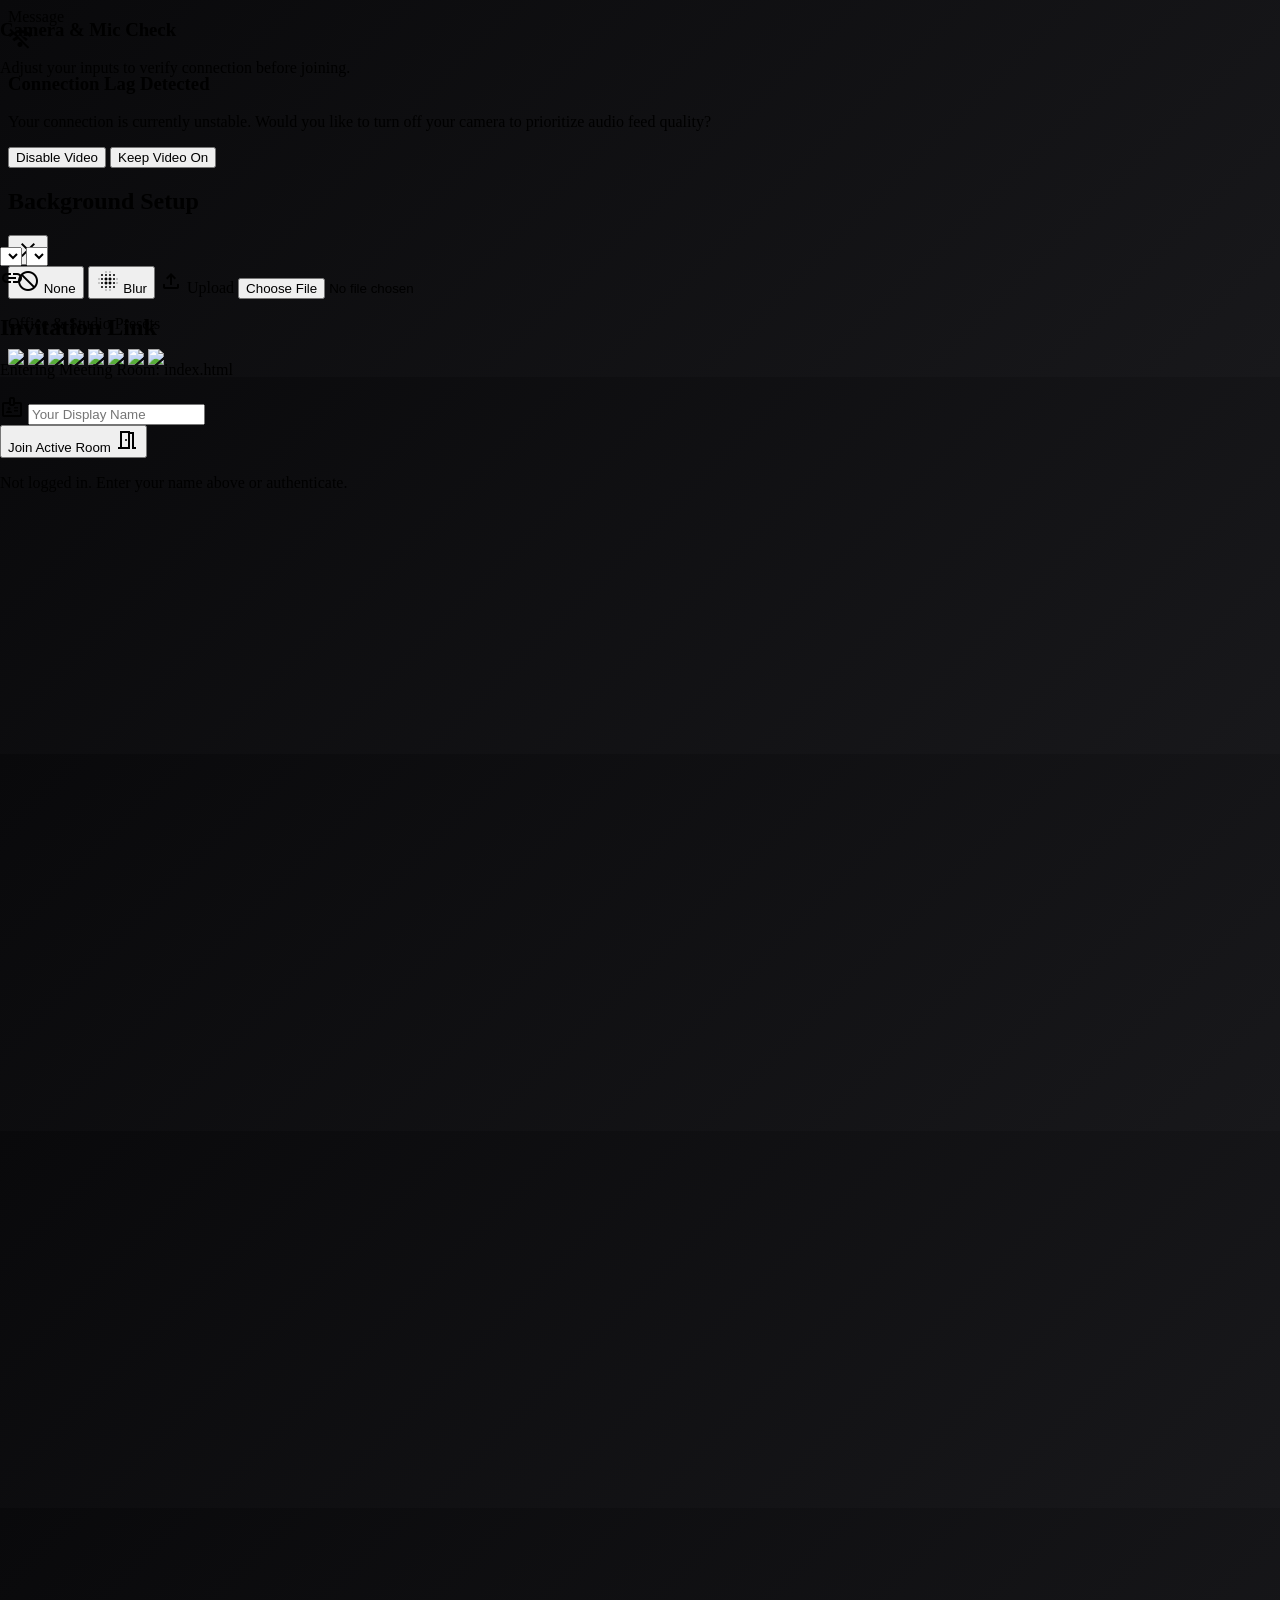
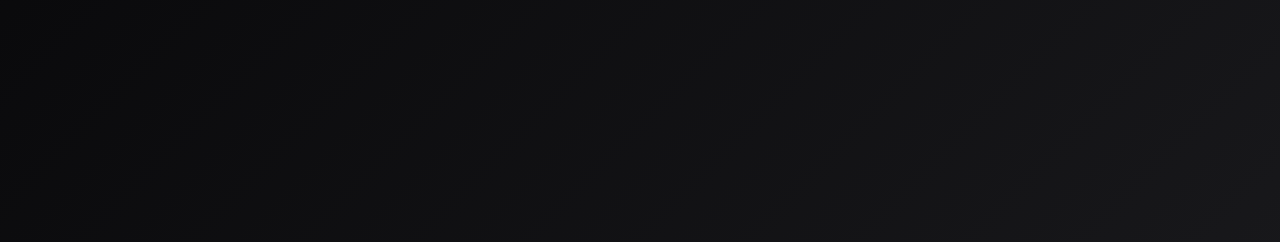
==== index.html @ 0206b1e4 "Update index.html" ====
<!DOCTYPE html>
<html lang="en" class="dark">
<head>
    <meta charset="utf-8"/>
    <meta content="width=device-width, initial-scale=1.0, maximum-scale=1.0, user-scalable=no, viewport-fit=cover" name="viewport"/>
    <!-- Primary Meta Tags -->
    <title>YukiMeet — Secure Peer-to-Peer Video Meetings</title>
    <meta name="title" content="YukiMeet — Secure Peer-to-Peer Video Meetings">
    <meta name="description" content="High-quality video calls with real-time drawing, screen sharing, and liquid glass UI. Join a meeting instantly without an account or sign in with YukiChat.">
    <meta name="keywords" content="video call, online meeting, yukimeet, yukichat, p2p video, screen sharing, real-time drawing">
    <meta name="robots" content="index, follow">
    
    <!-- Canonical Tag -->
    <link rel="canonical" href="https://meet.yukichat.lol/">
    
    <!-- Open Graph / Facebook / Discord -->
    <meta property="og:type" content="website">
    <meta property="og:url" content="https://meet.yukichat.lol/">
    <meta property="og:title" content="YukiMeet — Clarity Meets Connection">
    <meta property="og:description" content="Secure, fast, and beautiful video meetings. Features screen demonstration and real-time drawing.">
    <meta property="og:image" content="https://yukichat.lol/icon-512.png">
    
    <!-- Twitter -->
    <meta property="twitter:card" content="summary_large_image">
    <meta property="twitter:url" content="https://meet.yukichat.lol/">
    <meta property="twitter:title" content="YukiMeet — Secure Video Meetings">
    <meta property="twitter:description" content="Join high-quality video calls with real-time drawing and liquid glass UI.">
    <meta property="twitter:image" content="https://yukichat.lol/icon-512.png">
    
    <!-- Mobile Styling Meta -->
    <meta name="theme-color" content="#0053dc">
    <meta name="apple-mobile-web-app-capable" content="yes">
    <meta name="apple-mobile-web-app-status-bar-style" content="black-translucent">
    <script src="https://cdn.tailwindcss.com?plugins=forms,container-queries"></script>
    <script src="https://cdn.jsdelivr.net/npm/@mediapipe/selfie_segmentation/selfie_segmentation.js" crossorigin="anonymous"></script>
    <link href="https://fonts.googleapis.com/css2?family=Manrope:wght=400;600;700;800&family=Inter:wght=400;500;600&display=swap" rel="stylesheet"/>
    <link href="https://fonts.googleapis.com/css2?family=Material+Symbols+Outlined:wght,FILL@100..700,0..1&display=swap" rel="stylesheet"/>
    <link rel="icon" type="image/png" href="https://yukichat.lol/icon-192.png">
    <link rel="apple-touch-icon" href="https://yukichat.lol/icon-192.png">
    <script id="tailwind-config">
        tailwind.config = {
            darkMode: "class",
            theme: {
                extend: {
                    colors: {
                        "primary": "#0053dc",
                        "primary-container": "#3e76fe",
                        "error": "#ef4444",
                    },
                    fontFamily: { 
                        "headline": ["Manrope", "sans-serif"], 
                        "body": ["Inter", "sans-serif"] 
                    }
                }
            }
        }
    </script>
    
    <style>
        .material-symbols-outlined { font-variation-settings: 'FILL' 0, 'wght' 400, 'GRAD' 0, 'opsz' 24; }
        .no-scrollbar::-webkit-scrollbar { display: none; }
        .no-scrollbar { -ms-overflow-style: none; scrollbar-width: none; }
        
        /* Global Background Gradient */
        body {
            background: linear-gradient(135deg, #f0f4f8 0%, #d9e2ec 100%);
            background-attachment: fixed;
        }
        .dark body {
            background: linear-gradient(135deg, #09090b 0%, #18181b 100%);
        }

        /* EXACT LIQUID GLASS CSS REQUESTED */
        .liquid-glass {
            border-radius: 56px;
            position: relative;
            isolation: isolate;
            box-shadow: 0px 6px 24px rgba(0, 0, 0, 0.2);
            display: flex;
            align-items: center;
            justify-content: center;
            border: none;
            background: none;
            padding: 0;
            margin: 0;
            text-decoration: none;
        }
        .liquid-glass:focus {
            outline: none;
        }
        .liquid-glass::before {
            content: '';
            position: absolute;
            inset: 0;
            z-index: 0;
            border-radius: 56px;
            box-shadow: inset 0 0 8px -5px #000000;
            background-color: rgba(255, 255, 255, 0);
        }
        .liquid-glass::after {
            content: '';
            position: absolute;
            inset: 0;
            z-index: -1;
            border-radius: 56px;
            backdrop-filter: blur(8px);
            -webkit-backdrop-filter: blur(8px);
            filter: url(#glass-distortion);
            -webkit-filter: url(#glass-distortion);
        }

        .liquid-glass button {
            transition: transform 0.2s cubic-bezier(0.34, 1.56, 0.64, 1), background 0.2s;
        }
        .liquid-glass button:hover {
            transform: translateY(-8px) scale(1.1);
            background: rgba(255, 255, 255, 0.15);
        }
        
        /* Video Grid Layout Transitions */
        #video-grid { transition: all 0.3s ease; }
        .video-wrapper { 
            position: relative; background: #0c0c0e; border-radius: 24px; 
            overflow: hidden; box-shadow: 0 10px 30px rgba(0,0,0,0.3);
            transition: all 0.3s cubic-bezier(0.2, 0.8, 0.2, 1);
            cursor: pointer;
            border: none;
        }
        .video-wrapper video { width: 100%; height: 100%; object-fit: cover; transition: 0.3s; }
        .video-wrapper video.mirrored { transform: scaleX(-1); }
        .video-wrapper.screen-share video { object-fit: contain; transform: scaleX(1); background: #000; }
        
        /* Pinned Layout */
        .video-wrapper.pinned {
            width: 100% !important; height: calc(100% - 100px) !important;
            z-index: 10; order: -1;
        }
        
        /* Drawing Canvas */
        #drawing-canvas { position: absolute; inset: 0; z-index: 40; pointer-events: none; width: 100%; height: 100%; touch-action: none; }
        #drawing-canvas.active { pointer-events: auto; cursor: crosshair; }
        .canvas-overlay-grid { background-image: radial-gradient(circle, rgba(0,83,220,0.2) 2px, transparent 2px); background-size: 30px 30px; }

        /* Screen States */
        /* Screens */
        .app-screen { 
            position: absolute; 
            inset: 0; 
            width: 100%;
            height: 100dvh;
            transition: opacity 0.3s ease; 
            opacity: 0; 
            pointer-events: none; 
            z-index: 1; 
        }
        .app-screen.active { 
            opacity: 1; 
            pointer-events: auto; 
            z-index: 20; 
        }
        
        /* Context Menu */
        #ctx-menu { position: fixed; background: rgba(255,255,255,0.9); backdrop-filter: blur(20px); border-radius: 12px; z-index: 9000; display: none; flex-direction: column; min-width: 180px; box-shadow: 0 10px 40px rgba(0,0,0,0.2); padding: 8px 0; border: 1px solid rgba(0,0,0,0.1); }
        .dark #ctx-menu { background: rgba(20,20,20,0.9); border-color: rgba(255,255,255,0.1); color: white; }
        .ctx-item { padding: 12px 16px; font-size: 14px; font-weight: 500; cursor: pointer; display: flex; gap: 10px; }
        .ctx-item:hover { background: rgba(0,0,0,0.05); }
        .dark .ctx-item:hover { background: rgba(255,255,255,0.1); }
        .ctx-item.danger { color: #ef4444; }
        
        .tool-btn.active { background: #0053dc !important; color: white !important; }
        .color-btn.active { transform: scale(1.2); outline: 2px solid white; outline-offset: 2px; }

        #screen-room { background-color: transparent; }
        .dark #screen-room.active { background-color: #0f0f11; }

        /* Dynamic Glass Bento Boxes */
        .bento-card {
            background: rgba(255, 255, 255, 0.4);
            backdrop-filter: blur(20px);
            border: 1px solid rgba(255, 255, 255, 0.5);
            border-radius: 32px;
            transition: transform 0.3s ease, border-color 0.3s ease;
        }
        .dark .bento-card {
            background: rgba(15, 23, 42, 0.4);
            border: 1px solid rgba(255, 255, 255, 0.08);
        }
        .bento-card:hover {
            transform: translateY(-4px);
            border-color: rgba(0, 83, 220, 0.3);
        }

        /* Split Slider Styling */
        #theme-slider::-webkit-slider-thumb {
            -webkit-appearance: none;
            appearance: none;
            width: 32px;
            height: 32px;
            border-radius: 50%;
            background: #0053dc;
            cursor: ew-resize;
            box-shadow: 0 4px 10px rgba(0,0,0,0.3);
        }

        /* Mobile Landscape Media Queries for Dynamic Controls Bar Placement */
        @media (max-width: 900px) and (orientation: landscape) {
            #screen-room {
                flex-direction: row !important;
                padding: 8px !important;
            }
            nav.liquid-glass {
                bottom: auto !important;
                left: auto !important;
                right: 16px !important;
                top: 50% !important;
                transform: translateY(-50%) !important;
                width: auto !important;
                max-width: 80px !important;
                height: 90vh !important;
                border-radius: 40px !important;
                padding: 16px 8px !important;
            }
            nav.liquid-glass .flex {
                flex-direction: column !important;
                height: 100% !important;
                justify-content: center !important;
                gap: 4px !important;
            }
            #video-grid {
                width: calc(100% - 100px) !important;
                padding-bottom: 0 !important;
            }
        }
    </style>
</head>
<body class="font-body h-[100dvh] w-full flex flex-col overflow-hidden text-slate-800 dark:text-slate-200 transition-colors duration-300">

    <!-- REQUIRED SVG FILTER FOR LIQUID GLASS -->
    <svg xmlns="http://www.w3.org/2000/svg" style="position: absolute; width: 0; height: 0; overflow: hidden; pointer-events: none;">
      <defs>
        <filter id="glass-distortion" x="0%" y="0%" width="100%" height="100%">
          <feTurbulence type="fractalNoise" baseFrequency="0.008 0.008" numOctaves="2" seed="92" result="noise" />
          <feGaussianBlur in="noise" stdDeviation="2" result="blurred" />
          <feDisplacementMap in="SourceGraphic" in2="blurred" scale="77" xChannelSelector="R" yChannelSelector="G" />
        </filter>
      </defs>
    </svg>

    <!-- Toast Notification -->
    <div id="toast" class="fixed top-8 left-1/2 -translate-x-1/2 bg-slate-900 dark:bg-white dark:text-black text-white px-6 py-3 rounded-full shadow-2xl z-[10000] font-semibold text-sm transition-all duration-300 opacity-0 pointer-events-none">Message</div>

    <!-- Interactive Prompt modal for connection recovery -->
    <div id="lag-prompt" class="fixed inset-0 bg-black/60 z-[10000] hidden items-center justify-center backdrop-blur-sm opacity-0 transition-opacity duration-300">
        <div class="bg-white dark:bg-slate-900 p-6 rounded-3xl w-[90%] max-w-sm shadow-2xl border border-slate-200 dark:border-slate-700 text-center">
            <span class="material-symbols-outlined text-[48px] text-yellow-500 mb-4 animate-bounce">wifi_off</span>
            <h3 class="text-xl font-bold font-headline mb-2 text-slate-900 dark:text-white">Connection Lag Detected</h3>
            <p class="text-sm text-slate-500 dark:text-slate-400 mb-6">Your connection is currently unstable. Would you like to turn off your camera to prioritize audio feed quality?</p>
            <div class="flex gap-3 justify-center">
                <button onclick="App.lagAction(true)" class="bg-primary text-white font-bold py-2 px-6 rounded-xl text-sm hover:scale-105 active:scale-95 transition-all shadow-lg">Disable Video</button>
                <button onclick="App.lagAction(false)" class="bg-slate-100 dark:bg-slate-800 text-slate-700 dark:text-slate-300 font-bold py-2 px-6 rounded-xl text-sm hover:scale-105 active:scale-95 transition-all">Keep Video On</button>
            </div>
        </div>
    </div>

    <!-- ========================================== -->
    <!-- SCREEN: MARKETING & BENEFITS (/) -->
    <!-- ========================================== -->
    <main id="screen-marketing" class="app-screen w-full h-[100dvh] overflow-y-auto flex flex-col p-4 md:p-12 bg-[radial-gradient(#cbd5e1_1px,transparent_1px)] dark:bg-[radial-gradient(#1e293b_1px,transparent_1px)] [background-size:40px_40px]">
        <div class="absolute top-[-10%] left-[-10%] w-[50vw] h-[50vw] max-w-[600px] max-h-[600px] bg-primary/20 dark:bg-primary/30 blur-[120px] rounded-full pointer-events-none"></div>
        <div class="absolute bottom-[-10%] right-[-5%] w-[40vw] h-[40vw] max-w-[500px] max-h-[500px] bg-blue-400/20 dark:bg-blue-600/20 blur-[120px] rounded-full pointer-events-none"></div>

        <!-- Header -->
        <header class="max-w-6xl w-full mx-auto flex justify-between items-center py-6">
            <div class="flex items-center gap-2">
                <div class="w-10 h-10 bg-primary rounded-xl flex items-center justify-center text-white font-black">YM</div>
                <span class="font-headline font-black text-xl tracking-tight text-slate-900 dark:text-white">YukiMeet</span>
            </div>
            <div class="flex items-center gap-4">
                <button onclick="App.navigate('/join')" class="bg-slate-900 dark:bg-white text-white dark:text-slate-900 font-bold px-5 py-2.5 rounded-full text-sm hover:scale-105 transition-all shadow-lg">Join Call</button>
                <button onclick="App.navigate('/me')" class="material-symbols-outlined text-slate-600 dark:text-slate-300 hover:text-primary">account_circle</button>
            </div>
        </header>

        <!-- Hero Section -->
        <section class="max-w-6xl w-full mx-auto text-center py-16 flex flex-col items-center">
            <h1 class="font-headline font-black text-5xl md:text-7xl tracking-tighter leading-[1.05] text-slate-900 dark:text-white mb-6">
                Clarity Meets <br class="md:hidden">
                <span class="text-transparent bg-clip-text bg-gradient-to-r from-primary to-blue-400">Connection.</span>
            </h1>
            <p class="font-medium text-lg md:text-xl text-slate-600 dark:text-slate-400 max-w-2xl mb-8 leading-relaxed">
                Experience crystal-clear meetings with real-time vector drawing, secure profiles, and a refined liquid glass interface. No installations. No compromises.
            </p>
            <div class="flex gap-4">
                <button onclick="App.navigate('/join')" class="bg-primary text-white font-bold px-8 py-4 rounded-2xl hover:shadow-xl hover:scale-105 active:scale-95 transition-all flex items-center gap-2">
                    Start a Meeting <span class="material-symbols-outlined text-[20px]">arrow_forward</span>
                </button>
                <button onclick="document.getElementById('bento-features').scrollIntoView({behavior: 'smooth'})" class="bg-white/80 dark:bg-slate-800/80 border border-slate-200 dark:border-slate-700 font-bold px-8 py-4 rounded-2xl hover:scale-105 transition-all">Explore Features</button>
            </div>
        </section>

        <!-- Feature Bento Grid Section -->
        <section id="bento-features" class="max-w-6xl w-full mx-auto py-12">
            <h2 class="font-headline font-extrabold text-3xl mb-8 text-center text-slate-900 dark:text-white">Built for True Collaboration</h2>
            <div class="grid grid-cols-1 md:grid-cols-3 gap-6">
                <!-- Bento 1: Drawing Sandbox -->
                <div class="bento-card p-6 md:col-span-2 flex flex-col justify-between min-h-[300px]">
                    <div>
                        <div class="w-12 h-12 rounded-2xl bg-primary/10 flex items-center justify-center text-primary mb-4">
                            <span class="material-symbols-outlined text-[28px]">brush</span>
                        </div>
                        <h3 class="font-headline font-bold text-xl text-slate-900 dark:text-white mb-2">Instant Vector Drawing Sandbox</h3>
                        <p class="text-sm text-slate-500 dark:text-slate-400 mb-4">Scribble directly in the window below to test the lightning-fast, zero-delay rendering engine.</p>
                    </div>
                    <div class="relative w-full h-[180px] bg-white/50 dark:bg-black/30 border border-slate-200 dark:border-slate-800 rounded-2xl overflow-hidden cursor-crosshair">
                        <canvas id="sandbox-canvas" class="absolute inset-0 w-full h-full"></canvas>
                        <button onclick="App.clearSandbox()" class="absolute bottom-3 right-3 bg-white dark:bg-slate-800 text-xs font-bold px-3 py-1.5 rounded-lg border border-slate-200 dark:border-slate-700 shadow-sm hover:text-error transition-colors">Clear Frame</button>
                    </div>
                </div>
                <!-- Bento 2: Static secure card -->
                <div class="bento-card p-6 flex flex-col justify-between">
                    <div>
                        <div class="w-12 h-12 rounded-2xl bg-emerald-100 dark:bg-emerald-500/20 flex items-center justify-center text-emerald-600 dark:text-emerald-400 mb-4">
                            <span class="material-symbols-outlined text-[28px]">shield</span>
                        </div>
                        <h3 class="font-headline font-bold text-xl text-slate-900 dark:text-white mb-2">Custom Meeting Profiles</h3>
                        <p class="text-sm text-slate-500 dark:text-slate-400">Keep personal meeting attributes (like display name and custom avatar photo) saved in an database.</p>
                    </div>
                    <span class="text-xs font-bold text-primary dark:text-blue-400 flex items-center gap-1 mt-6">Secure Storage <span class="material-symbols-outlined text-[14px]">lock</span></span>
                </div>
                <!-- Bento 3: Light/Dark theme slider -->
                <div class="bento-card p-6 flex flex-col justify-between min-h-[280px]">
                    <div>
                        <div class="w-12 h-12 rounded-2xl bg-indigo-100 dark:bg-indigo-500/20 flex items-center justify-center text-indigo-600 dark:text-indigo-400 mb-4">
                            <span class="material-symbols-outlined text-[28px]">contrast</span>
                        </div>
                        <h3 class="font-headline font-bold text-xl text-slate-900 dark:text-white mb-2">Visual Split Theme Slider</h3>
                        <p class="text-sm text-slate-500 dark:text-slate-400 mb-4">Slide the control below to preview both gorgeous light and deep slate landscape meeting aesthetics.</p>
                    </div>
                    <div class="flex flex-col gap-2">
                        <div class="relative w-full h-8 bg-gradient-to-r from-slate-200 to-slate-900 rounded-xl overflow-hidden flex items-center px-4 justify-between border border-slate-200 dark:border-slate-700">
                            <span class="text-[10px] font-bold text-slate-700 z-10">Light</span>
                            <span class="text-[10px] font-bold text-white z-10">Dark</span>
                        </div>
                        <input type="range" id="theme-slider" min="0" max="1" step="1" value="1" class="w-full h-2 bg-slate-300 dark:bg-slate-700 rounded-lg appearance-none cursor-pointer" oninput="App.sliderThemeChange(this.value)">
                    </div>
                </div>
                <!-- Bento 4: No Download Card -->
                <div class="bento-card p-6 md:col-span-2 flex flex-col justify-between">
                    <div>
                        <div class="w-12 h-12 rounded-2xl bg-primary/10 flex items-center justify-center text-primary mb-4">
                            <span class="material-symbols-outlined text-[28px]">bolt</span>
                        </div>
                        <h3 class="font-headline font-bold text-xl text-slate-900 dark:text-white mb-2">1-Click Zero Installation Connections</h3>
                        <p class="text-sm text-slate-500 dark:text-slate-400">YukiMeet runs strictly within your browser without heavy software clients. Share deep links to let your teammates connect in under three seconds with dynamic audio-lag protection.</p>
                    </div>
                    <div class="flex gap-4 mt-6">
                        <span class="text-xs font-bold text-slate-500 flex items-center gap-1"><span class="material-symbols-outlined text-[16px]">done</span> WebRTC P2P</span>
                        <span class="text-xs font-bold text-slate-500 flex items-center gap-1"><span class="material-symbols-outlined text-[16px]">done</span> HTML5 Canvas</span>
                    </div>
                </div>
            </div>
        </section>

        <!-- Footer -->
        <footer class="max-w-6xl w-full mx-auto text-center py-12 border-t border-slate-200 dark:border-slate-800 text-xs text-slate-400">
            <p>© 2026 YukiMeet. All rights reserved.</p>
        </footer>
    </main>

    <!-- ========================================== -->
    <!-- SCREEN: JOIN CARD (/join) -->
    <!-- ========================================== -->
    <main id="screen-join" class="app-screen flex items-center justify-center p-4 overflow-y-auto bg-[radial-gradient(#cbd5e1_1px,transparent_1px)] dark:bg-[radial-gradient(#1e293b_1px,transparent_1px)] [background-size:40px_40px]">
        <div class="w-full max-w-4xl bg-white/80 dark:bg-slate-900/80 backdrop-blur-2xl border border-white dark:border-slate-700 rounded-[40px] shadow-2xl overflow-hidden grid grid-cols-1 md:grid-cols-2">
            <!-- Left Side: Green Room Preview -->
            <div class="p-8 border-b md:border-b-0 md:border-r border-slate-200 dark:border-slate-800 flex flex-col justify-between">
                <div>
                    <h3 class="font-headline font-black text-xl text-slate-900 dark:text-white mb-2">Camera & Mic Preview</h3>
                    <p class="text-xs text-slate-500 dark:text-slate-400 mb-4">Make sure everything looks and sounds right before joining.</p>
                </div>
                <div class="relative w-full aspect-video bg-black rounded-2xl overflow-hidden shadow-inner flex items-center justify-center mb-4">
                    <video id="preview-video" autoplay playsinline muted class="w-full h-full object-cover transform -scale-x-100"></video>
                    <!-- Audio volume bar indicator -->
                    <div class="absolute bottom-3 left-3 right-3 h-2 bg-black/40 backdrop-blur-md rounded-full overflow-hidden border border-white/10">
                        <div id="preview-volume" class="h-full bg-primary transition-all duration-75" style="width: 0%"></div>
                    </div>
                </div>
                <div class="space-y-2">
                    <select id="preview-video-source" onchange="App.updatePreviewDevices()" class="w-full bg-slate-50 dark:bg-slate-800/50 border border-slate-200 dark:border-slate-700 rounded-xl py-2 px-3 text-xs font-semibold focus:outline-none focus:ring-1 focus:ring-primary"></select>
                    <select id="preview-audio-source" onchange="App.updatePreviewDevices()" class="w-full bg-slate-50 dark:bg-slate-800/50 border border-slate-200 dark:border-slate-700 rounded-xl py-2 px-3 text-xs font-semibold focus:outline-none focus:ring-1 focus:ring-primary"></select>
                </div>
            </div>

            <!-- Right Side: Action form -->
            <div class="p-8 flex flex-col justify-between">
                <div class="text-center relative">
                    <div class="w-16 h-16 bg-gradient-to-br from-primary to-blue-600 rounded-[20px] mx-auto mb-4 flex items-center justify-center shadow-xl shadow-primary/30 relative">
                        <span class="material-symbols-outlined text-white text-[32px]">video_camera_front</span>
                    </div>
                    <h2 class="font-headline font-black text-2xl text-slate-900 dark:text-white mb-1">Enter Meeting ID</h2>
                    <p class="text-xs text-slate-400 font-medium">Configure display inputs and tap join below.</p>
                </div>
                
                <div class="space-y-4 my-6">
                    <div class="relative">
                        <span class="material-symbols-outlined absolute left-4 top-1/2 -translate-y-1/2 text-slate-400 text-[20px]">meeting_room</span>
                        <input id="meet-id" class="w-full bg-slate-50 dark:bg-black/50 border border-slate-200 dark:border-slate-700/80 rounded-2xl pl-12 pr-5 py-4 focus:ring-2 focus:ring-primary/50 outline-none transition-all font-bold text-slate-800 dark:text-white placeholder:text-slate-400 shadow-sm" placeholder="Meeting ID" type="text"/>
                    </div>
                    
                    <div id="guest-name-container" class="relative">
                        <span class="material-symbols-outlined absolute left-4 top-1/2 -translate-y-1/2 text-slate-400 text-[20px]">badge</span>
                        <input id="guest-name" class="w-full bg-slate-50 dark:bg-black/50 border border-slate-200 dark:border-slate-700/80 rounded-2xl pl-12 pr-5 py-4 focus:ring-2 focus:ring-primary/50 outline-none transition-all font-semibold text-slate-800 dark:text-white placeholder:text-slate-400 shadow-sm" placeholder="Your Name" type="text"/>
                    </div>
                    
                    <button onclick="App.joinMeeting()" class="w-full bg-slate-900 dark:bg-white text-white dark:text-slate-900 font-bold py-4 rounded-2xl flex items-center justify-center gap-2 hover:bg-primary dark:hover:bg-primary hover:text-white hover:shadow-xl hover:-translate-y-1 transition-all duration-300">
                        Join Call Room
                        <span class="material-symbols-outlined text-[20px]">arrow_forward</span>
                    </button>
                </div>

                <div class="flex items-center gap-4 py-2">
                    <div class="h-[1px] w-full bg-slate-100 dark:bg-slate-800"></div>
                    <span class="text-[10px] font-black text-slate-400 uppercase tracking-widest">OR</span>
                    <div class="h-[1px] w-full bg-slate-100 dark:bg-slate-800"></div>
                </div>

                <button id="btn-sso" onclick="App.ssoLogin()" class="w-full bg-slate-50 dark:bg-slate-800/50 border border-slate-200 dark:border-slate-700 hover:bg-slate-100 dark:hover:bg-slate-700 py-4 rounded-2xl flex items-center justify-center gap-3 transition-all">
                    <span class="material-symbols-outlined text-primary dark:text-blue-400" id="sso-icon">account_circle</span>
                    <span class="font-bold text-slate-700 dark:text-slate-200" id="sso-text">Sign in with YukiChat</span>
                </button>
            </div>
        </div>
    </main>

    <!-- ========================================== -->
    <!-- SCREEN: DEEP LINK LOBBY (/j/:meetid) -->
    <!-- ========================================== -->
    <main id="screen-deep-link" class="app-screen flex items-center justify-center p-4 overflow-y-auto bg-[radial-gradient(#cbd5e1_1px,transparent_1px)] dark:bg-[radial-gradient(#1e293b_1px,transparent_1px)] [background-size:40px_40px]">
        <div class="w-full max-w-4xl bg-white/80 dark:bg-slate-900/80 backdrop-blur-2xl border border-white dark:border-slate-700 rounded-[40px] shadow-2xl overflow-hidden grid grid-cols-1 md:grid-cols-2">
            <!-- Left Side: Green Room Preview (Duplicate for modularity) -->
            <div class="p-8 border-b md:border-b-0 md:border-r border-slate-200 dark:border-slate-800 flex flex-col justify-between">
                <div>
                    <h3 class="font-headline font-black text-xl text-slate-900 dark:text-white mb-2">Camera & Mic Check</h3>
                    <p class="text-xs text-slate-500 dark:text-slate-400 mb-4">Adjust your inputs to verify connection before joining.</p>
                </div>
                <div class="relative w-full aspect-video bg-black rounded-2xl overflow-hidden shadow-inner flex items-center justify-center mb-4">
                    <video id="deep-preview-video" autoplay playsinline muted class="w-full h-full object-cover transform -scale-x-100"></video>
                    <!-- Audio volume bar indicator -->
                    <div class="absolute bottom-3 left-3 right-3 h-2 bg-black/40 backdrop-blur-md rounded-full overflow-hidden border border-white/10">
                        <div id="deep-preview-volume" class="h-full bg-primary transition-all duration-75" style="width: 0%"></div>
                    </div>
                </div>
                <div class="space-y-2">
                    <select id="deep-preview-video-source" onchange="App.updatePreviewDevices(true)" class="w-full bg-slate-50 dark:bg-slate-800/50 border border-slate-200 dark:border-slate-700 rounded-xl py-2 px-3 text-xs font-semibold focus:outline-none focus:ring-1 focus:ring-primary"></select>
                    <select id="deep-preview-audio-source" onchange="App.updatePreviewDevices(true)" class="w-full bg-slate-50 dark:bg-slate-800/50 border border-slate-200 dark:border-slate-700 rounded-xl py-2 px-3 text-xs font-semibold focus:outline-none focus:ring-1 focus:ring-primary"></select>
                </div>
            </div>

            <!-- Right Side: Deep Link Information / Join Panel -->
            <div class="p-8 flex flex-col justify-between">
                <div class="text-center relative">
                    <div class="w-16 h-16 bg-gradient-to-br from-indigo-500 to-primary rounded-[20px] mx-auto mb-4 flex items-center justify-center shadow-xl shadow-primary/30 relative">
                        <span class="material-symbols-outlined text-white text-[32px]">link</span>
                    </div>
                    <h2 class="font-headline font-black text-2xl text-slate-900 dark:text-white mb-1">Invitation Link</h2>
                    <p class="text-xs text-slate-400 font-medium">Entering Meeting Room: <span id="deep-link-target" class="font-bold text-primary dark:text-blue-400 uppercase">ROOMID</span></p>
                </div>
                
                <div class="space-y-4 my-6">
                    <!-- Guest Input (Only visible if not logged in) -->
                    <div id="deep-guest-container" class="relative">
                        <span class="material-symbols-outlined absolute left-4 top-1/2 -translate-y-1/2 text-slate-400 text-[20px]">badge</span>
                        <input id="deep-guest-name" class="w-full bg-slate-50 dark:bg-black/50 border border-slate-200 dark:border-slate-700/80 rounded-2xl pl-12 pr-5 py-4 focus:ring-2 focus:ring-primary/50 outline-none transition-all font-semibold text-slate-800 dark:text-white placeholder:text-slate-400 shadow-sm" placeholder="Your Display Name" type="text"/>
                    </div>
                    
                    <!-- Join button with quick-CTA logic -->
                    <button onclick="App.joinMeeting(true)" class="w-full bg-slate-900 dark:bg-white text-white dark:text-slate-900 font-bold py-4 rounded-2xl flex items-center justify-center gap-2 hover:bg-primary dark:hover:bg-primary hover:text-white hover:shadow-xl hover:-translate-y-1 transition-all duration-300">
                        Join Active Room
                        <span class="material-symbols-outlined text-[20px]">meeting_room</span>
                    </button>
                </div>

                <p id="deep-profile-notice" class="text-center text-[11px] text-slate-400">Not logged in. Enter your name above or authenticate.</p>
            </div>
        </div>
    </main>

    <!-- ========================================== -->
    <!-- SCREEN: PROFILE & SCHEDULER (/me) -->
    <!-- ========================================== -->
    <main id="screen-profile" class="app-screen flex flex-col p-4 md:p-12 overflow-y-auto bg-[radial-gradient(#cbd5e1_1px,transparent_1px)] dark:bg-[radial-gradient(#1e293b_1px,transparent_1px)] [background-size:40px_40px]">
        <div class="max-w-4xl w-full mx-auto bg-white/80 dark:bg-slate-900/80 backdrop-blur-2xl border border-white dark:border-slate-700 rounded-[40px] p-8 shadow-2xl my-auto grid grid-cols-1 md:grid-cols-2 gap-8">
            <!-- Left Side: Isolated SQL Profile details -->
            <div class="flex flex-col justify-between">
                <div>
                    <div class="flex items-center gap-2 mb-6">
                        <button onclick="App.navigate('/')" class="material-symbols-outlined text-slate-500 hover:text-slate-900">arrow_back</button>
                        <h2 class="text-2xl font-headline font-black text-slate-900 dark:text-white">Isolated Meet Profile</h2>
                    </div>
                    
                    <!-- Avatar Upload -->
                    <div class="flex items-center gap-4 mb-6">
                        <div class="relative w-20 h-20 bg-slate-200 dark:bg-slate-800 rounded-full overflow-hidden border border-slate-300 dark:border-slate-700">
                            <img id="profile-pfp-preview" src="data:image/svg+xml;utf8,<svg xmlns='http://www.w3.org/2000/svg' viewBox='0 0 24 24' fill='%2394a3b8'><path d='M12 12c2.21 0 4-1.79 4-4s-1.79-4-4-4-4 1.79-4 4 1.79 4 4 4zm0 2c-2.67 0-8 1.34-8 4v2h16v-2c0-2.66-5.33-4-8-4z'/></svg>" class="w-full h-full object-cover">
                        </div>
                        <div>
                            <label class="bg-primary text-white text-xs font-bold py-2 px-4 rounded-xl cursor-pointer hover:bg-primary-container transition-colors inline-block mb-1">
                                Upload New Photo
                                <input type="file" accept="image/*" class="hidden" onchange="App.uploadMeetAvatar(event)">
                            </label>
                            <p class="text-[10px] text-slate-400">PNG, JPG formats are supported. Stored on isolated storage tables.</p>
                        </div>
                    </div>

                    <div class="space-y-4">
                        <div class="relative">
                            <span class="material-symbols-outlined absolute left-4 top-1/2 -translate-y-1/2 text-slate-400 text-[20px]">badge</span>
                            <input id="profile-name" class="w-full bg-slate-50 dark:bg-black/50 border border-slate-200 dark:border-slate-700/80 rounded-xl pl-12 pr-5 py-3 focus:ring-2 focus:ring-primary/50 outline-none transition-all font-semibold text-slate-800 dark:text-white shadow-sm" placeholder="YukiMeet Display Name" type="text"/>
                        </div>
                        <button onclick="App.saveMeetProfile()" class="bg-slate-900 dark:bg-white text-white dark:text-slate-900 font-bold py-3 px-6 rounded-xl text-sm w-full hover:scale-105 active:scale-95 transition-all">Save Profile Information</button>
                    </div>
                </div>
                <p class="text-[10px] text-slate-400 mt-6">These parameters do not update your global YukiChat profile database, ensuring separate operational configurations.</p>
            </div>

            <!-- Right Side: Meeting Scheduler & Inviter -->
            <div class="border-t md:border-t-0 md:border-l border-slate-200 dark:border-slate-800 pt-8 md:pt-0 md:pl-8 flex flex-col justify-between">
                <div>
                    <h3 class="font-headline font-bold text-xl mb-2 text-slate-900 dark:text-white flex items-center gap-2">
                        <span class="material-symbols-outlined text-primary">calendar_month</span> Meeting Scheduler
                    </h3>
                    <p class="text-xs text-slate-500 dark:text-slate-400 mb-6">Create and schedule upcoming meetings. Copy invitation link formats directly.</p>
                    
                    <div class="space-y-4">
                        <div class="relative">
                            <span class="material-symbols-outlined absolute left-4 top-1/2 -translate-y-1/2 text-slate-400 text-[20px]">forum</span>
                            <input id="sched-title" class="w-full bg-slate-50 dark:bg-black/50 border border-slate-200 dark:border-slate-700/80 rounded-xl pl-12 pr-5 py-3 focus:ring-2 focus:ring-primary/50 outline-none transition-all font-semibold text-slate-800 dark:text-white shadow-sm" placeholder="Meeting Name/Topic" type="text"/>
                        </div>
                        <!-- Replace your current scheduler datetime-local input container with this: -->
                        <div class="relative">
                            <span class="material-symbols-outlined absolute left-4 top-1/2 -translate-y-1/2 text-slate-400 text-[20px] pointer-events-none">schedule</span>
                            <input id="sched-datetime" onclick="this.showPicker()" class="w-full bg-slate-50 dark:bg-black/50 border border-slate-200 dark:border-slate-700/80 rounded-xl pl-12 pr-10 py-3 focus:ring-2 focus:ring-primary/50 outline-none transition-all font-semibold text-slate-800 dark:text-white shadow-sm cursor-pointer" type="datetime-local"/>
                        </div>
                        <button onclick="App.generateScheduledInvite()" class="bg-primary text-white font-bold py-3 px-6 rounded-xl text-sm w-full hover:shadow-lg hover:scale-105 active:scale-95 transition-all">Generate Invitation Link</button>
                    </div>
                </div>

                <div id="sched-output" class="hidden bg-slate-50 dark:bg-slate-800/40 p-4 border border-slate-200 dark:border-slate-700 rounded-2xl mt-6">
                    <p class="text-xs font-bold text-slate-500 mb-2 uppercase tracking-wide">Copy formatted invitation text:</p>
                    <textarea id="sched-invite-text" readonly class="w-full bg-transparent border-none text-[11px] h-20 text-slate-600 dark:text-slate-300 font-mono focus:ring-0 select-all"></textarea>
                    <div class="flex gap-2 mt-2">
                        <button onclick="App.copyInviteToClipboard()" class="bg-slate-900 dark:bg-white text-white dark:text-slate-900 text-xs font-bold py-2 px-4 rounded-xl flex items-center gap-1"><span class="material-symbols-outlined text-[14px]">content_copy</span> Copy</button>
                        <button onclick="App.shareInviteNative()" class="bg-indigo-500 text-white text-xs font-bold py-2 px-4 rounded-xl flex items-center gap-1"><span class="material-symbols-outlined text-[14px]">share</span> Share</button>
                    </div>
                </div>
            </div>
        </div>
    </main>

    <!-- ========================================== -->
    <!-- MEETING ROOM -->
    <!-- ========================================== -->
    <main id="screen-room" class="app-screen absolute inset-0 w-full h-[100dvh] p-2 md:p-4 relative overflow-hidden flex flex-col">
        
        <!-- Top Info Overlay -->
        <div class="absolute top-4 left-4 z-50 bg-white/80 dark:bg-slate-800/80 backdrop-blur-md px-4 py-2 rounded-2xl shadow-lg border border-slate-200 dark:border-slate-700 flex items-center gap-4">
            <div>
                <h1 id="room-id-display" class="font-headline font-bold text-sm md:text-base leading-tight uppercase">Room</h1>
                <p class="text-[10px] opacity-70 font-bold flex items-center gap-1 mt-0.5">
                    <span class="material-symbols-outlined text-[12px]">group</span>
                    <span id="participant-count">1</span> Participants
                </p>
            </div>
            <button onclick="App.copyInvite()" class="text-slate-400 hover:text-slate-600 dark:hover:text-white p-2 rounded-xl transition-all flex items-center justify-center border border-transparent hover:bg-black/5 dark:hover:bg-white/5" title="Copy Invite Link">
                <span class="material-symbols-outlined text-[20px]">person_add</span>
            </button>
        </div>

        <!-- Drawing Canvas -->
        <canvas id="drawing-canvas"></canvas>
        <video id="pip-dummy" autoplay playsinline muted class="absolute opacity-0 pointer-events-none w-[1px] h-[1px]"></video>
        
        <!-- Advanced Drawing Tools -->
        <div id="draw-tools" class="absolute top-4 right-4 z-50 bg-white/90 dark:bg-slate-800/90 backdrop-blur-md p-2 rounded-2xl shadow-xl flex flex-col gap-2 hidden border border-slate-200 dark:border-slate-700 pointer-events-auto">
            <!-- Tools -->
            <div class="flex flex-col gap-1 border-b border-slate-200 dark:border-slate-700 pb-2">
                <button onclick="App.setTool('pen')" id="tool-pen" class="w-10 h-10 rounded-xl bg-transparent text-slate-500 dark:text-slate-300 flex items-center justify-center hover:bg-slate-100 dark:hover:bg-slate-700 tool-btn active"><span class="material-symbols-outlined text-[20px]">edit</span></button>
                <button onclick="App.setTool('line')" id="tool-line" class="w-10 h-10 rounded-xl bg-transparent text-slate-500 dark:text-slate-300 flex items-center justify-center hover:bg-slate-100 dark:hover:bg-slate-700 tool-btn"><span class="material-symbols-outlined text-[20px]">horizontal_rule</span></button>
                <button onclick="App.setTool('arrow')" id="tool-arrow" class="w-10 h-10 rounded-xl bg-transparent text-slate-500 dark:text-slate-300 flex items-center justify-center hover:bg-slate-100 dark:hover:bg-slate-700 tool-btn"><span class="material-symbols-outlined text-[20px]">north_east</span></button>
                <button onclick="App.setTool('rect')" id="tool-rect" class="w-10 h-10 rounded-xl bg-transparent text-slate-500 dark:text-slate-300 flex items-center justify-center hover:bg-slate-100 dark:hover:bg-slate-700 tool-btn"><span class="material-symbols-outlined text-[20px]">crop_square</span></button>
                <button onclick="App.setTool('circle')" id="tool-circle" class="w-10 h-10 rounded-xl bg-transparent text-slate-500 dark:text-slate-300 flex items-center justify-center hover:bg-slate-100 dark:hover:bg-slate-700 tool-btn"><span class="material-symbols-outlined text-[20px]">radio_button_unchecked</span></button>
                <button onclick="App.setTool('eraser')" id="tool-eraser" class="w-10 h-10 rounded-xl bg-transparent text-slate-500 dark:text-slate-300 flex items-center justify-center hover:bg-slate-100 dark:hover:bg-slate-700 tool-btn">
                    <span class="material-symbols-outlined text-[20px]">auto_fix_normal</span>
                </button>
            </div>
            <!-- Colors -->
            <div class="flex flex-col gap-3 pt-2 pb-3 items-center border-b border-slate-200 dark:border-slate-700">
                <button onclick="App.setColor('#3b82f6')" id="col-[#3b82f6]" class="w-6 h-6 rounded-full bg-[#3b82f6] color-btn active"></button>
                <button onclick="App.setColor('#ef4444')" id="col-[#ef4444]" class="w-6 h-6 rounded-full bg-[#ef4444] color-btn"></button>
                <button onclick="App.setColor('#22c55e')" id="col-[#22c55e]" class="w-6 h-6 rounded-full bg-[#22c55e] color-btn"></button>
                <button onclick="App.setColor('#eab308')" id="col-[#eab308]" class="w-6 h-6 rounded-full bg-[#eab308] color-btn"></button>
                <button onclick="App.setColor('#ffffff')" id="col-[#ffffff]" class="w-6 h-6 rounded-full bg-[#ffffff] border border-slate-300 color-btn"></button>
            </div>
            <!-- Clear -->
            <button onclick="App.clearDraw()" class="w-10 h-10 rounded-xl bg-slate-100 dark:bg-slate-700 flex items-center justify-center hover:bg-red-100 hover:text-red-500 transition-colors mt-1" title="Clear All Drawings"><span class="material-symbols-outlined text-[20px]">delete</span></button>
        </div>

        <!-- Dynamic Video Grid -->
        <div id="video-grid" class="w-full h-full flex flex-wrap content-center justify-center gap-2 md:gap-4 pb-24 md:pb-28 z-10">
            <!-- Local User -->
            <div id="wrapper-local" class="video-wrapper" draggable="true" onclick="App.pinVideo('wrapper-local')">
                <video id="local-video" autoplay playsinline muted class="mirrored"></video>
                <!-- Central Avatar Overlay (Zoom style, hidden when video is on) -->
                <div id="avatar-overlay-local" class="absolute inset-0 flex items-center justify-center bg-slate-900/95 hidden transition-all duration-300 z-10">
                    <div id="avatar-circle-local" class="w-24 h-24 rounded-full flex items-center justify-center text-3xl font-black text-white shadow-xl shadow-black/40 border border-white/10 overflow-hidden">
                        <img id="avatar-img-local" class="w-full h-full object-cover hidden">
                        <span id="avatar-letter-local">Y</span>
                    </div>
                </div>
                <!-- Bottom identity badge -->
                <div id="badge-local" class="absolute bottom-3 left-3 flex items-center gap-2 bg-black/60 backdrop-blur-md text-white px-3 py-1.5 rounded-full text-xs font-medium border border-white/10 transition-colors duration-300 z-20">
                    <span id="local-mic-icon" class="material-symbols-outlined text-[14px] text-green-400" style="font-variation-settings: 'FILL' 1;">mic</span>
                    <span id="local-name-display">You</span>
                    <span id="local-admin-badge" class="ml-1 bg-primary px-2 py-0.5 rounded-md text-[9px] uppercase tracking-wider hidden">Host</span>
                </div>
            </div>
        </div>
        
        <!-- Gemini Copilot Panel -->
        <div id="ai-copilot" class="absolute right-4 top-4 bottom-28 w-[90%] md:w-[350px] bg-white/80 dark:bg-slate-900/80 backdrop-blur-2xl border border-slate-200 dark:border-slate-700 rounded-3xl shadow-2xl z-[60] flex flex-col transition-transform duration-300 translate-x-[120%]">
            <div class="p-4 border-b border-slate-200 dark:border-slate-700 flex justify-between items-center bg-gradient-to-r from-purple-500/10 to-blue-500/10 rounded-t-3xl">
                <div class="flex items-center gap-2">
                    <span class="material-symbols-outlined text-purple-500">temp_preferences_custom</span>
                    <h3 class="font-headline font-bold text-sm">Meeting Helper AI</h3>
                </div>
                <button onclick="App.toggleCopilot()" class="text-slate-500 hover:text-red-500"><span class="material-symbols-outlined">close</span></button>
            </div>
            
            <div id="ai-chat-box" class="flex-1 overflow-y-auto p-4 space-y-3 text-sm flex flex-col">
                <div class="bg-purple-100 dark:bg-purple-500/20 text-purple-900 dark:text-purple-100 p-3 rounded-2xl rounded-tl-sm self-start max-w-[85%]">
                    How can I help you? Ask me anything secretly!
                </div>
            </div>
            
            <div class="p-3 border-t border-slate-200 dark:border-slate-700">
                <div class="relative">
                    <input id="ai-input" type="text" placeholder="Type secretly..." class="w-full bg-slate-100 dark:bg-black/50 border-none rounded-xl pl-4 pr-10 py-3 text-sm focus:ring-2 focus:ring-purple-500 outline-none" onkeypress="if(event.key==='Enter') App.askGemini()">
                    <button onclick="App.askGemini()" class="absolute right-2 top-1/2 -translate-y-1/2 text-purple-500 hover:scale-110 transition-transform">
                        <span class="material-symbols-outlined">send</span>
                    </button>
                </div>
            </div>
        </div>
        
        <!-- Unified Liquid Glass Navigation Bar -->
        <nav class="liquid-glass absolute bottom-4 md:bottom-8 left-1/2 -translate-x-1/2 flex items-center z-50 px-2 py-1 md:py-2 w-[95vw] md:w-max max-w-2xl overflow-x-auto no-scrollbar shadow-2xl">
            <div class="flex gap-1 md:gap-2 items-center relative z-10 w-max md:w-full justify-start md:justify-center shrink-0 px-2">
                
                <button onclick="document.documentElement.classList.toggle('dark')" class="flex flex-col items-center justify-center p-2 md:p-3 hover:bg-black/10 dark:hover:bg-white/10 rounded-[20px] transition-all active:scale-95 min-w-[55px] md:min-w-[65px]">
                    <span class="material-symbols-outlined text-[22px] dark:hidden">light_mode</span>
                    <span class="material-symbols-outlined text-[22px] hidden dark:block text-yellow-400">dark_mode</span>
                    <span class="text-[9px] font-bold mt-1 uppercase tracking-tighter opacity-70">Theme</span>
                </button>
                
                <div class="h-8 w-[1px] bg-slate-300 dark:bg-slate-600 mx-0.5"></div>

                <button id="btn-mic" onclick="App.toggleMic()" class="flex flex-col items-center justify-center text-primary dark:text-blue-400 p-2 md:p-3 hover:bg-black/10 dark:hover:bg-white/10 rounded-[20px] transition-all active:scale-95 min-w-[55px] md:min-w-[65px]">
                    <span class="material-symbols-outlined text-[22px]" style="font-variation-settings: 'FILL' 1;">mic</span>
                    <span class="text-[9px] font-bold mt-1 uppercase tracking-tighter opacity-70">Mic</span>
                </button>

                <button id="btn-cam" onclick="App.toggleCam()" class="flex flex-col items-center justify-center text-primary dark:text-blue-400 p-2 md:p-3 hover:bg-black/10 dark:hover:bg-white/10 rounded-[20px] transition-all active:scale-95 min-w-[55px] md:min-w-[65px]">
                    <span class="material-symbols-outlined text-[22px]" style="font-variation-settings: 'FILL' 1;">videocam</span>
                    <span class="text-[9px] font-bold mt-1 uppercase tracking-tighter opacity-70">Camera</span>
                </button>
                
                <button id="btn-bg" onclick="App.openBgModal()" class="flex flex-col items-center justify-center p-2 md:p-3 hover:bg-black/10 dark:hover:bg-white/10 rounded-[20px] transition-all active:scale-95 min-w-[55px] md:min-w-[65px]">
                    <span id="bg-icon" class="material-symbols-outlined text-[22px]" style="font-variation-settings: 'FILL' 0;">blur_on</span>
                    <span class="text-[9px] font-bold mt-1 uppercase tracking-tighter opacity-70">AI BG</span>
                </button>
                
                <button id="btn-copilot" onclick="App.toggleCopilot()" class="flex flex-col items-center justify-center p-2 md:p-3 hover:bg-black/10 dark:hover:bg-white/10 rounded-[20px] transition-all active:scale-95 min-w-[50px] md:min-w-[65px]">
                    <span class="material-symbols-outlined text-[22px]" style="font-variation-settings: 'FILL' 0;">temp_preferences_custom</span>
                    <span class="text-[9px] font-bold mt-1 uppercase tracking-tighter opacity-70">Helper</span>
                </button>
                
                <button id="btn-share" onclick="App.toggleScreenShare()" class="flex flex-col items-center justify-center p-2 md:p-3 hover:bg-black/10 dark:hover:bg-white/10 rounded-[20px] transition-all active:scale-95 min-w-[55px] md:min-w-[65px]">
                    <span class="material-symbols-outlined text-[22px]">present_to_all</span>
                    <span class="text-[9px] font-bold mt-1 uppercase tracking-tighter opacity-70">Share</span>
                </button>

                <button id="btn-draw" onclick="App.toggleDrawing()" class="flex flex-col items-center justify-center p-2 md:p-3 hover:bg-black/10 dark:hover:bg-white/10 rounded-[20px] transition-all active:scale-95 min-w-[55px] md:min-w-[65px]">
                    <span class="material-symbols-outlined text-[22px]">draw</span>
                    <span class="text-[9px] font-bold mt-1 uppercase tracking-tighter opacity-70">Draw</span>
                </button>
                
                <button id="btn-pip" onclick="App.toggleSmartPiP()" class="flex flex-col items-center justify-center p-2 md:p-3 hover:bg-black/10 dark:hover:bg-white/10 rounded-[20px] transition-all active:scale-95 min-w-[55px] md:min-w-[65px]">
                    <span class="material-symbols-outlined text-[22px]">picture_in_picture_alt</span>
                    <span class="text-[9px] font-bold mt-1 uppercase tracking-tighter opacity-70">PiP</span>
                </button>
                
                <div class="h-8 w-[1px] bg-slate-300 dark:bg-slate-600 mx-0.5"></div>

                <button onclick="App.leaveMeeting()" class="flex flex-col items-center justify-center text-error p-2 md:p-3 hover:bg-red-500/20 rounded-[20px] transition-all active:scale-95 min-w-[55px] md:min-w-[65px]">
                    <span class="material-symbols-outlined text-[22px]" style="font-variation-settings: 'FILL' 1;">call_end</span>
                    <span class="text-[9px] font-bold mt-1 uppercase tracking-tighter text-error">Leave</span>
                </button>
            </div>
        </nav>
    </main>

    <!-- Context Menu for Admin Actions -->
    <div id="ctx-menu">
        <div class="ctx-item" onclick="App.adminAction('mute')"><span class="material-symbols-outlined text-[18px]">mic_off</span> Force Mute</div>
        <div class="ctx-item danger" onclick="App.adminAction('kick')"><span class="material-symbols-outlined text-[18px]">person_remove</span> Kick User</div>
    </div>

    <!-- AI Background Modal -->
    <div id="bg-modal" class="fixed inset-0 bg-black/60 z-[9999] hidden items-center justify-center backdrop-blur-sm opacity-0 transition-opacity duration-300">
        <div class="bg-white dark:bg-slate-900 p-6 rounded-3xl w-[90%] max-w-md shadow-2xl border border-slate-200 dark:border-slate-700 transform scale-95 transition-transform duration-300" id="bg-modal-content">
            <div class="flex justify-between items-center mb-6">
                <h2 class="text-xl font-bold font-headline">Background Setup</h2>
                <button onclick="App.closeBgModal()" class="material-symbols-outlined text-slate-500 hover:text-error bg-slate-100 dark:bg-slate-800 p-1.5 rounded-full">close</button>
            </div>
            
            <!-- Main Actions -->
            <div class="grid grid-cols-3 gap-3 mb-6">
                <button onclick="App.setBgMode('none')" class="bg-slate-100 dark:bg-slate-800 text-sm font-bold p-3 rounded-xl flex flex-col items-center gap-2 hover:bg-slate-200 dark:hover:bg-slate-700 active:scale-95 transition-all">
                    <span class="material-symbols-outlined text-slate-500 text-[24px]">block</span> None
                </button>
                <button onclick="App.setBgMode('blur')" class="bg-primary/10 text-primary dark:bg-primary/20 text-sm font-bold p-3 rounded-xl flex flex-col items-center gap-2 hover:bg-primary/20 active:scale-95 transition-all">
                    <span class="material-symbols-outlined text-[24px]">blur_on</span> Blur
                </button>
                <label class="bg-indigo-50 dark:bg-indigo-500/10 text-indigo-600 dark:text-indigo-400 text-sm font-bold p-3 rounded-xl flex flex-col items-center gap-2 hover:bg-indigo-100 dark:hover:bg-indigo-500/20 active:scale-95 transition-all cursor-pointer">
                    <span class="material-symbols-outlined text-[24px]">upload</span> Upload
                    <input type="file" accept="image/*" class="hidden" onchange="App.uploadBg(event)">
                </label>
            </div>
    
            <!-- Presets -->
            <p class="text-xs font-bold text-slate-500 mb-3 uppercase tracking-wider">Office & Studio Presets</p>
            <div class="grid grid-cols-4 gap-2">
                <img onclick="App.setPresetBg('https://images.unsplash.com/photo-1497366216548-37526070297c?w=800&q=80')" src="https://images.unsplash.com/photo-1497366216548-37526070297c?w=150&q=80" class="w-full h-16 object-cover rounded-xl cursor-pointer hover:ring-4 ring-primary/50 transition-all active:scale-90">
                <img onclick="App.setPresetBg('https://images.unsplash.com/photo-1600607688969-a5bfcd64bd40?w=800&q=80')" src="https://images.unsplash.com/photo-1600607688969-a5bfcd64bd40?w=150&q=80" class="w-full h-16 object-cover rounded-xl cursor-pointer hover:ring-4 ring-primary/50 transition-all active:scale-90">
                <img onclick="App.setPresetBg('https://images.unsplash.com/photo-1550684848-fac1c5b4e853?w=800&q=80')" src="https://images.unsplash.com/photo-1550684848-fac1c5b4e853?w=150&q=80" class="w-full h-16 object-cover rounded-xl cursor-pointer hover:ring-4 ring-primary/50 transition-all active:scale-90">
                <img onclick="App.setPresetBg('https://images.unsplash.com/photo-1507525428034-b723cf961d3e?w=800&q=80')" src="https://images.unsplash.com/photo-1507525428034-b723cf961d3e?w=150&q=80" class="w-full h-16 object-cover rounded-xl cursor-pointer hover:ring-4 ring-primary/50 transition-all active:scale-90">
                <img onclick="App.setPresetBg('https://images.unsplash.com/photo-1600210492486-724fe5c67fb0?w=800&q=80')" src="https://images.unsplash.com/photo-1600210492486-724fe5c67fb0?w=150&q=80" class="w-full h-16 object-cover rounded-xl cursor-pointer hover:ring-4 ring-primary/50 transition-all active:scale-90">
                <img onclick="App.setPresetBg('https://images.unsplash.com/photo-1507842217343-583bb7270b66?w=800&q=80')" src="https://images.unsplash.com/photo-1507842217343-583bb7270b66?w=150&q=80" class="w-full h-16 object-cover rounded-xl cursor-pointer hover:ring-4 ring-primary/50 transition-all active:scale-90">
                <img onclick="App.setPresetBg('https://images.unsplash.com/photo-1555680202-c86f0e12f086?w=800&q=80')" src="https://images.unsplash.com/photo-1555680202-c86f0e12f086?w=150&q=80" class="w-full h-16 object-cover rounded-xl cursor-pointer hover:ring-4 ring-primary/50 transition-all active:scale-90">
                <img onclick="App.setPresetBg('https://images.unsplash.com/photo-1618005182384-a83a8bd57fbe?w=800&q=80')" src="https://images.unsplash.com/photo-1618005182384-a83a8bd57fbe?w=150&q=80" class="w-full h-16 object-cover rounded-xl cursor-pointer hover:ring-4 ring-primary/50 transition-all active:scale-90">
            </div>
        </div>
    </div>
    
    <!-- Application Logic -->
    <script>
        const API_URL = 'https://vps.yukichat.lol:8443';
        
        const State = {
            token: localStorage.getItem('meet_t'),
            roomId: null,
            sessionId: 'sess-' + Math.random().toString(36).substr(2, 9),
            isAdmin: false,
            localStream: null,
            screenStream: null,
            peers: {}, 
            dataChannels: {}, 
            participants: new Map(),
            pollInterval: null,
            lastSignalId: 0,

            bgMode: 'none', 
            bgImage: null,  
            isAiRunning: false,
            blurSegmenter: null,
            blurCanvas: null,
            blurCtx: null,
            processedStream: null,
            rawVideo: null,
            audioCtx: null,
            isTalking: false,
            activeSpeaker: null,
            screenShareId: null,

            isCopilotOpen: false,
            
            // Drawing State
            isDrawingMode: false,
            isDrawing: false,
            currentTool: 'pen',
            currentColor: '#3b82f6',
            drawHistory:[],
            tempShape: null,
            startX: 0, startY: 0,
            
            ctxTarget: null,
            dragSrcEl: null,

            // Staged Preview Streams (Green Room)
            previewStream: null,
            previewAudioAnalyser: null,
            previewInterval: null,

            // Isolated Profile State
            profileName: localStorage.getItem('ym_name') || 'YukiMeet User',
            profileAvatar: localStorage.getItem('ym_avatar') || ''
        };

        const UI = {
            toast(m) { 
                const t = document.getElementById('toast'); 
                t.textContent = m; t.classList.add('opacity-100', 'translate-y-4'); 
                setTimeout(() => t.classList.remove('opacity-100', 'translate-y-4'), 3000); 
            },
            toggleBtnStyle(id, active, icon, iconOff, isDanger = false) {
                const btn = document.getElementById(id);
                if (!btn) return;
                const span = btn.querySelector('span');
                if(!active) {
                    btn.classList.remove('text-primary', 'dark:text-blue-400');
                    if (isDanger) btn.classList.add('text-error');
                    span.textContent = iconOff;
                    span.style.fontVariationSettings = "'FILL' 0";
                } else {
                    btn.classList.add('text-primary', 'dark:text-white');
                    btn.classList.remove('text-error');
                    span.textContent = icon;
                    span.style.fontVariationSettings = "'FILL' 1";
                }
            }
        };

        // Replace your existing "const api" block with this:
        const api = async (path, body=null) => {
            const opt = { method: body ? 'POST' : 'GET', headers: {} };
            if (State.token) opt.headers['Authorization'] = `Bearer ${State.token}`;
            if (body) { opt.headers['Content-Type']='application/json'; opt.body=JSON.stringify(body); }
            const res = await fetch(API_URL + path, opt);
            
            // Automatically clear expired/invalid sessions and refresh the page
            if (res.status === 401) {
                localStorage.removeItem('meet_t');
                State.token = null;
                window.location.reload();
                throw new Error('Session expired. Please sign in again.');
            }
        
            const d = await res.json();
            if (!res.ok) throw new Error(d.error || 'API Error');
            return d;
        };

        const App = {
            init() {
                // Parse SSO/Token query parameters
                const urlParams = new URLSearchParams(window.location.search);
                const ssoToken = urlParams.get('sso_token');
                if (ssoToken) {
                    State.token = ssoToken;
                    localStorage.setItem('meet_t', ssoToken);
                    window.history.replaceState({}, document.title, window.location.pathname);
                }
                
                // Auth check & profile sync
                if (State.token) {
                    document.getElementById('guest-name-container').style.display = 'none';
                    const ssoBtn = document.getElementById('btn-sso');
                    if (ssoBtn) {
                        document.getElementById('sso-icon').textContent = 'logout';
                        document.getElementById('sso-icon').classList.replace('text-primary', 'text-error');
                        document.getElementById('sso-text').textContent = 'Sign Out';
                        document.getElementById('sso-text').classList.add('text-error');
                        ssoBtn.onclick = App.ssoLogout;
                    }
                    this.fetchIsolatedProfile();
                }

                // Initial pathing router (SPA Navigation)
                this.router();
                window.addEventListener('popstate', () => this.router());

                this.initCanvas();
                this.initSandboxCanvas();
                this.setupDragAndDrop();
                
                window.addEventListener('resize', () => {
                    this.updateLayout();
                    this.resizeCanvas();
                });
            },

            // --- SPA ROUTER ---
            router() {
                const path = window.location.pathname;
                this.stopPreviewStream();

                if (path === '/' || path === '') {
                    this.showPage('screen-marketing');
                } else if (path === '/join') {
                    this.showPage('screen-join');
                    this.startPreviewStream('preview-video', 'preview-video-source', 'preview-audio-source', 'preview-volume');
                } else if (path === '/me') {
                    this.showPage('screen-profile');
                    this.loadProfilePage();
                } else if (path.startsWith('/j/')) {
                    const matchRoom = path.split('/j/')[1];
                    this.showPage('screen-deep-link');
                    document.getElementById('deep-link-target').textContent = matchRoom;
                    this.startPreviewStream('deep-preview-video', 'deep-preview-video-source', 'deep-preview-audio-source', 'deep-preview-volume');
                } else {
                    // Fallback router matching meeting room directly
                    const cleanRoom = path.replace('/', '').trim();
                    if (cleanRoom.length > 2) {
                        this.navigate(`/j/${cleanRoom}`);
                    } else {
                        this.navigate('/');
                    }
                }
            },

            navigate(url) {
                window.history.pushState({}, '', url);
                this.router();
            },

            showPage(screenId) {
                document.querySelectorAll('.app-screen').forEach(scr => scr.classList.remove('active'));
                const target = document.getElementById(screenId);
                if (target) target.classList.add('active');
            },

            ssoLogin() { window.location.href = `https://yukichat.lol/?sso=meet`; },
            ssoLogout() {
                localStorage.removeItem('meet_t');
                State.token = null;
                window.location.reload();
            },

            // --- GREEN ROOM STAGING ---
            async startPreviewStream(vidId, videoSelectId, audioSelectId, volumeBarId) {
                try {
                    const devices = await navigator.mediaDevices.enumerateDevices();
                    const vSelect = document.getElementById(videoSelectId);
                    const aSelect = document.getElementById(audioSelectId);
                    
                    vSelect.innerHTML = '';
                    aSelect.innerHTML = '';

                    devices.forEach(d => {
                        const opt = document.createElement('option');
                        opt.value = d.deviceId;
                        opt.textContent = d.label || `${d.kind} (${d.deviceId.slice(0,5)})`;
                        if (d.kind === 'videoinput') vSelect.appendChild(opt);
                        if (d.kind === 'audioinput') aSelect.appendChild(opt);
                    });

                    const constraints = {
                        video: vSelect.value ? { deviceId: { exact: vSelect.value } } : true,
                        audio: aSelect.value ? { deviceId: { exact: aSelect.value } } : true
                    };

                    State.previewStream = await navigator.mediaDevices.getUserMedia(constraints);
                    document.getElementById(vidId).srcObject = State.previewStream;

                    // Micro volume node analytics
                    const audCtx = new (window.AudioContext || window.webkitAudioContext)();
                    const source = audCtx.createMediaStreamSource(State.previewStream);
                    const analyser = audCtx.createAnalyser();
                    analyser.fftSize = 256;
                    source.connect(analyser);

                    const dataArray = new Uint8Array(analyser.frequencyBinCount);
                    const volBar = document.getElementById(volumeBarId);

                    State.previewInterval = setInterval(() => {
                        analyser.getByteFrequencyData(dataArray);
                        let sum = 0;
                        for (let i = 0; i < dataArray.length; i++) sum += dataArray[i];
                        const avg = sum / dataArray.length;
                        if (volBar) volBar.style.width = Math.min(100, avg * 2) + '%';
                    }, 100);

                } catch(e) { console.warn("Failed to start staging devices", e); }
            },

            stopPreviewStream() {
                if (State.previewStream) {
                    State.previewStream.getTracks().forEach(t => t.stop());
                    State.previewStream = null;
                }
                clearInterval(State.previewInterval);
            },

            async updatePreviewDevices(isDeep = false) {
                this.stopPreviewStream();
                if (isDeep) {
                    this.startPreviewStream('deep-preview-video', 'deep-preview-video-source', 'deep-preview-audio-source', 'deep-preview-volume');
                } else {
                    this.startPreviewStream('preview-video', 'preview-video-source', 'preview-audio-source', 'preview-volume');
                }
            },

            // --- ISOLATED SQL MEET PROFILE ---
            async fetchIsolatedProfile() {
                try {
                    const res = await api('/api/meet/profile');
                    if (res && res.display_name) {
                        State.profileName = res.display_name;
                        State.profileAvatar = res.avatar_url || '';
                        localStorage.setItem('ym_name', State.profileName);
                        localStorage.setItem('ym_avatar', State.profileAvatar);
                    }
                } catch(e) { console.warn("Isolated profile retrieval failed", e); }
            },

            loadProfilePage() {
                document.getElementById('profile-name').value = State.profileName;
                const pfpImg = document.getElementById('profile-pfp-preview');
                const placeholder = "data:image/svg+xml;utf8,<svg xmlns='http://www.w3.org/2000/svg' viewBox='0 0 24 24' fill='%2394a3b8'><path d='M12 12c2.21 0 4-1.79 4-4s-1.79-4-4-4-4 1.79-4 4 1.79 4 4 4zm0 2c-2.67 0-8 1.34-8 4v2h16v-2c0-2.66-5.33-4-8-4z'/></svg>";
                pfpImg.src = State.profileAvatar || placeholder;
            },

            async saveMeetProfile() {
                const newName = document.getElementById('profile-name').value.trim();
                if (!newName) { UI.toast("Name field is required"); return; }
                
                try {
                    await api('/api/meet/profile', { display_name: newName, avatar_url: State.profileAvatar });
                    State.profileName = newName;
                    localStorage.setItem('ym_name', newName);
                    UI.toast("Profile updated successfully");
                } catch(e) { UI.toast("Profile failed to update"); }
            },

            async uploadMeetAvatar(event) {
                const file = event.target.files[0];
                if (!file) return;
            
                // Guard: Prevent guest users from attempting authenticated uploads
                if (!State.token) {
                    UI.toast("Please sign in with YukiChat to upload a custom profile photo.");
                    return;
                }
            
                const formData = new FormData();
                formData.append('file', file);
            
                try {
                    UI.toast("Uploading target profile photo...");
                    const res = await fetch(`${API_URL}/api/upload`, {
                        method: 'POST',
                        headers: { 'Authorization': `Bearer ${State.token}` },
                        body: formData
                    });
                    
                    // Handle expired or invalidated sessions gracefully
                    if (res.status === 401) {
                        localStorage.removeItem('meet_t');
                        State.token = null;
                        UI.toast("Session expired. Please sign in again.");
                        setTimeout(() => window.location.reload(), 1500);
                        return;
                    }
            
                    const d = await res.json();
                    if (d.success) {
                        State.profileAvatar = d.url;
                        document.getElementById('profile-pfp-preview').src = d.url;
                        UI.toast("Profile Photo uploaded successfully");
                    } else {
                        UI.toast(d.error || "Media upload failed");
                    }
                } catch(e) { 
                    UI.toast("Media upload failed"); 
                }
            },

            // --- SCHEDULER & INVITE ---
            generateScheduledInvite() {
                const title = document.getElementById('sched-title').value.trim() || 'Quick Catchup';
                const dateVal = document.getElementById('sched-datetime').value;
                if (!dateVal) { UI.toast("Please select an invitation date"); return; }

                const formattedDate = new Date(dateVal).toLocaleString();
                const genRoomId = 'rm-' + Math.random().toString(36).substr(2, 9);
                const joinUrl = `https://${window.location.hostname}/j/${genRoomId}`;

                const text = `${State.profileName} invited you to yukimeet meeting:\n\n${title}, ${formattedDate}\nJoin now:\n${joinUrl}`;
                
                document.getElementById('sched-invite-text').value = text;
                document.getElementById('sched-output').classList.remove('hidden');
            },

            copyInviteToClipboard() {
                const text = document.getElementById('sched-invite-text').value;
                navigator.clipboard.writeText(text);
                UI.toast("Invitation Copied!");
            },

            async shareInviteNative() {
                const text = document.getElementById('sched-invite-text').value;
                if (navigator.share) {
                    try {
                        await navigator.share({ title: 'YukiMeet Invitation', text: text });
                    } catch(e) {}
                } else {
                    this.copyInviteToClipboard();
                }
            },

            copyInvite() {
                const link = `${window.location.origin}/j/${State.roomId}`;
                navigator.clipboard.writeText(link);
                UI.toast("Invite Link Copied!");
            },

            // --- ZOOM-STYLE TILE OVERLAYS & COLOR GENERATION ---
            stringToColor(str) {
                let hash = 0;
                for (let i = 0; i < str.length; i++) {
                    hash = str.charCodeAt(i) + ((hash << 5) - hash);
                }
                const h = Math.abs(hash) % 360;
                return `hsl(${h}, 65%, 40%)`;
            },

            updateZoomTile(targetId, name, avatarUrl, videoTrackEnabled) {
                const overlay = document.getElementById(`avatar-overlay-${targetId}`);
                if (!overlay) return;

                if (videoTrackEnabled) {
                    overlay.classList.add('hidden');
                } else {
                    overlay.classList.remove('hidden');
                    const img = document.getElementById(`avatar-img-${targetId}`);
                    const letter = document.getElementById(`avatar-letter-${targetId}`);
                    const circle = document.getElementById(`avatar-circle-${targetId}`);

                    if (avatarUrl) {
                        img.src = avatarUrl;
                        img.classList.remove('hidden');
                        letter.classList.add('hidden');
                    } else {
                        img.classList.add('hidden');
                        letter.classList.remove('hidden');
                        letter.textContent = (name || 'Y').charAt(0).toUpperCase();
                        circle.style.backgroundColor = this.stringToColor(name || 'YukiMeet User');
                    }
                }
            },

            // --- ACTIVE CONNECTION HEALTH & DIAGNOSTICS ---
            startQualityMonitor() {
                setInterval(async () => {
                    if (Object.keys(State.peers).length === 0) return;

                    for (let [targetId, pc] of Object.entries(State.peers)) {
                        if (pc.connectionState !== 'connected') continue;

                        try {
                            const stats = await pc.getStats();
                            stats.forEach(report => {
                                if (report.type === 'inbound-rtp' && report.kind === 'video') {
                                    const packetsLost = report.packetsLost || 0;
                                    const prevLost = pc.prevPacketsLost || 0;
                                    const deltaLost = packetsLost - prevLost;
                                    pc.prevPacketsLost = packetsLost;

                                    if (deltaLost > 15) { // Packet loss burst threshold
                                        this.triggerLagPrompt();
                                    }
                                }
                            });
                        } catch(e){}
                    }
                }, 5000);
            },

            triggerLagPrompt() {
                const prompt = document.getElementById('lag-prompt');
                prompt.classList.remove('hidden');
                prompt.style.display = 'flex';
                setTimeout(() => prompt.classList.add('opacity-100'), 10);
            },

            lagAction(disableVideo) {
                const prompt = document.getElementById('lag-prompt');
                prompt.classList.remove('opacity-100');
                setTimeout(() => prompt.style.display = 'none', 300);

                if (disableVideo) {
                    const track = State.localStream.getVideoTracks()[0];
                    if (track && track.enabled) {
                        this.toggleCam();
                    }
                    UI.toast("Camera turned off to preserve network bandwidth.");
                } else {
                    // Try seamless background ICE Restart on active peers
                    Object.entries(State.peers).forEach(([id, pc]) => {
                        pc.createOffer({ iceRestart: true }).then(offer => {
                            pc.setLocalDescription(offer);
                            api(`/api/meet/${State.roomId}/signal`, { sender_id: State.sessionId, target_id: id, type: 'offer', data: offer });
                        });
                    });
                    UI.toast("Initiating seamless network renegotiation...");
                }
            },

            // --- FRONTEND SANDBOX CANVAS ---
            initSandboxCanvas() {
                const canvas = document.getElementById('sandbox-canvas');
                if (!canvas) return;
                const ctx = canvas.getContext('2d');
                canvas.width = canvas.parentElement.clientWidth;
                canvas.height = canvas.parentElement.clientHeight;

                let isScribbling = false;
                let lastX = 0, lastY = 0;

                const startScribble = (e) => {
                    isScribbling = true;
                    const evt = e.touches ? e.touches[0] : e;
                    const r = canvas.getBoundingClientRect();
                    lastX = evt.clientX - r.left; lastY = evt.clientY - r.top;
                };

                const scribble = (e) => {
                    if (!isScribbling) return;
                    e.preventDefault();
                    const evt = e.touches ? e.touches[0] : e;
                    const r = canvas.getBoundingClientRect();
                    const currX = evt.clientX - r.left;
                    const currY = evt.clientY - r.top;

                    ctx.strokeStyle = '#0053dc';
                    ctx.lineWidth = 3;
                    ctx.lineCap = 'round';
                    ctx.beginPath();
                    ctx.moveTo(lastX, lastY);
                    ctx.lineTo(currX, currY);
                    ctx.stroke();

                    lastX = currX; lastY = currY;
                };

                const stopScribble = () => { isScribbling = false; };

                canvas.addEventListener('mousedown', startScribble); canvas.addEventListener('mousemove', scribble);
                canvas.addEventListener('mouseup', stopScribble); canvas.addEventListener('mouseout', stopScribble);
                canvas.addEventListener('touchstart', startScribble, {passive: false}); canvas.addEventListener('touchmove', scribble, {passive: false});
                canvas.addEventListener('touchend', stopScribble);

                App.clearSandbox = () => {
                    ctx.clearRect(0, 0, canvas.width, canvas.height);
                };
            },

            sliderThemeChange(val) {
                if (val == 0) {
                    document.documentElement.classList.remove('dark');
                } else {
                    document.documentElement.classList.add('dark');
                }
            },

            // --- PIP & CONTROL INTERFACES ---
            async toggleSmartPiP() {
                const pipVid = document.getElementById('pip-dummy');
                
                if (document.pictureInPictureElement) {
                    await document.exitPictureInPicture();
                    UI.toggleBtnStyle('btn-pip', false, 'picture_in_picture_alt', 'picture_in_picture_alt');
                } else {
                    this.updateSmartPiP(true);
                    if (pipVid.srcObject) {
                        try {
                            await pipVid.requestPictureInPicture();
                            UI.toggleBtnStyle('btn-pip', true, 'picture_in_picture_alt', 'picture_in_picture_alt');
                        } catch(e) { UI.toast("PiP blocked by browser"); }
                    } else {
                        UI.toast("No video available for PiP yet");
                    }
                }
            },
            
            toggleCopilot() {
                State.isCopilotOpen = !State.isCopilotOpen;
                const panel = document.getElementById('ai-copilot');
                if (State.isCopilotOpen) {
                    panel.classList.remove('translate-x-[120%]');
                    UI.toggleBtnStyle('btn-copilot', true, 'temp_preferences_custom', 'temp_preferences_custom');
                } else {
                    panel.classList.add('translate-x-[120%]');
                    UI.toggleBtnStyle('btn-copilot', false, 'temp_preferences_custom', 'temp_preferences_custom');
                }
            },
            
            async askGemini() {
                const input = document.getElementById('ai-input');
                const box = document.getElementById('ai-chat-box');
                const text = input.value.trim();
                if (!text) return;
            
                box.innerHTML += `<div class="bg-primary text-white p-3 rounded-2xl rounded-tr-sm self-end max-w-[85%] ml-auto">${text}</div>`;
                input.value = '';
                box.scrollTop = box.scrollHeight;
            
                const thinkingId = 'think-' + Date.now();
                box.innerHTML += `<div id="${thinkingId}" class="text-slate-400 text-xs mt-1 ml-2 flex items-center gap-1"><span class="material-symbols-outlined animate-spin text-[14px]">progress_activity</span> AI is thinking...</div>`;
                box.scrollTop = box.scrollHeight;
            
                try {
                    const res = await api('/api/meet/ai', { prompt: text });
                    document.getElementById(thinkingId).remove();
                    box.innerHTML += `<div class="bg-purple-100 dark:bg-purple-500/20 text-purple-900 dark:text-purple-100 p-3 rounded-2xl rounded-tl-sm self-start max-w-[85%] border border-purple-500/20 mt-2">${res.reply}</div>`;
                    box.scrollTop = box.scrollHeight;
                } catch(e) {
                    document.getElementById(thinkingId).innerText = "❌ Failed to connect to AI.";
                }
            },

            updateSmartPiP(force = false) {
                if (!document.pictureInPictureElement && !force) return;
                
                const pipVid = document.getElementById('pip-dummy');
                let targetStream = null;
                let targetId = null;

                if (State.screenShareId) {
                    targetId = State.screenShareId;
                } else if (State.activeSpeaker && State.activeSpeaker !== State.sessionId && State.peers[State.activeSpeaker]) {
                    targetId = State.activeSpeaker;
                } else if (Object.keys(State.peers).length === 1) {
                    targetId = Object.keys(State.peers)[0];
                } else if (Object.keys(State.peers).length > 1) {
                    targetId = Object.keys(State.peers)[0];
                }

                if (targetId && targetId !== State.sessionId) {
                    const vid = document.getElementById('video-' + targetId);
                    if (vid && vid.srcObject) targetStream = vid.srcObject;
                } else if (targetId === State.sessionId && State.screenStream) {
                    targetStream = State.screenStream;
                }

                if (targetStream && pipVid.srcObject !== targetStream) {
                    pipVid.srcObject = targetStream;
                }
            },

            startVolumeMeter(stream) {
                try {
                    if (!State.audioCtx) State.audioCtx = new (window.AudioContext || window.webkitAudioContext)();
                    if (State.audioCtx.state === 'suspended') State.audioCtx.resume();
                    
                    const source = State.audioCtx.createMediaStreamSource(new MediaStream([stream.getAudioTracks()[0]]));
                    const analyser = State.audioCtx.createAnalyser();
                    analyser.fftSize = 512;
                    source.connect(analyser);
                    
                    const dataArray = new Uint8Array(analyser.frequencyBinCount);
                    
                    setInterval(() => {
                        const track = State.localStream.getAudioTracks()[0];
                        if (!track || !track.enabled) {
                            if (State.isTalking) { State.isTalking = false; this.broadcastTalking(false); }
                            return;
                        }
                        
                        analyser.getByteFrequencyData(dataArray);
                        let sum = 0;
                        for (let i = 0; i < dataArray.length; i++) sum += dataArray[i];
                        const avg = sum / dataArray.length;
                        
                        const talkingNow = avg > 20; 
                        if (talkingNow !== State.isTalking) {
                            State.isTalking = talkingNow;
                            this.broadcastTalking(talkingNow);
                        }
                    }, 300);
                } catch(e) { console.warn("Volume meter unavailable", e); }
            },

            broadcastTalking(isTalking) {
                const badge = document.getElementById('badge-local');
                if (isTalking) {
                    badge?.classList.replace('bg-black/60', 'bg-white/20');
                    badge?.classList.replace('border-white/10', 'border-white/40');
                } else {
                    badge?.classList.replace('bg-white/20', 'bg-black/60');
                    badge?.classList.replace('border-white/40', 'border-white/10');
                }
                
                Object.values(State.dataChannels).forEach(dc => {
                    if (dc.readyState === 'open') dc.send(JSON.stringify({ type: 'cmd', action: 'talking', state: isTalking }));
                });
                
                if (isTalking) State.activeSpeaker = State.sessionId;
                this.updateSmartPiP();
            },

            // --- MAIN JOINING PIPELINE ---
            async joinMeeting(isDeep = false) {
                const queryId = isDeep ? window.location.pathname.split('/j/')[1] : document.getElementById('meet-id').value.trim();
                const inputName = isDeep ? document.getElementById('deep-guest-name').value.trim() : document.getElementById('guest-name').value.trim();
                
                const room = queryId.toLowerCase();
                const isGuest = !State.token;
                const name = isGuest ? inputName : State.profileName;

                if (!room) { UI.toast("Please enter a Room ID"); return; }
                if (isGuest && !name) { UI.toast("Please enter your Display Name"); return; }

                this.stopPreviewStream();

                try {
                    await api('/api/meet/init').catch(e => console.warn("Init skipped:", e)); 

                    if (navigator.mediaDevices && navigator.mediaDevices.getUserMedia) {
                        try {
                            State.localStream = await navigator.mediaDevices.getUserMedia({ audio: true, video: true });
                            this.startVolumeMeter(State.localStream);
                        } catch (camErr) {
                            try {
                                State.localStream = await navigator.mediaDevices.getUserMedia({ audio: true, video: false });
                                this.startVolumeMeter(State.localStream);
                                UI.toast("Joined without video track");
                            } catch (micErr) {
                                State.localStream = new MediaStream();
                                UI.toast("Joined as view-only user");
                            }
                        }
                    } else {
                        State.localStream = new MediaStream();
                        alert("⚠️ Security Restriction: HTTPS required for Camera/Mic capture.");
                    }

                    document.getElementById('local-video').srcObject = State.localStream;
                    
                    const res = await api('/api/meet/join', {
                        meeting_id: room, session_id: State.sessionId, 
                        is_guest: isGuest, guest_name: name
                    });

                    State.roomId = room;
                    State.isAdmin = res.is_admin;
                    if (State.isAdmin) document.getElementById('local-admin-badge').classList.remove('hidden');
                    
                    document.getElementById('room-id-display').textContent = room.toUpperCase();
                    document.getElementById('local-name-display').textContent = name;
                    
                    // Render current Local user Zoom Tile state
                    this.updateZoomTile('local', name, isGuest ? '' : State.profileAvatar, State.localStream.getVideoTracks().length > 0);

                    // Smooth state presentation Transition
                    document.querySelectorAll('.app-screen').forEach(scr => scr.classList.remove('active'));
                    document.getElementById('screen-room').classList.add('active');
                    
                    this.updateLayout();
                    this.resizeCanvas();

                    for (let p of res.participants) {
                        State.participants.set(p.session_id, p);
                        RTC.createPeer(p.session_id, true);
                    }
                    this.startLoops();
                    this.startQualityMonitor();
                    
                } catch (e) { 
                    alert("❌ Connection to Room Failed: " + (e.message || "Network Timeout"));
                }
            },

            startLoops() {
                State.pollInterval = setInterval(async () => {
                    try {
                        const signals = await api(`/api/meet/${State.roomId}/signals?session_id=${State.sessionId}&last_id=${State.lastSignalId}`);
                        for (let s of signals) {
                            State.lastSignalId = s.id;
                            await RTC.handleSignal(s.sender_id, s.type, JSON.parse(s.data));
                        }
                    } catch(e){}
                }, 1500);

                setInterval(async () => {
                    try {
                        const res = await api(`/api/meet/${State.roomId}/heartbeat`, { session_id: State.sessionId });
                        const activeIds = new Set();
                        res.participants.forEach(p => {
                            if(p.session_id !== State.sessionId) {
                                activeIds.add(p.session_id);
                                if (!State.participants.has(p.session_id)) {
                                    State.participants.set(p.session_id, p);
                                }
                                const nameEl = document.getElementById('name-' + p.session_id);
                                if (nameEl && nameEl.textContent === 'Unknown' && p.name) {
                                    nameEl.textContent = p.name;
                                }
                            }
                        });
                        for (let [id, p] of State.participants) {
                            if (!activeIds.has(id)) RTC.removePeer(id);
                        }
                        this.updateLayout();
                    } catch(e){}
                }, 5000);
            },

            async leaveMeeting() {
                if (State.localStream) State.localStream.getTracks().forEach(t => t.stop());
                if (State.screenStream) State.screenStream.getTracks().forEach(t => t.stop());
                clearInterval(State.pollInterval);
                Object.values(State.peers).forEach(pc => pc.close());
                await api(`/api/meet/${State.roomId}/leave`, { session_id: State.sessionId }).catch(()=>{});
                window.location.href = '/';
            },

            // --- RESPONSIVE LAYOUT ENGINE ---
            updateLayout() {
                const grid = document.getElementById('video-grid');
                const wrappers = grid.querySelectorAll('.video-wrapper');
                const count = wrappers.length;
                const pinned = grid.querySelector('.pinned');

                document.getElementById('participant-count').textContent = count;

                if (pinned) {
                    wrappers.forEach(w => {
                        if (w === pinned) {
                            w.style.width = '100%'; 
                            w.style.height = window.innerWidth < 768 ? 'calc(100% - 90px)' : 'calc(100% - 120px)';
                        } else {
                            w.style.width = window.innerWidth < 768 ? '80px' : '160px'; 
                            w.style.height = window.innerWidth < 768 ? '80px' : '100px';
                        }
                    });
                    return;
                }

                let w = '100%', h = '100%';
                const isMobile = window.innerWidth < 768;

                if (count === 1) { w = '100%'; h = '100%'; }
                else if (count === 2) { 
                    w = isMobile ? '100%' : 'calc(50% - 8px)'; 
                    h = isMobile ? 'calc(50% - 8px)' : '100%'; 
                }
                else if (count === 3) { 
                    w = isMobile ? '100%' : 'calc(33.33% - 11px)'; 
                    h = isMobile ? 'calc(33.33% - 6px)' : '50%'; 
                }
                else if (count === 4) { 
                    w = 'calc(50% - 8px)'; 
                    h = 'calc(50% - 8px)'; 
                }
                else { 
                    w = isMobile ? 'calc(50% - 4px)' : 'calc(33.33% - 11px)'; 
                    h = isMobile ? '150px' : '33.33%'; 
                }

                wrappers.forEach(wrap => {
                    wrap.style.width = w;
                    wrap.style.height = h;
                });
            },

            pinVideo(wrapperId) {
                const wrapper = document.getElementById(wrapperId);
                if(!wrapper) return;
                
                if (wrapper.classList.contains('pinned')) {
                    wrapper.classList.remove('pinned');
                } else {
                    document.querySelectorAll('.video-wrapper').forEach(w => w.classList.remove('pinned'));
                    wrapper.classList.add('pinned');
                }
                this.updateLayout();
            },

            setupDragAndDrop() {
                const grid = document.getElementById('video-grid');
                grid.addEventListener('dragstart', (e) => {
                    if(e.target.classList.contains('video-wrapper')) {
                        State.dragSrcEl = e.target;
                        e.dataTransfer.effectAllowed = 'move';
                        e.dataTransfer.setData('text/html', e.target.innerHTML);
                    }
                });
                grid.addEventListener('dragover', (e) => {
                    e.preventDefault();
                    const target = e.target.closest('.video-wrapper');
                    if(target && target !== State.dragSrcEl) target.classList.add('drag-over');
                });
                grid.addEventListener('dragleave', (e) => {
                    const target = e.target.closest('.video-wrapper');
                    if(target) target.classList.remove('drag-over');
                });
                grid.addEventListener('drop', (e) => {
                    e.stopPropagation();
                    const target = e.target.closest('.video-wrapper');
                    if(State.dragSrcEl && target && State.dragSrcEl !== target) {
                        target.classList.remove('drag-over');
                        const srcNext = State.dragSrcEl.nextSibling;
                        const tgtNext = target.nextSibling;
                        grid.insertBefore(target, srcNext);
                        grid.insertBefore(State.dragSrcEl, tgtNext);
                    }
                });
            },

            // --- MEDIA CONTROLS ---
            toggleMic() {
                const track = State.localStream.getAudioTracks()[0];
                if(track) {
                    track.enabled = !track.enabled;
                    UI.toggleBtnStyle('btn-mic', track.enabled, 'mic', 'mic_off', !track.enabled);
                    const icon = document.getElementById('local-mic-icon');
                    icon.textContent = track.enabled ? 'mic' : 'mic_off';
                    icon.style.color = track.enabled ? '#4ade80' : '#ef4444';
                }
            },
            toggleCam() {
                const track = State.localStream.getVideoTracks()[0];
                if(track) {
                    track.enabled = !track.enabled;
                    UI.toggleBtnStyle('btn-cam', track.enabled, 'videocam', 'videocam_off', !track.enabled);
                    
                    // Zoom style active state change
                    this.updateZoomTile('local', State.profileName, State.profileAvatar, track.enabled);
                    
                    Object.values(State.dataChannels).forEach(dc => {
                        if (dc.readyState === 'open') dc.send(JSON.stringify({ type: 'cmd', action: 'video_state', state: track.enabled }));
                    });
                }
            },
            
            openBgModal() {
                const modal = document.getElementById('bg-modal');
                const content = document.getElementById('bg-modal-content');
                modal.classList.remove('hidden');
                modal.style.display = 'flex';
                setTimeout(() => {
                    modal.classList.add('opacity-100');
                    content.classList.remove('scale-95');
                }, 10);
            },
            closeBgModal() {
                const modal = document.getElementById('bg-modal');
                const content = document.getElementById('bg-modal-content');
                modal.classList.remove('opacity-100');
                content.classList.add('scale-95');
                setTimeout(() => { modal.style.display = 'none'; }, 300);
            },

            // --- AI BACKGROUND SEGMENTER ---
            setBgMode(mode) {
                State.bgMode = mode;
                if (mode === 'none') {
                    State.isAiRunning = false;
                    document.getElementById('local-video').srcObject = State.localStream;
                    RTC.replaceVideoTrack(State.localStream.getVideoTracks()[0]);
                    UI.toggleBtnStyle('btn-bg', false, 'blur_on', 'blur_on');
                } else {
                    if (mode === 'blur') State.bgImage = null;
                    UI.toggleBtnStyle('btn-bg', true, 'wallpaper', 'blur_on');
                    this.startAiEngine();
                }
                this.closeBgModal();
            },
            
            uploadBg(event) {
                const file = event.target.files[0];
                if (!file) return;
                const reader = new FileReader();
                reader.onload = (e) => this.setPresetBg(e.target.result);
                reader.readAsDataURL(file);
            },

            setPresetBg(src) {
                UI.toast("Downloading High-Res Background...");
                if (State.bgMode === 'none') this.setBgMode('blur'); 
                
                const img = new Image();
                img.crossOrigin = "anonymous";
                img.onload = () => {
                    State.bgImage = img;
                    this.setBgMode('image');
                    UI.toast("Background Applied!");
                };
                img.src = src;
            },

            startAiEngine() {
                if (State.isAiRunning) return;

                UI.toast("Loading AI Engine...");
                State.isAiRunning = true;

                if (!State.rawVideo) {
                    State.rawVideo = document.createElement('video');
                    State.rawVideo.autoplay = true;
                    State.rawVideo.playsInline = true;
                    
                    State.blurCanvas = document.createElement('canvas');
                    State.blurCtx = State.blurCanvas.getContext('2d', { willReadFrequently: true });
                    State.processedStream = State.blurCanvas.captureStream(30); 
                }

                State.rawVideo.srcObject = State.localStream;

                if (!State.blurSegmenter) {
                    State.blurSegmenter = new SelfieSegmentation({
                        locateFile: (file) => `https://cdn.jsdelivr.net/npm/@mediapipe/selfie_segmentation/${file}`
                    });
                    
                    State.blurSegmenter.setOptions({ modelSelection: 0 });
                    State.blurSegmenter.onResults(this.onAiResults);
                }

                document.getElementById('local-video').srcObject = State.processedStream;
                RTC.replaceVideoTrack(State.processedStream.getVideoTracks()[0]);

                const processFrame = async () => {
                    if (!State.isAiRunning) return;
                    if (State.rawVideo.readyState >= 2) {
                        if (State.blurCanvas.width !== State.rawVideo.videoWidth) {
                            State.blurCanvas.width = State.rawVideo.videoWidth;
                            State.blurCanvas.height = State.rawVideo.videoHeight;
                        }
                        await State.blurSegmenter.send({ image: State.rawVideo });
                    }
                    requestAnimationFrame(processFrame);
                };
                processFrame();
            },
            onAiResults(results) {
                const ctx = State.blurCtx;
                const canvas = State.blurCanvas;
                
                ctx.save();
                ctx.clearRect(0, 0, canvas.width, canvas.height);
                ctx.drawImage(results.segmentationMask, 0, 0, canvas.width, canvas.height);
                ctx.globalCompositeOperation = 'source-in';
                ctx.drawImage(results.image, 0, 0, canvas.width, canvas.height);
                ctx.globalCompositeOperation = 'destination-over';
                
                if (State.bgMode === 'blur') {
                    ctx.filter = 'blur(15px)';
                    ctx.drawImage(results.image, 0, 0, canvas.width, canvas.height);
                } else if (State.bgMode === 'image' && State.bgImage) {
                    ctx.filter = 'none';
                    const imgRatio = State.bgImage.width / State.bgImage.height;
                    const canvasRatio = canvas.width / canvas.height;
                    let dWidth, dHeight, dx, dy;

                    if (canvasRatio > imgRatio) {
                        dWidth = canvas.width;
                        dHeight = canvas.width / imgRatio;
                        dx = 0; dy = (canvas.height - dHeight) / 2;
                    } else {
                        dHeight = canvas.height;
                        dWidth = canvas.height * imgRatio;
                        dy = 0; dx = (canvas.width - dWidth) / 2;
                    }
                    ctx.drawImage(State.bgImage, dx, dy, dWidth, dHeight);
                }
                
                ctx.restore();
            },
            async toggleScreenShare() {
                const localContainer = document.getElementById('wrapper-local');
                const localVideo = document.getElementById('local-video');

                if (State.screenStream) {
                    State.screenStream.getTracks().forEach(t => t.stop());
                    State.screenStream = null;
                    localContainer.classList.remove('screen-share');
                    localVideo.srcObject = State.localStream;
                    UI.toggleBtnStyle('btn-share', false, 'present_to_all', 'present_to_all');
                    
                    RTC.replaceVideoTrack(State.localStream.getVideoTracks()[0]);
                    
                    Object.values(State.dataChannels).forEach(dc => {
                        if (dc.readyState === 'open') dc.send(JSON.stringify({ type: 'cmd', action: 'unpin' }));
                    });
                    this.pinVideo('wrapper-local'); 
                } else {
                    try {
                        State.screenStream = await navigator.mediaDevices.getDisplayMedia({ video: true });
                        localContainer.classList.add('screen-share');
                        localVideo.srcObject = State.screenStream;
                        UI.toggleBtnStyle('btn-share', true, 'stop_screen_share', 'present_to_all');
                        
                        State.screenStream.getVideoTracks()[0].onended = () => this.toggleScreenShare();
                        
                        RTC.replaceVideoTrack(State.screenStream.getVideoTracks()[0]);
                        
                        Object.values(State.dataChannels).forEach(dc => {
                            if (dc.readyState === 'open') dc.send(JSON.stringify({ type: 'cmd', action: 'pin', target: State.sessionId }));
                        });
                        
                        if (!localContainer.classList.contains('pinned')) this.pinVideo('wrapper-local');
                    } catch(e) { UI.toast("Screen share canceled"); }
                }
            },

            // --- ADMIN CONTEXT MENU ---
            showCtxMenu(e, targetId) {
                if (!State.isAdmin) return;
                e.preventDefault(); e.stopPropagation();
                State.ctxTarget = targetId;
                const menu = document.getElementById('ctx-menu');
                menu.style.display = 'flex';
                let x = e.clientX || (e.touches && e.touches[0].clientX); 
                let y = e.clientY || (e.touches && e.touches[0].clientY);
                if(x + 180 > window.innerWidth) x -= 180;
                if(y + 100 > window.innerHeight) y -= 100;
                menu.style.left = x + 'px';
                menu.style.top = y + 'px';
            },
            adminAction(action) {
                if(State.ctxTarget && State.dataChannels[State.ctxTarget]) {
                    State.dataChannels[State.ctxTarget].send(JSON.stringify({ type: 'cmd', action: action }));
                    UI.toast(`Command executed`);
                }
                document.getElementById('ctx-menu').style.display = 'none';
            },

            // --- DRAWING ENGINE ---
            setTool(tool) {
                State.currentTool = tool;
                document.querySelectorAll('.tool-btn').forEach(btn => btn.classList.remove('active'));
                document.getElementById(`tool-${tool}`).classList.add('active');
            },
            setColor(color) {
                State.currentColor = color;
                document.querySelectorAll('.color-btn').forEach(btn => btn.classList.remove('active'));
                document.getElementById(`col-[${color}]`).classList.add('active');
            },

            resizeCanvas() {
                const canvas = document.getElementById('drawing-canvas');
                canvas.width = window.innerWidth;
                canvas.height = window.innerHeight;
                if (typeof this.redrawCanvas === 'function') {
                    this.redrawCanvas();
                }
            },

            initCanvas() {
                const canvas = document.getElementById('drawing-canvas');
                const ctx = canvas.getContext('2d');
                this.resizeCanvas();

                const getPos = (e) => {
                    const evt = e.touches ? e.touches[0] : e;
                    const cx = window.innerWidth / 2;
                    const cy = window.innerHeight / 2;
                    const scale = Math.min(window.innerWidth, window.innerHeight);
                    return { x: (evt.clientX - cx) / scale, y: (evt.clientY - cy) / scale };
                };

                const toScreen = (vx, vy) => {
                    const cx = window.innerWidth / 2;
                    const cy = window.innerHeight / 2;
                    const scale = Math.min(window.innerWidth, window.innerHeight);
                    return { x: (vx * scale) + cx, y: (vy * scale) + cy };
                };

                App.drawShape = (shape) => {
                    const s = toScreen(shape.x0, shape.y0);
                    const e = toScreen(shape.x1, shape.y1);
                    
                    ctx.save();
                    
                    if (shape.tool === 'eraser') {
                        ctx.globalCompositeOperation = 'destination-out';
                        ctx.lineWidth = 20;
                    } else {
                        ctx.globalCompositeOperation = 'source-over';
                        ctx.strokeStyle = shape.color;
                        ctx.lineWidth = 4;
                    }

                    ctx.lineCap = 'round';
                    ctx.lineJoin = 'round';
                    ctx.beginPath();
                    
                    if (shape.tool === 'pen' || shape.tool === 'line' || shape.tool === 'eraser') {
                        ctx.moveTo(s.x, s.y); ctx.lineTo(e.x, e.y); ctx.stroke();
                    } else if (shape.tool === 'rect') {
                        ctx.rect(s.x, s.y, e.x - s.x, e.y - s.y); ctx.stroke();
                    } else if (shape.tool === 'circle') {
                        const r = Math.hypot(e.x - s.x, e.y - s.y);
                        ctx.arc(s.x, s.y, r, 0, 2 * Math.PI); ctx.stroke();
                    } else if (shape.tool === 'arrow') {
                        const headlen = 15; 
                        const angle = Math.atan2(e.y - s.y, e.x - s.x);
                        ctx.moveTo(s.x, s.y); ctx.lineTo(e.x, e.y);
                        ctx.lineTo(e.x - headlen * Math.cos(angle - Math.PI / 6), e.y - headlen * Math.sin(angle - Math.PI / 6));
                        ctx.moveTo(e.x, e.y);
                        ctx.lineTo(e.x - headlen * Math.cos(angle + Math.PI / 6), e.y - headlen * Math.sin(angle + Math.PI / 6));
                        ctx.stroke();
                    }
                };

                App.redrawCanvas = () => {
                    ctx.clearRect(0, 0, canvas.width, canvas.height);
                    State.drawHistory.forEach(shape => App.drawShape(shape));
                    if (State.tempShape) App.drawShape(State.tempShape);
                };

                const startDraw = (e) => {
                    if (!State.isDrawingMode) return;
                    State.isDrawing = true;
                    const pos = getPos(e); 
                    State.startX = pos.x; State.startY = pos.y;
                };

                const draw = (e) => {
                    if (!State.isDrawing || !State.isDrawingMode) return;
                    e.preventDefault();
                    const pos = getPos(e);
                    
                    State.tempShape = { tool: State.currentTool, color: State.currentColor, x0: State.startX, y0: State.startY, x1: pos.x, y1: pos.y };
                    
                    if (State.currentTool === 'pen' || State.currentTool === 'eraser') {
                        State.drawHistory.push(State.tempShape);
                        const payload = JSON.stringify({ type: 'draw_shape', shape: State.tempShape });
                        Object.values(State.dataChannels).forEach(dc => { if (dc.readyState === 'open') dc.send(payload); });
                        State.startX = pos.x; State.startY = pos.y;
                        State.tempShape = null;
                    }
                    
                    App.redrawCanvas();
                };

                const stopDraw = () => { 
                    if (!State.isDrawing) return;
                    State.isDrawing = false; 
                    if (State.tempShape && State.currentTool !== 'pen') {
                        State.drawHistory.push(State.tempShape);
                        const payload = JSON.stringify({ type: 'draw_shape', shape: State.tempShape });
                        Object.values(State.dataChannels).forEach(dc => { if (dc.readyState === 'open') dc.send(payload); });
                        State.tempShape = null;
                        App.redrawCanvas();
                    }
                };

                canvas.addEventListener('mousedown', startDraw); canvas.addEventListener('mousemove', draw);
                canvas.addEventListener('mouseup', stopDraw); canvas.addEventListener('mouseout', stopDraw);
                canvas.addEventListener('touchstart', startDraw, {passive: false}); 
                canvas.addEventListener('touchmove', draw, {passive: false}); 
                canvas.addEventListener('touchend', stopDraw);
                
                document.addEventListener('click', (e) => {
                    if(!e.target.closest('#ctx-menu')) document.getElementById('ctx-menu').style.display = 'none';
                });
            },

            clearDraw() {
                State.drawHistory =[];
                State.tempShape = null;
                App.redrawCanvas();
                Object.values(State.dataChannels).forEach(dc => {
                    if (dc.readyState === 'open') dc.send(JSON.stringify({ type: 'cmd', action: 'clear_draw' }));
                });
            },

            toggleDrawing() {
                State.isDrawingMode = !State.isDrawingMode;
                const canvas = document.getElementById('drawing-canvas');
                const tools = document.getElementById('draw-tools');
                
                if (State.isDrawingMode) {
                    canvas.classList.add('active', 'canvas-overlay-grid');
                    tools.classList.remove('hidden');
                    UI.toggleBtnStyle('btn-draw', true, 'draw', 'draw');
                    UI.toast("Drawing Mode Active");
                } else {
                    canvas.classList.remove('active', 'canvas-overlay-grid');
                    tools.classList.add('hidden');
                    UI.toggleBtnStyle('btn-draw', false, 'draw', 'draw');
                }
            }
        };

        // --- WEBRTC CONNECTION HANDLING ---
        const RTC = {
            config: { 
                iceServers:[
                    { urls: 'stun:stun.l.google.com:19302' },
                    { 
                        urls: 'turn:free.expressturn.com:3478', 
                        username: '000000002091297326', 
                        credential: 'kWKRxkpaa42S9D5C3q6yB8i+0rY=' 
                    }
                ] 
            },

            createPeer(targetId, isInitiator) {
                if (State.peers[targetId]) return State.peers[targetId];
                
                const pc = new RTCPeerConnection(this.config);
                State.peers[targetId] = pc;

                const streamToSend = State.screenStream || State.localStream;
                streamToSend.getTracks().forEach(t => pc.addTrack(t, streamToSend));

                if (isInitiator) {
                    const dc = pc.createDataChannel('meet_data');
                    this.setupDataChannel(targetId, dc);
                } else {
                    pc.ondatachannel = (e) => this.setupDataChannel(targetId, e.channel);
                }

                pc.onicecandidate = (e) => {
                    if (e.candidate) api(`/api/meet/${State.roomId}/signal`, { sender_id: State.sessionId, target_id: targetId, type: 'ice', data: e.candidate });
                };

                pc.ontrack = (e) => {
                    let vid = document.getElementById('video-' + targetId);
                    if (!vid) {
                        const pInfo = State.participants.get(targetId) || {name: 'Unknown', avatar: ''};
                        const wrapper = document.createElement('div');
                        wrapper.className = 'video-wrapper';
                        wrapper.id = 'wrapper-' + targetId;
                        wrapper.draggable = true;
                        
                        wrapper.onclick = () => App.pinVideo(wrapper.id);
                        wrapper.oncontextmenu = (ev) => App.showCtxMenu(ev, targetId);
                        
                        let pressTimer;
                        wrapper.addEventListener('touchstart', (ev) => { pressTimer = setTimeout(() => App.showCtxMenu(ev, targetId), 600); });
                        wrapper.addEventListener('touchend', () => clearTimeout(pressTimer));
                        wrapper.addEventListener('touchmove', () => clearTimeout(pressTimer));

                        // Render Zoom tile template structures
                        wrapper.innerHTML = `
                            <video id="video-${targetId}" autoplay playsinline></video>
                            <div id="avatar-overlay-${targetId}" class="absolute inset-0 flex items-center justify-center bg-slate-900/95 hidden transition-all duration-300 z-10">
                                <div id="avatar-circle-${targetId}" class="w-24 h-24 rounded-full flex items-center justify-center text-3xl font-black text-white shadow-xl shadow-black/40 border border-white/10 overflow-hidden">
                                    <img id="avatar-img-${targetId}" class="w-full h-full object-cover hidden">
                                    <span id="avatar-letter-${targetId}">Y</span>
                                </div>
                            </div>
                            <div id="badge-${targetId}" class="absolute bottom-3 left-3 flex items-center gap-2 bg-black/50 backdrop-blur-md text-white px-3 py-1.5 rounded-full text-xs font-medium border border-white/10 transition-colors duration-300 z-20">
                                <span id="name-${targetId}">${pInfo.name}</span>
                                ${pInfo.is_admin ? '<span class="ml-1 bg-primary px-2 py-0.5 rounded-md text-[9px] uppercase tracking-wider">Host</span>' : ''}
                            </div>
                        `;
                        document.getElementById('video-grid').appendChild(wrapper);
                        vid = document.getElementById('video-' + targetId);
                        
                        App.setupDragAndDrop(); 
                        App.updateLayout();

                        // Set initial tile avatar states [4]
                        App.updateZoomTile(targetId, pInfo.name, pInfo.avatar, true);
                    }
                    vid.srcObject = e.streams[0];
                };

                if (isInitiator) {
                    pc.createOffer().then(offer => {
                        pc.setLocalDescription(offer);
                        api(`/api/meet/${State.roomId}/signal`, { sender_id: State.sessionId, target_id: targetId, type: 'offer', data: offer });
                    });
                }
                return pc;
            },

            setupDataChannel(targetId, dc) {
                State.dataChannels[targetId] = dc;
                dc.onmessage = (e) => {
                    try {
                        const data = JSON.parse(e.data);
                        if (data.type === 'draw_shape') {
                            State.drawHistory.push(data.shape);
                            App.redrawCanvas();
                        } else if (data.type === 'cmd') {
                            if (data.action === 'clear_draw') {
                                State.drawHistory =[];
                                App.redrawCanvas();
                            }
                            if (data.action === 'mute') {
                                UI.toast("An Admin muted your microphone");
                                const track = State.localStream.getAudioTracks()[0];
                                if(track) { track.enabled = false; App.toggleMic(); App.toggleMic(); track.enabled = false; } 
                            }
                            if (data.action === 'kick') {
                                alert("You have been kicked from the meeting.");
                                App.leaveMeeting();
                            }
                            if (data.action === 'video_state') {
                                const pInfo = State.participants.get(targetId) || {name: 'Unknown', avatar: ''};
                                App.updateZoomTile(targetId, pInfo.name, pInfo.avatar, data.state);
                            }
                            if (data.action === 'talking') {
                                const badge = document.getElementById('badge-' + targetId);
                                if (data.state) {
                                    badge?.classList.replace('bg-black/50', 'bg-white/20');
                                    badge?.classList.replace('border-white/10', 'border-white/40');
                                    State.activeSpeaker = targetId;
                                    App.updateSmartPiP();
                                } else {
                                    badge?.classList.replace('bg-white/20', 'bg-black/50');
                                    badge?.classList.replace('border-white/40', 'border-white/10');
                                    if (State.activeSpeaker === targetId) State.activeSpeaker = null;
                                }
                            }
                            if (data.action === 'pin' && data.target) {
                                State.screenShareId = data.target; 
                                App.updateSmartPiP();
                                const wrap = document.getElementById('wrapper-' + data.target);
                                if(wrap && !wrap.classList.contains('pinned')) App.pinVideo(wrap.id);
                                wrap.classList.add('screen-share');
                            }
                            if (data.action === 'unpin') {
                                State.screenShareId = null; 
                                App.updateSmartPiP();
                                document.querySelectorAll('.video-wrapper').forEach(w => { w.classList.remove('pinned', 'screen-share'); });
                                App.updateLayout();
                            }
                        }
                    } catch(err){}
                };
            },
            iceQueues: {},
            
            async handleSignal(senderId, type, data) {
                const pc = this.createPeer(senderId, type === 'offer' ? false : null);
                if (!this.iceQueues[senderId]) this.iceQueues[senderId] =[];
            
                if (type === 'offer') {
                    await pc.setRemoteDescription(new RTCSessionDescription(data));
                    const answer = await pc.createAnswer();
                    await pc.setLocalDescription(answer);
                    api(`/api/meet/${State.roomId}/signal`, { sender_id: State.sessionId, target_id: senderId, type: 'answer', data: answer });
                    
                    for (let ice of this.iceQueues[senderId]) await pc.addIceCandidate(ice);
                    this.iceQueues[senderId] =[];
                    
                } else if (type === 'answer') {
                    await pc.setRemoteDescription(new RTCSessionDescription(data));
                    for (let ice of this.iceQueues[senderId]) await pc.addIceCandidate(ice);
                    this.iceQueues[senderId] =[];
                    
                } else if (type === 'ice') {
                    const candidate = new RTCIceCandidate(data);
                    if (pc.remoteDescription && pc.remoteDescription.type) {
                        try { await pc.addIceCandidate(candidate); } catch(e){}
                    } else {
                        this.iceQueues[senderId].push(candidate);
                    }
                }
            },

            replaceVideoTrack(newTrack) {
                Object.values(State.peers).forEach(pc => {
                    const sender = pc.getSenders().find(s => s.track && s.track.kind === 'video');
                    if (sender) sender.replaceTrack(newTrack);
                });
            },

            removePeer(targetId) {
                if (State.peers[targetId]) { State.peers[targetId].close(); delete State.peers[targetId]; }
                if (State.dataChannels[targetId]) delete State.dataChannels[targetId];
                State.participants.delete(targetId);
                const wrapper = document.getElementById('wrapper-' + targetId);
                if (wrapper) wrapper.remove();
                App.updateLayout();
            }
        };

        App.init();
    </script>
</body>
</html>
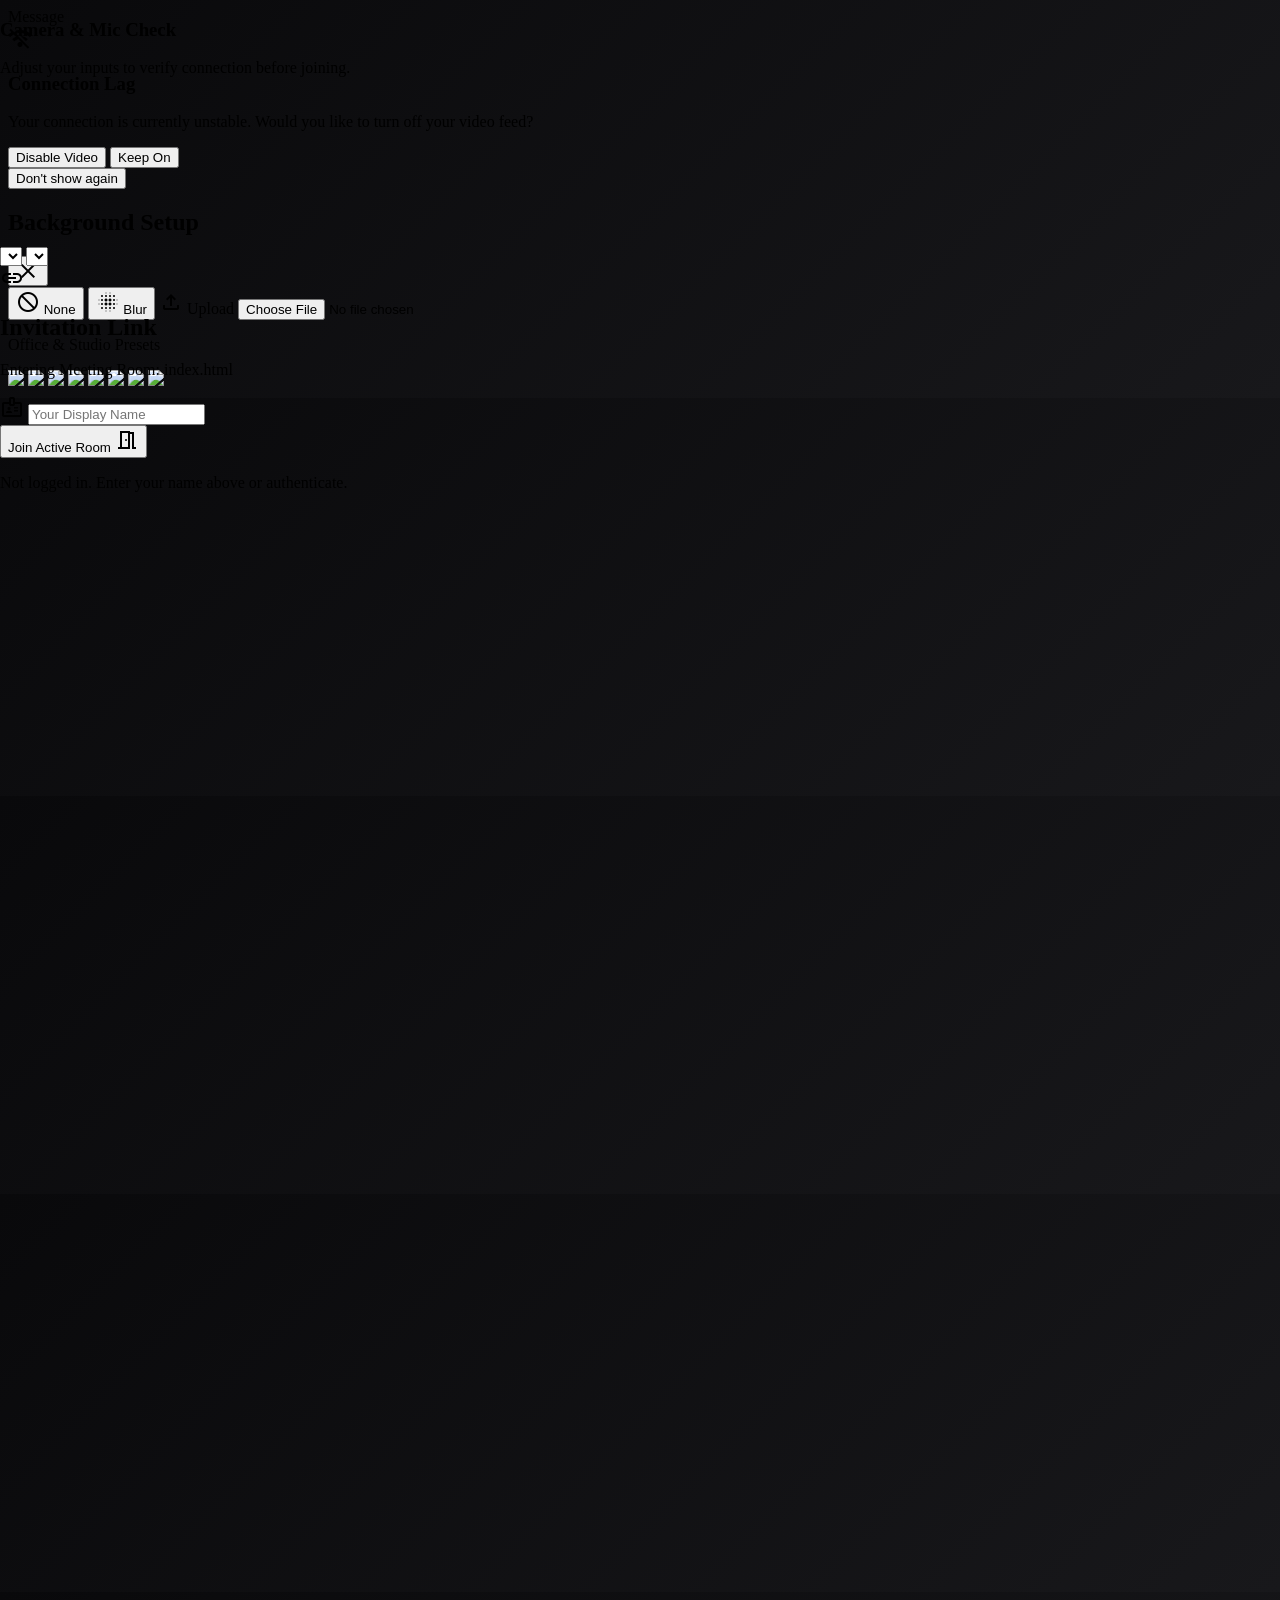
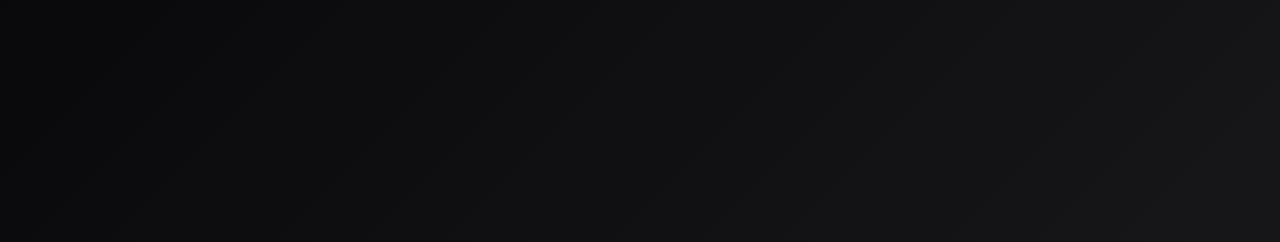
==== commit 1b7ec193: "Update index.html" ====
--- a/index.html
+++ b/index.html
@@ -249,16 +249,19 @@
     <!-- Toast Notification -->
     <div id="toast" class="fixed top-8 left-1/2 -translate-x-1/2 bg-slate-900 dark:bg-white dark:text-black text-white px-6 py-3 rounded-full shadow-2xl z-[10000] font-semibold text-sm transition-all duration-300 opacity-0 pointer-events-none">Message</div>
 
-    <!-- Interactive Prompt modal for connection recovery -->
-    <div id="lag-prompt" class="fixed inset-0 bg-black/60 z-[10000] hidden items-center justify-center backdrop-blur-sm opacity-0 transition-opacity duration-300">
-        <div class="bg-white dark:bg-slate-900 p-6 rounded-3xl w-[90%] max-w-sm shadow-2xl border border-slate-200 dark:border-slate-700 text-center">
-            <span class="material-symbols-outlined text-[48px] text-yellow-500 mb-4 animate-bounce">wifi_off</span>
-            <h3 class="text-xl font-bold font-headline mb-2 text-slate-900 dark:text-white">Connection Lag Detected</h3>
-            <p class="text-sm text-slate-500 dark:text-slate-400 mb-6">Your connection is currently unstable. Would you like to turn off your camera to prioritize audio feed quality?</p>
-            <div class="flex gap-3 justify-center">
-                <button onclick="App.lagAction(true)" class="bg-primary text-white font-bold py-2 px-6 rounded-xl text-sm hover:scale-105 active:scale-95 transition-all shadow-lg">Disable Video</button>
-                <button onclick="App.lagAction(false)" class="bg-slate-100 dark:bg-slate-800 text-slate-700 dark:text-slate-300 font-bold py-2 px-6 rounded-xl text-sm hover:scale-105 active:scale-95 transition-all">Keep Video On</button>
-            </div>
+    <!-- Connection recovery alert card -->
+    <div id="lag-prompt" class="fixed bottom-24 left-4 z-[10000] hidden opacity-0 transition-opacity duration-300 pointer-events-auto">
+        <div class="bg-white dark:bg-slate-900 p-4 rounded-2xl w-72 shadow-2xl border border-slate-200 dark:border-slate-700 flex flex-col gap-3">
+            <div class="flex items-center gap-2">
+                <span class="material-symbols-outlined text-[20px] text-yellow-500">wifi_off</span>
+                <h3 class="text-sm font-bold font-headline text-slate-900 dark:text-white">Connection Lag</h3>
+            </div>
+            <p class="text-xs text-slate-500 dark:text-slate-400">Your connection is currently unstable. Would you like to turn off your video feed?</p>
+            <div class="flex gap-2">
+                <button onclick="App.lagAction(true)" class="flex-1 bg-primary text-white font-bold py-1.5 px-3 rounded-xl text-xs hover:scale-105 active:scale-95 transition-all shadow-md">Disable Video</button>
+                <button onclick="App.lagAction(false)" class="flex-1 bg-slate-100 dark:bg-slate-800 text-slate-700 dark:text-slate-300 font-bold py-1.5 px-3 rounded-xl text-xs hover:scale-105 active:scale-95 transition-all">Keep On</button>
+            </div>
+            <button onclick="App.dontShowLagAgain()" class="text-center text-[10px] text-slate-400 hover:text-slate-600 dark:hover:text-slate-200 underline mt-0.5">Don't show again</button>
         </div>
     </div>
 
@@ -768,6 +771,7 @@
             participants: new Map(),
             pollInterval: null,
             lastSignalId: 0,
+            suppressLagPrompt: false,
 
             bgMode: 'none', 
             bgImage: null,  
@@ -1177,10 +1181,19 @@
             },
 
             triggerLagPrompt() {
+                if (State.suppressLagPrompt) return;
                 const prompt = document.getElementById('lag-prompt');
                 prompt.classList.remove('hidden');
-                prompt.style.display = 'flex';
+                prompt.style.display = 'block';
                 setTimeout(() => prompt.classList.add('opacity-100'), 10);
+            },
+
+            dontShowLagAgain() {
+                State.suppressLagPrompt = true;
+                const prompt = document.getElementById('lag-prompt');
+                prompt.classList.remove('opacity-100');
+                setTimeout(() => prompt.style.display = 'none', 300);
+                UI.toast("Connection alerts muted.");
             },
 
             lagAction(disableVideo) {
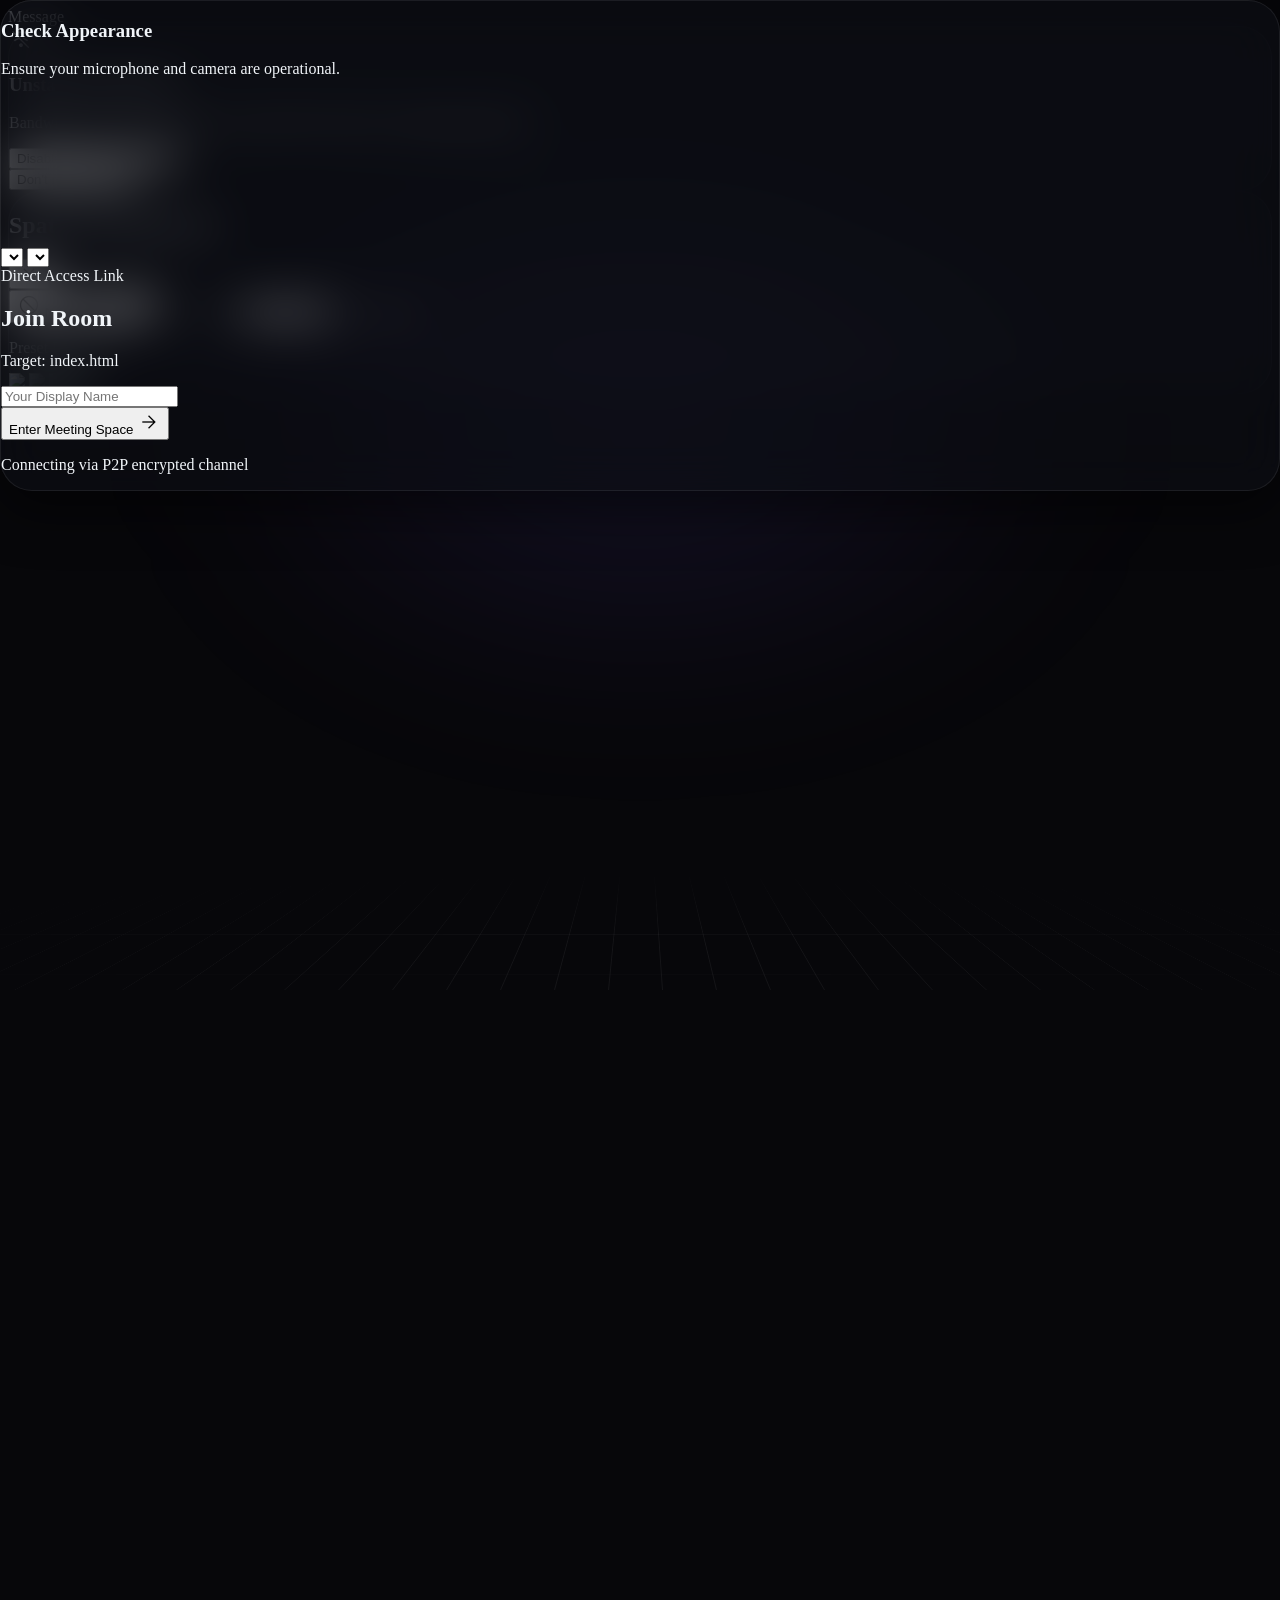
==== commit 85855aad: "Update index.html" ====
--- a/index.html
+++ b/index.html
@@ -3,53 +3,41 @@
 <head>
     <meta charset="utf-8"/>
     <meta content="width=device-width, initial-scale=1.0, maximum-scale=1.0, user-scalable=no, viewport-fit=cover" name="viewport"/>
-    <!-- Primary Meta Tags -->
-    <title>YukiMeet — Secure Peer-to-Peer Video Meetings</title>
-    <meta name="title" content="YukiMeet — Secure Peer-to-Peer Video Meetings">
-    <meta name="description" content="High-quality video calls with real-time drawing, screen sharing, and liquid glass UI. Join a meeting instantly without an account or sign in with YukiChat.">
-    <meta name="keywords" content="video call, online meeting, yukimeet, yukichat, p2p video, screen sharing, real-time drawing">
-    <meta name="robots" content="index, follow">
+    <title>YukiMeet — Engage, Seamlessly</title>
+    <meta name="title" content="YukiMeet — Engage, Seamlessly">
+    <meta name="description" content="Spatial peer-to-peer video meetings with real-time vector drawing, kinetic controls, and zero client installation.">
     
-    <!-- Canonical Tag -->
     <link rel="canonical" href="https://meet.yukichat.lol/">
-    
-    <!-- Open Graph / Facebook / Discord -->
-    <meta property="og:type" content="website">
-    <meta property="og:url" content="https://meet.yukichat.lol/">
-    <meta property="og:title" content="YukiMeet — Clarity Meets Connection">
-    <meta property="og:description" content="Secure, fast, and beautiful video meetings. Features screen demonstration and real-time drawing.">
-    <meta property="og:image" content="https://yukichat.lol/icon-512.png">
-    
-    <!-- Twitter -->
-    <meta property="twitter:card" content="summary_large_image">
-    <meta property="twitter:url" content="https://meet.yukichat.lol/">
-    <meta property="twitter:title" content="YukiMeet — Secure Video Meetings">
-    <meta property="twitter:description" content="Join high-quality video calls with real-time drawing and liquid glass UI.">
-    <meta property="twitter:image" content="https://yukichat.lol/icon-512.png">
-    
-    <!-- Mobile Styling Meta -->
-    <meta name="theme-color" content="#0053dc">
+    <meta name="theme-color" content="#07070a">
     <meta name="apple-mobile-web-app-capable" content="yes">
     <meta name="apple-mobile-web-app-status-bar-style" content="black-translucent">
+    
+    <!-- Tailwind & MediaPipe -->
     <script src="https://cdn.tailwindcss.com?plugins=forms,container-queries"></script>
     <script src="https://cdn.jsdelivr.net/npm/@mediapipe/selfie_segmentation/selfie_segmentation.js" crossorigin="anonymous"></script>
-    <link href="https://fonts.googleapis.com/css2?family=Manrope:wght=400;600;700;800&family=Inter:wght=400;500;600&display=swap" rel="stylesheet"/>
-    <link href="https://fonts.googleapis.com/css2?family=Material+Symbols+Outlined:wght,FILL@100..700,0..1&display=swap" rel="stylesheet"/>
-    <link rel="icon" type="image/png" href="https://yukichat.lol/icon-192.png">
-    <link rel="apple-touch-icon" href="https://yukichat.lol/icon-192.png">
+    
+    <!-- Concept 4 Typography: Plus Jakarta Sans & Instrument Sans -->
+    <link rel="preconnect" href="https://fonts.googleapis.com">
+    <link rel="preconnect" href="https://fonts.gstatic.com" crossorigin>
+    <link href="https://fonts.googleapis.com/css2?family=Instrument+Sans:ital,wght@0,400;0,500;0,600;0,700;1,400&family=Plus+Jakarta+Sans:ital,wght@0,400;0,500;0,600;0,700;0,800;1,400&display=swap" rel="stylesheet"/>
+    <link href="https://fonts.googleapis.com/css2?family=Material+Symbols+Outlined:wght,FILL@200..600,0..1&display=swap" rel="stylesheet"/>
+    
     <script id="tailwind-config">
         tailwind.config = {
             darkMode: "class",
             theme: {
                 extend: {
                     colors: {
-                        "primary": "#0053dc",
-                        "primary-container": "#3e76fe",
-                        "error": "#ef4444",
+                        "void": "#07070a",
+                        "surface": "#0d0e15",
+                        "surface-glass": "rgba(18, 19, 28, 0.65)",
+                        "accent": "#6366f1",
+                        "accent-glow": "rgba(99, 102, 241, 0.25)",
+                        "error": "#f43f5e",
                     },
                     fontFamily: { 
-                        "headline": ["Manrope", "sans-serif"], 
-                        "body": ["Inter", "sans-serif"] 
+                        "headline": ["'Plus Jakarta Sans'", "sans-serif"], 
+                        "body": ["'Instrument Sans'", "sans-serif"] 
                     }
                 }
             }
@@ -57,98 +45,144 @@
     </script>
     
     <style>
-        .material-symbols-outlined { font-variation-settings: 'FILL' 0, 'wght' 400, 'GRAD' 0, 'opsz' 24; }
+        .material-symbols-outlined { font-variation-settings: 'FILL' 0, 'wght' 300, 'GRAD' 0, 'opsz' 20; }
         .no-scrollbar::-webkit-scrollbar { display: none; }
         .no-scrollbar { -ms-overflow-style: none; scrollbar-width: none; }
         
-        /* Global Background Gradient */
         body {
-            background: linear-gradient(135deg, #f0f4f8 0%, #d9e2ec 100%);
-            background-attachment: fixed;
-        }
-        .dark body {
-            background: linear-gradient(135deg, #09090b 0%, #18181b 100%);
-        }
-
-        /* EXACT LIQUID GLASS CSS REQUESTED */
-        .liquid-glass {
-            border-radius: 56px;
+            background-color: #07070a;
+            color: #f1f5f9;
+            overflow: hidden;
+            user-select: none;
+        }
+
+        /* Ambient 3D Perspective Ground Grid (Concept 4 Background) */
+        .spatial-grid-floor {
+            position: absolute;
+            bottom: -10%;
+            left: -20%;
+            right: -20%;
+            height: 70vh;
+            background-image: 
+                linear-gradient(to right, rgba(255, 255, 255, 0.05) 1px, transparent 1px),
+                linear-gradient(to bottom, rgba(255, 255, 255, 0.05) 1px, transparent 1px);
+            background-size: 54px 54px;
+            transform: perspective(600px) rotateX(62deg);
+            transform-origin: bottom center;
+            mask-image: radial-gradient(ellipse 70% 60% at 50% 90%, black 15%, transparent 85%);
+            -webkit-mask-image: radial-gradient(ellipse 70% 60% at 50% 90%, black 15%, transparent 85%);
+            pointer-events: none;
+            z-index: 1;
+        }
+
+        /* Ambient Core Light Aura */
+        .ambient-core-glow {
+            position: absolute;
+            top: 48%;
+            left: 50%;
+            transform: translate(-50%, -50%);
+            width: 70vw;
+            max-width: 900px;
+            height: 60vh;
+            max-height: 600px;
+            background: radial-gradient(ellipse at center, rgba(99, 102, 241, 0.12) 0%, rgba(139, 92, 246, 0.06) 40%, transparent 75%);
+            filter: blur(80px);
+            pointer-events: none;
+            z-index: 0;
+        }
+
+        /* Concept 4 Floating Squircle Video Cards */
+        .video-wrapper { 
+            position: relative; 
+            background: #0d0e15; 
+            border-radius: 28px; 
+            overflow: hidden; 
+            box-shadow: 0 0 0 1px rgba(255, 255, 255, 0.08), 0 25px 50px -12px rgba(0, 0, 0, 0.85);
+            transition: all 0.4s cubic-bezier(0.16, 1, 0.3, 1);
+            cursor: pointer;
+            aspect-ratio: 4/3;
+        }
+        .video-wrapper video { 
+            width: 100%; 
+            height: 100%; 
+            object-fit: cover; 
+            transition: 0.3s ease; 
+        }
+        .video-wrapper video.mirrored { transform: scaleX(-1); }
+        .video-wrapper.screen-share video { object-fit: contain; transform: scaleX(1); background: #000; }
+        
+        /* Active Speaker Halo */
+        .video-wrapper.is-speaking {
+            box-shadow: 0 0 0 2px rgba(129, 140, 248, 0.8), 0 0 40px rgba(99, 102, 241, 0.3), 0 25px 50px -12px rgba(0, 0, 0, 0.85);
+        }
+
+        /* Pinned Layout */
+        .video-wrapper.pinned {
+            width: 100% !important; 
+            height: calc(100% - 110px) !important;
+            aspect-ratio: auto;
+            z-index: 10; 
+            order: -1;
+        }
+
+        /* Concept 4 Kinetic Floating Dock */
+        .kinetic-dock {
+            background: rgba(13, 14, 21, 0.72);
+            backdrop-filter: blur(28px);
+            -webkit-backdrop-filter: blur(28px);
+            border: 1px solid rgba(255, 255, 255, 0.09);
+            box-shadow: 0 20px 45px rgba(0, 0, 0, 0.65), 0 0 0 1px rgba(255, 255, 255, 0.03);
+            border-radius: 9999px;
+            transition: all 0.35s cubic-bezier(0.16, 1, 0.3, 1);
+        }
+        
+        .kinetic-dock.idle-dim {
+            opacity: 0.25;
+            transform: translate(-50%, 8px) scale(0.96);
+        }
+        .kinetic-dock:hover {
+            opacity: 1 !important;
+            transform: translate(-50%, 0) scale(1) !important;
+        }
+
+        .kinetic-btn {
             position: relative;
-            isolation: isolate;
-            box-shadow: 0px 6px 24px rgba(0, 0, 0, 0.2);
             display: flex;
             align-items: center;
             justify-content: center;
-            border: none;
-            background: none;
-            padding: 0;
-            margin: 0;
-            text-decoration: none;
-        }
-        .liquid-glass:focus {
-            outline: none;
-        }
-        .liquid-glass::before {
-            content: '';
-            position: absolute;
-            inset: 0;
-            z-index: 0;
-            border-radius: 56px;
-            box-shadow: inset 0 0 8px -5px #000000;
-            background-color: rgba(255, 255, 255, 0);
-        }
-        .liquid-glass::after {
-            content: '';
-            position: absolute;
-            inset: 0;
-            z-index: -1;
-            border-radius: 56px;
-            backdrop-filter: blur(8px);
-            -webkit-backdrop-filter: blur(8px);
-            filter: url(#glass-distortion);
-            -webkit-filter: url(#glass-distortion);
-        }
-
-        .liquid-glass button {
-            transition: transform 0.2s cubic-bezier(0.34, 1.56, 0.64, 1), background 0.2s;
-        }
-        .liquid-glass button:hover {
-            transform: translateY(-8px) scale(1.1);
-            background: rgba(255, 255, 255, 0.15);
-        }
-        
-        /* Video Grid Layout Transitions */
-        #video-grid { transition: all 0.3s ease; }
-        .video-wrapper { 
-            position: relative; background: #0c0c0e; border-radius: 24px; 
-            overflow: hidden; box-shadow: 0 10px 30px rgba(0,0,0,0.3);
-            transition: all 0.3s cubic-bezier(0.2, 0.8, 0.2, 1);
-            cursor: pointer;
-            border: none;
-        }
-        .video-wrapper video { width: 100%; height: 100%; object-fit: cover; transition: 0.3s; }
-        .video-wrapper video.mirrored { transform: scaleX(-1); }
-        .video-wrapper.screen-share video { object-fit: contain; transform: scaleX(1); background: #000; }
-        
-        /* Pinned Layout */
-        .video-wrapper.pinned {
-            width: 100% !important; height: calc(100% - 100px) !important;
-            z-index: 10; order: -1;
-        }
-        
-        /* Drawing Canvas */
-        #drawing-canvas { position: absolute; inset: 0; z-index: 40; pointer-events: none; width: 100%; height: 100%; touch-action: none; }
-        #drawing-canvas.active { pointer-events: auto; cursor: crosshair; }
-        .canvas-overlay-grid { background-image: radial-gradient(circle, rgba(0,83,220,0.2) 2px, transparent 2px); background-size: 30px 30px; }
+            width: 44px;
+            height: 44px;
+            border-radius: 9999px;
+            color: rgba(255, 255, 255, 0.65);
+            background: transparent;
+            transition: all 0.2s cubic-bezier(0.16, 1, 0.3, 1);
+        }
+        .kinetic-btn:hover {
+            color: #ffffff;
+            background: rgba(255, 255, 255, 0.09);
+            transform: translateY(-2px);
+        }
+        .kinetic-btn:active {
+            transform: scale(0.92);
+        }
+        .kinetic-btn.active {
+            color: #ffffff;
+            background: rgba(255, 255, 255, 0.14);
+        }
+        .kinetic-btn.is-danger {
+            color: #f43f5e;
+        }
+        .kinetic-btn.is-danger:hover {
+            background: rgba(244, 63, 94, 0.15);
+        }
 
         /* Screen States */
-        /* Screens */
         .app-screen { 
             position: absolute; 
             inset: 0; 
             width: 100%;
             height: 100dvh;
-            transition: opacity 0.3s ease; 
+            transition: opacity 0.35s ease, transform 0.35s ease; 
             opacity: 0; 
             pointer-events: none; 
             z-index: 1; 
@@ -158,402 +192,331 @@
             pointer-events: auto; 
             z-index: 20; 
         }
-        
+
+        /* Drawing Canvas */
+        #drawing-canvas { position: absolute; inset: 0; z-index: 40; pointer-events: none; width: 100%; height: 100%; touch-action: none; }
+        #drawing-canvas.active { pointer-events: auto; cursor: crosshair; }
+        .canvas-overlay-grid { background-image: radial-gradient(circle, rgba(99, 102, 241, 0.25) 1.5px, transparent 1.5px); background-size: 32px 32px; }
+
+        /* Minimal Card Containers */
+        .spatial-card {
+            background: rgba(13, 14, 21, 0.65);
+            backdrop-filter: blur(24px);
+            -webkit-backdrop-filter: blur(24px);
+            border: 1px solid rgba(255, 255, 255, 0.08);
+            border-radius: 32px;
+            box-shadow: 0 20px 50px rgba(0, 0, 0, 0.5);
+        }
+
         /* Context Menu */
-        #ctx-menu { position: fixed; background: rgba(255,255,255,0.9); backdrop-filter: blur(20px); border-radius: 12px; z-index: 9000; display: none; flex-direction: column; min-width: 180px; box-shadow: 0 10px 40px rgba(0,0,0,0.2); padding: 8px 0; border: 1px solid rgba(0,0,0,0.1); }
-        .dark #ctx-menu { background: rgba(20,20,20,0.9); border-color: rgba(255,255,255,0.1); color: white; }
-        .ctx-item { padding: 12px 16px; font-size: 14px; font-weight: 500; cursor: pointer; display: flex; gap: 10px; }
-        .ctx-item:hover { background: rgba(0,0,0,0.05); }
-        .dark .ctx-item:hover { background: rgba(255,255,255,0.1); }
-        .ctx-item.danger { color: #ef4444; }
-        
-        .tool-btn.active { background: #0053dc !important; color: white !important; }
-        .color-btn.active { transform: scale(1.2); outline: 2px solid white; outline-offset: 2px; }
-
-        #screen-room { background-color: transparent; }
-        .dark #screen-room.active { background-color: #0f0f11; }
-
-        /* Dynamic Glass Bento Boxes */
-        .bento-card {
-            background: rgba(255, 255, 255, 0.4);
-            backdrop-filter: blur(20px);
-            border: 1px solid rgba(255, 255, 255, 0.5);
-            border-radius: 32px;
-            transition: transform 0.3s ease, border-color 0.3s ease;
-        }
-        .dark .bento-card {
-            background: rgba(15, 23, 42, 0.4);
-            border: 1px solid rgba(255, 255, 255, 0.08);
-        }
-        .bento-card:hover {
-            transform: translateY(-4px);
-            border-color: rgba(0, 83, 220, 0.3);
-        }
-
-        /* Split Slider Styling */
-        #theme-slider::-webkit-slider-thumb {
-            -webkit-appearance: none;
-            appearance: none;
-            width: 32px;
-            height: 32px;
-            border-radius: 50%;
-            background: #0053dc;
-            cursor: ew-resize;
-            box-shadow: 0 4px 10px rgba(0,0,0,0.3);
-        }
-
-        /* Mobile Landscape Media Queries for Dynamic Controls Bar Placement */
-        @media (max-width: 900px) and (orientation: landscape) {
-            #screen-room {
-                flex-direction: row !important;
-                padding: 8px !important;
-            }
-            nav.liquid-glass {
-                bottom: auto !important;
-                left: auto !important;
-                right: 16px !important;
-                top: 50% !important;
-                transform: translateY(-50%) !important;
-                width: auto !important;
-                max-width: 80px !important;
-                height: 90vh !important;
-                border-radius: 40px !important;
-                padding: 16px 8px !important;
-            }
-            nav.liquid-glass .flex {
-                flex-direction: column !important;
-                height: 100% !important;
-                justify-content: center !important;
-                gap: 4px !important;
-            }
-            #video-grid {
-                width: calc(100% - 100px) !important;
-                padding-bottom: 0 !important;
-            }
-        }
+        #ctx-menu { 
+            position: fixed; 
+            background: rgba(18, 19, 28, 0.92); 
+            backdrop-filter: blur(24px); 
+            border-radius: 16px; 
+            z-index: 9000; 
+            display: none; 
+            flex-direction: column; 
+            min-width: 180px; 
+            box-shadow: 0 20px 40px rgba(0,0,0,0.6); 
+            padding: 6px; 
+            border: 1px solid rgba(255,255,255,0.08); 
+        }
+        .ctx-item { 
+            padding: 10px 14px; 
+            font-size: 13px; 
+            font-weight: 500; 
+            cursor: pointer; 
+            display: flex; 
+            align-items: center;
+            gap: 10px; 
+            border-radius: 10px;
+            color: rgba(255,255,255,0.8);
+            transition: all 0.15s ease;
+        }
+        .ctx-item:hover { background: rgba(255,255,255,0.08); color: #fff; }
+        .ctx-item.danger { color: #f43f5e; }
+        .ctx-item.danger:hover { background: rgba(244,63,94,0.15); }
     </style>
 </head>
-<body class="font-body h-[100dvh] w-full flex flex-col overflow-hidden text-slate-800 dark:text-slate-200 transition-colors duration-300">
-
-    <!-- REQUIRED SVG FILTER FOR LIQUID GLASS -->
-    <svg xmlns="http://www.w3.org/2000/svg" style="position: absolute; width: 0; height: 0; overflow: hidden; pointer-events: none;">
-      <defs>
-        <filter id="glass-distortion" x="0%" y="0%" width="100%" height="100%">
-          <feTurbulence type="fractalNoise" baseFrequency="0.008 0.008" numOctaves="2" seed="92" result="noise" />
-          <feGaussianBlur in="noise" stdDeviation="2" result="blurred" />
-          <feDisplacementMap in="SourceGraphic" in2="blurred" scale="77" xChannelSelector="R" yChannelSelector="G" />
-        </filter>
-      </defs>
-    </svg>
+<body class="font-body h-[100dvh] w-full flex flex-col overflow-hidden bg-void text-slate-200">
 
     <!-- Toast Notification -->
-    <div id="toast" class="fixed top-8 left-1/2 -translate-x-1/2 bg-slate-900 dark:bg-white dark:text-black text-white px-6 py-3 rounded-full shadow-2xl z-[10000] font-semibold text-sm transition-all duration-300 opacity-0 pointer-events-none">Message</div>
-
-    <!-- Connection recovery alert card -->
-    <div id="lag-prompt" class="fixed bottom-24 left-4 z-[10000] hidden opacity-0 transition-opacity duration-300 pointer-events-auto">
-        <div class="bg-white dark:bg-slate-900 p-4 rounded-2xl w-72 shadow-2xl border border-slate-200 dark:border-slate-700 flex flex-col gap-3">
+    <div id="toast" class="fixed top-8 left-1/2 -translate-x-1/2 bg-white/10 backdrop-blur-xl border border-white/15 text-white px-5 py-2.5 rounded-full shadow-2xl z-[10000] font-medium text-xs tracking-tight transition-all duration-300 opacity-0 pointer-events-none">
+        Message
+    </div>
+
+    <!-- Lag Recovery Prompt -->
+    <div id="lag-prompt" class="fixed bottom-24 left-6 z-[10000] hidden opacity-0 transition-opacity duration-300 pointer-events-auto">
+        <div class="spatial-card p-4 w-72 flex flex-col gap-3">
             <div class="flex items-center gap-2">
-                <span class="material-symbols-outlined text-[20px] text-yellow-500">wifi_off</span>
-                <h3 class="text-sm font-bold font-headline text-slate-900 dark:text-white">Connection Lag</h3>
-            </div>
-            <p class="text-xs text-slate-500 dark:text-slate-400">Your connection is currently unstable. Would you like to turn off your video feed?</p>
-            <div class="flex gap-2">
-                <button onclick="App.lagAction(true)" class="flex-1 bg-primary text-white font-bold py-1.5 px-3 rounded-xl text-xs hover:scale-105 active:scale-95 transition-all shadow-md">Disable Video</button>
-                <button onclick="App.lagAction(false)" class="flex-1 bg-slate-100 dark:bg-slate-800 text-slate-700 dark:text-slate-300 font-bold py-1.5 px-3 rounded-xl text-xs hover:scale-105 active:scale-95 transition-all">Keep On</button>
-            </div>
-            <button onclick="App.dontShowLagAgain()" class="text-center text-[10px] text-slate-400 hover:text-slate-600 dark:hover:text-slate-200 underline mt-0.5">Don't show again</button>
+                <span class="material-symbols-outlined text-[18px] text-amber-400">wifi_off</span>
+                <h3 class="text-xs font-semibold font-headline text-white">Unstable Connection</h3>
+            </div>
+            <p class="text-[11px] text-slate-400 leading-relaxed">Bandwidth fluctuates. Disable your camera feed to preserve uninterrupted audio?</p>
+            <div class="flex gap-2 pt-1">
+                <button onclick="App.lagAction(true)" class="flex-1 bg-white text-black font-semibold py-1.5 px-3 rounded-xl text-[11px] hover:bg-slate-200 transition-colors">Disable Video</button>
+                <button onclick="App.lagAction(false)" class="flex-1 bg-white/5 border border-white/10 text-white font-semibold py-1.5 px-3 rounded-xl text-[11px] hover:bg-white/10 transition-colors">Keep On</button>
+            </div>
+            <button onclick="App.dontShowLagAgain()" class="text-center text-[10px] text-slate-500 hover:text-slate-400 underline">Don't remind again</button>
         </div>
     </div>
 
     <!-- ========================================== -->
-    <!-- SCREEN: MARKETING & BENEFITS (/) -->
+    <!-- SCREEN 1: MARKETING & CONCEPT 4 HERO (/)  -->
     <!-- ========================================== -->
-    <main id="screen-marketing" class="app-screen w-full h-[100dvh] overflow-y-auto flex flex-col p-4 md:p-12 bg-[radial-gradient(#cbd5e1_1px,transparent_1px)] dark:bg-[radial-gradient(#1e293b_1px,transparent_1px)] [background-size:40px_40px]">
-        <div class="absolute top-[-10%] left-[-10%] w-[50vw] h-[50vw] max-w-[600px] max-h-[600px] bg-primary/20 dark:bg-primary/30 blur-[120px] rounded-full pointer-events-none"></div>
-        <div class="absolute bottom-[-10%] right-[-5%] w-[40vw] h-[40vw] max-w-[500px] max-h-[500px] bg-blue-400/20 dark:bg-blue-600/20 blur-[120px] rounded-full pointer-events-none"></div>
-
-        <!-- Header -->
-        <header class="max-w-6xl w-full mx-auto flex justify-between items-center py-6">
-            <div class="flex items-center gap-2">
-                <div class="w-10 h-10 bg-primary rounded-xl flex items-center justify-center text-white font-black">YM</div>
-                <span class="font-headline font-black text-xl tracking-tight text-slate-900 dark:text-white">YukiMeet</span>
-            </div>
+    <main id="screen-marketing" class="app-screen w-full h-[100dvh] overflow-y-auto flex flex-col px-6 md:px-16">
+        <div class="spatial-grid-floor"></div>
+        <div class="ambient-core-glow"></div>
+
+        <!-- Top Navigation -->
+        <header class="max-w-6xl w-full mx-auto flex justify-between items-center py-8 z-10">
+            <div class="flex items-center gap-3">
+                <div class="w-8 h-8 rounded-full bg-gradient-to-tr from-accent to-purple-400 flex items-center justify-center shadow-lg shadow-accent/20">
+                    <span class="material-symbols-outlined text-white text-[18px]">radio_button_checked</span>
+                </div>
+                <span class="font-headline font-semibold text-lg tracking-tight text-white">YukiMeet</span>
+            </div>
+            <div class="flex items-center gap-3">
+                <button onclick="App.navigate('/join')" class="bg-white/5 hover:bg-white/10 border border-white/10 text-white text-xs font-semibold px-4 py-2 rounded-full transition-all">Join Room</button>
+                <button onclick="App.navigate('/me')" class="w-8 h-8 rounded-full bg-white/5 hover:bg-white/10 border border-white/10 flex items-center justify-center text-slate-400 hover:text-white transition-all">
+                    <span class="material-symbols-outlined text-[18px]">person</span>
+                </button>
+            </div>
+        </header>
+
+        <!-- Concept 4 Hero Headline -->
+        <section class="max-w-4xl w-full mx-auto text-center py-20 md:py-28 flex flex-col items-center z-10">
+            <h1 class="font-headline font-bold text-5xl md:text-7xl tracking-[-0.04em] text-white leading-[1.08] mb-6">
+                Engage, <br/>
+                <span class="text-transparent bg-clip-text bg-gradient-to-r from-slate-100 via-slate-300 to-slate-500">Seamlessly.</span>
+            </h1>
+            <p class="font-body text-base md:text-lg text-slate-400 max-w-xl mb-10 leading-relaxed font-normal">
+                Plus Jakarta Sans, Instrument Sans. High-fidelity spatial peer-to-peer meetings with zero-latency vector canvas and ambient kinetic controls.
+            </p>
             <div class="flex items-center gap-4">
-                <button onclick="App.navigate('/join')" class="bg-slate-900 dark:bg-white text-white dark:text-slate-900 font-bold px-5 py-2.5 rounded-full text-sm hover:scale-105 transition-all shadow-lg">Join Call</button>
-                <button onclick="App.navigate('/me')" class="material-symbols-outlined text-slate-600 dark:text-slate-300 hover:text-primary">account_circle</button>
-            </div>
-        </header>
-
-        <!-- Hero Section -->
-        <section class="max-w-6xl w-full mx-auto text-center py-16 flex flex-col items-center">
-            <h1 class="font-headline font-black text-5xl md:text-7xl tracking-tighter leading-[1.05] text-slate-900 dark:text-white mb-6">
-                Clarity Meets <br class="md:hidden">
-                <span class="text-transparent bg-clip-text bg-gradient-to-r from-primary to-blue-400">Connection.</span>
-            </h1>
-            <p class="font-medium text-lg md:text-xl text-slate-600 dark:text-slate-400 max-w-2xl mb-8 leading-relaxed">
-                Experience crystal-clear meetings with real-time vector drawing, secure profiles, and a refined liquid glass interface. No installations. No compromises.
-            </p>
-            <div class="flex gap-4">
-                <button onclick="App.navigate('/join')" class="bg-primary text-white font-bold px-8 py-4 rounded-2xl hover:shadow-xl hover:scale-105 active:scale-95 transition-all flex items-center gap-2">
-                    Start a Meeting <span class="material-symbols-outlined text-[20px]">arrow_forward</span>
+                <button onclick="App.navigate('/join')" class="bg-white text-black font-semibold text-sm px-6 py-3.5 rounded-full hover:bg-slate-200 transition-all flex items-center gap-2 shadow-2xl shadow-white/10">
+                    Start Instant Meeting <span class="material-symbols-outlined text-[16px]">arrow_forward</span>
                 </button>
-                <button onclick="document.getElementById('bento-features').scrollIntoView({behavior: 'smooth'})" class="bg-white/80 dark:bg-slate-800/80 border border-slate-200 dark:border-slate-700 font-bold px-8 py-4 rounded-2xl hover:scale-105 transition-all">Explore Features</button>
+                <button onclick="document.getElementById('bento-features').scrollIntoView({behavior: 'smooth'})" class="bg-white/[0.04] hover:bg-white/[0.08] border border-white/10 text-white text-sm font-semibold px-6 py-3.5 rounded-full transition-all">
+                    Architecture
+                </button>
             </div>
         </section>
 
-        <!-- Feature Bento Grid Section -->
-        <section id="bento-features" class="max-w-6xl w-full mx-auto py-12">
-            <h2 class="font-headline font-extrabold text-3xl mb-8 text-center text-slate-900 dark:text-white">Built for True Collaboration</h2>
-            <div class="grid grid-cols-1 md:grid-cols-3 gap-6">
-                <!-- Bento 1: Drawing Sandbox -->
-                <div class="bento-card p-6 md:col-span-2 flex flex-col justify-between min-h-[300px]">
+        <!-- Spatial Feature Cards -->
+        <section id="bento-features" class="max-w-5xl w-full mx-auto py-16 z-10">
+            <div class="grid grid-cols-1 md:grid-cols-3 gap-5">
+                <div class="spatial-card p-6 md:col-span-2 flex flex-col justify-between min-h-[300px]">
                     <div>
-                        <div class="w-12 h-12 rounded-2xl bg-primary/10 flex items-center justify-center text-primary mb-4">
-                            <span class="material-symbols-outlined text-[28px]">brush</span>
-                        </div>
-                        <h3 class="font-headline font-bold text-xl text-slate-900 dark:text-white mb-2">Instant Vector Drawing Sandbox</h3>
-                        <p class="text-sm text-slate-500 dark:text-slate-400 mb-4">Scribble directly in the window below to test the lightning-fast, zero-delay rendering engine.</p>
+                        <span class="text-[11px] font-semibold text-accent uppercase tracking-wider mb-2 block">Zero Latency</span>
+                        <h3 class="font-headline font-bold text-xl text-white mb-2">Real-time Vector Overlay</h3>
+                        <p class="text-xs text-slate-400">Sketch over shared screens or user tiles in sync without lag or encoding artifacts.</p>
                     </div>
-                    <div class="relative w-full h-[180px] bg-white/50 dark:bg-black/30 border border-slate-200 dark:border-slate-800 rounded-2xl overflow-hidden cursor-crosshair">
+                    <div class="relative w-full h-[160px] bg-black/40 border border-white/5 rounded-2xl overflow-hidden cursor-crosshair mt-4">
                         <canvas id="sandbox-canvas" class="absolute inset-0 w-full h-full"></canvas>
-                        <button onclick="App.clearSandbox()" class="absolute bottom-3 right-3 bg-white dark:bg-slate-800 text-xs font-bold px-3 py-1.5 rounded-lg border border-slate-200 dark:border-slate-700 shadow-sm hover:text-error transition-colors">Clear Frame</button>
+                        <button onclick="App.clearSandbox()" class="absolute bottom-3 right-3 bg-white/10 text-white text-[10px] font-semibold px-3 py-1.5 rounded-lg border border-white/10 hover:bg-white/20 transition-all">Clear Canvas</button>
                     </div>
                 </div>
-                <!-- Bento 2: Static secure card -->
-                <div class="bento-card p-6 flex flex-col justify-between">
+
+                <div class="spatial-card p-6 flex flex-col justify-between">
                     <div>
-                        <div class="w-12 h-12 rounded-2xl bg-emerald-100 dark:bg-emerald-500/20 flex items-center justify-center text-emerald-600 dark:text-emerald-400 mb-4">
-                            <span class="material-symbols-outlined text-[28px]">shield</span>
-                        </div>
-                        <h3 class="font-headline font-bold text-xl text-slate-900 dark:text-white mb-2">Custom Meeting Profiles</h3>
-                        <p class="text-sm text-slate-500 dark:text-slate-400">Keep personal meeting attributes (like display name and custom avatar photo) saved in an database.</p>
+                        <span class="text-[11px] font-semibold text-emerald-400 uppercase tracking-wider mb-2 block">Isolated State</span>
+                        <h3 class="font-headline font-bold text-xl text-white mb-2">Dedicated Profile</h3>
+                        <p class="text-xs text-slate-400">Save custom call identities and media preferences without interfering with your YukiChat credentials.</p>
                     </div>
-                    <span class="text-xs font-bold text-primary dark:text-blue-400 flex items-center gap-1 mt-6">Secure Storage <span class="material-symbols-outlined text-[14px]">lock</span></span>
-                </div>
-                <!-- Bento 3: Light/Dark theme slider -->
-                <div class="bento-card p-6 flex flex-col justify-between min-h-[280px]">
+                    <div class="h-10 border-t border-white/10 flex items-center justify-between mt-6">
+                        <span class="text-[11px] text-slate-500 font-mono">ENCRYPTED STORAGE</span>
+                        <span class="material-symbols-outlined text-slate-500 text-[16px]">lock</span>
+                    </div>
+                </div>
+
+                <div class="spatial-card p-6 flex flex-col justify-between">
                     <div>
-                        <div class="w-12 h-12 rounded-2xl bg-indigo-100 dark:bg-indigo-500/20 flex items-center justify-center text-indigo-600 dark:text-indigo-400 mb-4">
-                            <span class="material-symbols-outlined text-[28px]">contrast</span>
-                        </div>
-                        <h3 class="font-headline font-bold text-xl text-slate-900 dark:text-white mb-2">Visual Split Theme Slider</h3>
-                        <p class="text-sm text-slate-500 dark:text-slate-400 mb-4">Slide the control below to preview both gorgeous light and deep slate landscape meeting aesthetics.</p>
+                        <span class="text-[11px] font-semibold text-indigo-400 uppercase tracking-wider mb-2 block">Atmosphere</span>
+                        <h3 class="font-headline font-bold text-xl text-white mb-2">Kinetic Aesthetics</h3>
+                        <p class="text-xs text-slate-400 mb-4">A dark-field interface tailored to reduce eye fatigue across multi-hour syncs.</p>
                     </div>
-                    <div class="flex flex-col gap-2">
-                        <div class="relative w-full h-8 bg-gradient-to-r from-slate-200 to-slate-900 rounded-xl overflow-hidden flex items-center px-4 justify-between border border-slate-200 dark:border-slate-700">
-                            <span class="text-[10px] font-bold text-slate-700 z-10">Light</span>
-                            <span class="text-[10px] font-bold text-white z-10">Dark</span>
-                        </div>
-                        <input type="range" id="theme-slider" min="0" max="1" step="1" value="1" class="w-full h-2 bg-slate-300 dark:bg-slate-700 rounded-lg appearance-none cursor-pointer" oninput="App.sliderThemeChange(this.value)">
-                    </div>
-                </div>
-                <!-- Bento 4: No Download Card -->
-                <div class="bento-card p-6 md:col-span-2 flex flex-col justify-between">
+                    <input type="range" id="theme-slider" min="0" max="1" step="1" value="1" class="w-full h-1.5 bg-white/10 rounded-lg appearance-none cursor-pointer" oninput="App.sliderThemeChange(this.value)">
+                </div>
+
+                <div class="spatial-card p-6 md:col-span-2 flex flex-col justify-between">
                     <div>
-                        <div class="w-12 h-12 rounded-2xl bg-primary/10 flex items-center justify-center text-primary mb-4">
-                            <span class="material-symbols-outlined text-[28px]">bolt</span>
-                        </div>
-                        <h3 class="font-headline font-bold text-xl text-slate-900 dark:text-white mb-2">1-Click Zero Installation Connections</h3>
-                        <p class="text-sm text-slate-500 dark:text-slate-400">YukiMeet runs strictly within your browser without heavy software clients. Share deep links to let your teammates connect in under three seconds with dynamic audio-lag protection.</p>
+                        <span class="text-[11px] font-semibold text-purple-400 uppercase tracking-wider mb-2 block">True P2P</span>
+                        <h3 class="font-headline font-bold text-xl text-white mb-2">Zero Client Overhead</h3>
+                        <p class="text-xs text-slate-400">Connect through secure WebSockets and WebRTC mesh pipelines straight inside your browser.</p>
                     </div>
                     <div class="flex gap-4 mt-6">
-                        <span class="text-xs font-bold text-slate-500 flex items-center gap-1"><span class="material-symbols-outlined text-[16px]">done</span> WebRTC P2P</span>
-                        <span class="text-xs font-bold text-slate-500 flex items-center gap-1"><span class="material-symbols-outlined text-[16px]">done</span> HTML5 Canvas</span>
+                        <span class="text-xs text-slate-400 flex items-center gap-1.5"><span class="w-1.5 h-1.5 rounded-full bg-accent"></span> WebRTC STUN/TURN</span>
+                        <span class="text-xs text-slate-400 flex items-center gap-1.5"><span class="w-1.5 h-1.5 rounded-full bg-accent"></span> MediaPipe Blur</span>
                     </div>
                 </div>
             </div>
         </section>
 
         <!-- Footer -->
-        <footer class="max-w-6xl w-full mx-auto text-center py-12 border-t border-slate-200 dark:border-slate-800 text-xs text-slate-400">
-            <p>© 2026 YukiMeet. All rights reserved.</p>
+        <footer class="max-w-5xl w-full mx-auto text-center py-12 border-t border-white/5 text-[11px] text-slate-600 z-10 font-mono">
+            YUKIMEET — SPATIAL ENGINE v3.0
         </footer>
     </main>
 
     <!-- ========================================== -->
-    <!-- SCREEN: JOIN CARD (/join) -->
+    <!-- SCREEN 2: JOIN / GREEN ROOM LOBBY (/join)  -->
     <!-- ========================================== -->
-    <main id="screen-join" class="app-screen flex items-center justify-center p-4 overflow-y-auto bg-[radial-gradient(#cbd5e1_1px,transparent_1px)] dark:bg-[radial-gradient(#1e293b_1px,transparent_1px)] [background-size:40px_40px]">
-        <div class="w-full max-w-4xl bg-white/80 dark:bg-slate-900/80 backdrop-blur-2xl border border-white dark:border-slate-700 rounded-[40px] shadow-2xl overflow-hidden grid grid-cols-1 md:grid-cols-2">
-            <!-- Left Side: Green Room Preview -->
-            <div class="p-8 border-b md:border-b-0 md:border-r border-slate-200 dark:border-slate-800 flex flex-col justify-between">
+    <main id="screen-join" class="app-screen flex items-center justify-center p-6">
+        <div class="spatial-grid-floor"></div>
+        <div class="ambient-core-glow"></div>
+
+        <div class="w-full max-w-3xl spatial-card p-8 grid grid-cols-1 md:grid-cols-2 gap-8 z-10">
+            <!-- Left: Device Staging -->
+            <div class="flex flex-col justify-between">
                 <div>
-                    <h3 class="font-headline font-black text-xl text-slate-900 dark:text-white mb-2">Camera & Mic Preview</h3>
-                    <p class="text-xs text-slate-500 dark:text-slate-400 mb-4">Make sure everything looks and sounds right before joining.</p>
-                </div>
-                <div class="relative w-full aspect-video bg-black rounded-2xl overflow-hidden shadow-inner flex items-center justify-center mb-4">
+                    <h3 class="font-headline font-bold text-lg text-white mb-1">Hardware Setup</h3>
+                    <p class="text-xs text-slate-400 mb-4">Calibrate your video and audio prior to connecting.</p>
+                </div>
+                <div class="relative w-full aspect-video bg-black rounded-2xl overflow-hidden border border-white/10 mb-4">
                     <video id="preview-video" autoplay playsinline muted class="w-full h-full object-cover transform -scale-x-100"></video>
-                    <!-- Audio volume bar indicator -->
-                    <div class="absolute bottom-3 left-3 right-3 h-2 bg-black/40 backdrop-blur-md rounded-full overflow-hidden border border-white/10">
-                        <div id="preview-volume" class="h-full bg-primary transition-all duration-75" style="width: 0%"></div>
+                    <div class="absolute bottom-3 left-3 right-3 h-1.5 bg-white/10 backdrop-blur-md rounded-full overflow-hidden">
+                        <div id="preview-volume" class="h-full bg-white transition-all duration-75" style="width: 0%"></div>
                     </div>
                 </div>
                 <div class="space-y-2">
-                    <select id="preview-video-source" onchange="App.updatePreviewDevices()" class="w-full bg-slate-50 dark:bg-slate-800/50 border border-slate-200 dark:border-slate-700 rounded-xl py-2 px-3 text-xs font-semibold focus:outline-none focus:ring-1 focus:ring-primary"></select>
-                    <select id="preview-audio-source" onchange="App.updatePreviewDevices()" class="w-full bg-slate-50 dark:bg-slate-800/50 border border-slate-200 dark:border-slate-700 rounded-xl py-2 px-3 text-xs font-semibold focus:outline-none focus:ring-1 focus:ring-primary"></select>
-                </div>
-            </div>
-
-            <!-- Right Side: Action form -->
-            <div class="p-8 flex flex-col justify-between">
-                <div class="text-center relative">
-                    <div class="w-16 h-16 bg-gradient-to-br from-primary to-blue-600 rounded-[20px] mx-auto mb-4 flex items-center justify-center shadow-xl shadow-primary/30 relative">
-                        <span class="material-symbols-outlined text-white text-[32px]">video_camera_front</span>
+                    <select id="preview-video-source" onchange="App.updatePreviewDevices()" class="w-full bg-white/5 border border-white/10 text-white rounded-xl py-2 px-3 text-xs focus:ring-1 focus:ring-accent outline-none"></select>
+                    <select id="preview-audio-source" onchange="App.updatePreviewDevices()" class="w-full bg-white/5 border border-white/10 text-white rounded-xl py-2 px-3 text-xs focus:ring-1 focus:ring-accent outline-none"></select>
+                </div>
+            </div>
+
+            <!-- Right: Action Form -->
+            <div class="flex flex-col justify-between border-t md:border-t-0 md:border-l border-white/10 pt-6 md:pt-0 md:pl-8">
+                <div>
+                    <div class="w-10 h-10 rounded-full bg-white/5 border border-white/10 flex items-center justify-center mb-4">
+                        <span class="material-symbols-outlined text-white text-[20px]">door_open</span>
                     </div>
-                    <h2 class="font-headline font-black text-2xl text-slate-900 dark:text-white mb-1">Enter Meeting ID</h2>
-                    <p class="text-xs text-slate-400 font-medium">Configure display inputs and tap join below.</p>
-                </div>
-                
-                <div class="space-y-4 my-6">
-                    <div class="relative">
-                        <span class="material-symbols-outlined absolute left-4 top-1/2 -translate-y-1/2 text-slate-400 text-[20px]">meeting_room</span>
-                        <input id="meet-id" class="w-full bg-slate-50 dark:bg-black/50 border border-slate-200 dark:border-slate-700/80 rounded-2xl pl-12 pr-5 py-4 focus:ring-2 focus:ring-primary/50 outline-none transition-all font-bold text-slate-800 dark:text-white placeholder:text-slate-400 shadow-sm" placeholder="Meeting ID" type="text"/>
+                    <h2 class="font-headline font-bold text-xl text-white mb-1">Enter Room</h2>
+                    <p class="text-xs text-slate-400 mb-6">Choose a room ID and your display alias.</p>
+                    
+                    <div class="space-y-3">
+                        <input id="meet-id" class="w-full bg-white/5 border border-white/10 rounded-xl px-4 py-3 text-xs font-semibold text-white placeholder:text-slate-500 focus:border-white/25 focus:ring-0 outline-none" placeholder="Meeting ID" type="text"/>
+                        
+                        <div id="guest-name-container">
+                            <input id="guest-name" class="w-full bg-white/5 border border-white/10 rounded-xl px-4 py-3 text-xs font-semibold text-white placeholder:text-slate-500 focus:border-white/25 focus:ring-0 outline-none" placeholder="Your Display Name" type="text"/>
+                        </div>
                     </div>
-                    
-                    <div id="guest-name-container" class="relative">
-                        <span class="material-symbols-outlined absolute left-4 top-1/2 -translate-y-1/2 text-slate-400 text-[20px]">badge</span>
-                        <input id="guest-name" class="w-full bg-slate-50 dark:bg-black/50 border border-slate-200 dark:border-slate-700/80 rounded-2xl pl-12 pr-5 py-4 focus:ring-2 focus:ring-primary/50 outline-none transition-all font-semibold text-slate-800 dark:text-white placeholder:text-slate-400 shadow-sm" placeholder="Your Name" type="text"/>
-                    </div>
-                    
-                    <button onclick="App.joinMeeting()" class="w-full bg-slate-900 dark:bg-white text-white dark:text-slate-900 font-bold py-4 rounded-2xl flex items-center justify-center gap-2 hover:bg-primary dark:hover:bg-primary hover:text-white hover:shadow-xl hover:-translate-y-1 transition-all duration-300">
-                        Join Call Room
-                        <span class="material-symbols-outlined text-[20px]">arrow_forward</span>
+                </div>
+
+                <div class="space-y-3 pt-6">
+                    <button onclick="App.joinMeeting()" class="w-full bg-white text-black font-semibold py-3.5 rounded-xl text-xs hover:bg-slate-200 transition-all flex items-center justify-center gap-2">
+                        Enter Meeting Space
+                        <span class="material-symbols-outlined text-[16px]">arrow_forward</span>
                     </button>
-                </div>
-
-                <div class="flex items-center gap-4 py-2">
-                    <div class="h-[1px] w-full bg-slate-100 dark:bg-slate-800"></div>
-                    <span class="text-[10px] font-black text-slate-400 uppercase tracking-widest">OR</span>
-                    <div class="h-[1px] w-full bg-slate-100 dark:bg-slate-800"></div>
-                </div>
-
-                <button id="btn-sso" onclick="App.ssoLogin()" class="w-full bg-slate-50 dark:bg-slate-800/50 border border-slate-200 dark:border-slate-700 hover:bg-slate-100 dark:hover:bg-slate-700 py-4 rounded-2xl flex items-center justify-center gap-3 transition-all">
-                    <span class="material-symbols-outlined text-primary dark:text-blue-400" id="sso-icon">account_circle</span>
-                    <span class="font-bold text-slate-700 dark:text-slate-200" id="sso-text">Sign in with YukiChat</span>
-                </button>
+                    <button id="btn-sso" onclick="App.ssoLogin()" class="w-full bg-white/5 border border-white/10 hover:bg-white/10 text-white font-semibold py-3 rounded-xl text-xs flex items-center justify-center gap-2 transition-all">
+                        <span class="material-symbols-outlined text-[16px]" id="sso-icon">account_circle</span>
+                        <span id="sso-text">Sign in with YukiChat</span>
+                    </button>
+                </div>
             </div>
         </div>
     </main>
 
     <!-- ========================================== -->
-    <!-- SCREEN: DEEP LINK LOBBY (/j/:meetid) -->
+    <!-- SCREEN 3: DEEP LINK LOBBY (/j/:meetid)     -->
     <!-- ========================================== -->
-    <main id="screen-deep-link" class="app-screen flex items-center justify-center p-4 overflow-y-auto bg-[radial-gradient(#cbd5e1_1px,transparent_1px)] dark:bg-[radial-gradient(#1e293b_1px,transparent_1px)] [background-size:40px_40px]">
-        <div class="w-full max-w-4xl bg-white/80 dark:bg-slate-900/80 backdrop-blur-2xl border border-white dark:border-slate-700 rounded-[40px] shadow-2xl overflow-hidden grid grid-cols-1 md:grid-cols-2">
-            <!-- Left Side: Green Room Preview (Duplicate for modularity) -->
-            <div class="p-8 border-b md:border-b-0 md:border-r border-slate-200 dark:border-slate-800 flex flex-col justify-between">
+    <main id="screen-deep-link" class="app-screen flex items-center justify-center p-6">
+        <div class="spatial-grid-floor"></div>
+        <div class="ambient-core-glow"></div>
+
+        <div class="w-full max-w-3xl spatial-card p-8 grid grid-cols-1 md:grid-cols-2 gap-8 z-10">
+            <div class="flex flex-col justify-between">
                 <div>
-                    <h3 class="font-headline font-black text-xl text-slate-900 dark:text-white mb-2">Camera & Mic Check</h3>
-                    <p class="text-xs text-slate-500 dark:text-slate-400 mb-4">Adjust your inputs to verify connection before joining.</p>
-                </div>
-                <div class="relative w-full aspect-video bg-black rounded-2xl overflow-hidden shadow-inner flex items-center justify-center mb-4">
+                    <h3 class="font-headline font-bold text-lg text-white mb-1">Check Appearance</h3>
+                    <p class="text-xs text-slate-400 mb-4">Ensure your microphone and camera are operational.</p>
+                </div>
+                <div class="relative w-full aspect-video bg-black rounded-2xl overflow-hidden border border-white/10 mb-4">
                     <video id="deep-preview-video" autoplay playsinline muted class="w-full h-full object-cover transform -scale-x-100"></video>
-                    <!-- Audio volume bar indicator -->
-                    <div class="absolute bottom-3 left-3 right-3 h-2 bg-black/40 backdrop-blur-md rounded-full overflow-hidden border border-white/10">
-                        <div id="deep-preview-volume" class="h-full bg-primary transition-all duration-75" style="width: 0%"></div>
+                    <div class="absolute bottom-3 left-3 right-3 h-1.5 bg-white/10 backdrop-blur-md rounded-full overflow-hidden">
+                        <div id="deep-preview-volume" class="h-full bg-white transition-all duration-75" style="width: 0%"></div>
                     </div>
                 </div>
                 <div class="space-y-2">
-                    <select id="deep-preview-video-source" onchange="App.updatePreviewDevices(true)" class="w-full bg-slate-50 dark:bg-slate-800/50 border border-slate-200 dark:border-slate-700 rounded-xl py-2 px-3 text-xs font-semibold focus:outline-none focus:ring-1 focus:ring-primary"></select>
-                    <select id="deep-preview-audio-source" onchange="App.updatePreviewDevices(true)" class="w-full bg-slate-50 dark:bg-slate-800/50 border border-slate-200 dark:border-slate-700 rounded-xl py-2 px-3 text-xs font-semibold focus:outline-none focus:ring-1 focus:ring-primary"></select>
-                </div>
-            </div>
-
-            <!-- Right Side: Deep Link Information / Join Panel -->
-            <div class="p-8 flex flex-col justify-between">
-                <div class="text-center relative">
-                    <div class="w-16 h-16 bg-gradient-to-br from-indigo-500 to-primary rounded-[20px] mx-auto mb-4 flex items-center justify-center shadow-xl shadow-primary/30 relative">
-                        <span class="material-symbols-outlined text-white text-[32px]">link</span>
+                    <select id="deep-preview-video-source" onchange="App.updatePreviewDevices(true)" class="w-full bg-white/5 border border-white/10 text-white rounded-xl py-2 px-3 text-xs focus:ring-1 focus:ring-accent outline-none"></select>
+                    <select id="deep-preview-audio-source" onchange="App.updatePreviewDevices(true)" class="w-full bg-white/5 border border-white/10 text-white rounded-xl py-2 px-3 text-xs focus:ring-1 focus:ring-accent outline-none"></select>
+                </div>
+            </div>
+
+            <div class="flex flex-col justify-between border-t md:border-t-0 md:border-l border-white/10 pt-6 md:pt-0 md:pl-8">
+                <div>
+                    <span class="text-[11px] font-semibold text-accent uppercase tracking-wider mb-2 block">Direct Access Link</span>
+                    <h2 class="font-headline font-bold text-xl text-white mb-1">Join Room</h2>
+                    <p class="text-xs text-slate-400 font-mono mb-6">Target: <span id="deep-link-target" class="text-white font-bold"></span></p>
+
+                    <div id="deep-guest-container">
+                        <input id="deep-guest-name" class="w-full bg-white/5 border border-white/10 rounded-xl px-4 py-3 text-xs font-semibold text-white placeholder:text-slate-500 focus:border-white/25 focus:ring-0 outline-none" placeholder="Your Display Name" type="text"/>
                     </div>
-                    <h2 class="font-headline font-black text-2xl text-slate-900 dark:text-white mb-1">Invitation Link</h2>
-                    <p class="text-xs text-slate-400 font-medium">Entering Meeting Room: <span id="deep-link-target" class="font-bold text-primary dark:text-blue-400 uppercase">ROOMID</span></p>
-                </div>
-                
-                <div class="space-y-4 my-6">
-                    <!-- Guest Input (Only visible if not logged in) -->
-                    <div id="deep-guest-container" class="relative">
-                        <span class="material-symbols-outlined absolute left-4 top-1/2 -translate-y-1/2 text-slate-400 text-[20px]">badge</span>
-                        <input id="deep-guest-name" class="w-full bg-slate-50 dark:bg-black/50 border border-slate-200 dark:border-slate-700/80 rounded-2xl pl-12 pr-5 py-4 focus:ring-2 focus:ring-primary/50 outline-none transition-all font-semibold text-slate-800 dark:text-white placeholder:text-slate-400 shadow-sm" placeholder="Your Display Name" type="text"/>
-                    </div>
-                    
-                    <!-- Join button with quick-CTA logic -->
-                    <button onclick="App.joinMeeting(true)" class="w-full bg-slate-900 dark:bg-white text-white dark:text-slate-900 font-bold py-4 rounded-2xl flex items-center justify-center gap-2 hover:bg-primary dark:hover:bg-primary hover:text-white hover:shadow-xl hover:-translate-y-1 transition-all duration-300">
-                        Join Active Room
-                        <span class="material-symbols-outlined text-[20px]">meeting_room</span>
+                </div>
+
+                <div class="space-y-3 pt-6">
+                    <button onclick="App.joinMeeting(true)" class="w-full bg-white text-black font-semibold py-3.5 rounded-xl text-xs hover:bg-slate-200 transition-all flex items-center justify-center gap-2">
+                        Enter Meeting Space
+                        <span class="material-symbols-outlined text-[16px]">arrow_forward</span>
                     </button>
-                </div>
-
-                <p id="deep-profile-notice" class="text-center text-[11px] text-slate-400">Not logged in. Enter your name above or authenticate.</p>
+                    <p id="deep-profile-notice" class="text-center text-[10px] text-slate-500">Connecting via P2P encrypted channel</p>
+                </div>
             </div>
         </div>
     </main>
 
     <!-- ========================================== -->
-    <!-- SCREEN: PROFILE & SCHEDULER (/me) -->
+    <!-- SCREEN 4: PROFILE & SCHEDULER (/me)        -->
     <!-- ========================================== -->
-    <main id="screen-profile" class="app-screen flex flex-col p-4 md:p-12 overflow-y-auto bg-[radial-gradient(#cbd5e1_1px,transparent_1px)] dark:bg-[radial-gradient(#1e293b_1px,transparent_1px)] [background-size:40px_40px]">
-        <div class="max-w-4xl w-full mx-auto bg-white/80 dark:bg-slate-900/80 backdrop-blur-2xl border border-white dark:border-slate-700 rounded-[40px] p-8 shadow-2xl my-auto grid grid-cols-1 md:grid-cols-2 gap-8">
-            <!-- Left Side: Isolated SQL Profile details -->
-            <div class="flex flex-col justify-between">
+    <main id="screen-profile" class="app-screen flex flex-col p-6 md:p-16 overflow-y-auto">
+        <div class="spatial-grid-floor"></div>
+        <div class="ambient-core-glow"></div>
+
+        <div class="max-w-4xl w-full mx-auto spatial-card p-8 my-auto grid grid-cols-1 md:grid-cols-2 gap-8 z-10">
+            <div>
+                <div class="flex items-center gap-3 mb-6">
+                    <button onclick="App.navigate('/')" class="w-8 h-8 rounded-full bg-white/5 hover:bg-white/10 border border-white/10 flex items-center justify-center text-slate-400 hover:text-white transition-all">
+                        <span class="material-symbols-outlined text-[18px]">arrow_back</span>
+                    </button>
+                    <h2 class="font-headline font-bold text-xl text-white">Call Profile</h2>
+                </div>
+
+                <div class="flex items-center gap-4 mb-6">
+                    <div class="relative w-16 h-16 bg-white/5 border border-white/10 rounded-full overflow-hidden">
+                        <img id="profile-pfp-preview" src="data:image/svg+xml;utf8,<svg xmlns='http://www.w3.org/2000/svg' viewBox='0 0 24 24' fill='%2364748b'><path d='M12 12c2.21 0 4-1.79 4-4s-1.79-4-4-4-4 1.79-4 4 1.79 4 4 4zm0 2c-2.67 0-8 1.34-8 4v2h16v-2c0-2.66-5.33-4-8-4z'/></svg>" class="w-full h-full object-cover">
+                    </div>
+                    <div>
+                        <label class="bg-white/10 hover:bg-white/15 border border-white/10 text-white text-[11px] font-semibold py-1.5 px-3 rounded-lg cursor-pointer transition-all inline-block mb-1">
+                            Upload Avatar
+                            <input type="file" accept="image/*" class="hidden" onchange="App.uploadMeetAvatar(event)">
+                        </label>
+                        <p class="text-[10px] text-slate-500">JPG or PNG formats supported.</p>
+                    </div>
+                </div>
+
+                <div class="space-y-3">
+                    <input id="profile-name" class="w-full bg-white/5 border border-white/10 rounded-xl px-4 py-3 text-xs font-semibold text-white focus:border-white/25 focus:ring-0 outline-none" placeholder="Display Name" type="text"/>
+                    <button onclick="App.saveMeetProfile()" class="w-full bg-white text-black font-semibold py-3 rounded-xl text-xs hover:bg-slate-200 transition-all">Save Changes</button>
+                </div>
+            </div>
+
+            <div class="border-t md:border-t-0 md:border-l border-white/10 pt-6 md:pt-0 md:pl-8 flex flex-col justify-between">
                 <div>
-                    <div class="flex items-center gap-2 mb-6">
-                        <button onclick="App.navigate('/')" class="material-symbols-outlined text-slate-500 hover:text-slate-900">arrow_back</button>
-                        <h2 class="text-2xl font-headline font-black text-slate-900 dark:text-white">Isolated Meet Profile</h2>
+                    <h3 class="font-headline font-bold text-lg text-white mb-1">Meeting Scheduler</h3>
+                    <p class="text-xs text-slate-400 mb-6">Create links for scheduled calls.</p>
+                    
+                    <div class="space-y-3">
+                        <input id="sched-title" class="w-full bg-white/5 border border-white/10 rounded-xl px-4 py-3 text-xs font-semibold text-white focus:border-white/25 outline-none" placeholder="Meeting Topic" type="text"/>
+                        <input id="sched-datetime" onclick="this.showPicker()" class="w-full bg-white/5 border border-white/10 rounded-xl px-4 py-3 text-xs font-semibold text-white focus:border-white/25 outline-none" type="datetime-local"/>
+                        <button onclick="App.generateScheduledInvite()" class="w-full bg-white/10 hover:bg-white/15 border border-white/10 text-white font-semibold py-3 rounded-xl text-xs transition-all">Create Invitation</button>
                     </div>
-                    
-                    <!-- Avatar Upload -->
-                    <div class="flex items-center gap-4 mb-6">
-                        <div class="relative w-20 h-20 bg-slate-200 dark:bg-slate-800 rounded-full overflow-hidden border border-slate-300 dark:border-slate-700">
-                            <img id="profile-pfp-preview" src="data:image/svg+xml;utf8,<svg xmlns='http://www.w3.org/2000/svg' viewBox='0 0 24 24' fill='%2394a3b8'><path d='M12 12c2.21 0 4-1.79 4-4s-1.79-4-4-4-4 1.79-4 4 1.79 4 4 4zm0 2c-2.67 0-8 1.34-8 4v2h16v-2c0-2.66-5.33-4-8-4z'/></svg>" class="w-full h-full object-cover">
-                        </div>
-                        <div>
-                            <label class="bg-primary text-white text-xs font-bold py-2 px-4 rounded-xl cursor-pointer hover:bg-primary-container transition-colors inline-block mb-1">
-                                Upload New Photo
-                                <input type="file" accept="image/*" class="hidden" onchange="App.uploadMeetAvatar(event)">
-                            </label>
-                            <p class="text-[10px] text-slate-400">PNG, JPG formats are supported. Stored on isolated storage tables.</p>
-                        </div>
-                    </div>
-
-                    <div class="space-y-4">
-                        <div class="relative">
-                            <span class="material-symbols-outlined absolute left-4 top-1/2 -translate-y-1/2 text-slate-400 text-[20px]">badge</span>
-                            <input id="profile-name" class="w-full bg-slate-50 dark:bg-black/50 border border-slate-200 dark:border-slate-700/80 rounded-xl pl-12 pr-5 py-3 focus:ring-2 focus:ring-primary/50 outline-none transition-all font-semibold text-slate-800 dark:text-white shadow-sm" placeholder="YukiMeet Display Name" type="text"/>
-                        </div>
-                        <button onclick="App.saveMeetProfile()" class="bg-slate-900 dark:bg-white text-white dark:text-slate-900 font-bold py-3 px-6 rounded-xl text-sm w-full hover:scale-105 active:scale-95 transition-all">Save Profile Information</button>
-                    </div>
-                </div>
-                <p class="text-[10px] text-slate-400 mt-6">These parameters do not update your global YukiChat profile database, ensuring separate operational configurations.</p>
-            </div>
-
-            <!-- Right Side: Meeting Scheduler & Inviter -->
-            <div class="border-t md:border-t-0 md:border-l border-slate-200 dark:border-slate-800 pt-8 md:pt-0 md:pl-8 flex flex-col justify-between">
-                <div>
-                    <h3 class="font-headline font-bold text-xl mb-2 text-slate-900 dark:text-white flex items-center gap-2">
-                        <span class="material-symbols-outlined text-primary">calendar_month</span> Meeting Scheduler
-                    </h3>
-                    <p class="text-xs text-slate-500 dark:text-slate-400 mb-6">Create and schedule upcoming meetings. Copy invitation link formats directly.</p>
-                    
-                    <div class="space-y-4">
-                        <div class="relative">
-                            <span class="material-symbols-outlined absolute left-4 top-1/2 -translate-y-1/2 text-slate-400 text-[20px]">forum</span>
-                            <input id="sched-title" class="w-full bg-slate-50 dark:bg-black/50 border border-slate-200 dark:border-slate-700/80 rounded-xl pl-12 pr-5 py-3 focus:ring-2 focus:ring-primary/50 outline-none transition-all font-semibold text-slate-800 dark:text-white shadow-sm" placeholder="Meeting Name/Topic" type="text"/>
-                        </div>
-                        <!-- Replace your current scheduler datetime-local input container with this: -->
-                        <div class="relative">
-                            <span class="material-symbols-outlined absolute left-4 top-1/2 -translate-y-1/2 text-slate-400 text-[20px] pointer-events-none">schedule</span>
-                            <input id="sched-datetime" onclick="this.showPicker()" class="w-full bg-slate-50 dark:bg-black/50 border border-slate-200 dark:border-slate-700/80 rounded-xl pl-12 pr-10 py-3 focus:ring-2 focus:ring-primary/50 outline-none transition-all font-semibold text-slate-800 dark:text-white shadow-sm cursor-pointer" type="datetime-local"/>
-                        </div>
-                        <button onclick="App.generateScheduledInvite()" class="bg-primary text-white font-bold py-3 px-6 rounded-xl text-sm w-full hover:shadow-lg hover:scale-105 active:scale-95 transition-all">Generate Invitation Link</button>
-                    </div>
-                </div>
-
-                <div id="sched-output" class="hidden bg-slate-50 dark:bg-slate-800/40 p-4 border border-slate-200 dark:border-slate-700 rounded-2xl mt-6">
-                    <p class="text-xs font-bold text-slate-500 mb-2 uppercase tracking-wide">Copy formatted invitation text:</p>
-                    <textarea id="sched-invite-text" readonly class="w-full bg-transparent border-none text-[11px] h-20 text-slate-600 dark:text-slate-300 font-mono focus:ring-0 select-all"></textarea>
+                </div>
+
+                <div id="sched-output" class="hidden bg-white/5 border border-white/10 rounded-xl p-3 mt-4">
+                    <textarea id="sched-invite-text" readonly class="w-full bg-transparent border-none text-[11px] h-16 text-slate-300 font-mono resize-none focus:ring-0 select-all"></textarea>
                     <div class="flex gap-2 mt-2">
-                        <button onclick="App.copyInviteToClipboard()" class="bg-slate-900 dark:bg-white text-white dark:text-slate-900 text-xs font-bold py-2 px-4 rounded-xl flex items-center gap-1"><span class="material-symbols-outlined text-[14px]">content_copy</span> Copy</button>
-                        <button onclick="App.shareInviteNative()" class="bg-indigo-500 text-white text-xs font-bold py-2 px-4 rounded-xl flex items-center gap-1"><span class="material-symbols-outlined text-[14px]">share</span> Share</button>
+                        <button onclick="App.copyInviteToClipboard()" class="flex-1 bg-white text-black text-[10px] font-semibold py-1.5 rounded-lg">Copy</button>
+                        <button onclick="App.shareInviteNative()" class="flex-1 bg-white/10 text-white text-[10px] font-semibold py-1.5 rounded-lg">Share</button>
                     </div>
                 </div>
             </div>
@@ -561,196 +524,182 @@
     </main>
 
     <!-- ========================================== -->
-    <!-- MEETING ROOM -->
+    <!-- SCREEN 5: SPATIAL MEETING ROOM             -->
     <!-- ========================================== -->
-    <main id="screen-room" class="app-screen absolute inset-0 w-full h-[100dvh] p-2 md:p-4 relative overflow-hidden flex flex-col">
-        
-        <!-- Top Info Overlay -->
-        <div class="absolute top-4 left-4 z-50 bg-white/80 dark:bg-slate-800/80 backdrop-blur-md px-4 py-2 rounded-2xl shadow-lg border border-slate-200 dark:border-slate-700 flex items-center gap-4">
-            <div>
-                <h1 id="room-id-display" class="font-headline font-bold text-sm md:text-base leading-tight uppercase">Room</h1>
-                <p class="text-[10px] opacity-70 font-bold flex items-center gap-1 mt-0.5">
-                    <span class="material-symbols-outlined text-[12px]">group</span>
-                    <span id="participant-count">1</span> Participants
-                </p>
-            </div>
-            <button onclick="App.copyInvite()" class="text-slate-400 hover:text-slate-600 dark:hover:text-white p-2 rounded-xl transition-all flex items-center justify-center border border-transparent hover:bg-black/5 dark:hover:bg-white/5" title="Copy Invite Link">
-                <span class="material-symbols-outlined text-[20px]">person_add</span>
+    <main id="screen-room" class="app-screen absolute inset-0 w-full h-[100dvh] flex flex-col overflow-hidden">
+        <div class="spatial-grid-floor"></div>
+        <div class="ambient-core-glow"></div>
+
+        <!-- Top Status Island -->
+        <header class="absolute top-6 left-6 z-50 flex items-center gap-3">
+            <div class="flex items-center gap-3 bg-surface-glass border border-white/10 backdrop-blur-xl px-4 py-2 rounded-full">
+                <span class="w-2 h-2 rounded-full bg-emerald-400"></span>
+                <span id="room-id-display" class="font-headline font-semibold text-xs tracking-tight text-white uppercase">ROOM</span>
+                <span class="text-slate-600">/</span>
+                <span class="text-[11px] text-slate-400 font-mono"><span id="participant-count">1</span> online</span>
+            </div>
+            <button onclick="App.copyInvite()" class="w-8 h-8 rounded-full bg-surface-glass border border-white/10 flex items-center justify-center text-slate-400 hover:text-white transition-all" title="Copy Invite Link">
+                <span class="material-symbols-outlined text-[16px]">link</span>
             </button>
-        </div>
-
-        <!-- Drawing Canvas -->
+        </header>
+
+        <!-- Drawing Canvas Layer -->
         <canvas id="drawing-canvas"></canvas>
         <video id="pip-dummy" autoplay playsinline muted class="absolute opacity-0 pointer-events-none w-[1px] h-[1px]"></video>
         
-        <!-- Advanced Drawing Tools -->
-        <div id="draw-tools" class="absolute top-4 right-4 z-50 bg-white/90 dark:bg-slate-800/90 backdrop-blur-md p-2 rounded-2xl shadow-xl flex flex-col gap-2 hidden border border-slate-200 dark:border-slate-700 pointer-events-auto">
-            <!-- Tools -->
-            <div class="flex flex-col gap-1 border-b border-slate-200 dark:border-slate-700 pb-2">
-                <button onclick="App.setTool('pen')" id="tool-pen" class="w-10 h-10 rounded-xl bg-transparent text-slate-500 dark:text-slate-300 flex items-center justify-center hover:bg-slate-100 dark:hover:bg-slate-700 tool-btn active"><span class="material-symbols-outlined text-[20px]">edit</span></button>
-                <button onclick="App.setTool('line')" id="tool-line" class="w-10 h-10 rounded-xl bg-transparent text-slate-500 dark:text-slate-300 flex items-center justify-center hover:bg-slate-100 dark:hover:bg-slate-700 tool-btn"><span class="material-symbols-outlined text-[20px]">horizontal_rule</span></button>
-                <button onclick="App.setTool('arrow')" id="tool-arrow" class="w-10 h-10 rounded-xl bg-transparent text-slate-500 dark:text-slate-300 flex items-center justify-center hover:bg-slate-100 dark:hover:bg-slate-700 tool-btn"><span class="material-symbols-outlined text-[20px]">north_east</span></button>
-                <button onclick="App.setTool('rect')" id="tool-rect" class="w-10 h-10 rounded-xl bg-transparent text-slate-500 dark:text-slate-300 flex items-center justify-center hover:bg-slate-100 dark:hover:bg-slate-700 tool-btn"><span class="material-symbols-outlined text-[20px]">crop_square</span></button>
-                <button onclick="App.setTool('circle')" id="tool-circle" class="w-10 h-10 rounded-xl bg-transparent text-slate-500 dark:text-slate-300 flex items-center justify-center hover:bg-slate-100 dark:hover:bg-slate-700 tool-btn"><span class="material-symbols-outlined text-[20px]">radio_button_unchecked</span></button>
-                <button onclick="App.setTool('eraser')" id="tool-eraser" class="w-10 h-10 rounded-xl bg-transparent text-slate-500 dark:text-slate-300 flex items-center justify-center hover:bg-slate-100 dark:hover:bg-slate-700 tool-btn">
-                    <span class="material-symbols-outlined text-[20px]">auto_fix_normal</span>
+        <!-- Drawing Floating Tool Palette -->
+        <div id="draw-tools" class="absolute top-6 right-6 z-50 bg-surface-glass backdrop-blur-2xl border border-white/10 p-2 rounded-2xl flex flex-col gap-1 hidden">
+            <button onclick="App.setTool('pen')" id="tool-pen" class="w-8 h-8 rounded-xl flex items-center justify-center text-white/60 hover:text-white tool-btn active"><span class="material-symbols-outlined text-[18px]">edit</span></button>
+            <button onclick="App.setTool('line')" id="tool-line" class="w-8 h-8 rounded-xl flex items-center justify-center text-white/60 hover:text-white tool-btn"><span class="material-symbols-outlined text-[18px]">horizontal_rule</span></button>
+            <button onclick="App.setTool('arrow')" id="tool-arrow" class="w-8 h-8 rounded-xl flex items-center justify-center text-white/60 hover:text-white tool-btn"><span class="material-symbols-outlined text-[18px]">north_east</span></button>
+            <button onclick="App.setTool('rect')" id="tool-rect" class="w-8 h-8 rounded-xl flex items-center justify-center text-white/60 hover:text-white tool-btn"><span class="material-symbols-outlined text-[18px]">crop_square</span></button>
+            <button onclick="App.setTool('circle')" id="tool-circle" class="w-8 h-8 rounded-xl flex items-center justify-center text-white/60 hover:text-white tool-btn"><span class="material-symbols-outlined text-[18px]">radio_button_unchecked</span></button>
+            <button onclick="App.setTool('eraser')" id="tool-eraser" class="w-8 h-8 rounded-xl flex items-center justify-center text-white/60 hover:text-white tool-btn"><span class="material-symbols-outlined text-[18px]">auto_fix_normal</span></button>
+            <div class="h-[1px] bg-white/10 my-1"></div>
+            <button onclick="App.setColor('#3b82f6')" id="col-[#3b82f6]" class="w-5 h-5 mx-auto rounded-full bg-blue-500 color-btn active"></button>
+            <button onclick="App.setColor('#ef4444')" id="col-[#ef4444]" class="w-5 h-5 mx-auto rounded-full bg-rose-500 color-btn"></button>
+            <button onclick="App.setColor('#22c55e')" id="col-[#22c55e]" class="w-5 h-5 mx-auto rounded-full bg-emerald-500 color-btn"></button>
+            <button onclick="App.setColor('#ffffff')" id="col-[#ffffff]" class="w-5 h-5 mx-auto rounded-full bg-white color-btn"></button>
+            <div class="h-[1px] bg-white/10 my-1"></div>
+            <button onclick="App.clearDraw()" class="w-8 h-8 rounded-xl flex items-center justify-center text-white/40 hover:text-rose-400" title="Clear Canvas"><span class="material-symbols-outlined text-[18px]">delete</span></button>
+        </div>
+
+        <!-- Concept 4 Stage: Centered Floating Cards Cluster -->
+        <div class="flex-1 w-full max-w-6xl mx-auto flex items-center justify-center p-6 pb-28 z-10">
+            <div id="video-grid" class="w-full h-full flex flex-wrap content-center justify-center items-center gap-5">
+                <!-- Local Tile -->
+                <div id="wrapper-local" class="video-wrapper" draggable="true" onclick="App.pinVideo('wrapper-local')">
+                    <video id="local-video" autoplay playsinline muted class="mirrored"></video>
+                    
+                    <!-- Frosted Avatar Fallback -->
+                    <div id="avatar-overlay-local" class="absolute inset-0 flex items-center justify-center bg-[#0d0e15] hidden">
+                        <div id="avatar-circle-local" class="w-20 h-20 rounded-full flex items-center justify-center text-2xl font-bold text-white border border-white/10 overflow-hidden shadow-2xl">
+                            <img id="avatar-img-local" class="w-full h-full object-cover hidden">
+                            <span id="avatar-letter-local">Y</span>
+                        </div>
+                    </div>
+                    
+                    <!-- Micro Tile Badge -->
+                    <div id="badge-local" class="absolute bottom-3 left-3 flex items-center gap-1.5 bg-black/50 backdrop-blur-md text-white/90 px-2.5 py-1 rounded-full text-[11px] font-medium border border-white/10">
+                        <span id="local-mic-icon" class="material-symbols-outlined text-[13px] text-emerald-400">mic</span>
+                        <span id="local-name-display">You</span>
+                        <span id="local-admin-badge" class="ml-1 bg-white/10 px-1.5 py-0.2 rounded text-[9px] font-mono uppercase hidden">Host</span>
+                    </div>
+                </div>
+            </div>
+        </div>
+
+        <!-- Gemini Copilot Panel -->
+        <div id="ai-copilot" class="absolute right-6 top-6 bottom-28 w-[90%] md:w-[320px] spatial-card z-[60] flex flex-col transition-transform duration-300 translate-x-[130%]">
+            <div class="p-4 border-b border-white/10 flex justify-between items-center">
+                <div class="flex items-center gap-2">
+                    <span class="material-symbols-outlined text-accent text-[18px]">temp_preferences_custom</span>
+                    <h3 class="font-headline font-bold text-xs text-white">Copilot Note</h3>
+                </div>
+                <button onclick="App.toggleCopilot()" class="text-slate-400 hover:text-white"><span class="material-symbols-outlined text-[18px]">close</span></button>
+            </div>
+            
+            <div id="ai-chat-box" class="flex-1 overflow-y-auto p-4 space-y-3 text-xs flex flex-col">
+                <div class="bg-white/5 border border-white/10 text-slate-300 p-3 rounded-2xl self-start max-w-[90%]">
+                    Private session assistant ready. Inquire about topics discussed or ask questions discretely.
+                </div>
+            </div>
+            
+            <div class="p-3 border-t border-white/10">
+                <div class="relative">
+                    <input id="ai-input" type="text" placeholder="Type prompt..." class="w-full bg-white/5 border border-white/10 rounded-xl pl-3 pr-8 py-2 text-xs text-white focus:outline-none focus:border-accent" onkeypress="if(event.key==='Enter') App.askGemini()">
+                    <button onclick="App.askGemini()" class="absolute right-2 top-1/2 -translate-y-1/2 text-accent">
+                        <span class="material-symbols-outlined text-[16px]">send</span>
+                    </button>
+                </div>
+            </div>
+        </div>
+
+        <!-- ========================================== -->
+        <!-- CONCEPT 4: KINETIC FLOATING DOCK & ISLAND   -->
+        <!-- ========================================== -->
+        <div id="dock-container" class="absolute bottom-6 left-1/2 -translate-x-1/2 flex flex-col items-center gap-2 z-50 pointer-events-auto">
+            
+            <!-- Dynamic Island Context Indicator (As shown in Concept 4: "Cortne") -->
+            <div id="status-pill" class="flex items-center gap-2 px-3 py-1 rounded-full bg-surface-glass border border-white/10 backdrop-blur-xl text-[11px] font-medium text-slate-300 shadow-xl transition-all duration-300">
+                <span id="status-dot" class="w-1.5 h-1.5 rounded-full bg-emerald-400"></span>
+                <span id="status-text">Encrypted P2P Session</span>
+            </div>
+
+            <!-- Kinetic Minimal Dock -->
+            <nav id="kinetic-nav" class="kinetic-dock flex items-center gap-1.5 px-3 py-2">
+                <button id="btn-mic" onclick="App.toggleMic()" class="kinetic-btn" title="Toggle Mic">
+                    <span class="material-symbols-outlined text-[20px]">mic</span>
                 </button>
-            </div>
-            <!-- Colors -->
-            <div class="flex flex-col gap-3 pt-2 pb-3 items-center border-b border-slate-200 dark:border-slate-700">
-                <button onclick="App.setColor('#3b82f6')" id="col-[#3b82f6]" class="w-6 h-6 rounded-full bg-[#3b82f6] color-btn active"></button>
-                <button onclick="App.setColor('#ef4444')" id="col-[#ef4444]" class="w-6 h-6 rounded-full bg-[#ef4444] color-btn"></button>
-                <button onclick="App.setColor('#22c55e')" id="col-[#22c55e]" class="w-6 h-6 rounded-full bg-[#22c55e] color-btn"></button>
-                <button onclick="App.setColor('#eab308')" id="col-[#eab308]" class="w-6 h-6 rounded-full bg-[#eab308] color-btn"></button>
-                <button onclick="App.setColor('#ffffff')" id="col-[#ffffff]" class="w-6 h-6 rounded-full bg-[#ffffff] border border-slate-300 color-btn"></button>
-            </div>
-            <!-- Clear -->
-            <button onclick="App.clearDraw()" class="w-10 h-10 rounded-xl bg-slate-100 dark:bg-slate-700 flex items-center justify-center hover:bg-red-100 hover:text-red-500 transition-colors mt-1" title="Clear All Drawings"><span class="material-symbols-outlined text-[20px]">delete</span></button>
+
+                <button id="btn-cam" onclick="App.toggleCam()" class="kinetic-btn" title="Toggle Camera">
+                    <span class="material-symbols-outlined text-[20px]">videocam</span>
+                </button>
+
+                <div class="w-[1px] h-5 bg-white/10 mx-1"></div>
+
+                <button id="btn-share" onclick="App.toggleScreenShare()" class="kinetic-btn" title="Share Screen">
+                    <span class="material-symbols-outlined text-[20px]">present_to_all</span>
+                </button>
+
+                <button id="btn-draw" onclick="App.toggleDrawing()" class="kinetic-btn" title="Draw Canvas">
+                    <span class="material-symbols-outlined text-[20px]">gesture</span>
+                </button>
+
+                <button id="btn-bg" onclick="App.openBgModal()" class="kinetic-btn" title="Virtual Background">
+                    <span class="material-symbols-outlined text-[20px]">blur_on</span>
+                </button>
+
+                <button id="btn-copilot" onclick="App.toggleCopilot()" class="kinetic-btn" title="AI Copilot">
+                    <span class="material-symbols-outlined text-[20px]">temp_preferences_custom</span>
+                </button>
+
+                <button id="btn-pip" onclick="App.toggleSmartPiP()" class="kinetic-btn" title="Picture in Picture">
+                    <span class="material-symbols-outlined text-[20px]">picture_in_picture_alt</span>
+                </button>
+
+                <div class="w-[1px] h-5 bg-white/10 mx-1"></div>
+
+                <button onclick="App.leaveMeeting()" class="kinetic-btn is-danger" title="Disconnect">
+                    <span class="material-symbols-outlined text-[20px]">call_end</span>
+                </button>
+            </nav>
         </div>
-
-        <!-- Dynamic Video Grid -->
-        <div id="video-grid" class="w-full h-full flex flex-wrap content-center justify-center gap-2 md:gap-4 pb-24 md:pb-28 z-10">
-            <!-- Local User -->
-            <div id="wrapper-local" class="video-wrapper" draggable="true" onclick="App.pinVideo('wrapper-local')">
-                <video id="local-video" autoplay playsinline muted class="mirrored"></video>
-                <!-- Central Avatar Overlay (Zoom style, hidden when video is on) -->
-                <div id="avatar-overlay-local" class="absolute inset-0 flex items-center justify-center bg-slate-900/95 hidden transition-all duration-300 z-10">
-                    <div id="avatar-circle-local" class="w-24 h-24 rounded-full flex items-center justify-center text-3xl font-black text-white shadow-xl shadow-black/40 border border-white/10 overflow-hidden">
-                        <img id="avatar-img-local" class="w-full h-full object-cover hidden">
-                        <span id="avatar-letter-local">Y</span>
-                    </div>
-                </div>
-                <!-- Bottom identity badge -->
-                <div id="badge-local" class="absolute bottom-3 left-3 flex items-center gap-2 bg-black/60 backdrop-blur-md text-white px-3 py-1.5 rounded-full text-xs font-medium border border-white/10 transition-colors duration-300 z-20">
-                    <span id="local-mic-icon" class="material-symbols-outlined text-[14px] text-green-400" style="font-variation-settings: 'FILL' 1;">mic</span>
-                    <span id="local-name-display">You</span>
-                    <span id="local-admin-badge" class="ml-1 bg-primary px-2 py-0.5 rounded-md text-[9px] uppercase tracking-wider hidden">Host</span>
-                </div>
-            </div>
-        </div>
-        
-        <!-- Gemini Copilot Panel -->
-        <div id="ai-copilot" class="absolute right-4 top-4 bottom-28 w-[90%] md:w-[350px] bg-white/80 dark:bg-slate-900/80 backdrop-blur-2xl border border-slate-200 dark:border-slate-700 rounded-3xl shadow-2xl z-[60] flex flex-col transition-transform duration-300 translate-x-[120%]">
-            <div class="p-4 border-b border-slate-200 dark:border-slate-700 flex justify-between items-center bg-gradient-to-r from-purple-500/10 to-blue-500/10 rounded-t-3xl">
-                <div class="flex items-center gap-2">
-                    <span class="material-symbols-outlined text-purple-500">temp_preferences_custom</span>
-                    <h3 class="font-headline font-bold text-sm">Meeting Helper AI</h3>
-                </div>
-                <button onclick="App.toggleCopilot()" class="text-slate-500 hover:text-red-500"><span class="material-symbols-outlined">close</span></button>
-            </div>
-            
-            <div id="ai-chat-box" class="flex-1 overflow-y-auto p-4 space-y-3 text-sm flex flex-col">
-                <div class="bg-purple-100 dark:bg-purple-500/20 text-purple-900 dark:text-purple-100 p-3 rounded-2xl rounded-tl-sm self-start max-w-[85%]">
-                    How can I help you? Ask me anything secretly!
-                </div>
-            </div>
-            
-            <div class="p-3 border-t border-slate-200 dark:border-slate-700">
-                <div class="relative">
-                    <input id="ai-input" type="text" placeholder="Type secretly..." class="w-full bg-slate-100 dark:bg-black/50 border-none rounded-xl pl-4 pr-10 py-3 text-sm focus:ring-2 focus:ring-purple-500 outline-none" onkeypress="if(event.key==='Enter') App.askGemini()">
-                    <button onclick="App.askGemini()" class="absolute right-2 top-1/2 -translate-y-1/2 text-purple-500 hover:scale-110 transition-transform">
-                        <span class="material-symbols-outlined">send</span>
-                    </button>
-                </div>
-            </div>
-        </div>
-        
-        <!-- Unified Liquid Glass Navigation Bar -->
-        <nav class="liquid-glass absolute bottom-4 md:bottom-8 left-1/2 -translate-x-1/2 flex items-center z-50 px-2 py-1 md:py-2 w-[95vw] md:w-max max-w-2xl overflow-x-auto no-scrollbar shadow-2xl">
-            <div class="flex gap-1 md:gap-2 items-center relative z-10 w-max md:w-full justify-start md:justify-center shrink-0 px-2">
-                
-                <button onclick="document.documentElement.classList.toggle('dark')" class="flex flex-col items-center justify-center p-2 md:p-3 hover:bg-black/10 dark:hover:bg-white/10 rounded-[20px] transition-all active:scale-95 min-w-[55px] md:min-w-[65px]">
-                    <span class="material-symbols-outlined text-[22px] dark:hidden">light_mode</span>
-                    <span class="material-symbols-outlined text-[22px] hidden dark:block text-yellow-400">dark_mode</span>
-                    <span class="text-[9px] font-bold mt-1 uppercase tracking-tighter opacity-70">Theme</span>
+    </main>
+
+    <!-- Context Menu for Host Actions -->
+    <div id="ctx-menu">
+        <div class="ctx-item" onclick="App.adminAction('mute')"><span class="material-symbols-outlined text-[16px]">mic_off</span> Force Mute</div>
+        <div class="ctx-item danger" onclick="App.adminAction('kick')"><span class="material-symbols-outlined text-[16px]">person_remove</span> Kick Participant</div>
+    </div>
+
+    <!-- AI Background Studio Modal -->
+    <div id="bg-modal" class="fixed inset-0 bg-black/70 z-[9999] hidden items-center justify-center backdrop-blur-md opacity-0 transition-opacity duration-300">
+        <div class="spatial-card p-6 w-[90%] max-w-md transform scale-95 transition-transform duration-300" id="bg-modal-content">
+            <div class="flex justify-between items-center mb-5">
+                <h2 class="text-sm font-bold font-headline text-white">Spatial Background</h2>
+                <button onclick="App.closeBgModal()" class="material-symbols-outlined text-slate-400 hover:text-white text-[18px]">close</button>
+            </div>
+            
+            <div class="grid grid-cols-3 gap-2.5 mb-5">
+                <button onclick="App.setBgMode('none')" class="bg-white/5 border border-white/10 text-xs font-semibold py-3 rounded-xl flex flex-col items-center gap-1 hover:bg-white/10">
+                    <span class="material-symbols-outlined text-[20px]">block</span> None
                 </button>
-                
-                <div class="h-8 w-[1px] bg-slate-300 dark:bg-slate-600 mx-0.5"></div>
-
-                <button id="btn-mic" onclick="App.toggleMic()" class="flex flex-col items-center justify-center text-primary dark:text-blue-400 p-2 md:p-3 hover:bg-black/10 dark:hover:bg-white/10 rounded-[20px] transition-all active:scale-95 min-w-[55px] md:min-w-[65px]">
-                    <span class="material-symbols-outlined text-[22px]" style="font-variation-settings: 'FILL' 1;">mic</span>
-                    <span class="text-[9px] font-bold mt-1 uppercase tracking-tighter opacity-70">Mic</span>
+                <button onclick="App.setBgMode('blur')" class="bg-accent/15 border border-accent/30 text-accent text-xs font-semibold py-3 rounded-xl flex flex-col items-center gap-1 hover:bg-accent/25">
+                    <span class="material-symbols-outlined text-[20px]">blur_on</span> Blur
                 </button>
-
-                <button id="btn-cam" onclick="App.toggleCam()" class="flex flex-col items-center justify-center text-primary dark:text-blue-400 p-2 md:p-3 hover:bg-black/10 dark:hover:bg-white/10 rounded-[20px] transition-all active:scale-95 min-w-[55px] md:min-w-[65px]">
-                    <span class="material-symbols-outlined text-[22px]" style="font-variation-settings: 'FILL' 1;">videocam</span>
-                    <span class="text-[9px] font-bold mt-1 uppercase tracking-tighter opacity-70">Camera</span>
-                </button>
-                
-                <button id="btn-bg" onclick="App.openBgModal()" class="flex flex-col items-center justify-center p-2 md:p-3 hover:bg-black/10 dark:hover:bg-white/10 rounded-[20px] transition-all active:scale-95 min-w-[55px] md:min-w-[65px]">
-                    <span id="bg-icon" class="material-symbols-outlined text-[22px]" style="font-variation-settings: 'FILL' 0;">blur_on</span>
-                    <span class="text-[9px] font-bold mt-1 uppercase tracking-tighter opacity-70">AI BG</span>
-                </button>
-                
-                <button id="btn-copilot" onclick="App.toggleCopilot()" class="flex flex-col items-center justify-center p-2 md:p-3 hover:bg-black/10 dark:hover:bg-white/10 rounded-[20px] transition-all active:scale-95 min-w-[50px] md:min-w-[65px]">
-                    <span class="material-symbols-outlined text-[22px]" style="font-variation-settings: 'FILL' 0;">temp_preferences_custom</span>
-                    <span class="text-[9px] font-bold mt-1 uppercase tracking-tighter opacity-70">Helper</span>
-                </button>
-                
-                <button id="btn-share" onclick="App.toggleScreenShare()" class="flex flex-col items-center justify-center p-2 md:p-3 hover:bg-black/10 dark:hover:bg-white/10 rounded-[20px] transition-all active:scale-95 min-w-[55px] md:min-w-[65px]">
-                    <span class="material-symbols-outlined text-[22px]">present_to_all</span>
-                    <span class="text-[9px] font-bold mt-1 uppercase tracking-tighter opacity-70">Share</span>
-                </button>
-
-                <button id="btn-draw" onclick="App.toggleDrawing()" class="flex flex-col items-center justify-center p-2 md:p-3 hover:bg-black/10 dark:hover:bg-white/10 rounded-[20px] transition-all active:scale-95 min-w-[55px] md:min-w-[65px]">
-                    <span class="material-symbols-outlined text-[22px]">draw</span>
-                    <span class="text-[9px] font-bold mt-1 uppercase tracking-tighter opacity-70">Draw</span>
-                </button>
-                
-                <button id="btn-pip" onclick="App.toggleSmartPiP()" class="flex flex-col items-center justify-center p-2 md:p-3 hover:bg-black/10 dark:hover:bg-white/10 rounded-[20px] transition-all active:scale-95 min-w-[55px] md:min-w-[65px]">
-                    <span class="material-symbols-outlined text-[22px]">picture_in_picture_alt</span>
-                    <span class="text-[9px] font-bold mt-1 uppercase tracking-tighter opacity-70">PiP</span>
-                </button>
-                
-                <div class="h-8 w-[1px] bg-slate-300 dark:bg-slate-600 mx-0.5"></div>
-
-                <button onclick="App.leaveMeeting()" class="flex flex-col items-center justify-center text-error p-2 md:p-3 hover:bg-red-500/20 rounded-[20px] transition-all active:scale-95 min-w-[55px] md:min-w-[65px]">
-                    <span class="material-symbols-outlined text-[22px]" style="font-variation-settings: 'FILL' 1;">call_end</span>
-                    <span class="text-[9px] font-bold mt-1 uppercase tracking-tighter text-error">Leave</span>
-                </button>
-            </div>
-        </nav>
-    </main>
-
-    <!-- Context Menu for Admin Actions -->
-    <div id="ctx-menu">
-        <div class="ctx-item" onclick="App.adminAction('mute')"><span class="material-symbols-outlined text-[18px]">mic_off</span> Force Mute</div>
-        <div class="ctx-item danger" onclick="App.adminAction('kick')"><span class="material-symbols-outlined text-[18px]">person_remove</span> Kick User</div>
-    </div>
-
-    <!-- AI Background Modal -->
-    <div id="bg-modal" class="fixed inset-0 bg-black/60 z-[9999] hidden items-center justify-center backdrop-blur-sm opacity-0 transition-opacity duration-300">
-        <div class="bg-white dark:bg-slate-900 p-6 rounded-3xl w-[90%] max-w-md shadow-2xl border border-slate-200 dark:border-slate-700 transform scale-95 transition-transform duration-300" id="bg-modal-content">
-            <div class="flex justify-between items-center mb-6">
-                <h2 class="text-xl font-bold font-headline">Background Setup</h2>
-                <button onclick="App.closeBgModal()" class="material-symbols-outlined text-slate-500 hover:text-error bg-slate-100 dark:bg-slate-800 p-1.5 rounded-full">close</button>
-            </div>
-            
-            <!-- Main Actions -->
-            <div class="grid grid-cols-3 gap-3 mb-6">
-                <button onclick="App.setBgMode('none')" class="bg-slate-100 dark:bg-slate-800 text-sm font-bold p-3 rounded-xl flex flex-col items-center gap-2 hover:bg-slate-200 dark:hover:bg-slate-700 active:scale-95 transition-all">
-                    <span class="material-symbols-outlined text-slate-500 text-[24px]">block</span> None
-                </button>
-                <button onclick="App.setBgMode('blur')" class="bg-primary/10 text-primary dark:bg-primary/20 text-sm font-bold p-3 rounded-xl flex flex-col items-center gap-2 hover:bg-primary/20 active:scale-95 transition-all">
-                    <span class="material-symbols-outlined text-[24px]">blur_on</span> Blur
-                </button>
-                <label class="bg-indigo-50 dark:bg-indigo-500/10 text-indigo-600 dark:text-indigo-400 text-sm font-bold p-3 rounded-xl flex flex-col items-center gap-2 hover:bg-indigo-100 dark:hover:bg-indigo-500/20 active:scale-95 transition-all cursor-pointer">
-                    <span class="material-symbols-outlined text-[24px]">upload</span> Upload
+                <label class="bg-white/5 border border-white/10 text-xs font-semibold py-3 rounded-xl flex flex-col items-center gap-1 hover:bg-white/10 cursor-pointer">
+                    <span class="material-symbols-outlined text-[20px]">upload</span> Custom
                     <input type="file" accept="image/*" class="hidden" onchange="App.uploadBg(event)">
                 </label>
             </div>
     
-            <!-- Presets -->
-            <p class="text-xs font-bold text-slate-500 mb-3 uppercase tracking-wider">Office & Studio Presets</p>
+            <p class="text-[10px] text-slate-500 font-mono uppercase tracking-wider mb-2">Preset Panoramas</p>
             <div class="grid grid-cols-4 gap-2">
-                <img onclick="App.setPresetBg('https://images.unsplash.com/photo-1497366216548-37526070297c?w=800&q=80')" src="https://images.unsplash.com/photo-1497366216548-37526070297c?w=150&q=80" class="w-full h-16 object-cover rounded-xl cursor-pointer hover:ring-4 ring-primary/50 transition-all active:scale-90">
-                <img onclick="App.setPresetBg('https://images.unsplash.com/photo-1600607688969-a5bfcd64bd40?w=800&q=80')" src="https://images.unsplash.com/photo-1600607688969-a5bfcd64bd40?w=150&q=80" class="w-full h-16 object-cover rounded-xl cursor-pointer hover:ring-4 ring-primary/50 transition-all active:scale-90">
-                <img onclick="App.setPresetBg('https://images.unsplash.com/photo-1550684848-fac1c5b4e853?w=800&q=80')" src="https://images.unsplash.com/photo-1550684848-fac1c5b4e853?w=150&q=80" class="w-full h-16 object-cover rounded-xl cursor-pointer hover:ring-4 ring-primary/50 transition-all active:scale-90">
-                <img onclick="App.setPresetBg('https://images.unsplash.com/photo-1507525428034-b723cf961d3e?w=800&q=80')" src="https://images.unsplash.com/photo-1507525428034-b723cf961d3e?w=150&q=80" class="w-full h-16 object-cover rounded-xl cursor-pointer hover:ring-4 ring-primary/50 transition-all active:scale-90">
-                <img onclick="App.setPresetBg('https://images.unsplash.com/photo-1600210492486-724fe5c67fb0?w=800&q=80')" src="https://images.unsplash.com/photo-1600210492486-724fe5c67fb0?w=150&q=80" class="w-full h-16 object-cover rounded-xl cursor-pointer hover:ring-4 ring-primary/50 transition-all active:scale-90">
-                <img onclick="App.setPresetBg('https://images.unsplash.com/photo-1507842217343-583bb7270b66?w=800&q=80')" src="https://images.unsplash.com/photo-1507842217343-583bb7270b66?w=150&q=80" class="w-full h-16 object-cover rounded-xl cursor-pointer hover:ring-4 ring-primary/50 transition-all active:scale-90">
-                <img onclick="App.setPresetBg('https://images.unsplash.com/photo-1555680202-c86f0e12f086?w=800&q=80')" src="https://images.unsplash.com/photo-1555680202-c86f0e12f086?w=150&q=80" class="w-full h-16 object-cover rounded-xl cursor-pointer hover:ring-4 ring-primary/50 transition-all active:scale-90">
-                <img onclick="App.setPresetBg('https://images.unsplash.com/photo-1618005182384-a83a8bd57fbe?w=800&q=80')" src="https://images.unsplash.com/photo-1618005182384-a83a8bd57fbe?w=150&q=80" class="w-full h-16 object-cover rounded-xl cursor-pointer hover:ring-4 ring-primary/50 transition-all active:scale-90">
+                <img onclick="App.setPresetBg('https://images.unsplash.com/photo-1497366216548-37526070297c?w=800&q=80')" src="https://images.unsplash.com/photo-1497366216548-37526070297c?w=150&q=80" class="w-full h-14 object-cover rounded-xl cursor-pointer hover:ring-2 ring-accent transition-all">
+                <img onclick="App.setPresetBg('https://images.unsplash.com/photo-1600607688969-a5bfcd64bd40?w=800&q=80')" src="https://images.unsplash.com/photo-1600607688969-a5bfcd64bd40?w=150&q=80" class="w-full h-14 object-cover rounded-xl cursor-pointer hover:ring-2 ring-accent transition-all">
+                <img onclick="App.setPresetBg('https://images.unsplash.com/photo-1550684848-fac1c5b4e853?w=800&q=80')" src="https://images.unsplash.com/photo-1550684848-fac1c5b4e853?w=150&q=80" class="w-full h-14 object-cover rounded-xl cursor-pointer hover:ring-2 ring-accent transition-all">
+                <img onclick="App.setPresetBg('https://images.unsplash.com/photo-1507525428034-b723cf961d3e?w=800&q=80')" src="https://images.unsplash.com/photo-1507525428034-b723cf961d3e?w=150&q=80" class="w-full h-14 object-cover rounded-xl cursor-pointer hover:ring-2 ring-accent transition-all">
             </div>
         </div>
     </div>
@@ -793,60 +742,72 @@
             isDrawing: false,
             currentTool: 'pen',
             currentColor: '#3b82f6',
-            drawHistory:[],
+            drawHistory: [],
             tempShape: null,
             startX: 0, startY: 0,
             
             ctxTarget: null,
             dragSrcEl: null,
 
-            // Staged Preview Streams (Green Room)
+            // Green Room Previews
             previewStream: null,
-            previewAudioAnalyser: null,
             previewInterval: null,
 
-            // Isolated Profile State
-            profileName: localStorage.getItem('ym_name') || 'YukiMeet User',
+            // Profile
+            profileName: localStorage.getItem('ym_name') || 'Spatial Guest',
             profileAvatar: localStorage.getItem('ym_avatar') || ''
         };
 
         const UI = {
             toast(m) { 
                 const t = document.getElementById('toast'); 
-                t.textContent = m; t.classList.add('opacity-100', 'translate-y-4'); 
-                setTimeout(() => t.classList.remove('opacity-100', 'translate-y-4'), 3000); 
+                t.textContent = m; 
+                t.classList.add('opacity-100', 'translate-y-2'); 
+                setTimeout(() => t.classList.remove('opacity-100', 'translate-y-2'), 2800); 
             },
             toggleBtnStyle(id, active, icon, iconOff, isDanger = false) {
                 const btn = document.getElementById(id);
                 if (!btn) return;
                 const span = btn.querySelector('span');
                 if(!active) {
-                    btn.classList.remove('text-primary', 'dark:text-blue-400');
-                    if (isDanger) btn.classList.add('text-error');
+                    btn.classList.remove('active');
+                    if (isDanger) btn.classList.add('is-danger');
                     span.textContent = iconOff;
-                    span.style.fontVariationSettings = "'FILL' 0";
                 } else {
-                    btn.classList.add('text-primary', 'dark:text-white');
-                    btn.classList.remove('text-error');
+                    btn.classList.add('active');
+                    btn.classList.remove('is-danger');
                     span.textContent = icon;
-                    span.style.fontVariationSettings = "'FILL' 1";
+                }
+            },
+            updateStatusPill(name, isSpeaking = false) {
+                const pill = document.getElementById('status-pill');
+                const text = document.getElementById('status-text');
+                const dot = document.getElementById('status-dot');
+                if (!pill || !text) return;
+                
+                if (isSpeaking) {
+                    text.textContent = `${name} speaking`;
+                    dot.className = "w-1.5 h-1.5 rounded-full bg-accent animate-pulse";
+                    pill.classList.add('border-accent/40');
+                } else {
+                    text.textContent = name || "Encrypted P2P Session";
+                    dot.className = "w-1.5 h-1.5 rounded-full bg-emerald-400";
+                    pill.classList.remove('border-accent/40');
                 }
             }
         };
 
-        // Replace your existing "const api" block with this:
         const api = async (path, body=null) => {
             const opt = { method: body ? 'POST' : 'GET', headers: {} };
             if (State.token) opt.headers['Authorization'] = `Bearer ${State.token}`;
             if (body) { opt.headers['Content-Type']='application/json'; opt.body=JSON.stringify(body); }
             const res = await fetch(API_URL + path, opt);
             
-            // Automatically clear expired/invalid sessions and refresh the page
             if (res.status === 401) {
                 localStorage.removeItem('meet_t');
                 State.token = null;
                 window.location.reload();
-                throw new Error('Session expired. Please sign in again.');
+                throw new Error('Session expired');
             }
         
             const d = await res.json();
@@ -856,7 +817,6 @@
 
         const App = {
             init() {
-                // Parse SSO/Token query parameters
                 const urlParams = new URLSearchParams(window.location.search);
                 const ssoToken = urlParams.get('sso_token');
                 if (ssoToken) {
@@ -865,32 +825,49 @@
                     window.history.replaceState({}, document.title, window.location.pathname);
                 }
                 
-                // Auth check & profile sync
                 if (State.token) {
                     document.getElementById('guest-name-container').style.display = 'none';
                     const ssoBtn = document.getElementById('btn-sso');
                     if (ssoBtn) {
                         document.getElementById('sso-icon').textContent = 'logout';
-                        document.getElementById('sso-icon').classList.replace('text-primary', 'text-error');
                         document.getElementById('sso-text').textContent = 'Sign Out';
-                        document.getElementById('sso-text').classList.add('text-error');
                         ssoBtn.onclick = App.ssoLogout;
                     }
                     this.fetchIsolatedProfile();
                 }
 
-                // Initial pathing router (SPA Navigation)
                 this.router();
                 window.addEventListener('popstate', () => this.router());
 
                 this.initCanvas();
                 this.initSandboxCanvas();
-                this.setupDragAndDrop();
+                this.setupKineticDock();
                 
                 window.addEventListener('resize', () => {
                     this.updateLayout();
                     this.resizeCanvas();
                 });
+            },
+
+            // --- CONCEPT 4 KINETIC DOCK ENGINE ---
+            setupKineticDock() {
+                let idleTimer;
+                const dock = document.getElementById('kinetic-nav');
+                const room = document.getElementById('screen-room');
+
+                const wakeDock = () => {
+                    dock.classList.remove('idle-dim');
+                    clearTimeout(idleTimer);
+                    idleTimer = setTimeout(() => {
+                        if (room.classList.contains('active')) {
+                            dock.classList.add('idle-dim');
+                        }
+                    }, 3500);
+                };
+
+                room.addEventListener('mousemove', wakeDock);
+                room.addEventListener('touchstart', wakeDock);
+                room.addEventListener('keydown', wakeDock);
             },
 
             // --- SPA ROUTER ---
@@ -912,13 +889,9 @@
                     document.getElementById('deep-link-target').textContent = matchRoom;
                     this.startPreviewStream('deep-preview-video', 'deep-preview-video-source', 'deep-preview-audio-source', 'deep-preview-volume');
                 } else {
-                    // Fallback router matching meeting room directly
                     const cleanRoom = path.replace('/', '').trim();
-                    if (cleanRoom.length > 2) {
-                        this.navigate(`/j/${cleanRoom}`);
-                    } else {
-                        this.navigate('/');
-                    }
+                    if (cleanRoom.length > 2) this.navigate(`/j/${cleanRoom}`);
+                    else this.navigate('/');
                 }
             },
 
@@ -940,7 +913,7 @@
                 window.location.reload();
             },
 
-            // --- GREEN ROOM STAGING ---
+            // --- GREEN ROOM HARDWARE CALIBRATION ---
             async startPreviewStream(vidId, videoSelectId, audioSelectId, volumeBarId) {
                 try {
                     const devices = await navigator.mediaDevices.enumerateDevices();
@@ -966,7 +939,6 @@
                     State.previewStream = await navigator.mediaDevices.getUserMedia(constraints);
                     document.getElementById(vidId).srcObject = State.previewStream;
 
-                    // Micro volume node analytics
                     const audCtx = new (window.AudioContext || window.webkitAudioContext)();
                     const source = audCtx.createMediaStreamSource(State.previewStream);
                     const analyser = audCtx.createAnalyser();
@@ -984,7 +956,7 @@
                         if (volBar) volBar.style.width = Math.min(100, avg * 2) + '%';
                     }, 100);
 
-                } catch(e) { console.warn("Failed to start staging devices", e); }
+                } catch(e) { console.warn("Staging failed", e); }
             },
 
             stopPreviewStream() {
@@ -997,14 +969,11 @@
 
             async updatePreviewDevices(isDeep = false) {
                 this.stopPreviewStream();
-                if (isDeep) {
-                    this.startPreviewStream('deep-preview-video', 'deep-preview-video-source', 'deep-preview-audio-source', 'deep-preview-volume');
-                } else {
-                    this.startPreviewStream('preview-video', 'preview-video-source', 'preview-audio-source', 'preview-volume');
-                }
-            },
-
-            // --- ISOLATED SQL MEET PROFILE ---
+                if (isDeep) this.startPreviewStream('deep-preview-video', 'deep-preview-video-source', 'deep-preview-audio-source', 'deep-preview-volume');
+                else this.startPreviewStream('preview-video', 'preview-video-source', 'preview-audio-source', 'preview-volume');
+            },
+
+            // --- PROFILE INTEGRATION ---
             async fetchIsolatedProfile() {
                 try {
                     const res = await api('/api/meet/profile');
@@ -1014,35 +983,34 @@
                         localStorage.setItem('ym_name', State.profileName);
                         localStorage.setItem('ym_avatar', State.profileAvatar);
                     }
-                } catch(e) { console.warn("Isolated profile retrieval failed", e); }
+                } catch(e) {}
             },
 
             loadProfilePage() {
                 document.getElementById('profile-name').value = State.profileName;
                 const pfpImg = document.getElementById('profile-pfp-preview');
-                const placeholder = "data:image/svg+xml;utf8,<svg xmlns='http://www.w3.org/2000/svg' viewBox='0 0 24 24' fill='%2394a3b8'><path d='M12 12c2.21 0 4-1.79 4-4s-1.79-4-4-4-4 1.79-4 4 1.79 4 4 4zm0 2c-2.67 0-8 1.34-8 4v2h16v-2c0-2.66-5.33-4-8-4z'/></svg>";
+                const placeholder = "data:image/svg+xml;utf8,<svg xmlns='http://www.w3.org/2000/svg' viewBox='0 0 24 24' fill='%2364748b'><path d='M12 12c2.21 0 4-1.79 4-4s-1.79-4-4-4-4 1.79-4 4 1.79 4 4 4zm0 2c-2.67 0-8 1.34-8 4v2h16v-2c0-2.66-5.33-4-8-4z'/></svg>";
                 pfpImg.src = State.profileAvatar || placeholder;
             },
 
             async saveMeetProfile() {
                 const newName = document.getElementById('profile-name').value.trim();
-                if (!newName) { UI.toast("Name field is required"); return; }
+                if (!newName) { UI.toast("Display name required"); return; }
                 
                 try {
                     await api('/api/meet/profile', { display_name: newName, avatar_url: State.profileAvatar });
                     State.profileName = newName;
                     localStorage.setItem('ym_name', newName);
-                    UI.toast("Profile updated successfully");
-                } catch(e) { UI.toast("Profile failed to update"); }
+                    UI.toast("Profile synchronized");
+                } catch(e) { UI.toast("Save error"); }
             },
 
             async uploadMeetAvatar(event) {
                 const file = event.target.files[0];
                 if (!file) return;
             
-                // Guard: Prevent guest users from attempting authenticated uploads
                 if (!State.token) {
-                    UI.toast("Please sign in with YukiChat to upload a custom profile photo.");
+                    UI.toast("Sign in to upload custom avatars");
                     return;
                 }
             
@@ -1050,82 +1018,59 @@
                 formData.append('file', file);
             
                 try {
-                    UI.toast("Uploading target profile photo...");
+                    UI.toast("Uploading avatar...");
                     const res = await fetch(`${API_URL}/api/upload`, {
                         method: 'POST',
                         headers: { 'Authorization': `Bearer ${State.token}` },
                         body: formData
                     });
-                    
-                    // Handle expired or invalidated sessions gracefully
-                    if (res.status === 401) {
-                        localStorage.removeItem('meet_t');
-                        State.token = null;
-                        UI.toast("Session expired. Please sign in again.");
-                        setTimeout(() => window.location.reload(), 1500);
-                        return;
-                    }
             
                     const d = await res.json();
                     if (d.success) {
                         State.profileAvatar = d.url;
                         document.getElementById('profile-pfp-preview').src = d.url;
-                        UI.toast("Profile Photo uploaded successfully");
-                    } else {
-                        UI.toast(d.error || "Media upload failed");
+                        UI.toast("Avatar updated");
                     }
-                } catch(e) { 
-                    UI.toast("Media upload failed"); 
-                }
-            },
-
-            // --- SCHEDULER & INVITE ---
+                } catch(e) { UI.toast("Upload error"); }
+            },
+
+            // --- SCHEDULING ---
             generateScheduledInvite() {
-                const title = document.getElementById('sched-title').value.trim() || 'Quick Catchup';
+                const title = document.getElementById('sched-title').value.trim() || 'Spatial Sync';
                 const dateVal = document.getElementById('sched-datetime').value;
-                if (!dateVal) { UI.toast("Please select an invitation date"); return; }
+                if (!dateVal) { UI.toast("Select time"); return; }
 
                 const formattedDate = new Date(dateVal).toLocaleString();
-                const genRoomId = 'rm-' + Math.random().toString(36).substr(2, 9);
+                const genRoomId = 'rm-' + Math.random().toString(36).substr(2, 8);
                 const joinUrl = `https://${window.location.hostname}/j/${genRoomId}`;
-
-                const text = `${State.profileName} invited you to yukimeet meeting:\n\n${title}, ${formattedDate}\nJoin now:\n${joinUrl}`;
+                const text = `${State.profileName} invites you to YukiMeet:\n\n${title} — ${formattedDate}\n${joinUrl}`;
                 
                 document.getElementById('sched-invite-text').value = text;
                 document.getElementById('sched-output').classList.remove('hidden');
             },
 
             copyInviteToClipboard() {
-                const text = document.getElementById('sched-invite-text').value;
-                navigator.clipboard.writeText(text);
-                UI.toast("Invitation Copied!");
+                navigator.clipboard.writeText(document.getElementById('sched-invite-text').value);
+                UI.toast("Invite copied to clipboard");
             },
 
             async shareInviteNative() {
                 const text = document.getElementById('sched-invite-text').value;
                 if (navigator.share) {
-                    try {
-                        await navigator.share({ title: 'YukiMeet Invitation', text: text });
-                    } catch(e) {}
-                } else {
-                    this.copyInviteToClipboard();
-                }
+                    try { await navigator.share({ title: 'YukiMeet Call', text }); } catch(e){}
+                } else this.copyInviteToClipboard();
             },
 
             copyInvite() {
-                const link = `${window.location.origin}/j/${State.roomId}`;
-                navigator.clipboard.writeText(link);
-                UI.toast("Invite Link Copied!");
-            },
-
-            // --- ZOOM-STYLE TILE OVERLAYS & COLOR GENERATION ---
+                navigator.clipboard.writeText(`${window.location.origin}/j/${State.roomId}`);
+                UI.toast("Link copied");
+            },
+
+            // --- CONCEPT 4 SQUIRCLE TILE STATE ---
             stringToColor(str) {
                 let hash = 0;
-                for (let i = 0; i < str.length; i++) {
-                    hash = str.charCodeAt(i) + ((hash << 5) - hash);
-                }
-                const h = Math.abs(hash) % 360;
-                return `hsl(${h}, 65%, 40%)`;
+                for (let i = 0; i < str.length; i++) hash = str.charCodeAt(i) + ((hash << 5) - hash);
+                return `hsl(${Math.abs(hash) % 360}, 50%, 25%)`;
             },
 
             updateZoomTile(targetId, name, avatarUrl, videoTrackEnabled) {
@@ -1148,31 +1093,24 @@
                         img.classList.add('hidden');
                         letter.classList.remove('hidden');
                         letter.textContent = (name || 'Y').charAt(0).toUpperCase();
-                        circle.style.backgroundColor = this.stringToColor(name || 'YukiMeet User');
+                        circle.style.backgroundColor = this.stringToColor(name || 'Spatial Guest');
                     }
                 }
             },
 
-            // --- ACTIVE CONNECTION HEALTH & DIAGNOSTICS ---
+            // --- CONNECTION QUALITY ---
             startQualityMonitor() {
                 setInterval(async () => {
                     if (Object.keys(State.peers).length === 0) return;
-
                     for (let [targetId, pc] of Object.entries(State.peers)) {
                         if (pc.connectionState !== 'connected') continue;
-
                         try {
                             const stats = await pc.getStats();
                             stats.forEach(report => {
                                 if (report.type === 'inbound-rtp' && report.kind === 'video') {
-                                    const packetsLost = report.packetsLost || 0;
-                                    const prevLost = pc.prevPacketsLost || 0;
-                                    const deltaLost = packetsLost - prevLost;
-                                    pc.prevPacketsLost = packetsLost;
-
-                                    if (deltaLost > 15) { // Packet loss burst threshold
-                                        this.triggerLagPrompt();
-                                    }
+                                    const delta = (report.packetsLost || 0) - (pc.prevPacketsLost || 0);
+                                    pc.prevPacketsLost = report.packetsLost || 0;
+                                    if (delta > 15) this.triggerLagPrompt();
                                 }
                             });
                         } catch(e){}
@@ -1184,7 +1122,6 @@
                 if (State.suppressLagPrompt) return;
                 const prompt = document.getElementById('lag-prompt');
                 prompt.classList.remove('hidden');
-                prompt.style.display = 'block';
                 setTimeout(() => prompt.classList.add('opacity-100'), 10);
             },
 
@@ -1192,34 +1129,17 @@
                 State.suppressLagPrompt = true;
                 const prompt = document.getElementById('lag-prompt');
                 prompt.classList.remove('opacity-100');
-                setTimeout(() => prompt.style.display = 'none', 300);
-                UI.toast("Connection alerts muted.");
+                setTimeout(() => prompt.classList.add('hidden'), 300);
             },
 
             lagAction(disableVideo) {
-                const prompt = document.getElementById('lag-prompt');
-                prompt.classList.remove('opacity-100');
-                setTimeout(() => prompt.style.display = 'none', 300);
-
+                this.dontShowLagAgain();
                 if (disableVideo) {
                     const track = State.localStream.getVideoTracks()[0];
-                    if (track && track.enabled) {
-                        this.toggleCam();
-                    }
-                    UI.toast("Camera turned off to preserve network bandwidth.");
-                } else {
-                    // Try seamless background ICE Restart on active peers
-                    Object.entries(State.peers).forEach(([id, pc]) => {
-                        pc.createOffer({ iceRestart: true }).then(offer => {
-                            pc.setLocalDescription(offer);
-                            api(`/api/meet/${State.roomId}/signal`, { sender_id: State.sessionId, target_id: id, type: 'offer', data: offer });
-                        });
-                    });
-                    UI.toast("Initiating seamless network renegotiation...");
-                }
-            },
-
-            // --- FRONTEND SANDBOX CANVAS ---
+                    if (track && track.enabled) this.toggleCam();
+                }
+            },
+
             initSandboxCanvas() {
                 const canvas = document.getElementById('sandbox-canvas');
                 if (!canvas) return;
@@ -1227,8 +1147,7 @@
                 canvas.width = canvas.parentElement.clientWidth;
                 canvas.height = canvas.parentElement.clientHeight;
 
-                let isScribbling = false;
-                let lastX = 0, lastY = 0;
+                let isScribbling = false, lastX = 0, lastY = 0;
 
                 const startScribble = (e) => {
                     isScribbling = true;
@@ -1242,44 +1161,32 @@
                     e.preventDefault();
                     const evt = e.touches ? e.touches[0] : e;
                     const r = canvas.getBoundingClientRect();
-                    const currX = evt.clientX - r.left;
-                    const currY = evt.clientY - r.top;
-
-                    ctx.strokeStyle = '#0053dc';
-                    ctx.lineWidth = 3;
+                    ctx.strokeStyle = '#6366f1';
+                    ctx.lineWidth = 2.5;
                     ctx.lineCap = 'round';
                     ctx.beginPath();
                     ctx.moveTo(lastX, lastY);
-                    ctx.lineTo(currX, currY);
+                    ctx.lineTo(evt.clientX - r.left, evt.clientY - r.top);
                     ctx.stroke();
-
-                    lastX = currX; lastY = currY;
+                    lastX = evt.clientX - r.left; lastY = evt.clientY - r.top;
                 };
 
-                const stopScribble = () => { isScribbling = false; };
-
                 canvas.addEventListener('mousedown', startScribble); canvas.addEventListener('mousemove', scribble);
-                canvas.addEventListener('mouseup', stopScribble); canvas.addEventListener('mouseout', stopScribble);
+                canvas.addEventListener('mouseup', () => isScribbling = false);
                 canvas.addEventListener('touchstart', startScribble, {passive: false}); canvas.addEventListener('touchmove', scribble, {passive: false});
-                canvas.addEventListener('touchend', stopScribble);
-
-                App.clearSandbox = () => {
-                    ctx.clearRect(0, 0, canvas.width, canvas.height);
-                };
+                canvas.addEventListener('touchend', () => isScribbling = false);
+
+                App.clearSandbox = () => ctx.clearRect(0, 0, canvas.width, canvas.height);
             },
 
             sliderThemeChange(val) {
-                if (val == 0) {
-                    document.documentElement.classList.remove('dark');
-                } else {
-                    document.documentElement.classList.add('dark');
-                }
-            },
-
-            // --- PIP & CONTROL INTERFACES ---
+                if (val == 0) document.documentElement.classList.remove('dark');
+                else document.documentElement.classList.add('dark');
+            },
+
+            // --- SMART PIP & COPILOT ---
             async toggleSmartPiP() {
                 const pipVid = document.getElementById('pip-dummy');
-                
                 if (document.pictureInPictureElement) {
                     await document.exitPictureInPicture();
                     UI.toggleBtnStyle('btn-pip', false, 'picture_in_picture_alt', 'picture_in_picture_alt');
@@ -1289,9 +1196,7 @@
                         try {
                             await pipVid.requestPictureInPicture();
                             UI.toggleBtnStyle('btn-pip', true, 'picture_in_picture_alt', 'picture_in_picture_alt');
-                        } catch(e) { UI.toast("PiP blocked by browser"); }
-                    } else {
-                        UI.toast("No video available for PiP yet");
+                        } catch(e) { UI.toast("Picture-in-Picture unavailable"); }
                     }
                 }
             },
@@ -1300,10 +1205,10 @@
                 State.isCopilotOpen = !State.isCopilotOpen;
                 const panel = document.getElementById('ai-copilot');
                 if (State.isCopilotOpen) {
-                    panel.classList.remove('translate-x-[120%]');
+                    panel.classList.remove('translate-x-[130%]');
                     UI.toggleBtnStyle('btn-copilot', true, 'temp_preferences_custom', 'temp_preferences_custom');
                 } else {
-                    panel.classList.add('translate-x-[120%]');
+                    panel.classList.add('translate-x-[130%]');
                     UI.toggleBtnStyle('btn-copilot', false, 'temp_preferences_custom', 'temp_preferences_custom');
                 }
             },
@@ -1314,40 +1219,29 @@
                 const text = input.value.trim();
                 if (!text) return;
             
-                box.innerHTML += `<div class="bg-primary text-white p-3 rounded-2xl rounded-tr-sm self-end max-w-[85%] ml-auto">${text}</div>`;
+                box.innerHTML += `<div class="bg-accent text-white p-3 rounded-2xl self-end max-w-[90%] ml-auto">${text}</div>`;
                 input.value = '';
                 box.scrollTop = box.scrollHeight;
             
-                const thinkingId = 'think-' + Date.now();
-                box.innerHTML += `<div id="${thinkingId}" class="text-slate-400 text-xs mt-1 ml-2 flex items-center gap-1"><span class="material-symbols-outlined animate-spin text-[14px]">progress_activity</span> AI is thinking...</div>`;
+                const thinkId = 'think-' + Date.now();
+                box.innerHTML += `<div id="${thinkId}" class="text-slate-500 text-[10px] font-mono mt-1 ml-1">Analyzing meeting context...</div>`;
                 box.scrollTop = box.scrollHeight;
             
                 try {
                     const res = await api('/api/meet/ai', { prompt: text });
-                    document.getElementById(thinkingId).remove();
-                    box.innerHTML += `<div class="bg-purple-100 dark:bg-purple-500/20 text-purple-900 dark:text-purple-100 p-3 rounded-2xl rounded-tl-sm self-start max-w-[85%] border border-purple-500/20 mt-2">${res.reply}</div>`;
+                    document.getElementById(thinkId).remove();
+                    box.innerHTML += `<div class="bg-white/5 border border-white/10 text-slate-200 p-3 rounded-2xl self-start max-w-[90%] mt-2">${res.reply}</div>`;
                     box.scrollTop = box.scrollHeight;
                 } catch(e) {
-                    document.getElementById(thinkingId).innerText = "❌ Failed to connect to AI.";
+                    document.getElementById(thinkId).innerText = "Copilot offline.";
                 }
             },
 
             updateSmartPiP(force = false) {
                 if (!document.pictureInPictureElement && !force) return;
-                
                 const pipVid = document.getElementById('pip-dummy');
                 let targetStream = null;
-                let targetId = null;
-
-                if (State.screenShareId) {
-                    targetId = State.screenShareId;
-                } else if (State.activeSpeaker && State.activeSpeaker !== State.sessionId && State.peers[State.activeSpeaker]) {
-                    targetId = State.activeSpeaker;
-                } else if (Object.keys(State.peers).length === 1) {
-                    targetId = Object.keys(State.peers)[0];
-                } else if (Object.keys(State.peers).length > 1) {
-                    targetId = Object.keys(State.peers)[0];
-                }
+                let targetId = State.screenShareId || (State.activeSpeaker !== State.sessionId ? State.activeSpeaker : null) || Object.keys(State.peers)[0];
 
                 if (targetId && targetId !== State.sessionId) {
                     const vid = document.getElementById('video-' + targetId);
@@ -1356,9 +1250,7 @@
                     targetStream = State.screenStream;
                 }
 
-                if (targetStream && pipVid.srcObject !== targetStream) {
-                    pipVid.srcObject = targetStream;
-                }
+                if (targetStream && pipVid.srcObject !== targetStream) pipVid.srcObject = targetStream;
             },
 
             startVolumeMeter(stream) {
@@ -1383,36 +1275,35 @@
                         analyser.getByteFrequencyData(dataArray);
                         let sum = 0;
                         for (let i = 0; i < dataArray.length; i++) sum += dataArray[i];
-                        const avg = sum / dataArray.length;
+                        const talkingNow = (sum / dataArray.length) > 20;
                         
-                        const talkingNow = avg > 20; 
                         if (talkingNow !== State.isTalking) {
                             State.isTalking = talkingNow;
                             this.broadcastTalking(talkingNow);
                         }
-                    }, 300);
-                } catch(e) { console.warn("Volume meter unavailable", e); }
+                    }, 280);
+                } catch(e){}
             },
 
             broadcastTalking(isTalking) {
-                const badge = document.getElementById('badge-local');
-                if (isTalking) {
-                    badge?.classList.replace('bg-black/60', 'bg-white/20');
-                    badge?.classList.replace('border-white/10', 'border-white/40');
-                } else {
-                    badge?.classList.replace('bg-white/20', 'bg-black/60');
-                    badge?.classList.replace('border-white/40', 'border-white/10');
-                }
+                const wrapper = document.getElementById('wrapper-local');
+                if (isTalking) wrapper?.classList.add('is-speaking');
+                else wrapper?.classList.remove('is-speaking');
                 
                 Object.values(State.dataChannels).forEach(dc => {
                     if (dc.readyState === 'open') dc.send(JSON.stringify({ type: 'cmd', action: 'talking', state: isTalking }));
                 });
                 
-                if (isTalking) State.activeSpeaker = State.sessionId;
+                if (isTalking) {
+                    State.activeSpeaker = State.sessionId;
+                    UI.updateStatusPill(State.profileName, true);
+                } else {
+                    UI.updateStatusPill(null, false);
+                }
                 this.updateSmartPiP();
             },
 
-            // --- MAIN JOINING PIPELINE ---
+            // --- CALL ROOM INITIALIZATION ---
             async joinMeeting(isDeep = false) {
                 const queryId = isDeep ? window.location.pathname.split('/j/')[1] : document.getElementById('meet-id').value.trim();
                 const inputName = isDeep ? document.getElementById('deep-guest-name').value.trim() : document.getElementById('guest-name').value.trim();
@@ -1421,13 +1312,13 @@
                 const isGuest = !State.token;
                 const name = isGuest ? inputName : State.profileName;
 
-                if (!room) { UI.toast("Please enter a Room ID"); return; }
-                if (isGuest && !name) { UI.toast("Please enter your Display Name"); return; }
+                if (!room) { UI.toast("Room ID is required"); return; }
+                if (isGuest && !name) { UI.toast("Enter a display name"); return; }
 
                 this.stopPreviewStream();
 
                 try {
-                    await api('/api/meet/init').catch(e => console.warn("Init skipped:", e)); 
+                    await api('/api/meet/init').catch(()=>{});
 
                     if (navigator.mediaDevices && navigator.mediaDevices.getUserMedia) {
                         try {
@@ -1437,15 +1328,12 @@
                             try {
                                 State.localStream = await navigator.mediaDevices.getUserMedia({ audio: true, video: false });
                                 this.startVolumeMeter(State.localStream);
-                                UI.toast("Joined without video track");
                             } catch (micErr) {
                                 State.localStream = new MediaStream();
-                                UI.toast("Joined as view-only user");
                             }
                         }
                     } else {
                         State.localStream = new MediaStream();
-                        alert("⚠️ Security Restriction: HTTPS required for Camera/Mic capture.");
                     }
 
                     document.getElementById('local-video').srcObject = State.localStream;
@@ -1462,10 +1350,8 @@
                     document.getElementById('room-id-display').textContent = room.toUpperCase();
                     document.getElementById('local-name-display').textContent = name;
                     
-                    // Render current Local user Zoom Tile state
                     this.updateZoomTile('local', name, isGuest ? '' : State.profileAvatar, State.localStream.getVideoTracks().length > 0);
 
-                    // Smooth state presentation Transition
                     document.querySelectorAll('.app-screen').forEach(scr => scr.classList.remove('active'));
                     document.getElementById('screen-room').classList.add('active');
                     
@@ -1480,7 +1366,7 @@
                     this.startQualityMonitor();
                     
                 } catch (e) { 
-                    alert("❌ Connection to Room Failed: " + (e.message || "Network Timeout"));
+                    alert("Unable to join space: " + (e.message || "Timeout"));
                 }
             },
 
@@ -1493,7 +1379,7 @@
                             await RTC.handleSignal(s.sender_id, s.type, JSON.parse(s.data));
                         }
                     } catch(e){}
-                }, 1500);
+                }, 1400);
 
                 setInterval(async () => {
                     try {
@@ -1502,13 +1388,9 @@
                         res.participants.forEach(p => {
                             if(p.session_id !== State.sessionId) {
                                 activeIds.add(p.session_id);
-                                if (!State.participants.has(p.session_id)) {
-                                    State.participants.set(p.session_id, p);
-                                }
+                                if (!State.participants.has(p.session_id)) State.participants.set(p.session_id, p);
                                 const nameEl = document.getElementById('name-' + p.session_id);
-                                if (nameEl && nameEl.textContent === 'Unknown' && p.name) {
-                                    nameEl.textContent = p.name;
-                                }
+                                if (nameEl && nameEl.textContent === 'Spatial Guest' && p.name) nameEl.textContent = p.name;
                             }
                         });
                         for (let [id, p] of State.participants) {
@@ -1528,7 +1410,7 @@
                 window.location.href = '/';
             },
 
-            // --- RESPONSIVE LAYOUT ENGINE ---
+            // --- CONCEPT 4 SCALED STAGE LAYOUT ---
             updateLayout() {
                 const grid = document.getElementById('video-grid');
                 const wrappers = grid.querySelectorAll('.video-wrapper');
@@ -1541,39 +1423,21 @@
                     wrappers.forEach(w => {
                         if (w === pinned) {
                             w.style.width = '100%'; 
-                            w.style.height = window.innerWidth < 768 ? 'calc(100% - 90px)' : 'calc(100% - 120px)';
+                            w.style.height = 'calc(100% - 90px)';
                         } else {
-                            w.style.width = window.innerWidth < 768 ? '80px' : '160px'; 
-                            w.style.height = window.innerWidth < 768 ? '80px' : '100px';
+                            w.style.width = '120px'; 
+                            w.style.height = '90px';
                         }
                     });
                     return;
                 }
 
-                let w = '100%', h = '100%';
-                const isMobile = window.innerWidth < 768;
-
-                if (count === 1) { w = '100%'; h = '100%'; }
-                else if (count === 2) { 
-                    w = isMobile ? '100%' : 'calc(50% - 8px)'; 
-                    h = isMobile ? 'calc(50% - 8px)' : '100%'; 
-                }
-                else if (count === 3) { 
-                    w = isMobile ? '100%' : 'calc(33.33% - 11px)'; 
-                    h = isMobile ? 'calc(33.33% - 6px)' : '50%'; 
-                }
-                else if (count === 4) { 
-                    w = 'calc(50% - 8px)'; 
-                    h = 'calc(50% - 8px)'; 
-                }
-                else { 
-                    w = isMobile ? 'calc(50% - 4px)' : 'calc(33.33% - 11px)'; 
-                    h = isMobile ? '150px' : '33.33%'; 
-                }
-
                 wrappers.forEach(wrap => {
-                    wrap.style.width = w;
-                    wrap.style.height = h;
+                    wrap.style.height = 'auto';
+                    if (count === 1) wrap.style.width = 'min(100%, 650px)';
+                    else if (count === 2) wrap.style.width = 'min(calc(50% - 12px), 480px)';
+                    else if (count <= 4) wrap.style.width = 'min(calc(50% - 12px), 420px)';
+                    else wrap.style.width = 'min(calc(33.333% - 14px), 360px)';
                 });
             },
 
@@ -1581,47 +1445,15 @@
                 const wrapper = document.getElementById(wrapperId);
                 if(!wrapper) return;
                 
-                if (wrapper.classList.contains('pinned')) {
-                    wrapper.classList.remove('pinned');
-                } else {
+                if (wrapper.classList.contains('pinned')) wrapper.classList.remove('pinned');
+                else {
                     document.querySelectorAll('.video-wrapper').forEach(w => w.classList.remove('pinned'));
                     wrapper.classList.add('pinned');
                 }
                 this.updateLayout();
             },
 
-            setupDragAndDrop() {
-                const grid = document.getElementById('video-grid');
-                grid.addEventListener('dragstart', (e) => {
-                    if(e.target.classList.contains('video-wrapper')) {
-                        State.dragSrcEl = e.target;
-                        e.dataTransfer.effectAllowed = 'move';
-                        e.dataTransfer.setData('text/html', e.target.innerHTML);
-                    }
-                });
-                grid.addEventListener('dragover', (e) => {
-                    e.preventDefault();
-                    const target = e.target.closest('.video-wrapper');
-                    if(target && target !== State.dragSrcEl) target.classList.add('drag-over');
-                });
-                grid.addEventListener('dragleave', (e) => {
-                    const target = e.target.closest('.video-wrapper');
-                    if(target) target.classList.remove('drag-over');
-                });
-                grid.addEventListener('drop', (e) => {
-                    e.stopPropagation();
-                    const target = e.target.closest('.video-wrapper');
-                    if(State.dragSrcEl && target && State.dragSrcEl !== target) {
-                        target.classList.remove('drag-over');
-                        const srcNext = State.dragSrcEl.nextSibling;
-                        const tgtNext = target.nextSibling;
-                        grid.insertBefore(target, srcNext);
-                        grid.insertBefore(State.dragSrcEl, tgtNext);
-                    }
-                });
-            },
-
-            // --- MEDIA CONTROLS ---
+            // --- MEDIA TOGGLES ---
             toggleMic() {
                 const track = State.localStream.getAudioTracks()[0];
                 if(track) {
@@ -1629,7 +1461,7 @@
                     UI.toggleBtnStyle('btn-mic', track.enabled, 'mic', 'mic_off', !track.enabled);
                     const icon = document.getElementById('local-mic-icon');
                     icon.textContent = track.enabled ? 'mic' : 'mic_off';
-                    icon.style.color = track.enabled ? '#4ade80' : '#ef4444';
+                    icon.className = `material-symbols-outlined text-[13px] ${track.enabled ? 'text-emerald-400' : 'text-rose-400'}`;
                 }
             },
             toggleCam() {
@@ -1637,8 +1469,6 @@
                 if(track) {
                     track.enabled = !track.enabled;
                     UI.toggleBtnStyle('btn-cam', track.enabled, 'videocam', 'videocam_off', !track.enabled);
-                    
-                    // Zoom style active state change
                     this.updateZoomTile('local', State.profileName, State.profileAvatar, track.enabled);
                     
                     Object.values(State.dataChannels).forEach(dc => {
@@ -1665,7 +1495,6 @@
                 setTimeout(() => { modal.style.display = 'none'; }, 300);
             },
 
-            // --- AI BACKGROUND SEGMENTER ---
             setBgMode(mode) {
                 State.bgMode = mode;
                 if (mode === 'none') {
@@ -1690,23 +1519,18 @@
             },
 
             setPresetBg(src) {
-                UI.toast("Downloading High-Res Background...");
-                if (State.bgMode === 'none') this.setBgMode('blur'); 
-                
                 const img = new Image();
                 img.crossOrigin = "anonymous";
                 img.onload = () => {
                     State.bgImage = img;
                     this.setBgMode('image');
-                    UI.toast("Background Applied!");
+                    UI.toast("Background configured");
                 };
                 img.src = src;
             },
 
             startAiEngine() {
                 if (State.isAiRunning) return;
-
-                UI.toast("Loading AI Engine...");
                 State.isAiRunning = true;
 
                 if (!State.rawVideo) {
@@ -1725,7 +1549,6 @@
                     State.blurSegmenter = new SelfieSegmentation({
                         locateFile: (file) => `https://cdn.jsdelivr.net/npm/@mediapipe/selfie_segmentation/${file}`
                     });
-                    
                     State.blurSegmenter.setOptions({ modelSelection: 0 });
                     State.blurSegmenter.onResults(this.onAiResults);
                 }
@@ -1758,28 +1581,15 @@
                 ctx.globalCompositeOperation = 'destination-over';
                 
                 if (State.bgMode === 'blur') {
-                    ctx.filter = 'blur(15px)';
+                    ctx.filter = 'blur(16px)';
                     ctx.drawImage(results.image, 0, 0, canvas.width, canvas.height);
                 } else if (State.bgMode === 'image' && State.bgImage) {
                     ctx.filter = 'none';
-                    const imgRatio = State.bgImage.width / State.bgImage.height;
-                    const canvasRatio = canvas.width / canvas.height;
-                    let dWidth, dHeight, dx, dy;
-
-                    if (canvasRatio > imgRatio) {
-                        dWidth = canvas.width;
-                        dHeight = canvas.width / imgRatio;
-                        dx = 0; dy = (canvas.height - dHeight) / 2;
-                    } else {
-                        dHeight = canvas.height;
-                        dWidth = canvas.height * imgRatio;
-                        dy = 0; dx = (canvas.width - dWidth) / 2;
-                    }
-                    ctx.drawImage(State.bgImage, dx, dy, dWidth, dHeight);
-                }
-                
+                    ctx.drawImage(State.bgImage, 0, 0, canvas.width, canvas.height);
+                }
                 ctx.restore();
             },
+            
             async toggleScreenShare() {
                 const localContainer = document.getElementById('wrapper-local');
                 const localVideo = document.getElementById('local-video');
@@ -1790,7 +1600,6 @@
                     localContainer.classList.remove('screen-share');
                     localVideo.srcObject = State.localStream;
                     UI.toggleBtnStyle('btn-share', false, 'present_to_all', 'present_to_all');
-                    
                     RTC.replaceVideoTrack(State.localStream.getVideoTracks()[0]);
                     
                     Object.values(State.dataChannels).forEach(dc => {
@@ -1805,7 +1614,6 @@
                         UI.toggleBtnStyle('btn-share', true, 'stop_screen_share', 'present_to_all');
                         
                         State.screenStream.getVideoTracks()[0].onended = () => this.toggleScreenShare();
-                        
                         RTC.replaceVideoTrack(State.screenStream.getVideoTracks()[0]);
                         
                         Object.values(State.dataChannels).forEach(dc => {
@@ -1813,51 +1621,44 @@
                         });
                         
                         if (!localContainer.classList.contains('pinned')) this.pinVideo('wrapper-local');
-                    } catch(e) { UI.toast("Screen share canceled"); }
-                }
-            },
-
-            // --- ADMIN CONTEXT MENU ---
+                    } catch(e){}
+                }
+            },
+
+            // --- CONTEXT ACTIONS ---
             showCtxMenu(e, targetId) {
                 if (!State.isAdmin) return;
                 e.preventDefault(); e.stopPropagation();
                 State.ctxTarget = targetId;
                 const menu = document.getElementById('ctx-menu');
                 menu.style.display = 'flex';
-                let x = e.clientX || (e.touches && e.touches[0].clientX); 
-                let y = e.clientY || (e.touches && e.touches[0].clientY);
-                if(x + 180 > window.innerWidth) x -= 180;
-                if(y + 100 > window.innerHeight) y -= 100;
-                menu.style.left = x + 'px';
-                menu.style.top = y + 'px';
+                menu.style.left = `${Math.min(e.clientX, window.innerWidth - 190)}px`;
+                menu.style.top = `${Math.min(e.clientY, window.innerHeight - 100)}px`;
             },
             adminAction(action) {
                 if(State.ctxTarget && State.dataChannels[State.ctxTarget]) {
-                    State.dataChannels[State.ctxTarget].send(JSON.stringify({ type: 'cmd', action: action }));
-                    UI.toast(`Command executed`);
+                    State.dataChannels[State.ctxTarget].send(JSON.stringify({ type: 'cmd', action }));
                 }
                 document.getElementById('ctx-menu').style.display = 'none';
             },
 
-            // --- DRAWING ENGINE ---
+            // --- SPATIAL DRAWING ENGINE ---
             setTool(tool) {
                 State.currentTool = tool;
                 document.querySelectorAll('.tool-btn').forEach(btn => btn.classList.remove('active'));
-                document.getElementById(`tool-${tool}`).classList.add('active');
+                document.getElementById(`tool-${tool}`)?.classList.add('active');
             },
             setColor(color) {
                 State.currentColor = color;
                 document.querySelectorAll('.color-btn').forEach(btn => btn.classList.remove('active'));
-                document.getElementById(`col-[${color}]`).classList.add('active');
+                document.getElementById(`col-[${color}]`)?.classList.add('active');
             },
 
             resizeCanvas() {
                 const canvas = document.getElementById('drawing-canvas');
                 canvas.width = window.innerWidth;
                 canvas.height = window.innerHeight;
-                if (typeof this.redrawCanvas === 'function') {
-                    this.redrawCanvas();
-                }
+                if (typeof this.redrawCanvas === 'function') this.redrawCanvas();
             },
 
             initCanvas() {
@@ -1867,32 +1668,27 @@
 
                 const getPos = (e) => {
                     const evt = e.touches ? e.touches[0] : e;
-                    const cx = window.innerWidth / 2;
-                    const cy = window.innerHeight / 2;
                     const scale = Math.min(window.innerWidth, window.innerHeight);
-                    return { x: (evt.clientX - cx) / scale, y: (evt.clientY - cy) / scale };
+                    return { x: (evt.clientX - (window.innerWidth / 2)) / scale, y: (evt.clientY - (window.innerHeight / 2)) / scale };
                 };
 
                 const toScreen = (vx, vy) => {
-                    const cx = window.innerWidth / 2;
-                    const cy = window.innerHeight / 2;
                     const scale = Math.min(window.innerWidth, window.innerHeight);
-                    return { x: (vx * scale) + cx, y: (vy * scale) + cy };
+                    return { x: (vx * scale) + (window.innerWidth / 2), y: (vy * scale) + (window.innerHeight / 2) };
                 };
 
                 App.drawShape = (shape) => {
                     const s = toScreen(shape.x0, shape.y0);
                     const e = toScreen(shape.x1, shape.y1);
-                    
                     ctx.save();
                     
                     if (shape.tool === 'eraser') {
                         ctx.globalCompositeOperation = 'destination-out';
-                        ctx.lineWidth = 20;
+                        ctx.lineWidth = 22;
                     } else {
                         ctx.globalCompositeOperation = 'source-over';
                         ctx.strokeStyle = shape.color;
-                        ctx.lineWidth = 4;
+                        ctx.lineWidth = 3.5;
                     }
 
                     ctx.lineCap = 'round';
@@ -1904,10 +1700,9 @@
                     } else if (shape.tool === 'rect') {
                         ctx.rect(s.x, s.y, e.x - s.x, e.y - s.y); ctx.stroke();
                     } else if (shape.tool === 'circle') {
-                        const r = Math.hypot(e.x - s.x, e.y - s.y);
-                        ctx.arc(s.x, s.y, r, 0, 2 * Math.PI); ctx.stroke();
+                        ctx.arc(s.x, s.y, Math.hypot(e.x - s.x, e.y - s.y), 0, 2 * Math.PI); ctx.stroke();
                     } else if (shape.tool === 'arrow') {
-                        const headlen = 15; 
+                        const headlen = 14; 
                         const angle = Math.atan2(e.y - s.y, e.x - s.x);
                         ctx.moveTo(s.x, s.y); ctx.lineTo(e.x, e.y);
                         ctx.lineTo(e.x - headlen * Math.cos(angle - Math.PI / 6), e.y - headlen * Math.sin(angle - Math.PI / 6));
@@ -1915,6 +1710,7 @@
                         ctx.lineTo(e.x - headlen * Math.cos(angle + Math.PI / 6), e.y - headlen * Math.sin(angle + Math.PI / 6));
                         ctx.stroke();
                     }
+                    ctx.restore();
                 };
 
                 App.redrawCanvas = () => {
@@ -1934,7 +1730,6 @@
                     if (!State.isDrawing || !State.isDrawingMode) return;
                     e.preventDefault();
                     const pos = getPos(e);
-                    
                     State.tempShape = { tool: State.currentTool, color: State.currentColor, x0: State.startX, y0: State.startY, x1: pos.x, y1: pos.y };
                     
                     if (State.currentTool === 'pen' || State.currentTool === 'eraser') {
@@ -1944,7 +1739,6 @@
                         State.startX = pos.x; State.startY = pos.y;
                         State.tempShape = null;
                     }
-                    
                     App.redrawCanvas();
                 };
 
@@ -1961,10 +1755,8 @@
                 };
 
                 canvas.addEventListener('mousedown', startDraw); canvas.addEventListener('mousemove', draw);
-                canvas.addEventListener('mouseup', stopDraw); canvas.addEventListener('mouseout', stopDraw);
-                canvas.addEventListener('touchstart', startDraw, {passive: false}); 
-                canvas.addEventListener('touchmove', draw, {passive: false}); 
-                canvas.addEventListener('touchend', stopDraw);
+                canvas.addEventListener('mouseup', stopDraw);
+                canvas.addEventListener('touchstart', startDraw, {passive: false}); canvas.addEventListener('touchmove', draw, {passive: false}); canvas.addEventListener('touchend', stopDraw);
                 
                 document.addEventListener('click', (e) => {
                     if(!e.target.closest('#ctx-menu')) document.getElementById('ctx-menu').style.display = 'none';
@@ -1972,7 +1764,7 @@
             },
 
             clearDraw() {
-                State.drawHistory =[];
+                State.drawHistory = [];
                 State.tempShape = null;
                 App.redrawCanvas();
                 Object.values(State.dataChannels).forEach(dc => {
@@ -1988,20 +1780,19 @@
                 if (State.isDrawingMode) {
                     canvas.classList.add('active', 'canvas-overlay-grid');
                     tools.classList.remove('hidden');
-                    UI.toggleBtnStyle('btn-draw', true, 'draw', 'draw');
-                    UI.toast("Drawing Mode Active");
+                    UI.toggleBtnStyle('btn-draw', true, 'gesture', 'gesture');
                 } else {
                     canvas.classList.remove('active', 'canvas-overlay-grid');
                     tools.classList.add('hidden');
-                    UI.toggleBtnStyle('btn-draw', false, 'draw', 'draw');
+                    UI.toggleBtnStyle('btn-draw', false, 'gesture', 'gesture');
                 }
             }
         };
 
-        // --- WEBRTC CONNECTION HANDLING ---
+        // --- WEBRTC PIPELINE ---
         const RTC = {
             config: { 
-                iceServers:[
+                iceServers: [
                     { urls: 'stun:stun.l.google.com:19302' },
                     { 
                         urls: 'turn:free.expressturn.com:3478', 
@@ -2034,41 +1825,30 @@
                 pc.ontrack = (e) => {
                     let vid = document.getElementById('video-' + targetId);
                     if (!vid) {
-                        const pInfo = State.participants.get(targetId) || {name: 'Unknown', avatar: ''};
+                        const pInfo = State.participants.get(targetId) || {name: 'Spatial Guest', avatar: ''};
                         const wrapper = document.createElement('div');
                         wrapper.className = 'video-wrapper';
                         wrapper.id = 'wrapper-' + targetId;
-                        wrapper.draggable = true;
-                        
                         wrapper.onclick = () => App.pinVideo(wrapper.id);
                         wrapper.oncontextmenu = (ev) => App.showCtxMenu(ev, targetId);
                         
-                        let pressTimer;
-                        wrapper.addEventListener('touchstart', (ev) => { pressTimer = setTimeout(() => App.showCtxMenu(ev, targetId), 600); });
-                        wrapper.addEventListener('touchend', () => clearTimeout(pressTimer));
-                        wrapper.addEventListener('touchmove', () => clearTimeout(pressTimer));
-
-                        // Render Zoom tile template structures
                         wrapper.innerHTML = `
                             <video id="video-${targetId}" autoplay playsinline></video>
-                            <div id="avatar-overlay-${targetId}" class="absolute inset-0 flex items-center justify-center bg-slate-900/95 hidden transition-all duration-300 z-10">
-                                <div id="avatar-circle-${targetId}" class="w-24 h-24 rounded-full flex items-center justify-center text-3xl font-black text-white shadow-xl shadow-black/40 border border-white/10 overflow-hidden">
+                            <div id="avatar-overlay-${targetId}" class="absolute inset-0 flex items-center justify-center bg-[#0d0e15] hidden">
+                                <div id="avatar-circle-${targetId}" class="w-20 h-20 rounded-full flex items-center justify-center text-2xl font-bold text-white border border-white/10 overflow-hidden shadow-2xl">
                                     <img id="avatar-img-${targetId}" class="w-full h-full object-cover hidden">
                                     <span id="avatar-letter-${targetId}">Y</span>
                                 </div>
                             </div>
-                            <div id="badge-${targetId}" class="absolute bottom-3 left-3 flex items-center gap-2 bg-black/50 backdrop-blur-md text-white px-3 py-1.5 rounded-full text-xs font-medium border border-white/10 transition-colors duration-300 z-20">
+                            <div id="badge-${targetId}" class="absolute bottom-3 left-3 flex items-center gap-1.5 bg-black/50 backdrop-blur-md text-white/90 px-2.5 py-1 rounded-full text-[11px] font-medium border border-white/10">
                                 <span id="name-${targetId}">${pInfo.name}</span>
-                                ${pInfo.is_admin ? '<span class="ml-1 bg-primary px-2 py-0.5 rounded-md text-[9px] uppercase tracking-wider">Host</span>' : ''}
+                                ${pInfo.is_admin ? '<span class="ml-1 bg-white/10 px-1.5 py-0.2 rounded text-[9px] font-mono uppercase">Host</span>' : ''}
                             </div>
                         `;
                         document.getElementById('video-grid').appendChild(wrapper);
                         vid = document.getElementById('video-' + targetId);
                         
-                        App.setupDragAndDrop(); 
                         App.updateLayout();
-
-                        // Set initial tile avatar states [4]
                         App.updateZoomTile(targetId, pInfo.name, pInfo.avatar, true);
                     }
                     vid.srcObject = e.streams[0];
@@ -2093,34 +1873,37 @@
                             App.redrawCanvas();
                         } else if (data.type === 'cmd') {
                             if (data.action === 'clear_draw') {
-                                State.drawHistory =[];
+                                State.drawHistory = [];
                                 App.redrawCanvas();
                             }
                             if (data.action === 'mute') {
-                                UI.toast("An Admin muted your microphone");
+                                UI.toast("Microphone muted by host");
                                 const track = State.localStream.getAudioTracks()[0];
                                 if(track) { track.enabled = false; App.toggleMic(); App.toggleMic(); track.enabled = false; } 
                             }
                             if (data.action === 'kick') {
-                                alert("You have been kicked from the meeting.");
+                                alert("Disconnected by space host");
                                 App.leaveMeeting();
                             }
                             if (data.action === 'video_state') {
-                                const pInfo = State.participants.get(targetId) || {name: 'Unknown', avatar: ''};
+                                const pInfo = State.participants.get(targetId) || {name: 'Spatial Guest', avatar: ''};
                                 App.updateZoomTile(targetId, pInfo.name, pInfo.avatar, data.state);
                             }
                             if (data.action === 'talking') {
-                                const badge = document.getElementById('badge-' + targetId);
+                                const wrap = document.getElementById('wrapper-' + targetId);
+                                const pInfo = State.participants.get(targetId);
                                 if (data.state) {
-                                    badge?.classList.replace('bg-black/50', 'bg-white/20');
-                                    badge?.classList.replace('border-white/10', 'border-white/40');
+                                    wrap?.classList.add('is-speaking');
                                     State.activeSpeaker = targetId;
-                                    App.updateSmartPiP();
+                                    UI.updateStatusPill(pInfo ? pInfo.name : 'Participant', true);
                                 } else {
-                                    badge?.classList.replace('bg-white/20', 'bg-black/50');
-                                    badge?.classList.replace('border-white/40', 'border-white/10');
-                                    if (State.activeSpeaker === targetId) State.activeSpeaker = null;
+                                    wrap?.classList.remove('is-speaking');
+                                    if (State.activeSpeaker === targetId) {
+                                        State.activeSpeaker = null;
+                                        UI.updateStatusPill(null, false);
+                                    }
                                 }
+                                App.updateSmartPiP();
                             }
                             if (data.action === 'pin' && data.target) {
                                 State.screenShareId = data.target; 
@@ -2132,7 +1915,7 @@
                             if (data.action === 'unpin') {
                                 State.screenShareId = null; 
                                 App.updateSmartPiP();
-                                document.querySelectorAll('.video-wrapper').forEach(w => { w.classList.remove('pinned', 'screen-share'); });
+                                document.querySelectorAll('.video-wrapper').forEach(w => w.classList.remove('pinned', 'screen-share'));
                                 App.updateLayout();
                             }
                         }
@@ -2143,22 +1926,19 @@
             
             async handleSignal(senderId, type, data) {
                 const pc = this.createPeer(senderId, type === 'offer' ? false : null);
-                if (!this.iceQueues[senderId]) this.iceQueues[senderId] =[];
+                if (!this.iceQueues[senderId]) this.iceQueues[senderId] = [];
             
                 if (type === 'offer') {
                     await pc.setRemoteDescription(new RTCSessionDescription(data));
                     const answer = await pc.createAnswer();
                     await pc.setLocalDescription(answer);
                     api(`/api/meet/${State.roomId}/signal`, { sender_id: State.sessionId, target_id: senderId, type: 'answer', data: answer });
-                    
                     for (let ice of this.iceQueues[senderId]) await pc.addIceCandidate(ice);
-                    this.iceQueues[senderId] =[];
-                    
+                    this.iceQueues[senderId] = [];
                 } else if (type === 'answer') {
                     await pc.setRemoteDescription(new RTCSessionDescription(data));
                     for (let ice of this.iceQueues[senderId]) await pc.addIceCandidate(ice);
-                    this.iceQueues[senderId] =[];
-                    
+                    this.iceQueues[senderId] = [];
                 } else if (type === 'ice') {
                     const candidate = new RTCIceCandidate(data);
                     if (pc.remoteDescription && pc.remoteDescription.type) {
@@ -2180,8 +1960,7 @@
                 if (State.peers[targetId]) { State.peers[targetId].close(); delete State.peers[targetId]; }
                 if (State.dataChannels[targetId]) delete State.dataChannels[targetId];
                 State.participants.delete(targetId);
-                const wrapper = document.getElementById('wrapper-' + targetId);
-                if (wrapper) wrapper.remove();
+                document.getElementById('wrapper-' + targetId)?.remove();
                 App.updateLayout();
             }
         };
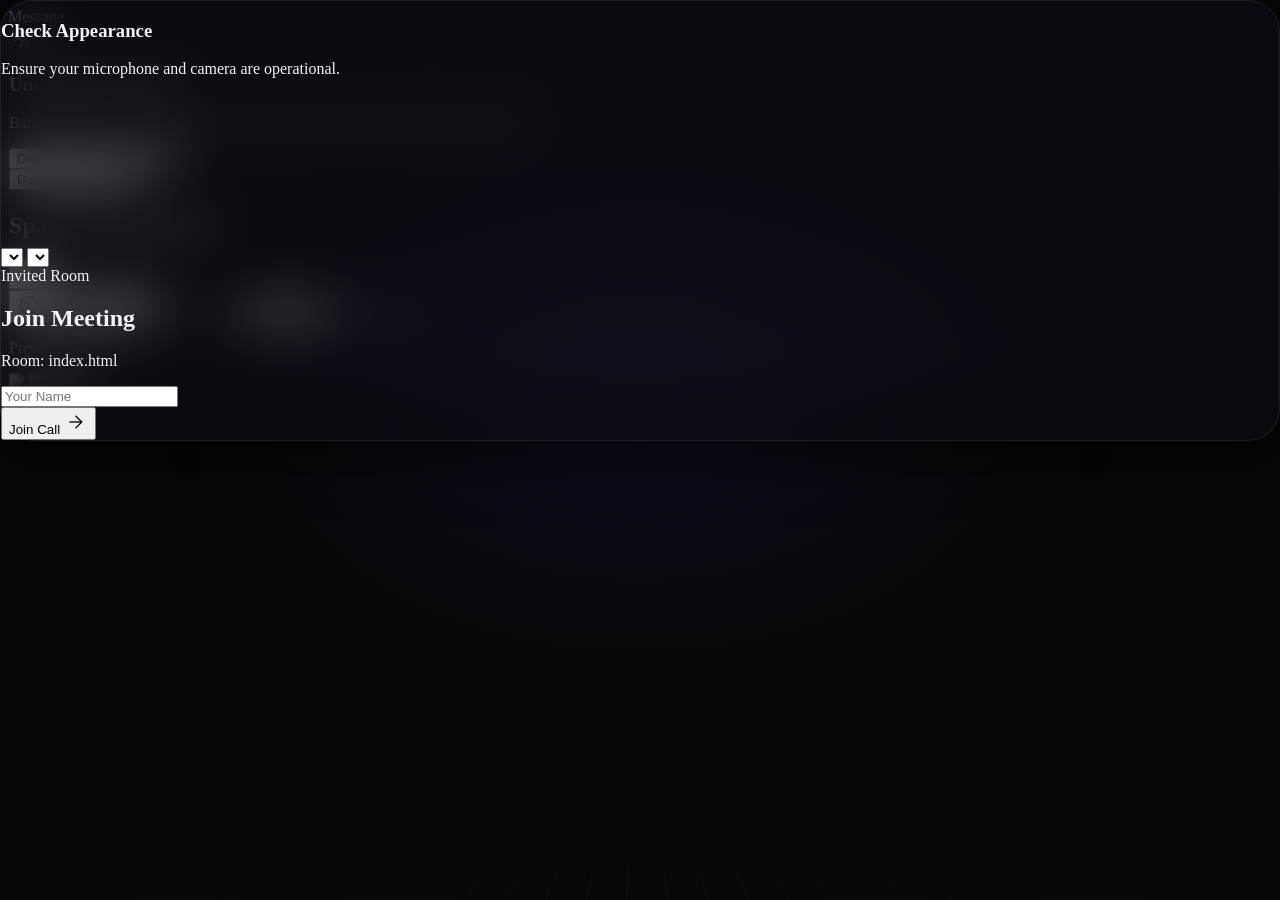
==== commit ca7ed17d: "cool" ====
--- a/index.html
+++ b/index.html
@@ -56,21 +56,22 @@
             user-select: none;
         }
 
-        /* Ambient 3D Perspective Ground Grid (Concept 4 Background) */
+        /* Ambient 3D Perspective Ground Grid */
         .spatial-grid-floor {
             position: absolute;
-            bottom: -10%;
-            left: -20%;
-            right: -20%;
-            height: 70vh;
+            bottom: -5%;
+            left: 0;
+            right: 0;
+            width: 100%;
+            height: 60vh;
             background-image: 
-                linear-gradient(to right, rgba(255, 255, 255, 0.05) 1px, transparent 1px),
-                linear-gradient(to bottom, rgba(255, 255, 255, 0.05) 1px, transparent 1px);
-            background-size: 54px 54px;
-            transform: perspective(600px) rotateX(62deg);
+                linear-gradient(to right, rgba(255, 255, 255, 0.04) 1px, transparent 1px),
+                linear-gradient(to bottom, rgba(255, 255, 255, 0.04) 1px, transparent 1px);
+            background-size: 48px 48px;
+            transform: perspective(500px) rotateX(60deg);
             transform-origin: bottom center;
-            mask-image: radial-gradient(ellipse 70% 60% at 50% 90%, black 15%, transparent 85%);
-            -webkit-mask-image: radial-gradient(ellipse 70% 60% at 50% 90%, black 15%, transparent 85%);
+            mask-image: radial-gradient(ellipse 65% 50% at 50% 90%, black 15%, transparent 85%);
+            -webkit-mask-image: radial-gradient(ellipse 65% 50% at 50% 90%, black 15%, transparent 85%);
             pointer-events: none;
             z-index: 1;
         }
@@ -78,71 +79,101 @@
         /* Ambient Core Light Aura */
         .ambient-core-glow {
             position: absolute;
-            top: 48%;
+            top: 45%;
             left: 50%;
             transform: translate(-50%, -50%);
-            width: 70vw;
-            max-width: 900px;
-            height: 60vh;
-            max-height: 600px;
-            background: radial-gradient(ellipse at center, rgba(99, 102, 241, 0.12) 0%, rgba(139, 92, 246, 0.06) 40%, transparent 75%);
+            width: 80vw;
+            max-width: 800px;
+            height: 50vh;
+            max-height: 500px;
+            background: radial-gradient(ellipse at center, rgba(99, 102, 241, 0.1) 0%, rgba(139, 92, 246, 0.04) 45%, transparent 75%);
             filter: blur(80px);
             pointer-events: none;
             z-index: 0;
         }
 
-        /* Concept 4 Floating Squircle Video Cards */
+        /* Responsive Video Tiles */
         .video-wrapper { 
             position: relative; 
             background: #0d0e15; 
-            border-radius: 28px; 
+            border-radius: 20px; 
             overflow: hidden; 
-            box-shadow: 0 0 0 1px rgba(255, 255, 255, 0.08), 0 25px 50px -12px rgba(0, 0, 0, 0.85);
-            transition: all 0.4s cubic-bezier(0.16, 1, 0.3, 1);
+            box-shadow: 0 0 0 1px rgba(255, 255, 255, 0.08), 0 20px 40px -15px rgba(0, 0, 0, 0.8);
+            transition: all 0.3s cubic-bezier(0.16, 1, 0.3, 1);
             cursor: pointer;
-            aspect-ratio: 4/3;
+            width: 100%;
+            height: 100%;
+            min-height: 0;
+            display: flex;
+            align-items: center;
+            justify-content: center;
+        }
+        @media (min-width: 768px) {
+            .video-wrapper { border-radius: 24px; }
         }
         .video-wrapper video { 
             width: 100%; 
             height: 100%; 
             object-fit: cover; 
-            transition: 0.3s ease; 
+            transition: 0.2s ease; 
         }
         .video-wrapper video.mirrored { transform: scaleX(-1); }
         .video-wrapper.screen-share video { object-fit: contain; transform: scaleX(1); background: #000; }
         
         /* Active Speaker Halo */
         .video-wrapper.is-speaking {
-            box-shadow: 0 0 0 2px rgba(129, 140, 248, 0.8), 0 0 40px rgba(99, 102, 241, 0.3), 0 25px 50px -12px rgba(0, 0, 0, 0.85);
-        }
-
-        /* Pinned Layout */
-        .video-wrapper.pinned {
-            width: 100% !important; 
-            height: calc(100% - 110px) !important;
-            aspect-ratio: auto;
-            z-index: 10; 
-            order: -1;
-        }
-
-        /* Concept 4 Kinetic Floating Dock */
+            box-shadow: 0 0 0 2px rgba(129, 140, 248, 0.9), 0 0 30px rgba(99, 102, 241, 0.35);
+        }
+
+        /* Pinned Spotlight State */
+        #video-grid.is-pinned {
+            display: flex !important;
+            flex-direction: column !important;
+            gap: 12px !important;
+        }
+        #video-grid.is-pinned .video-wrapper.pinned {
+            flex: 1 1 0% !important;
+            width: 100% !important;
+            max-height: calc(100% - 100px) !important;
+            order: 1 !important;
+        }
+        #video-grid.is-pinned .video-wrapper:not(.pinned) {
+            flex: 0 0 85px !important;
+            width: 120px !important;
+            height: 85px !important;
+            border-radius: 14px !important;
+        }
+        #video-grid.is-pinned .thumbs-strip {
+            order: 2 !important;
+            display: flex !important;
+            gap: 10px !important;
+            overflow-x: auto !important;
+            width: 100% !important;
+            max-width: 100% !important;
+            padding-bottom: 4px !important;
+            justify-content: center !important;
+        }
+
+        /* Mobile-Optimized Floating Dock */
         .kinetic-dock {
-            background: rgba(13, 14, 21, 0.72);
-            backdrop-filter: blur(28px);
-            -webkit-backdrop-filter: blur(28px);
-            border: 1px solid rgba(255, 255, 255, 0.09);
-            box-shadow: 0 20px 45px rgba(0, 0, 0, 0.65), 0 0 0 1px rgba(255, 255, 255, 0.03);
+            background: rgba(13, 14, 21, 0.85);
+            backdrop-filter: blur(24px);
+            -webkit-backdrop-filter: blur(24px);
+            border: 1px solid rgba(255, 255, 255, 0.12);
+            box-shadow: 0 16px 36px rgba(0, 0, 0, 0.7);
             border-radius: 9999px;
-            transition: all 0.35s cubic-bezier(0.16, 1, 0.3, 1);
+            transition: all 0.3s cubic-bezier(0.16, 1, 0.3, 1);
+            max-width: calc(100vw - 24px);
+            overflow-x: auto;
         }
         
         .kinetic-dock.idle-dim {
-            opacity: 0.25;
-            transform: translate(-50%, 8px) scale(0.96);
+            opacity: 0.35;
+            transform: translateY(6px);
         }
         .kinetic-dock:hover {
             opacity: 1 !important;
-            transform: translate(-50%, 0) scale(1) !important;
+            transform: translateY(0) !important;
         }
 
         .kinetic-btn {
@@ -150,30 +181,35 @@
             display: flex;
             align-items: center;
             justify-content: center;
-            width: 44px;
-            height: 44px;
+            width: 40px;
+            height: 40px;
+            min-width: 40px;
             border-radius: 9999px;
-            color: rgba(255, 255, 255, 0.65);
+            color: rgba(255, 255, 255, 0.7);
             background: transparent;
             transition: all 0.2s cubic-bezier(0.16, 1, 0.3, 1);
         }
+        @media (min-width: 640px) {
+            .kinetic-btn { width: 44px; height: 44px; min-width: 44px; }
+        }
         .kinetic-btn:hover {
             color: #ffffff;
-            background: rgba(255, 255, 255, 0.09);
-            transform: translateY(-2px);
+            background: rgba(255, 255, 255, 0.1);
         }
         .kinetic-btn:active {
             transform: scale(0.92);
         }
         .kinetic-btn.active {
             color: #ffffff;
-            background: rgba(255, 255, 255, 0.14);
+            background: rgba(255, 255, 255, 0.15);
         }
         .kinetic-btn.is-danger {
             color: #f43f5e;
+            background: rgba(244, 63, 94, 0.12);
         }
         .kinetic-btn.is-danger:hover {
-            background: rgba(244, 63, 94, 0.15);
+            background: rgba(244, 63, 94, 0.25);
+            color: #ffffff;
         }
 
         /* Screen States */
@@ -182,7 +218,8 @@
             inset: 0; 
             width: 100%;
             height: 100dvh;
-            transition: opacity 0.35s ease, transform 0.35s ease; 
+            overflow-x: hidden;
+            transition: opacity 0.3s ease; 
             opacity: 0; 
             pointer-events: none; 
             z-index: 1; 
@@ -265,7 +302,7 @@
     <!-- ========================================== -->
     <!-- SCREEN 1: MARKETING & CONCEPT 4 HERO (/)  -->
     <!-- ========================================== -->
-    <main id="screen-marketing" class="app-screen w-full h-[100dvh] overflow-y-auto flex flex-col px-6 md:px-16">
+    <main id="screen-marketing" class="app-screen w-full h-[100dvh] overflow-y-auto overflow-x-hidden flex flex-col px-6 md:px-16">
         <div class="spatial-grid-floor"></div>
         <div class="ambient-core-glow"></div>
 
@@ -285,70 +322,70 @@
             </div>
         </header>
 
-        <!-- Concept 4 Hero Headline -->
+        <!-- Hero Section -->
         <section class="max-w-4xl w-full mx-auto text-center py-20 md:py-28 flex flex-col items-center z-10">
             <h1 class="font-headline font-bold text-5xl md:text-7xl tracking-[-0.04em] text-white leading-[1.08] mb-6">
-                Engage, <br/>
-                <span class="text-transparent bg-clip-text bg-gradient-to-r from-slate-100 via-slate-300 to-slate-500">Seamlessly.</span>
+                Video meetings, <br/>
+                <span class="text-transparent bg-clip-text bg-gradient-to-r from-slate-100 via-slate-300 to-slate-500">made effortless.</span>
             </h1>
             <p class="font-body text-base md:text-lg text-slate-400 max-w-xl mb-10 leading-relaxed font-normal">
-                Plus Jakarta Sans, Instrument Sans. High-fidelity spatial peer-to-peer meetings with zero-latency vector canvas and ambient kinetic controls.
+                Crystal clear calls with an interactive whiteboard, seamless screen sharing, and no downloads required.
             </p>
             <div class="flex items-center gap-4">
-                <button onclick="App.navigate('/join')" class="bg-white text-black font-semibold text-sm px-6 py-3.5 rounded-full hover:bg-slate-200 transition-all flex items-center gap-2 shadow-2xl shadow-white/10">
-                    Start Instant Meeting <span class="material-symbols-outlined text-[16px]">arrow_forward</span>
+                <button onclick="App.navigate('/join')" class="bg-white text-black font-semibold text-sm px-6 py-3.5 rounded-full hover:bg-slate-200 transition-all flex items-center gap-2 shadow-xl shadow-white/10">
+                    Start a Meeting <span class="material-symbols-outlined text-[16px]">arrow_forward</span>
                 </button>
                 <button onclick="document.getElementById('bento-features').scrollIntoView({behavior: 'smooth'})" class="bg-white/[0.04] hover:bg-white/[0.08] border border-white/10 text-white text-sm font-semibold px-6 py-3.5 rounded-full transition-all">
-                    Architecture
+                    Features
                 </button>
             </div>
         </section>
 
-        <!-- Spatial Feature Cards -->
+        <!-- Feature Cards -->
         <section id="bento-features" class="max-w-5xl w-full mx-auto py-16 z-10">
             <div class="grid grid-cols-1 md:grid-cols-3 gap-5">
                 <div class="spatial-card p-6 md:col-span-2 flex flex-col justify-between min-h-[300px]">
                     <div>
-                        <span class="text-[11px] font-semibold text-accent uppercase tracking-wider mb-2 block">Zero Latency</span>
-                        <h3 class="font-headline font-bold text-xl text-white mb-2">Real-time Vector Overlay</h3>
-                        <p class="text-xs text-slate-400">Sketch over shared screens or user tiles in sync without lag or encoding artifacts.</p>
+                        <span class="text-[11px] font-semibold text-accent uppercase tracking-wider mb-2 block">Live Tools</span>
+                        <h3 class="font-headline font-bold text-xl text-white mb-2">Interactive Whiteboard</h3>
+                        <p class="text-xs text-slate-400">Sketch ideas, draw diagrams, and annotate directly over shared screens with everyone.</p>
                     </div>
                     <div class="relative w-full h-[160px] bg-black/40 border border-white/5 rounded-2xl overflow-hidden cursor-crosshair mt-4">
                         <canvas id="sandbox-canvas" class="absolute inset-0 w-full h-full"></canvas>
-                        <button onclick="App.clearSandbox()" class="absolute bottom-3 right-3 bg-white/10 text-white text-[10px] font-semibold px-3 py-1.5 rounded-lg border border-white/10 hover:bg-white/20 transition-all">Clear Canvas</button>
+                        <button onclick="App.clearSandbox()" class="absolute bottom-3 right-3 bg-white/10 text-white text-[10px] font-semibold px-3 py-1.5 rounded-lg border border-white/10 hover:bg-white/20 transition-all">Clear Board</button>
                     </div>
                 </div>
 
                 <div class="spatial-card p-6 flex flex-col justify-between">
                     <div>
-                        <span class="text-[11px] font-semibold text-emerald-400 uppercase tracking-wider mb-2 block">Isolated State</span>
-                        <h3 class="font-headline font-bold text-xl text-white mb-2">Dedicated Profile</h3>
-                        <p class="text-xs text-slate-400">Save custom call identities and media preferences without interfering with your YukiChat credentials.</p>
+                        <span class="text-[11px] font-semibold text-emerald-400 uppercase tracking-wider mb-2 block">Personal</span>
+                        <h3 class="font-headline font-bold text-xl text-white mb-2">Custom Profile</h3>
+                        <p class="text-xs text-slate-400">Set your name and photo so attendees know who is in the room.</p>
                     </div>
                     <div class="h-10 border-t border-white/10 flex items-center justify-between mt-6">
-                        <span class="text-[11px] text-slate-500 font-mono">ENCRYPTED STORAGE</span>
-                        <span class="material-symbols-outlined text-slate-500 text-[16px]">lock</span>
+                        <span class="text-[11px] text-slate-500 font-mono">SAVED LOCALLY</span>
+                        <span class="material-symbols-outlined text-slate-500 text-[16px]">account_box</span>
                     </div>
                 </div>
 
                 <div class="spatial-card p-6 flex flex-col justify-between">
                     <div>
-                        <span class="text-[11px] font-semibold text-indigo-400 uppercase tracking-wider mb-2 block">Atmosphere</span>
-                        <h3 class="font-headline font-bold text-xl text-white mb-2">Kinetic Aesthetics</h3>
-                        <p class="text-xs text-slate-400 mb-4">A dark-field interface tailored to reduce eye fatigue across multi-hour syncs.</p>
+                        <span class="text-[11px] font-semibold text-indigo-400 uppercase tracking-wider mb-2 block">Comfort</span>
+                        <h3 class="font-headline font-bold text-xl text-white mb-2">Easy on Eyes</h3>
+                        <p class="text-xs text-slate-400 mb-4">Focused dark mode crafted for long meetings and team reviews.</p>
                     </div>
                     <input type="range" id="theme-slider" min="0" max="1" step="1" value="1" class="w-full h-1.5 bg-white/10 rounded-lg appearance-none cursor-pointer" oninput="App.sliderThemeChange(this.value)">
                 </div>
 
                 <div class="spatial-card p-6 md:col-span-2 flex flex-col justify-between">
                     <div>
-                        <span class="text-[11px] font-semibold text-purple-400 uppercase tracking-wider mb-2 block">True P2P</span>
-                        <h3 class="font-headline font-bold text-xl text-white mb-2">Zero Client Overhead</h3>
-                        <p class="text-xs text-slate-400">Connect through secure WebSockets and WebRTC mesh pipelines straight inside your browser.</p>
+                        <span class="text-[11px] font-semibold text-purple-400 uppercase tracking-wider mb-2 block">Privacy</span>
+                        <h3 class="font-headline font-bold text-xl text-white mb-2">Direct & Instant</h3>
+                        <p class="text-xs text-slate-400">Calls connect directly between users right in your browser. Nothing to install.</p>
                     </div>
                     <div class="flex gap-4 mt-6">
-                        <span class="text-xs text-slate-400 flex items-center gap-1.5"><span class="w-1.5 h-1.5 rounded-full bg-accent"></span> WebRTC STUN/TURN</span>
-                        <span class="text-xs text-slate-400 flex items-center gap-1.5"><span class="w-1.5 h-1.5 rounded-full bg-accent"></span> MediaPipe Blur</span>
+                        <span class="text-xs text-slate-400 flex items-center gap-1.5"><span class="w-1.5 h-1.5 rounded-full bg-accent"></span> Screen Sharing</span>
+                        <span class="text-xs text-slate-400 flex items-center gap-1.5"><span class="w-1.5 h-1.5 rounded-full bg-accent"></span> Background Blur</span>
                     </div>
                 </div>
             </div>
@@ -356,7 +393,7 @@
 
         <!-- Footer -->
         <footer class="max-w-5xl w-full mx-auto text-center py-12 border-t border-white/5 text-[11px] text-slate-600 z-10 font-mono">
-            YUKIMEET — SPATIAL ENGINE v3.0
+            YUKIMEET
         </footer>
     </main>
 
@@ -368,16 +405,16 @@
         <div class="ambient-core-glow"></div>
 
         <div class="w-full max-w-3xl spatial-card p-8 grid grid-cols-1 md:grid-cols-2 gap-8 z-10">
-            <!-- Left: Device Staging -->
+            <!-- Left: Camera Preview -->
             <div class="flex flex-col justify-between">
                 <div>
-                    <h3 class="font-headline font-bold text-lg text-white mb-1">Hardware Setup</h3>
-                    <p class="text-xs text-slate-400 mb-4">Calibrate your video and audio prior to connecting.</p>
+                    <h3 class="font-headline font-bold text-lg text-white mb-1">Camera & Mic Check</h3>
+                    <p class="text-xs text-slate-400 mb-4">Preview how you'll look before jumping in.</p>
                 </div>
                 <div class="relative w-full aspect-video bg-black rounded-2xl overflow-hidden border border-white/10 mb-4">
                     <video id="preview-video" autoplay playsinline muted class="w-full h-full object-cover transform -scale-x-100"></video>
                     <div class="absolute bottom-3 left-3 right-3 h-1.5 bg-white/10 backdrop-blur-md rounded-full overflow-hidden">
-                        <div id="preview-volume" class="h-full bg-white transition-all duration-75" style="width: 0%"></div>
+                        <div id="preview-volume" class="h-full bg-emerald-400 transition-all duration-75" style="width: 0%"></div>
                     </div>
                 </div>
                 <div class="space-y-2">
@@ -386,32 +423,32 @@
                 </div>
             </div>
 
-            <!-- Right: Action Form -->
+            <!-- Right: Room Details -->
             <div class="flex flex-col justify-between border-t md:border-t-0 md:border-l border-white/10 pt-6 md:pt-0 md:pl-8">
                 <div>
                     <div class="w-10 h-10 rounded-full bg-white/5 border border-white/10 flex items-center justify-center mb-4">
                         <span class="material-symbols-outlined text-white text-[20px]">door_open</span>
                     </div>
-                    <h2 class="font-headline font-bold text-xl text-white mb-1">Enter Room</h2>
-                    <p class="text-xs text-slate-400 mb-6">Choose a room ID and your display alias.</p>
+                    <h2 class="font-headline font-bold text-xl text-white mb-1">Join Room</h2>
+                    <p class="text-xs text-slate-400 mb-6">Enter a room name and your name.</p>
                     
                     <div class="space-y-3">
-                        <input id="meet-id" class="w-full bg-white/5 border border-white/10 rounded-xl px-4 py-3 text-xs font-semibold text-white placeholder:text-slate-500 focus:border-white/25 focus:ring-0 outline-none" placeholder="Meeting ID" type="text"/>
+                        <input id="meet-id" class="w-full bg-white/5 border border-white/10 rounded-xl px-4 py-3 text-xs font-semibold text-white placeholder:text-slate-500 focus:border-white/25 focus:ring-0 outline-none" placeholder="Room Name (e.g. design-sync)" type="text"/>
                         
                         <div id="guest-name-container">
-                            <input id="guest-name" class="w-full bg-white/5 border border-white/10 rounded-xl px-4 py-3 text-xs font-semibold text-white placeholder:text-slate-500 focus:border-white/25 focus:ring-0 outline-none" placeholder="Your Display Name" type="text"/>
+                            <input id="guest-name" class="w-full bg-white/5 border border-white/10 rounded-xl px-4 py-3 text-xs font-semibold text-white placeholder:text-slate-500 focus:border-white/25 focus:ring-0 outline-none" placeholder="Your Name" type="text"/>
                         </div>
                     </div>
                 </div>
 
                 <div class="space-y-3 pt-6">
-                    <button onclick="App.joinMeeting()" class="w-full bg-white text-black font-semibold py-3.5 rounded-xl text-xs hover:bg-slate-200 transition-all flex items-center justify-center gap-2">
-                        Enter Meeting Space
-                        <span class="material-symbols-outlined text-[16px]">arrow_forward</span>
+                    <button id="btn-join-main" onclick="App.joinMeeting()" class="w-full bg-white text-black font-semibold py-3.5 rounded-xl text-xs hover:bg-slate-200 transition-all flex items-center justify-center gap-2">
+                        <span id="btn-join-text">Join Call</span>
+                        <span id="btn-join-icon" class="material-symbols-outlined text-[16px]">arrow_forward</span>
                     </button>
                     <button id="btn-sso" onclick="App.ssoLogin()" class="w-full bg-white/5 border border-white/10 hover:bg-white/10 text-white font-semibold py-3 rounded-xl text-xs flex items-center justify-center gap-2 transition-all">
                         <span class="material-symbols-outlined text-[16px]" id="sso-icon">account_circle</span>
-                        <span id="sso-text">Sign in with YukiChat</span>
+                        <span id="sso-text">Sign in to Account</span>
                     </button>
                 </div>
             </div>
@@ -445,21 +482,20 @@
 
             <div class="flex flex-col justify-between border-t md:border-t-0 md:border-l border-white/10 pt-6 md:pt-0 md:pl-8">
                 <div>
-                    <span class="text-[11px] font-semibold text-accent uppercase tracking-wider mb-2 block">Direct Access Link</span>
-                    <h2 class="font-headline font-bold text-xl text-white mb-1">Join Room</h2>
-                    <p class="text-xs text-slate-400 font-mono mb-6">Target: <span id="deep-link-target" class="text-white font-bold"></span></p>
+                    <span class="text-[11px] font-semibold text-accent uppercase tracking-wider mb-2 block">Invited Room</span>
+                    <h2 class="font-headline font-bold text-xl text-white mb-1">Join Meeting</h2>
+                    <p class="text-xs text-slate-400 mb-6">Room: <span id="deep-link-target" class="text-white font-semibold"></span></p>
 
                     <div id="deep-guest-container">
-                        <input id="deep-guest-name" class="w-full bg-white/5 border border-white/10 rounded-xl px-4 py-3 text-xs font-semibold text-white placeholder:text-slate-500 focus:border-white/25 focus:ring-0 outline-none" placeholder="Your Display Name" type="text"/>
+                        <input id="deep-guest-name" class="w-full bg-white/5 border border-white/10 rounded-xl px-4 py-3 text-xs font-semibold text-white placeholder:text-slate-500 focus:border-white/25 focus:ring-0 outline-none" placeholder="Your Name" type="text"/>
                     </div>
                 </div>
 
                 <div class="space-y-3 pt-6">
-                    <button onclick="App.joinMeeting(true)" class="w-full bg-white text-black font-semibold py-3.5 rounded-xl text-xs hover:bg-slate-200 transition-all flex items-center justify-center gap-2">
-                        Enter Meeting Space
-                        <span class="material-symbols-outlined text-[16px]">arrow_forward</span>
+                    <button id="btn-deep-join" onclick="App.joinMeeting(true)" class="w-full bg-white text-black font-semibold py-3.5 rounded-xl text-xs hover:bg-slate-200 transition-all flex items-center justify-center gap-2">
+                        <span id="btn-deep-text">Join Call</span>
+                        <span id="btn-deep-icon" class="material-symbols-outlined text-[16px]">arrow_forward</span>
                     </button>
-                    <p id="deep-profile-notice" class="text-center text-[10px] text-slate-500">Connecting via P2P encrypted channel</p>
                 </div>
             </div>
         </div>
@@ -564,50 +600,48 @@
             <button onclick="App.clearDraw()" class="w-8 h-8 rounded-xl flex items-center justify-center text-white/40 hover:text-rose-400" title="Clear Canvas"><span class="material-symbols-outlined text-[18px]">delete</span></button>
         </div>
 
-        <!-- Concept 4 Stage: Centered Floating Cards Cluster -->
-        <div class="flex-1 w-full max-w-6xl mx-auto flex items-center justify-center p-6 pb-28 z-10">
-            <div id="video-grid" class="w-full h-full flex flex-wrap content-center justify-center items-center gap-5">
-                <!-- Local Tile -->
+        <!-- Main Meeting Stage -->
+        <div class="flex-1 w-full max-w-7xl mx-auto flex flex-col justify-center items-center p-3 pt-20 pb-24 md:p-6 md:pt-20 md:pb-24 z-10 min-h-0 overflow-hidden">
+            <div id="video-grid" class="w-full h-full flex flex-wrap content-center justify-center items-center gap-3 md:gap-4 overflow-hidden">
+                <!-- Local Video Tile -->
                 <div id="wrapper-local" class="video-wrapper" draggable="true" onclick="App.pinVideo('wrapper-local')">
                     <video id="local-video" autoplay playsinline muted class="mirrored"></video>
                     
-                    <!-- Frosted Avatar Fallback -->
                     <div id="avatar-overlay-local" class="absolute inset-0 flex items-center justify-center bg-[#0d0e15] hidden">
-                        <div id="avatar-circle-local" class="w-20 h-20 rounded-full flex items-center justify-center text-2xl font-bold text-white border border-white/10 overflow-hidden shadow-2xl">
+                        <div id="avatar-circle-local" class="w-16 h-16 md:w-20 md:h-20 rounded-full flex items-center justify-center text-xl md:text-2xl font-bold text-white border border-white/10 overflow-hidden shadow-2xl">
                             <img id="avatar-img-local" class="w-full h-full object-cover hidden">
                             <span id="avatar-letter-local">Y</span>
                         </div>
                     </div>
                     
-                    <!-- Micro Tile Badge -->
-                    <div id="badge-local" class="absolute bottom-3 left-3 flex items-center gap-1.5 bg-black/50 backdrop-blur-md text-white/90 px-2.5 py-1 rounded-full text-[11px] font-medium border border-white/10">
-                        <span id="local-mic-icon" class="material-symbols-outlined text-[13px] text-emerald-400">mic</span>
+                    <div id="badge-local" class="absolute bottom-2.5 left-2.5 md:bottom-3 md:left-3 flex items-center gap-1.5 bg-black/60 backdrop-blur-md text-white/90 px-2 py-0.5 md:px-2.5 md:py-1 rounded-full text-[10px] md:text-[11px] font-medium border border-white/10">
+                        <span id="local-mic-icon" class="material-symbols-outlined text-[12px] md:text-[13px] text-emerald-400">mic</span>
                         <span id="local-name-display">You</span>
-                        <span id="local-admin-badge" class="ml-1 bg-white/10 px-1.5 py-0.2 rounded text-[9px] font-mono uppercase hidden">Host</span>
+                        <span id="local-admin-badge" class="ml-1 bg-white/10 px-1 py-0.2 rounded text-[8px] md:text-[9px] font-mono uppercase hidden">Host</span>
                     </div>
                 </div>
             </div>
         </div>
 
-        <!-- Gemini Copilot Panel -->
-        <div id="ai-copilot" class="absolute right-6 top-6 bottom-28 w-[90%] md:w-[320px] spatial-card z-[60] flex flex-col transition-transform duration-300 translate-x-[130%]">
+        <!-- Assistant Panel -->
+        <div id="ai-copilot" class="absolute right-3 top-20 bottom-24 w-[calc(100vw-24px)] max-w-[340px] spatial-card z-[60] flex flex-col transition-transform duration-300 translate-x-[120%]">
             <div class="p-4 border-b border-white/10 flex justify-between items-center">
                 <div class="flex items-center gap-2">
-                    <span class="material-symbols-outlined text-accent text-[18px]">temp_preferences_custom</span>
-                    <h3 class="font-headline font-bold text-xs text-white">Copilot Note</h3>
+                    <span class="material-symbols-outlined text-accent text-[18px]">auto_awesome</span>
+                    <h3 class="font-headline font-bold text-xs text-white">Meeting Assistant</h3>
                 </div>
                 <button onclick="App.toggleCopilot()" class="text-slate-400 hover:text-white"><span class="material-symbols-outlined text-[18px]">close</span></button>
             </div>
             
             <div id="ai-chat-box" class="flex-1 overflow-y-auto p-4 space-y-3 text-xs flex flex-col">
                 <div class="bg-white/5 border border-white/10 text-slate-300 p-3 rounded-2xl self-start max-w-[90%]">
-                    Private session assistant ready. Inquire about topics discussed or ask questions discretely.
+                    Ask questions or get quick notes on topics discussed.
                 </div>
             </div>
             
             <div class="p-3 border-t border-white/10">
                 <div class="relative">
-                    <input id="ai-input" type="text" placeholder="Type prompt..." class="w-full bg-white/5 border border-white/10 rounded-xl pl-3 pr-8 py-2 text-xs text-white focus:outline-none focus:border-accent" onkeypress="if(event.key==='Enter') App.askGemini()">
+                    <input id="ai-input" type="text" placeholder="Type a message..." class="w-full bg-white/5 border border-white/10 rounded-xl pl-3 pr-8 py-2 text-xs text-white focus:outline-none focus:border-accent" onkeypress="if(event.key==='Enter') App.askGemini()">
                     <button onclick="App.askGemini()" class="absolute right-2 top-1/2 -translate-y-1/2 text-accent">
                         <span class="material-symbols-outlined text-[16px]">send</span>
                     </button>
@@ -615,53 +649,51 @@
             </div>
         </div>
 
-        <!-- ========================================== -->
-        <!-- CONCEPT 4: KINETIC FLOATING DOCK & ISLAND   -->
-        <!-- ========================================== -->
-        <div id="dock-container" class="absolute bottom-6 left-1/2 -translate-x-1/2 flex flex-col items-center gap-2 z-50 pointer-events-auto">
+        <!-- Floating Meeting Controls -->
+        <div id="dock-container" class="absolute bottom-4 left-1/2 -translate-x-1/2 flex flex-col items-center gap-2 z-50 pointer-events-auto max-w-[96vw]">
             
-            <!-- Dynamic Island Context Indicator (As shown in Concept 4: "Cortne") -->
-            <div id="status-pill" class="flex items-center gap-2 px-3 py-1 rounded-full bg-surface-glass border border-white/10 backdrop-blur-xl text-[11px] font-medium text-slate-300 shadow-xl transition-all duration-300">
+            <!-- Speaker Indicator -->
+            <div id="status-pill" class="hidden items-center gap-2 px-3 py-1 rounded-full bg-surface-glass border border-white/10 backdrop-blur-xl text-[11px] font-medium text-slate-300 shadow-xl transition-all duration-300">
                 <span id="status-dot" class="w-1.5 h-1.5 rounded-full bg-emerald-400"></span>
-                <span id="status-text">Encrypted P2P Session</span>
+                <span id="status-text"></span>
             </div>
 
-            <!-- Kinetic Minimal Dock -->
-            <nav id="kinetic-nav" class="kinetic-dock flex items-center gap-1.5 px-3 py-2">
+            <!-- Kinetic Control Bar -->
+            <nav id="kinetic-nav" class="kinetic-dock flex items-center gap-1 sm:gap-1.5 px-2.5 py-1.5 sm:px-3 sm:py-2">
                 <button id="btn-mic" onclick="App.toggleMic()" class="kinetic-btn" title="Toggle Mic">
-                    <span class="material-symbols-outlined text-[20px]">mic</span>
+                    <span class="material-symbols-outlined text-[19px] sm:text-[20px]">mic</span>
                 </button>
 
                 <button id="btn-cam" onclick="App.toggleCam()" class="kinetic-btn" title="Toggle Camera">
-                    <span class="material-symbols-outlined text-[20px]">videocam</span>
+                    <span class="material-symbols-outlined text-[19px] sm:text-[20px]">videocam</span>
                 </button>
 
-                <div class="w-[1px] h-5 bg-white/10 mx-1"></div>
+                <div class="w-[1px] h-4 bg-white/10 mx-0.5 sm:mx-1"></div>
 
                 <button id="btn-share" onclick="App.toggleScreenShare()" class="kinetic-btn" title="Share Screen">
-                    <span class="material-symbols-outlined text-[20px]">present_to_all</span>
+                    <span class="material-symbols-outlined text-[19px] sm:text-[20px]">present_to_all</span>
                 </button>
 
-                <button id="btn-draw" onclick="App.toggleDrawing()" class="kinetic-btn" title="Draw Canvas">
-                    <span class="material-symbols-outlined text-[20px]">gesture</span>
+                <button id="btn-draw" onclick="App.toggleDrawing()" class="kinetic-btn" title="Draw Board">
+                    <span class="material-symbols-outlined text-[19px] sm:text-[20px]">gesture</span>
                 </button>
 
-                <button id="btn-bg" onclick="App.openBgModal()" class="kinetic-btn" title="Virtual Background">
-                    <span class="material-symbols-outlined text-[20px]">blur_on</span>
+                <button id="btn-bg" onclick="App.openBgModal()" class="kinetic-btn" title="Background">
+                    <span class="material-symbols-outlined text-[19px] sm:text-[20px]">blur_on</span>
                 </button>
 
-                <button id="btn-copilot" onclick="App.toggleCopilot()" class="kinetic-btn" title="AI Copilot">
-                    <span class="material-symbols-outlined text-[20px]">temp_preferences_custom</span>
+                <button id="btn-copilot" onclick="App.toggleCopilot()" class="kinetic-btn" title="Assistant">
+                    <span class="material-symbols-outlined text-[19px] sm:text-[20px]">auto_awesome</span>
                 </button>
 
                 <button id="btn-pip" onclick="App.toggleSmartPiP()" class="kinetic-btn" title="Picture in Picture">
-                    <span class="material-symbols-outlined text-[20px]">picture_in_picture_alt</span>
+                    <span class="material-symbols-outlined text-[19px] sm:text-[20px]">picture_in_picture_alt</span>
                 </button>
 
-                <div class="w-[1px] h-5 bg-white/10 mx-1"></div>
-
-                <button onclick="App.leaveMeeting()" class="kinetic-btn is-danger" title="Disconnect">
-                    <span class="material-symbols-outlined text-[20px]">call_end</span>
+                <div class="w-[1px] h-4 bg-white/10 mx-0.5 sm:mx-1"></div>
+
+                <button onclick="App.leaveMeeting()" class="kinetic-btn is-danger" title="Leave">
+                    <span class="material-symbols-outlined text-[19px] sm:text-[20px]">call_end</span>
                 </button>
             </nav>
         </div>
@@ -782,17 +814,15 @@
             updateStatusPill(name, isSpeaking = false) {
                 const pill = document.getElementById('status-pill');
                 const text = document.getElementById('status-text');
-                const dot = document.getElementById('status-dot');
                 if (!pill || !text) return;
                 
-                if (isSpeaking) {
+                if (isSpeaking && name) {
                     text.textContent = `${name} speaking`;
-                    dot.className = "w-1.5 h-1.5 rounded-full bg-accent animate-pulse";
-                    pill.classList.add('border-accent/40');
+                    pill.classList.remove('hidden');
+                    pill.classList.add('flex');
                 } else {
-                    text.textContent = name || "Encrypted P2P Session";
-                    dot.className = "w-1.5 h-1.5 rounded-full bg-emerald-400";
-                    pill.classList.remove('border-accent/40');
+                    pill.classList.remove('flex');
+                    pill.classList.add('hidden');
                 }
             }
         };
@@ -1303,7 +1333,7 @@
                 this.updateSmartPiP();
             },
 
-            // --- CALL ROOM INITIALIZATION ---
+            // --- CALL ROOM INITIALIZATION WITH SPINNER ---
             async joinMeeting(isDeep = false) {
                 const queryId = isDeep ? window.location.pathname.split('/j/')[1] : document.getElementById('meet-id').value.trim();
                 const inputName = isDeep ? document.getElementById('deep-guest-name').value.trim() : document.getElementById('guest-name').value.trim();
@@ -1312,8 +1342,23 @@
                 const isGuest = !State.token;
                 const name = isGuest ? inputName : State.profileName;
 
-                if (!room) { UI.toast("Room ID is required"); return; }
-                if (isGuest && !name) { UI.toast("Enter a display name"); return; }
+                if (!room) { UI.toast("Room name is required"); return; }
+                if (isGuest && !name) { UI.toast("Please enter your name"); return; }
+
+                // UI Loading state
+                const btn = isDeep ? document.getElementById('btn-deep-join') : document.getElementById('btn-join-main');
+                const btnText = isDeep ? document.getElementById('btn-deep-text') : document.getElementById('btn-join-text');
+                const btnIcon = isDeep ? document.getElementById('btn-deep-icon') : document.getElementById('btn-join-icon');
+                
+                if (btn) {
+                    btn.disabled = true;
+                    btn.classList.add('opacity-75', 'cursor-not-allowed');
+                    if (btnText) btnText.textContent = "Connecting...";
+                    if (btnIcon) {
+                        btnIcon.textContent = "progress_activity";
+                        btnIcon.classList.add('animate-spin');
+                    }
+                }
 
                 this.stopPreviewStream();
 
@@ -1366,7 +1411,16 @@
                     this.startQualityMonitor();
                     
                 } catch (e) { 
-                    alert("Unable to join space: " + (e.message || "Timeout"));
+                    if (btn) {
+                        btn.disabled = false;
+                        btn.classList.remove('opacity-75', 'cursor-not-allowed');
+                        if (btnText) btnText.textContent = "Join Call";
+                        if (btnIcon) {
+                            btnIcon.textContent = "arrow_forward";
+                            btnIcon.classList.remove('animate-spin');
+                        }
+                    }
+                    alert("Unable to join call: " + (e.message || "Timeout"));
                 }
             },
 
@@ -1410,34 +1464,69 @@
                 window.location.href = '/';
             },
 
-            // --- CONCEPT 4 SCALED STAGE LAYOUT ---
+            // --- RESPONSIVE MOBILE & PINNED LAYOUT ENGINE ---
             updateLayout() {
                 const grid = document.getElementById('video-grid');
-                const wrappers = grid.querySelectorAll('.video-wrapper');
+                const wrappers = Array.from(grid.querySelectorAll('.video-wrapper'));
                 const count = wrappers.length;
-                const pinned = grid.querySelector('.pinned');
+                const pinned = grid.querySelector('.video-wrapper.pinned');
+                const isMobile = window.innerWidth < 768;
 
                 document.getElementById('participant-count').textContent = count;
 
+                let strip = document.getElementById('thumbs-strip');
                 if (pinned) {
+                    grid.classList.add('is-pinned');
+                    if (!strip) {
+                        strip = document.createElement('div');
+                        strip.id = 'thumbs-strip';
+                        strip.className = 'thumbs-strip';
+                        grid.appendChild(strip);
+                    }
                     wrappers.forEach(w => {
                         if (w === pinned) {
-                            w.style.width = '100%'; 
-                            w.style.height = 'calc(100% - 90px)';
+                            grid.appendChild(w);
                         } else {
-                            w.style.width = '120px'; 
-                            w.style.height = '90px';
+                            strip.appendChild(w);
                         }
                     });
                     return;
                 }
 
+                // If not pinned, clean up strip and arrange in responsive grid
+                grid.classList.remove('is-pinned');
+                if (strip) {
+                    Array.from(strip.children).forEach(child => grid.appendChild(child));
+                    strip.remove();
+                }
+
                 wrappers.forEach(wrap => {
-                    wrap.style.height = 'auto';
-                    if (count === 1) wrap.style.width = 'min(100%, 650px)';
-                    else if (count === 2) wrap.style.width = 'min(calc(50% - 12px), 480px)';
-                    else if (count <= 4) wrap.style.width = 'min(calc(50% - 12px), 420px)';
-                    else wrap.style.width = 'min(calc(33.333% - 14px), 360px)';
+                    wrap.style.height = '';
+                    wrap.style.width = '';
+
+                    if (count === 1) {
+                        wrap.style.width = isMobile ? '100%' : 'min(90vw, 760px)';
+                        wrap.style.maxHeight = isMobile ? '70vh' : '72vh';
+                        wrap.style.aspectRatio = '4/3';
+                    } else if (count === 2) {
+                        if (isMobile) {
+                            wrap.style.width = '100%';
+                            wrap.style.maxHeight = '35vh';
+                            wrap.style.aspectRatio = '16/10';
+                        } else {
+                            wrap.style.width = 'calc(50% - 12px)';
+                            wrap.style.maxHeight = '65vh';
+                            wrap.style.aspectRatio = '4/3';
+                        }
+                    } else if (count <= 4) {
+                        wrap.style.width = 'calc(50% - 10px)';
+                        wrap.style.maxHeight = isMobile ? '32vh' : '40vh';
+                        wrap.style.aspectRatio = '4/3';
+                    } else {
+                        wrap.style.width = isMobile ? 'calc(50% - 8px)' : 'calc(33.333% - 12px)';
+                        wrap.style.maxHeight = isMobile ? '24vh' : '32vh';
+                        wrap.style.aspectRatio = '4/3';
+                    }
                 });
             },
 
@@ -1445,9 +1534,12 @@
                 const wrapper = document.getElementById(wrapperId);
                 if(!wrapper) return;
                 
-                if (wrapper.classList.contains('pinned')) wrapper.classList.remove('pinned');
-                else {
-                    document.querySelectorAll('.video-wrapper').forEach(w => w.classList.remove('pinned'));
+                const grid = document.getElementById('video-grid');
+                const wasPinned = wrapper.classList.contains('pinned');
+
+                grid.querySelectorAll('.video-wrapper').forEach(w => w.classList.remove('pinned'));
+
+                if (!wasPinned) {
                     wrapper.classList.add('pinned');
                 }
                 this.updateLayout();
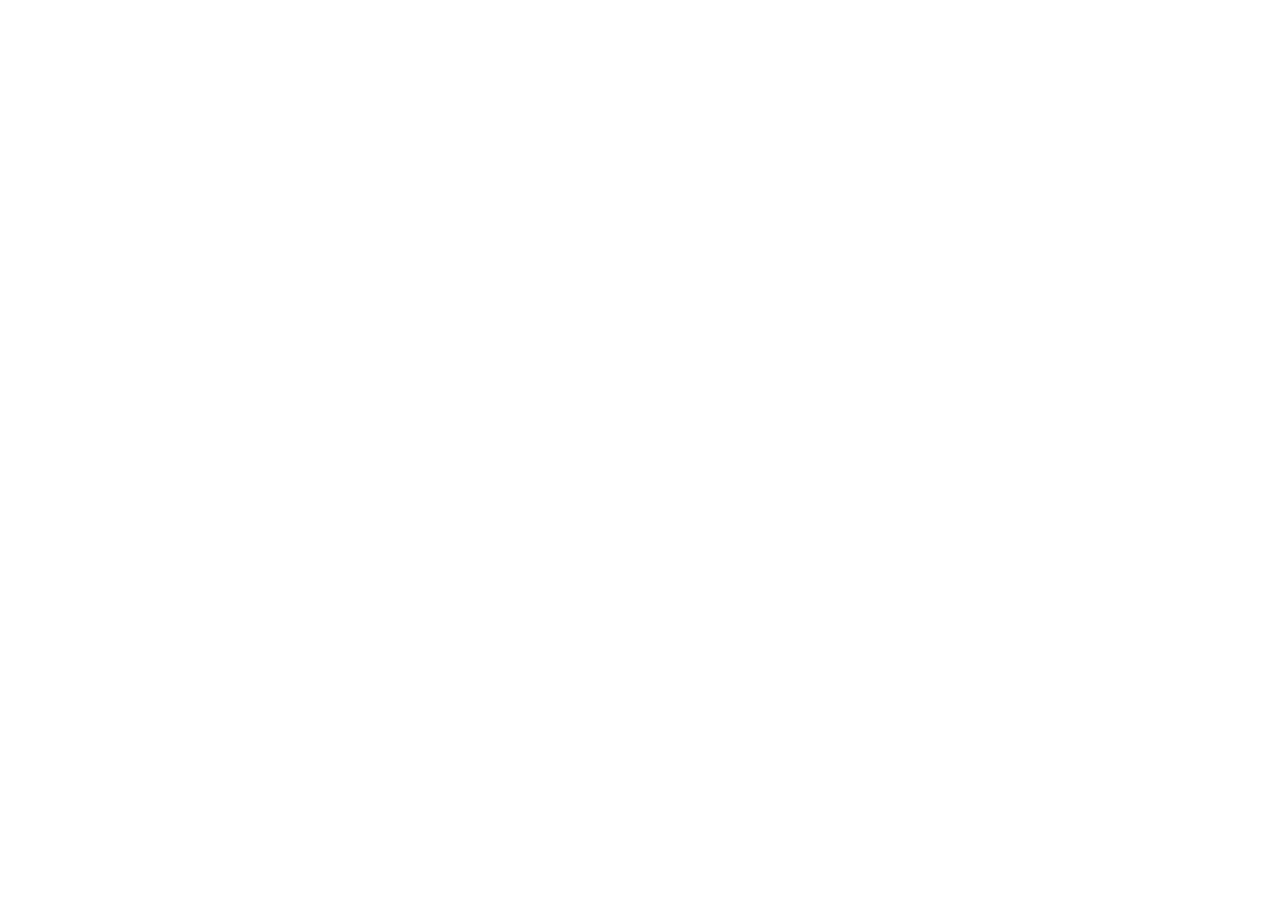
==== commit a8e4ec1d: "cool patch" ====
--- a/index.html
+++ b/index.html
@@ -46,17 +46,67 @@
     
     <style>
         .material-symbols-outlined { font-variation-settings: 'FILL' 0, 'wght' 300, 'GRAD' 0, 'opsz' 20; }
-        .no-scrollbar::-webkit-scrollbar { display: none; }
-        .no-scrollbar { -ms-overflow-style: none; scrollbar-width: none; }
         
+        /* Eliminate all scrollbars globally */
+        *, *::-webkit-scrollbar {
+            scrollbar-width: none !important;
+            -ms-overflow-style: none !important;
+            display: none;
+        }
+        html, body, div, main, section {
+            scrollbar-width: none !important;
+            -ms-overflow-style: none !important;
+        }
+        
+        /* Unified Theme Color Tokens */
+        :root {
+            --bg-base: #f8fafc;
+            --bg-surface: #ffffff;
+            --bg-surface-glass: rgba(255, 255, 255, 0.85);
+            --border-subtle: rgba(15, 23, 42, 0.08);
+            --border-strong: rgba(15, 23, 42, 0.16);
+            --text-main: #0f172a;
+            --text-sub: #475569;
+            --text-dim: #94a3b8;
+            --card-bg: rgba(255, 255, 255, 0.8);
+            --dock-bg: rgba(255, 255, 255, 0.9);
+            --dock-btn: #334155;
+            --dock-btn-hover: rgba(15, 23, 42, 0.07);
+            --input-bg: rgba(15, 23, 42, 0.04);
+            --grid-line: rgba(15, 23, 42, 0.05);
+            --glow-color: rgba(99, 102, 241, 0.08);
+            --btn-primary-bg: #0f172a;
+            --btn-primary-text: #ffffff;
+        }
+        html.dark {
+            --bg-base: #07070a;
+            --bg-surface: #0d0e15;
+            --bg-surface-glass: rgba(18, 19, 28, 0.7);
+            --border-subtle: rgba(255, 255, 255, 0.08);
+            --border-strong: rgba(255, 255, 255, 0.15);
+            --text-main: #f8fafc;
+            --text-sub: #94a3b8;
+            --text-dim: #64748b;
+            --card-bg: rgba(13, 14, 21, 0.65);
+            --dock-bg: rgba(13, 14, 21, 0.85);
+            --dock-btn: rgba(255, 255, 255, 0.7);
+            --dock-btn-hover: rgba(255, 255, 255, 0.1);
+            --input-bg: rgba(255, 255, 255, 0.05);
+            --grid-line: rgba(255, 255, 255, 0.04);
+            --glow-color: rgba(99, 102, 241, 0.12);
+            --btn-primary-bg: #ffffff;
+            --btn-primary-text: #07070a;
+        }
+
         body {
-            background-color: #07070a;
-            color: #f1f5f9;
+            background-color: var(--bg-base);
+            color: var(--text-main);
             overflow: hidden;
             user-select: none;
-        }
-
-        /* Ambient 3D Perspective Ground Grid */
+            transition: background-color 0.25s ease, color 0.25s ease;
+        }
+
+        /* Ambient 3D Grid */
         .spatial-grid-floor {
             position: absolute;
             bottom: -5%;
@@ -65,8 +115,8 @@
             width: 100%;
             height: 60vh;
             background-image: 
-                linear-gradient(to right, rgba(255, 255, 255, 0.04) 1px, transparent 1px),
-                linear-gradient(to bottom, rgba(255, 255, 255, 0.04) 1px, transparent 1px);
+                linear-gradient(to right, var(--grid-line) 1px, transparent 1px),
+                linear-gradient(to bottom, var(--grid-line) 1px, transparent 1px);
             background-size: 48px 48px;
             transform: perspective(500px) rotateX(60deg);
             transform-origin: bottom center;
@@ -76,7 +126,7 @@
             z-index: 1;
         }
 
-        /* Ambient Core Light Aura */
+        /* Ambient Aura */
         .ambient-core-glow {
             position: absolute;
             top: 45%;
@@ -86,24 +136,21 @@
             max-width: 800px;
             height: 50vh;
             max-height: 500px;
-            background: radial-gradient(ellipse at center, rgba(99, 102, 241, 0.1) 0%, rgba(139, 92, 246, 0.04) 45%, transparent 75%);
+            background: radial-gradient(ellipse at center, var(--glow-color) 0%, transparent 70%);
             filter: blur(80px);
             pointer-events: none;
             z-index: 0;
         }
 
-        /* Responsive Video Tiles */
+        /* Large Video Tiles */
         .video-wrapper { 
             position: relative; 
-            background: #0d0e15; 
-            border-radius: 20px; 
+            background: #000000; 
+            border-radius: 18px; 
             overflow: hidden; 
-            box-shadow: 0 0 0 1px rgba(255, 255, 255, 0.08), 0 20px 40px -15px rgba(0, 0, 0, 0.8);
-            transition: all 0.3s cubic-bezier(0.16, 1, 0.3, 1);
+            box-shadow: 0 0 0 1px var(--border-subtle), 0 12px 32px -8px rgba(0, 0, 0, 0.45);
+            transition: all 0.25s ease;
             cursor: pointer;
-            width: 100%;
-            height: 100%;
-            min-height: 0;
             display: flex;
             align-items: center;
             justify-content: center;
@@ -120,9 +167,9 @@
         .video-wrapper video.mirrored { transform: scaleX(-1); }
         .video-wrapper.screen-share video { object-fit: contain; transform: scaleX(1); background: #000; }
         
-        /* Active Speaker Halo */
+        /* Subtle Speaker Indicator (No blinding neon glow) */
         .video-wrapper.is-speaking {
-            box-shadow: 0 0 0 2px rgba(129, 140, 248, 0.9), 0 0 30px rgba(99, 102, 241, 0.35);
+            box-shadow: 0 0 0 2px #6366f1;
         }
 
         /* Pinned Spotlight State */
@@ -154,21 +201,20 @@
             justify-content: center !important;
         }
 
-        /* Mobile-Optimized Floating Dock */
+        /* Floating Dock */
         .kinetic-dock {
-            background: rgba(13, 14, 21, 0.85);
-            backdrop-filter: blur(24px);
-            -webkit-backdrop-filter: blur(24px);
-            border: 1px solid rgba(255, 255, 255, 0.12);
-            box-shadow: 0 16px 36px rgba(0, 0, 0, 0.7);
+            background: var(--dock-bg);
+            backdrop-filter: blur(20px);
+            -webkit-backdrop-filter: blur(20px);
+            border: 1px solid var(--border-strong);
+            box-shadow: 0 16px 36px -8px rgba(0, 0, 0, 0.35);
             border-radius: 9999px;
-            transition: all 0.3s cubic-bezier(0.16, 1, 0.3, 1);
+            transition: all 0.25s ease;
             max-width: calc(100vw - 24px);
-            overflow-x: auto;
         }
         
         .kinetic-dock.idle-dim {
-            opacity: 0.35;
+            opacity: 0.3;
             transform: translateY(6px);
         }
         .kinetic-dock:hover {
@@ -185,31 +231,31 @@
             height: 40px;
             min-width: 40px;
             border-radius: 9999px;
-            color: rgba(255, 255, 255, 0.7);
+            color: var(--dock-btn);
             background: transparent;
-            transition: all 0.2s cubic-bezier(0.16, 1, 0.3, 1);
+            transition: all 0.15s ease;
         }
         @media (min-width: 640px) {
             .kinetic-btn { width: 44px; height: 44px; min-width: 44px; }
         }
         .kinetic-btn:hover {
-            color: #ffffff;
-            background: rgba(255, 255, 255, 0.1);
+            color: var(--text-main);
+            background: var(--dock-btn-hover);
         }
         .kinetic-btn:active {
             transform: scale(0.92);
         }
         .kinetic-btn.active {
-            color: #ffffff;
-            background: rgba(255, 255, 255, 0.15);
+            color: #6366f1;
+            background: rgba(99, 102, 241, 0.15);
         }
         .kinetic-btn.is-danger {
             color: #f43f5e;
             background: rgba(244, 63, 94, 0.12);
         }
         .kinetic-btn.is-danger:hover {
-            background: rgba(244, 63, 94, 0.25);
-            color: #ffffff;
+            background: rgba(244, 63, 94, 0.22);
+            color: #f43f5e;
         }
 
         /* Screen States */
@@ -219,6 +265,7 @@
             width: 100%;
             height: 100dvh;
             overflow-x: hidden;
+            overflow-y: auto;
             transition: opacity 0.3s ease; 
             opacity: 0; 
             pointer-events: none; 
@@ -235,48 +282,55 @@
         #drawing-canvas.active { pointer-events: auto; cursor: crosshair; }
         .canvas-overlay-grid { background-image: radial-gradient(circle, rgba(99, 102, 241, 0.25) 1.5px, transparent 1.5px); background-size: 32px 32px; }
 
-        /* Minimal Card Containers */
+        /* Unified Card Containers */
         .spatial-card {
-            background: rgba(13, 14, 21, 0.65);
-            backdrop-filter: blur(24px);
-            -webkit-backdrop-filter: blur(24px);
-            border: 1px solid rgba(255, 255, 255, 0.08);
-            border-radius: 32px;
-            box-shadow: 0 20px 50px rgba(0, 0, 0, 0.5);
+            background: var(--card-bg);
+            backdrop-filter: blur(20px);
+            -webkit-backdrop-filter: blur(20px);
+            border: 1px solid var(--border-subtle);
+            border-radius: 28px;
+            box-shadow: 0 16px 40px -12px rgba(0, 0, 0, 0.25);
+        }
+
+        /* Inputs */
+        input[type="text"], input[type="datetime-local"], select {
+            background-color: var(--input-bg) !important;
+            border-color: var(--border-subtle) !important;
+            color: var(--text-main) !important;
         }
 
         /* Context Menu */
         #ctx-menu { 
             position: fixed; 
-            background: rgba(18, 19, 28, 0.92); 
+            background: var(--bg-surface); 
             backdrop-filter: blur(24px); 
-            border-radius: 16px; 
+            border-radius: 14px; 
             z-index: 9000; 
             display: none; 
             flex-direction: column; 
             min-width: 180px; 
-            box-shadow: 0 20px 40px rgba(0,0,0,0.6); 
+            box-shadow: 0 20px 40px rgba(0,0,0,0.3); 
             padding: 6px; 
-            border: 1px solid rgba(255,255,255,0.08); 
+            border: 1px solid var(--border-subtle); 
         }
         .ctx-item { 
-            padding: 10px 14px; 
+            padding: 9px 12px; 
             font-size: 13px; 
             font-weight: 500; 
             cursor: pointer; 
             display: flex; 
             align-items: center;
             gap: 10px; 
-            border-radius: 10px;
-            color: rgba(255,255,255,0.8);
+            border-radius: 8px;
+            color: var(--text-main);
             transition: all 0.15s ease;
         }
-        .ctx-item:hover { background: rgba(255,255,255,0.08); color: #fff; }
+        .ctx-item:hover { background: var(--dock-btn-hover); }
         .ctx-item.danger { color: #f43f5e; }
-        .ctx-item.danger:hover { background: rgba(244,63,94,0.15); }
+        .ctx-item.danger:hover { background: rgba(244,63,94,0.12); }
     </style>
 </head>
-<body class="font-body h-[100dvh] w-full flex flex-col overflow-hidden bg-void text-slate-200">
+<body class="font-body h-[100dvh] w-full flex flex-col overflow-hidden">
 
     <!-- Toast Notification -->
     <div id="toast" class="fixed top-8 left-1/2 -translate-x-1/2 bg-white/10 backdrop-blur-xl border border-white/15 text-white px-5 py-2.5 rounded-full shadow-2xl z-[10000] font-medium text-xs tracking-tight transition-all duration-300 opacity-0 pointer-events-none">
@@ -306,36 +360,39 @@
         <div class="spatial-grid-floor"></div>
         <div class="ambient-core-glow"></div>
 
-        <!-- Top Navigation -->
-        <header class="max-w-6xl w-full mx-auto flex justify-between items-center py-8 z-10">
+        <!-- Top Navigation with Theme Toggle -->
+        <header class="max-w-6xl w-full mx-auto flex justify-between items-center py-6 md:py-8 z-10">
             <div class="flex items-center gap-3">
                 <div class="w-8 h-8 rounded-full bg-gradient-to-tr from-accent to-purple-400 flex items-center justify-center shadow-lg shadow-accent/20">
                     <span class="material-symbols-outlined text-white text-[18px]">radio_button_checked</span>
                 </div>
-                <span class="font-headline font-semibold text-lg tracking-tight text-white">YukiMeet</span>
+                <span class="font-headline font-semibold text-lg tracking-tight">YukiMeet</span>
             </div>
-            <div class="flex items-center gap-3">
-                <button onclick="App.navigate('/join')" class="bg-white/5 hover:bg-white/10 border border-white/10 text-white text-xs font-semibold px-4 py-2 rounded-full transition-all">Join Room</button>
-                <button onclick="App.navigate('/me')" class="w-8 h-8 rounded-full bg-white/5 hover:bg-white/10 border border-white/10 flex items-center justify-center text-slate-400 hover:text-white transition-all">
+            <div class="flex items-center gap-2 md:gap-3">
+                <button onclick="App.toggleTheme()" class="w-8 h-8 rounded-full border border-subtle flex items-center justify-center text-sub hover:text-main transition-all" title="Toggle Theme">
+                    <span id="theme-icon" class="material-symbols-outlined text-[18px]">light_mode</span>
+                </button>
+                <button onclick="App.navigate('/join')" class="border border-subtle text-xs font-semibold px-4 py-2 rounded-full hover:opacity-80 transition-all">Join Room</button>
+                <button onclick="App.navigate('/me')" class="w-8 h-8 rounded-full border border-subtle flex items-center justify-center text-sub hover:text-main transition-all">
                     <span class="material-symbols-outlined text-[18px]">person</span>
                 </button>
             </div>
         </header>
 
         <!-- Hero Section -->
-        <section class="max-w-4xl w-full mx-auto text-center py-20 md:py-28 flex flex-col items-center z-10">
-            <h1 class="font-headline font-bold text-5xl md:text-7xl tracking-[-0.04em] text-white leading-[1.08] mb-6">
+        <section class="max-w-4xl w-full mx-auto text-center py-16 md:py-24 flex flex-col items-center z-10">
+            <h1 class="font-headline font-bold text-5xl md:text-7xl tracking-[-0.04em] leading-[1.08] mb-6">
                 Video meetings, <br/>
-                <span class="text-transparent bg-clip-text bg-gradient-to-r from-slate-100 via-slate-300 to-slate-500">made effortless.</span>
+                <span class="text-transparent bg-clip-text bg-gradient-to-r from-indigo-500 via-purple-500 to-pink-500">made effortless.</span>
             </h1>
-            <p class="font-body text-base md:text-lg text-slate-400 max-w-xl mb-10 leading-relaxed font-normal">
-                Crystal clear calls with an interactive whiteboard, seamless screen sharing, and no downloads required.
+            <p class="font-body text-base md:text-lg opacity-75 max-w-xl mb-10 leading-relaxed font-normal">
+                Crystal clear calls with an interactive whiteboard, seamless screen sharing, and zero downloads.
             </p>
             <div class="flex items-center gap-4">
-                <button onclick="App.navigate('/join')" class="bg-white text-black font-semibold text-sm px-6 py-3.5 rounded-full hover:bg-slate-200 transition-all flex items-center gap-2 shadow-xl shadow-white/10">
+                <button onclick="App.navigate('/join')" class="bg-slate-900 text-white dark:bg-white dark:text-black font-semibold text-sm px-6 py-3.5 rounded-full hover:opacity-90 transition-all flex items-center gap-2 shadow-xl">
                     Start a Meeting <span class="material-symbols-outlined text-[16px]">arrow_forward</span>
                 </button>
-                <button onclick="document.getElementById('bento-features').scrollIntoView({behavior: 'smooth'})" class="bg-white/[0.04] hover:bg-white/[0.08] border border-white/10 text-white text-sm font-semibold px-6 py-3.5 rounded-full transition-all">
+                <button onclick="document.getElementById('bento-features').scrollIntoView({behavior: 'smooth'})" class="border border-subtle text-sm font-semibold px-6 py-3.5 rounded-full hover:opacity-80 transition-all">
                     Features
                 </button>
             </div>
@@ -600,48 +657,48 @@
             <button onclick="App.clearDraw()" class="w-8 h-8 rounded-xl flex items-center justify-center text-white/40 hover:text-rose-400" title="Clear Canvas"><span class="material-symbols-outlined text-[18px]">delete</span></button>
         </div>
 
-        <!-- Main Meeting Stage -->
-        <div class="flex-1 w-full max-w-7xl mx-auto flex flex-col justify-center items-center p-3 pt-20 pb-24 md:p-6 md:pt-20 md:pb-24 z-10 min-h-0 overflow-hidden">
-            <div id="video-grid" class="w-full h-full flex flex-wrap content-center justify-center items-center gap-3 md:gap-4 overflow-hidden">
+        <!-- Full-Viewport Main Meeting Stage -->
+        <div class="flex-1 w-full h-full flex flex-col justify-center items-center px-2 pt-16 pb-20 md:px-5 md:pt-16 md:pb-22 z-10 min-h-0 overflow-hidden">
+            <div id="video-grid" class="w-full h-full flex flex-wrap content-center justify-center items-center gap-3 overflow-hidden">
                 <!-- Local Video Tile -->
                 <div id="wrapper-local" class="video-wrapper" draggable="true" onclick="App.pinVideo('wrapper-local')">
                     <video id="local-video" autoplay playsinline muted class="mirrored"></video>
                     
                     <div id="avatar-overlay-local" class="absolute inset-0 flex items-center justify-center bg-[#0d0e15] hidden">
-                        <div id="avatar-circle-local" class="w-16 h-16 md:w-20 md:h-20 rounded-full flex items-center justify-center text-xl md:text-2xl font-bold text-white border border-white/10 overflow-hidden shadow-2xl">
+                        <div id="avatar-circle-local" class="w-16 h-16 md:w-24 md:h-24 rounded-full flex items-center justify-center text-xl md:text-3xl font-bold text-white border border-white/10 overflow-hidden shadow-2xl">
                             <img id="avatar-img-local" class="w-full h-full object-cover hidden">
                             <span id="avatar-letter-local">Y</span>
                         </div>
                     </div>
                     
-                    <div id="badge-local" class="absolute bottom-2.5 left-2.5 md:bottom-3 md:left-3 flex items-center gap-1.5 bg-black/60 backdrop-blur-md text-white/90 px-2 py-0.5 md:px-2.5 md:py-1 rounded-full text-[10px] md:text-[11px] font-medium border border-white/10">
+                    <div id="badge-local" class="absolute bottom-2.5 left-2.5 md:bottom-3 md:left-3 flex items-center gap-1.5 bg-black/60 backdrop-blur-md text-white px-2 py-0.5 md:px-2.5 md:py-1 rounded-full text-[10px] md:text-[11px] font-medium border border-white/10">
                         <span id="local-mic-icon" class="material-symbols-outlined text-[12px] md:text-[13px] text-emerald-400">mic</span>
                         <span id="local-name-display">You</span>
-                        <span id="local-admin-badge" class="ml-1 bg-white/10 px-1 py-0.2 rounded text-[8px] md:text-[9px] font-mono uppercase hidden">Host</span>
+                        <span id="local-admin-badge" class="ml-1 bg-white/15 px-1 py-0.2 rounded text-[8px] md:text-[9px] font-mono uppercase hidden">Host</span>
                     </div>
                 </div>
             </div>
         </div>
 
         <!-- Assistant Panel -->
-        <div id="ai-copilot" class="absolute right-3 top-20 bottom-24 w-[calc(100vw-24px)] max-w-[340px] spatial-card z-[60] flex flex-col transition-transform duration-300 translate-x-[120%]">
-            <div class="p-4 border-b border-white/10 flex justify-between items-center">
+        <div id="ai-copilot" class="absolute right-3 top-16 bottom-24 w-[calc(100vw-24px)] max-w-[340px] spatial-card z-[60] flex flex-col transition-transform duration-300 translate-x-[120%]">
+            <div class="p-4 border-b border-subtle flex justify-between items-center">
                 <div class="flex items-center gap-2">
                     <span class="material-symbols-outlined text-accent text-[18px]">auto_awesome</span>
-                    <h3 class="font-headline font-bold text-xs text-white">Meeting Assistant</h3>
-                </div>
-                <button onclick="App.toggleCopilot()" class="text-slate-400 hover:text-white"><span class="material-symbols-outlined text-[18px]">close</span></button>
+                    <h3 class="font-headline font-bold text-xs">Meeting Assistant</h3>
+                </div>
+                <button onclick="App.toggleCopilot()" class="opacity-60 hover:opacity-100"><span class="material-symbols-outlined text-[18px]">close</span></button>
             </div>
             
             <div id="ai-chat-box" class="flex-1 overflow-y-auto p-4 space-y-3 text-xs flex flex-col">
-                <div class="bg-white/5 border border-white/10 text-slate-300 p-3 rounded-2xl self-start max-w-[90%]">
+                <div class="bg-black/5 dark:bg-white/5 border border-subtle p-3 rounded-2xl self-start max-w-[90%]">
                     Ask questions or get quick notes on topics discussed.
                 </div>
             </div>
             
-            <div class="p-3 border-t border-white/10">
+            <div class="p-3 border-t border-subtle">
                 <div class="relative">
-                    <input id="ai-input" type="text" placeholder="Type a message..." class="w-full bg-white/5 border border-white/10 rounded-xl pl-3 pr-8 py-2 text-xs text-white focus:outline-none focus:border-accent" onkeypress="if(event.key==='Enter') App.askGemini()">
+                    <input id="ai-input" type="text" placeholder="Type a message..." class="w-full rounded-xl pl-3 pr-8 py-2 text-xs focus:outline-none focus:ring-1 focus:ring-accent" onkeypress="if(event.key==='Enter') App.askGemini()">
                     <button onclick="App.askGemini()" class="absolute right-2 top-1/2 -translate-y-1/2 text-accent">
                         <span class="material-symbols-outlined text-[16px]">send</span>
                     </button>
@@ -650,14 +707,7 @@
         </div>
 
         <!-- Floating Meeting Controls -->
-        <div id="dock-container" class="absolute bottom-4 left-1/2 -translate-x-1/2 flex flex-col items-center gap-2 z-50 pointer-events-auto max-w-[96vw]">
-            
-            <!-- Speaker Indicator -->
-            <div id="status-pill" class="hidden items-center gap-2 px-3 py-1 rounded-full bg-surface-glass border border-white/10 backdrop-blur-xl text-[11px] font-medium text-slate-300 shadow-xl transition-all duration-300">
-                <span id="status-dot" class="w-1.5 h-1.5 rounded-full bg-emerald-400"></span>
-                <span id="status-text"></span>
-            </div>
-
+        <div id="dock-container" class="absolute bottom-3 left-1/2 -translate-x-1/2 flex flex-col items-center gap-2 z-50 pointer-events-auto max-w-[96vw]">
             <!-- Kinetic Control Bar -->
             <nav id="kinetic-nav" class="kinetic-dock flex items-center gap-1 sm:gap-1.5 px-2.5 py-1.5 sm:px-3 sm:py-2">
                 <button id="btn-mic" onclick="App.toggleMic()" class="kinetic-btn" title="Toggle Mic">
@@ -812,18 +862,7 @@
                 }
             },
             updateStatusPill(name, isSpeaking = false) {
-                const pill = document.getElementById('status-pill');
-                const text = document.getElementById('status-text');
-                if (!pill || !text) return;
-                
-                if (isSpeaking && name) {
-                    text.textContent = `${name} speaking`;
-                    pill.classList.remove('hidden');
-                    pill.classList.add('flex');
-                } else {
-                    pill.classList.remove('flex');
-                    pill.classList.add('hidden');
-                }
+                // Speaker pill intentionally disabled
             }
         };
 
@@ -847,6 +886,10 @@
 
         const App = {
             init() {
+                // Initialize theme
+                const savedTheme = localStorage.getItem('ym_theme') || 'dark';
+                this.applyTheme(savedTheme);
+
                 const urlParams = new URLSearchParams(window.location.search);
                 const ssoToken = urlParams.get('sso_token');
                 if (ssoToken) {
@@ -877,6 +920,24 @@
                     this.updateLayout();
                     this.resizeCanvas();
                 });
+            },
+
+            toggleTheme() {
+                const isDark = document.documentElement.classList.contains('dark');
+                this.applyTheme(isDark ? 'light' : 'dark');
+            },
+
+            applyTheme(theme) {
+                const icon = document.getElementById('theme-icon');
+                if (theme === 'dark') {
+                    document.documentElement.classList.add('dark');
+                    if (icon) icon.textContent = 'light_mode';
+                    localStorage.setItem('ym_theme', 'dark');
+                } else {
+                    document.documentElement.classList.remove('dark');
+                    if (icon) icon.textContent = 'dark_mode';
+                    localStorage.setItem('ym_theme', 'light');
+                }
             },
 
             // --- CONCEPT 4 KINETIC DOCK ENGINE ---
@@ -1464,7 +1525,7 @@
                 window.location.href = '/';
             },
 
-            // --- RESPONSIVE MOBILE & PINNED LAYOUT ENGINE ---
+            // --- ENLARGED FULL-STAGE VIDEO LAYOUT ENGINE ---
             updateLayout() {
                 const grid = document.getElementById('video-grid');
                 const wrappers = Array.from(grid.querySelectorAll('.video-wrapper'));
@@ -1493,7 +1554,7 @@
                     return;
                 }
 
-                // If not pinned, clean up strip and arrange in responsive grid
+                // Normal unpinned layout
                 grid.classList.remove('is-pinned');
                 if (strip) {
                     Array.from(strip.children).forEach(child => grid.appendChild(child));
@@ -1503,29 +1564,26 @@
                 wrappers.forEach(wrap => {
                     wrap.style.height = '';
                     wrap.style.width = '';
+                    wrap.style.maxHeight = '';
+                    wrap.style.aspectRatio = '';
 
                     if (count === 1) {
-                        wrap.style.width = isMobile ? '100%' : 'min(90vw, 760px)';
-                        wrap.style.maxHeight = isMobile ? '70vh' : '72vh';
-                        wrap.style.aspectRatio = '4/3';
+                        wrap.style.width = isMobile ? '100%' : 'min(94vw, 1200px)';
+                        wrap.style.height = isMobile ? '75vh' : '82vh';
                     } else if (count === 2) {
                         if (isMobile) {
                             wrap.style.width = '100%';
-                            wrap.style.maxHeight = '35vh';
-                            wrap.style.aspectRatio = '16/10';
+                            wrap.style.height = 'calc(50% - 8px)';
                         } else {
-                            wrap.style.width = 'calc(50% - 12px)';
-                            wrap.style.maxHeight = '65vh';
-                            wrap.style.aspectRatio = '4/3';
+                            wrap.style.width = 'calc(50% - 10px)';
+                            wrap.style.height = 'calc(100% - 10px)';
                         }
                     } else if (count <= 4) {
-                        wrap.style.width = 'calc(50% - 10px)';
-                        wrap.style.maxHeight = isMobile ? '32vh' : '40vh';
-                        wrap.style.aspectRatio = '4/3';
+                        wrap.style.width = 'calc(50% - 8px)';
+                        wrap.style.height = 'calc(50% - 8px)';
                     } else {
-                        wrap.style.width = isMobile ? 'calc(50% - 8px)' : 'calc(33.333% - 12px)';
-                        wrap.style.maxHeight = isMobile ? '24vh' : '32vh';
-                        wrap.style.aspectRatio = '4/3';
+                        wrap.style.width = isMobile ? 'calc(50% - 6px)' : 'calc(33.333% - 8px)';
+                        wrap.style.height = isMobile ? 'calc(33.333% - 6px)' : 'calc(50% - 8px)';
                     }
                 });
             },
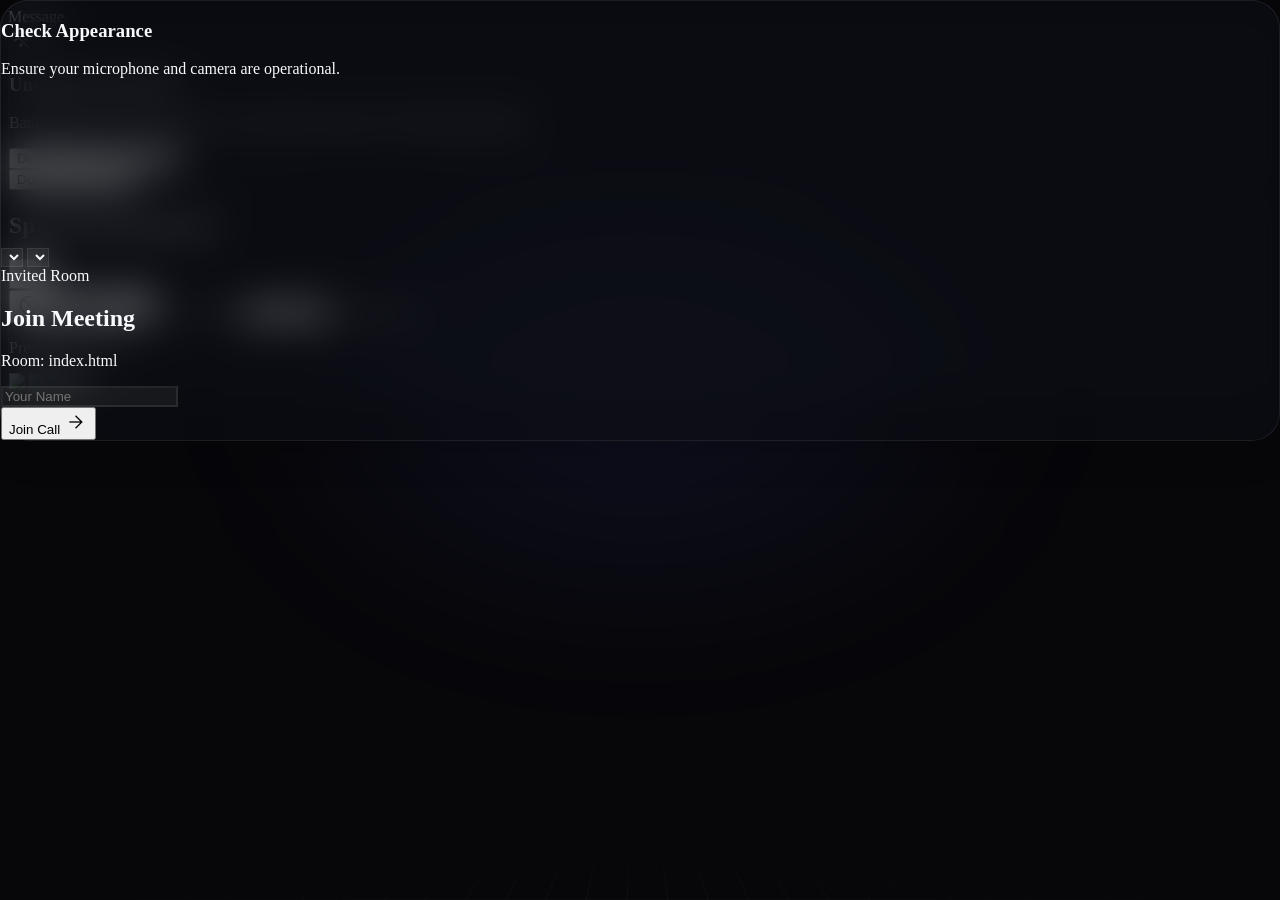
==== commit 6bfa9eb9: "fix" ====
--- a/index.html
+++ b/index.html
@@ -48,14 +48,14 @@
         .material-symbols-outlined { font-variation-settings: 'FILL' 0, 'wght' 300, 'GRAD' 0, 'opsz' 20; }
         
         /* Eliminate all scrollbars globally */
-        *, *::-webkit-scrollbar {
+        * {
             scrollbar-width: none !important;
             -ms-overflow-style: none !important;
-            display: none;
-        }
-        html, body, div, main, section {
-            scrollbar-width: none !important;
-            -ms-overflow-style: none !important;
+        }
+        *::-webkit-scrollbar {
+            display: none !important;
+            width: 0 !important;
+            height: 0 !important;
         }
         
         /* Unified Theme Color Tokens */
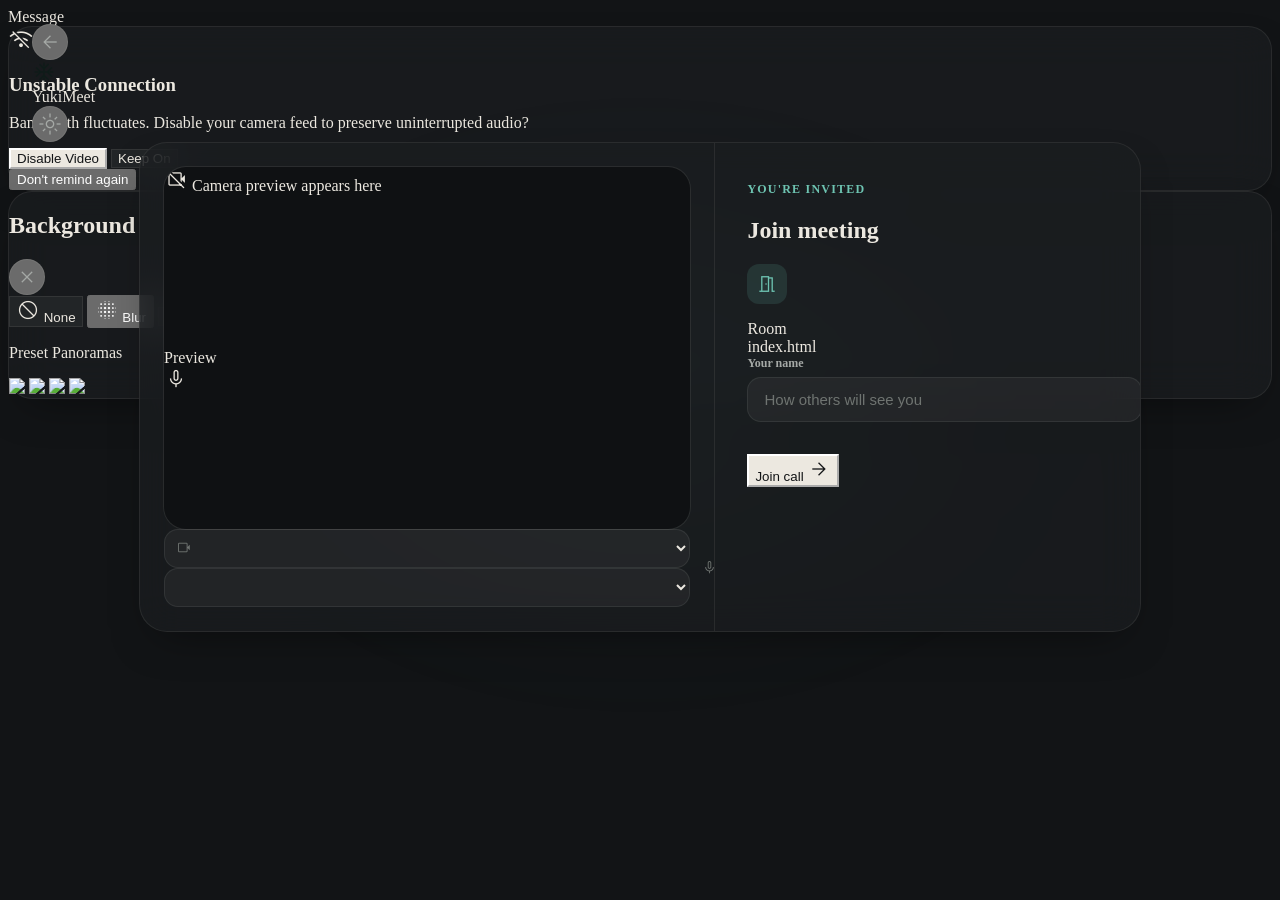
==== commit 8215bdec: "Redesign landing, lobbies and meeting controls; fix light mode - New calm palette (sage-teal accent," ====
--- a/index.html
+++ b/index.html
@@ -5,48 +5,57 @@
     <meta content="width=device-width, initial-scale=1.0, maximum-scale=1.0, user-scalable=no, viewport-fit=cover" name="viewport"/>
     <title>YukiMeet — Engage, Seamlessly</title>
     <meta name="title" content="YukiMeet — Engage, Seamlessly">
-    <meta name="description" content="Spatial peer-to-peer video meetings with real-time vector drawing, kinetic controls, and zero client installation.">
-    
+    <meta name="description" content="Calm, peer-to-peer video meetings with a live whiteboard, screen sharing, background blur and zero installation.">
+
     <link rel="canonical" href="https://meet.yukichat.lol/">
-    <meta name="theme-color" content="#07070a">
+    <meta id="meta-theme-color" name="theme-color" content="#121416">
     <meta name="apple-mobile-web-app-capable" content="yes">
     <meta name="apple-mobile-web-app-status-bar-style" content="black-translucent">
-    
+
     <!-- Tailwind & MediaPipe -->
     <script src="https://cdn.tailwindcss.com?plugins=forms,container-queries"></script>
     <script src="https://cdn.jsdelivr.net/npm/@mediapipe/selfie_segmentation/selfie_segmentation.js" crossorigin="anonymous"></script>
-    
-    <!-- Concept 4 Typography: Plus Jakarta Sans & Instrument Sans -->
+
+    <!-- Typography: Plus Jakarta Sans, Instrument Sans & Instrument Serif -->
     <link rel="preconnect" href="https://fonts.googleapis.com">
     <link rel="preconnect" href="https://fonts.gstatic.com" crossorigin>
-    <link href="https://fonts.googleapis.com/css2?family=Instrument+Sans:ital,wght@0,400;0,500;0,600;0,700;1,400&family=Plus+Jakarta+Sans:ital,wght@0,400;0,500;0,600;0,700;0,800;1,400&display=swap" rel="stylesheet"/>
+    <link href="https://fonts.googleapis.com/css2?family=Instrument+Sans:ital,wght@0,400;0,500;0,600;0,700;1,400&family=Instrument+Serif:ital@0;1&family=Plus+Jakarta+Sans:ital,wght@0,400;0,500;0,600;0,700;0,800;1,400&display=swap" rel="stylesheet"/>
     <link href="https://fonts.googleapis.com/css2?family=Material+Symbols+Outlined:wght,FILL@200..600,0..1&display=swap" rel="stylesheet"/>
-    
+
     <script id="tailwind-config">
         tailwind.config = {
             darkMode: "class",
             theme: {
                 extend: {
                     colors: {
-                        "void": "#07070a",
-                        "surface": "#0d0e15",
-                        "surface-glass": "rgba(18, 19, 28, 0.65)",
-                        "accent": "#6366f1",
-                        "accent-glow": "rgba(99, 102, 241, 0.25)",
-                        "error": "#f43f5e",
+                        "surface-glass": "var(--bg-surface-glass)",
+                        "accent": "rgb(var(--accent-rgb) / <alpha-value>)",
+                        "warm": "rgb(var(--warm-rgb) / <alpha-value>)",
+                        "calm": "rgb(var(--calm-rgb) / <alpha-value>)",
+                        "coral": "rgb(var(--coral-rgb) / <alpha-value>)",
+                        "main": "var(--text-main)",
+                        "sub": "var(--text-sub)",
+                        "dim": "var(--text-dim)",
+                        "subtle": "var(--border-subtle)",
+                        "strong": "var(--border-strong)",
+                        "soft": "var(--input-bg)",
+                        "page": "var(--bg-base)",
+                        "panel": "var(--bg-surface)",
+                        "error": "#e5675a",
                     },
-                    fontFamily: { 
-                        "headline": ["'Plus Jakarta Sans'", "sans-serif"], 
-                        "body": ["'Instrument Sans'", "sans-serif"] 
+                    fontFamily: {
+                        "headline": ["'Plus Jakarta Sans'", "sans-serif"],
+                        "body": ["'Instrument Sans'", "sans-serif"],
+                        "serif": ["'Instrument Serif'", "serif"]
                     }
                 }
             }
         }
     </script>
-    
+
     <style>
         .material-symbols-outlined { font-variation-settings: 'FILL' 0, 'wght' 300, 'GRAD' 0, 'opsz' 20; }
-        
+
         /* Eliminate all scrollbars globally */
         * {
             scrollbar-width: none !important;
@@ -57,45 +66,63 @@
             width: 0 !important;
             height: 0 !important;
         }
-        
-        /* Unified Theme Color Tokens */
+
+        /* Unified Theme Color Tokens — warm paper (light) & soft charcoal (dark) */
         :root {
-            --bg-base: #f8fafc;
-            --bg-surface: #ffffff;
-            --bg-surface-glass: rgba(255, 255, 255, 0.85);
-            --border-subtle: rgba(15, 23, 42, 0.08);
-            --border-strong: rgba(15, 23, 42, 0.16);
-            --text-main: #0f172a;
-            --text-sub: #475569;
-            --text-dim: #94a3b8;
-            --card-bg: rgba(255, 255, 255, 0.8);
-            --dock-bg: rgba(255, 255, 255, 0.9);
-            --dock-btn: #334155;
-            --dock-btn-hover: rgba(15, 23, 42, 0.07);
-            --input-bg: rgba(15, 23, 42, 0.04);
-            --grid-line: rgba(15, 23, 42, 0.05);
-            --glow-color: rgba(99, 102, 241, 0.08);
-            --btn-primary-bg: #0f172a;
-            --btn-primary-text: #ffffff;
+            color-scheme: light;
+            --bg-base: #f5f2ec;
+            --bg-surface: #fffdf9;
+            --bg-surface-glass: rgba(255, 253, 249, 0.82);
+            --border-subtle: rgba(38, 42, 46, 0.09);
+            --border-strong: rgba(38, 42, 46, 0.16);
+            --text-main: #24282c;
+            --text-sub: #575d63;
+            --text-dim: #8a8f94;
+            --card-bg: rgba(255, 253, 249, 0.8);
+            --dock-bg: rgba(255, 253, 249, 0.94);
+            --dock-btn: #3d4349;
+            --dock-btn-hover: rgba(38, 42, 46, 0.06);
+            --input-bg: rgba(38, 42, 46, 0.045);
+            --grid-line: rgba(38, 42, 46, 0.06);
+            --glow-color: rgba(42, 135, 119, 0.10);
+            --btn-primary-bg: #24282c;
+            --btn-primary-text: #fffdf9;
+            --accent: #2a8777;
+            --accent-rgb: 42 135 119;
+            --on-accent: #ffffff;
+            --warm-rgb: 214 140 69;
+            --calm-rgb: 76 128 176;
+            --coral-rgb: 207 102 92;
+            --shadow-card: 0 18px 40px -22px rgba(70, 55, 30, 0.22);
+            --shadow-pop: 0 40px 80px -36px rgba(70, 55, 30, 0.35);
         }
         html.dark {
-            --bg-base: #07070a;
-            --bg-surface: #0d0e15;
-            --bg-surface-glass: rgba(18, 19, 28, 0.7);
-            --border-subtle: rgba(255, 255, 255, 0.08);
-            --border-strong: rgba(255, 255, 255, 0.15);
-            --text-main: #f8fafc;
-            --text-sub: #94a3b8;
-            --text-dim: #64748b;
-            --card-bg: rgba(13, 14, 21, 0.65);
-            --dock-bg: rgba(13, 14, 21, 0.85);
-            --dock-btn: rgba(255, 255, 255, 0.7);
-            --dock-btn-hover: rgba(255, 255, 255, 0.1);
-            --input-bg: rgba(255, 255, 255, 0.05);
-            --grid-line: rgba(255, 255, 255, 0.04);
-            --glow-color: rgba(99, 102, 241, 0.12);
-            --btn-primary-bg: #ffffff;
-            --btn-primary-text: #07070a;
+            color-scheme: dark;
+            --bg-base: #121416;
+            --bg-surface: #191c1f;
+            --bg-surface-glass: rgba(25, 28, 31, 0.74);
+            --border-subtle: rgba(236, 232, 224, 0.08);
+            --border-strong: rgba(236, 232, 224, 0.15);
+            --text-main: #ece8e0;
+            --text-sub: #a5a9a6;
+            --text-dim: #6f7471;
+            --card-bg: rgba(27, 30, 33, 0.72);
+            --dock-bg: rgba(25, 28, 31, 0.92);
+            --dock-btn: rgba(236, 232, 224, 0.8);
+            --dock-btn-hover: rgba(236, 232, 224, 0.08);
+            --input-bg: rgba(236, 232, 224, 0.05);
+            --grid-line: rgba(236, 232, 224, 0.045);
+            --glow-color: rgba(110, 196, 178, 0.10);
+            --btn-primary-bg: #ece8e0;
+            --btn-primary-text: #121416;
+            --accent: #6ec4b2;
+            --accent-rgb: 110 196 178;
+            --on-accent: #0f1c19;
+            --warm-rgb: 232 177 112;
+            --calm-rgb: 130 170 210;
+            --coral-rgb: 232 128 116;
+            --shadow-card: 0 18px 44px -20px rgba(0, 0, 0, 0.5);
+            --shadow-pop: 0 40px 90px -30px rgba(0, 0, 0, 0.7);
         }
 
         body {
@@ -105,6 +132,54 @@
             user-select: none;
             transition: background-color 0.25s ease, color 0.25s ease;
         }
+
+        /* Theme-aware building blocks */
+        .btn-primary {
+            background: var(--btn-primary-bg);
+            color: var(--btn-primary-text);
+            transition: opacity 0.15s ease, transform 0.15s ease, box-shadow 0.2s ease;
+        }
+        .btn-primary:hover { opacity: 0.9; }
+        .btn-primary:active { transform: scale(0.98); }
+        .btn-ghost {
+            background: var(--input-bg);
+            border: 1px solid var(--border-subtle);
+            color: var(--text-main);
+            transition: background 0.15s ease, border-color 0.15s ease, transform 0.15s ease;
+        }
+        .btn-ghost:hover { background: var(--dock-btn-hover); border-color: var(--border-strong); }
+        .btn-ghost:active { transform: scale(0.98); }
+        .icon-btn {
+            width: 36px; height: 36px;
+            border-radius: 9999px;
+            display: inline-flex; align-items: center; justify-content: center;
+            border: 1px solid var(--border-subtle);
+            color: var(--text-sub);
+            transition: color 0.15s ease, background 0.15s ease;
+        }
+        .icon-btn:hover { color: var(--text-main); background: var(--dock-btn-hover); }
+        .text-on-accent { color: var(--on-accent); }
+
+        input.field, select.field {
+            width: 100%;
+            background-color: var(--input-bg);
+            border: 1px solid var(--border-subtle);
+            color: var(--text-main);
+            border-radius: 14px;
+            padding: 13px 16px;
+            font-size: 15px;
+            font-weight: 500;
+            outline: none;
+            box-shadow: none;
+            transition: border-color 0.15s ease, box-shadow 0.15s ease;
+        }
+        select.field { font-size: 13px; padding: 10px 32px 10px 36px; text-overflow: ellipsis; }
+        input.field::placeholder { color: var(--text-dim); }
+        input.field:focus, select.field:focus {
+            border-color: rgb(var(--accent-rgb) / 0.6);
+            box-shadow: 0 0 0 3px rgb(var(--accent-rgb) / 0.15);
+        }
+        .field-label { display: block; font-size: 12px; font-weight: 600; color: var(--text-sub); margin-bottom: 6px; }
 
         /* Ambient 3D Grid */
         .spatial-grid-floor {
@@ -114,7 +189,7 @@
             right: 0;
             width: 100%;
             height: 60vh;
-            background-image: 
+            background-image:
                 linear-gradient(to right, var(--grid-line) 1px, transparent 1px),
                 linear-gradient(to bottom, var(--grid-line) 1px, transparent 1px);
             background-size: 48px 48px;
@@ -143,11 +218,11 @@
         }
 
         /* Large Video Tiles */
-        .video-wrapper { 
-            position: relative; 
-            background: #000000; 
-            border-radius: 18px; 
-            overflow: hidden; 
+        .video-wrapper {
+            position: relative;
+            background: #000000;
+            border-radius: 18px;
+            overflow: hidden;
             box-shadow: 0 0 0 1px var(--border-subtle), 0 12px 32px -8px rgba(0, 0, 0, 0.45);
             transition: all 0.25s ease;
             cursor: pointer;
@@ -158,18 +233,18 @@
         @media (min-width: 768px) {
             .video-wrapper { border-radius: 24px; }
         }
-        .video-wrapper video { 
-            width: 100%; 
-            height: 100%; 
-            object-fit: cover; 
-            transition: 0.2s ease; 
+        .video-wrapper video {
+            width: 100%;
+            height: 100%;
+            object-fit: cover;
+            transition: 0.2s ease;
         }
         .video-wrapper video.mirrored { transform: scaleX(-1); }
         .video-wrapper.screen-share video { object-fit: contain; transform: scaleX(1); background: #000; }
-        
-        /* Subtle Speaker Indicator (No blinding neon glow) */
+
+        /* Subtle Speaker Indicator */
         .video-wrapper.is-speaking {
-            box-shadow: 0 0 0 2px #6366f1;
+            box-shadow: 0 0 0 2px rgb(var(--accent-rgb));
         }
 
         /* Pinned Spotlight State */
@@ -201,18 +276,48 @@
             justify-content: center !important;
         }
 
+        /* Meeting stage spacing (leaves room for header + dock + safe areas) */
+        .room-stage {
+            padding: calc(60px + env(safe-area-inset-top)) 8px calc(100px + env(safe-area-inset-bottom));
+        }
+        @media (min-width: 768px) {
+            .room-stage { padding: 72px 20px 96px; }
+        }
+        .room-header {
+            top: calc(12px + env(safe-area-inset-top));
+            left: 12px;
+        }
+        @media (min-width: 768px) {
+            .room-header { top: 24px; left: 24px; }
+        }
+
         /* Floating Dock */
+        .dock-container {
+            position: absolute;
+            left: 50%;
+            bottom: calc(12px + env(safe-area-inset-bottom));
+            transform: translateX(-50%);
+            z-index: 50;
+            display: flex;
+            flex-direction: column;
+            align-items: center;
+            max-width: calc(100vw - 16px);
+        }
         .kinetic-dock {
+            position: relative;
+            display: flex;
+            align-items: center;
+            gap: 6px;
+            padding: 8px;
             background: var(--dock-bg);
             backdrop-filter: blur(20px);
             -webkit-backdrop-filter: blur(20px);
             border: 1px solid var(--border-strong);
-            box-shadow: 0 16px 36px -8px rgba(0, 0, 0, 0.35);
+            box-shadow: 0 16px 36px -10px rgba(0, 0, 0, 0.35);
             border-radius: 9999px;
-            transition: all 0.25s ease;
-            max-width: calc(100vw - 24px);
-        }
-        
+            transition: opacity 0.25s ease, transform 0.25s ease;
+            max-width: calc(100vw - 16px);
+        }
         .kinetic-dock.idle-dim {
             opacity: 0.3;
             transform: translateY(6px);
@@ -220,6 +325,10 @@
         .kinetic-dock:hover {
             opacity: 1 !important;
             transform: translateY(0) !important;
+        }
+        /* Touch screens have no hover to wake the dock, so never dim it there */
+        @media (hover: none) {
+            .kinetic-dock.idle-dim { opacity: 1; transform: none; }
         }
 
         .kinetic-btn {
@@ -227,17 +336,16 @@
             display: flex;
             align-items: center;
             justify-content: center;
-            width: 40px;
-            height: 40px;
-            min-width: 40px;
+            width: 44px;
+            height: 44px;
+            min-width: 44px;
             border-radius: 9999px;
             color: var(--dock-btn);
             background: transparent;
-            transition: all 0.15s ease;
-        }
-        @media (min-width: 640px) {
-            .kinetic-btn { width: 44px; height: 44px; min-width: 44px; }
-        }
+            transition: background 0.15s ease, color 0.15s ease, transform 0.15s ease;
+            -webkit-tap-highlight-color: transparent;
+        }
+        .kinetic-btn .material-symbols-outlined { font-size: 21px; }
         .kinetic-btn:hover {
             color: var(--text-main);
             background: var(--dock-btn-hover);
@@ -246,41 +354,142 @@
             transform: scale(0.92);
         }
         .kinetic-btn.active {
-            color: #6366f1;
-            background: rgba(99, 102, 241, 0.15);
+            color: rgb(var(--accent-rgb));
+            background: rgb(var(--accent-rgb) / 0.15);
         }
         .kinetic-btn.is-danger {
-            color: #f43f5e;
-            background: rgba(244, 63, 94, 0.12);
+            color: rgb(var(--coral-rgb));
+            background: rgb(var(--coral-rgb) / 0.14);
         }
         .kinetic-btn.is-danger:hover {
-            background: rgba(244, 63, 94, 0.22);
-            color: #f43f5e;
-        }
+            background: rgb(var(--coral-rgb) / 0.24);
+            color: rgb(var(--coral-rgb));
+        }
+        .kinetic-btn.leave-btn {
+            width: 56px;
+            color: #fff;
+            background: #d9574a;
+        }
+        .kinetic-btn.leave-btn:hover { background: #c94c40; color: #fff; }
+        .dock-sep { width: 1px; height: 18px; background: var(--border-strong); margin: 0 2px; }
+        .dock-label { display: none; }
+        .sheet-only { display: none; }
+        #btn-more { display: none; }
+        #btn-more.has-active::after {
+            content: '';
+            position: absolute; top: 9px; right: 9px;
+            width: 7px; height: 7px; border-radius: 9999px;
+            background: rgb(var(--accent-rgb));
+        }
+
+        /* Desktop: secondary controls sit inline in the dock */
+        #dock-extra { display: contents; }
+
+        /* Mobile: big primary buttons + secondary controls in a "More" sheet */
+        @media (max-width: 639px) {
+            .kinetic-dock { gap: 10px; padding: 8px 10px; }
+            .kinetic-btn { width: 52px; height: 52px; min-width: 52px; background: var(--input-bg); }
+            .kinetic-btn .material-symbols-outlined { font-size: 23px; }
+            .kinetic-btn.leave-btn { width: 64px; background: #d9574a; }
+            .dock-sep { display: none; }
+            #btn-more { display: flex; }
+
+            #dock-extra {
+                display: grid;
+                grid-template-columns: repeat(3, 1fr);
+                gap: 8px;
+                position: absolute;
+                left: 50%;
+                bottom: calc(100% + 10px);
+                width: min(calc(100vw - 24px), 360px);
+                padding: 12px;
+                background: var(--bg-surface);
+                border: 1px solid var(--border-strong);
+                border-radius: 24px;
+                box-shadow: 0 24px 50px -16px rgba(0, 0, 0, 0.45);
+                opacity: 0;
+                pointer-events: none;
+                transform: translate(-50%, 12px) scale(0.98);
+                transform-origin: bottom center;
+                transition: opacity 0.2s ease, transform 0.25s cubic-bezier(.2,.8,.2,1);
+            }
+            #dock-extra.open {
+                opacity: 1;
+                pointer-events: auto;
+                transform: translate(-50%, 0) scale(1);
+            }
+            #dock-extra .sheet-only { display: block; }
+            #dock-extra .sheet-title {
+                grid-column: 1 / -1;
+                font-size: 11px; font-weight: 600; letter-spacing: 0.08em; text-transform: uppercase;
+                color: var(--text-dim);
+                padding: 2px 4px 4px;
+            }
+            #dock-extra .kinetic-btn {
+                width: 100%;
+                min-width: 0;
+                height: 72px;
+                border-radius: 18px;
+                flex-direction: column;
+                gap: 4px;
+            }
+            #dock-extra .kinetic-btn.sheet-only { display: flex; }
+            #dock-extra .dock-label {
+                display: block;
+                font-size: 11.5px;
+                font-weight: 600;
+                color: var(--text-sub);
+            }
+            #dock-extra .kinetic-btn.active .dock-label { color: rgb(var(--accent-rgb)); }
+        }
+
+        /* Drawing palette: vertical on desktop, horizontal strip on phones */
+        .draw-sep { width: 100%; height: 1px; background: var(--border-subtle); margin: 4px 0; }
+        @media (max-width: 639px) {
+            #draw-tools {
+                top: calc(64px + env(safe-area-inset-top));
+                right: auto;
+                left: 50%;
+                transform: translateX(-50%);
+                flex-direction: row;
+                flex-wrap: wrap;
+                justify-content: center;
+                align-items: center;
+                width: max-content;
+                max-width: calc(100vw - 16px);
+            }
+            #draw-tools .tool-btn { width: 38px; height: 38px; }
+            #draw-tools .color-btn { margin: 0 4px; flex-shrink: 0; }
+            .draw-sep { width: 1px; height: 22px; margin: 0 4px; flex-shrink: 0; }
+        }
+        .tool-btn { color: var(--text-sub); }
+        .tool-btn:hover { color: var(--text-main); }
+        .tool-btn.active { color: rgb(var(--accent-rgb)); background: rgb(var(--accent-rgb) / 0.15); }
+        .color-btn.active { box-shadow: 0 0 0 2px var(--bg-surface), 0 0 0 4px rgb(var(--accent-rgb)); }
 
         /* Screen States */
-        .app-screen { 
-            position: absolute; 
-            inset: 0; 
+        .app-screen {
+            position: absolute;
+            inset: 0;
             width: 100%;
             height: 100dvh;
             overflow-x: hidden;
             overflow-y: auto;
-            transition: opacity 0.3s ease; 
-            opacity: 0; 
-            pointer-events: none; 
-            z-index: 1; 
-        }
-        .app-screen.active { 
-            opacity: 1; 
-            pointer-events: auto; 
-            z-index: 20; 
+            transition: opacity 0.3s ease;
+            opacity: 0;
+            pointer-events: none;
+            z-index: 1;
+        }
+        .app-screen.active {
+            opacity: 1;
+            pointer-events: auto;
+            z-index: 20;
         }
 
         /* Drawing Canvas */
         #drawing-canvas { position: absolute; inset: 0; z-index: 40; pointer-events: none; width: 100%; height: 100%; touch-action: none; }
         #drawing-canvas.active { pointer-events: auto; cursor: crosshair; }
-        .canvas-overlay-grid { background-image: radial-gradient(circle, rgba(99, 102, 241, 0.25) 1.5px, transparent 1.5px); background-size: 32px 32px; }
+        .canvas-overlay-grid { background-image: radial-gradient(circle, rgb(var(--accent-rgb) / 0.25) 1.5px, transparent 1.5px); background-size: 32px 32px; }
 
         /* Unified Card Containers */
         .spatial-card {
@@ -288,225 +497,922 @@
             backdrop-filter: blur(20px);
             -webkit-backdrop-filter: blur(20px);
             border: 1px solid var(--border-subtle);
-            border-radius: 28px;
-            box-shadow: 0 16px 40px -12px rgba(0, 0, 0, 0.25);
-        }
-
-        /* Inputs */
-        input[type="text"], input[type="datetime-local"], select {
+            border-radius: 24px;
+            box-shadow: var(--shadow-card);
+        }
+
+        /* Inputs without the .field treatment */
+        input[type="text"]:not(.field), input[type="datetime-local"]:not(.field), select:not(.field) {
             background-color: var(--input-bg) !important;
             border-color: var(--border-subtle) !important;
             color: var(--text-main) !important;
         }
 
         /* Context Menu */
-        #ctx-menu { 
-            position: fixed; 
-            background: var(--bg-surface); 
-            backdrop-filter: blur(24px); 
-            border-radius: 14px; 
-            z-index: 9000; 
-            display: none; 
-            flex-direction: column; 
-            min-width: 180px; 
-            box-shadow: 0 20px 40px rgba(0,0,0,0.3); 
-            padding: 6px; 
-            border: 1px solid var(--border-subtle); 
-        }
-        .ctx-item { 
-            padding: 9px 12px; 
-            font-size: 13px; 
-            font-weight: 500; 
-            cursor: pointer; 
-            display: flex; 
+        #ctx-menu {
+            position: fixed;
+            background: var(--bg-surface);
+            backdrop-filter: blur(24px);
+            border-radius: 14px;
+            z-index: 9000;
+            display: none;
+            flex-direction: column;
+            min-width: 180px;
+            box-shadow: 0 20px 40px rgba(0,0,0,0.3);
+            padding: 6px;
+            border: 1px solid var(--border-subtle);
+        }
+        .ctx-item {
+            padding: 9px 12px;
+            font-size: 13px;
+            font-weight: 500;
+            cursor: pointer;
+            display: flex;
             align-items: center;
-            gap: 10px; 
+            gap: 10px;
             border-radius: 8px;
             color: var(--text-main);
             transition: all 0.15s ease;
         }
         .ctx-item:hover { background: var(--dock-btn-hover); }
-        .ctx-item.danger { color: #f43f5e; }
-        .ctx-item.danger:hover { background: rgba(244,63,94,0.12); }
+        .ctx-item.danger { color: rgb(var(--coral-rgb)); }
+        .ctx-item.danger:hover { background: rgb(var(--coral-rgb) / 0.12); }
+
+        /* ================= LANDING PAGE ================= */
+        #scroll-progress {
+            position: fixed; top: 0; left: 0; height: 2px; width: 100%;
+            transform-origin: 0 50%; transform: scaleX(0);
+            background: linear-gradient(90deg, rgb(var(--accent-rgb)), rgb(var(--warm-rgb)));
+            z-index: 60;
+        }
+        .landing-blob {
+            position: absolute;
+            border-radius: 9999px;
+            filter: blur(80px);
+            pointer-events: none;
+            z-index: 0;
+            will-change: transform;
+            animation: blob-float 18s ease-in-out infinite alternate;
+        }
+        .blob-a { width: 520px; height: 520px; top: -160px; left: -160px; background: rgb(var(--accent-rgb) / 0.18); }
+        .blob-b { width: 460px; height: 460px; top: 80px; right: -180px; background: rgb(var(--warm-rgb) / 0.16); animation-delay: -6s; }
+        .blob-c { width: 420px; height: 420px; top: 1500px; left: 10%; background: rgb(var(--calm-rgb) / 0.12); animation-delay: -11s; }
+        @keyframes blob-float {
+            0% { translate: 0 0; }
+            50% { translate: 40px 30px; }
+            100% { translate: -30px 50px; }
+        }
+
+        .landing-nav {
+            position: sticky; top: 0; z-index: 40;
+            border-bottom: 1px solid transparent;
+            transition: background 0.3s ease, border-color 0.3s ease, backdrop-filter 0.3s ease;
+        }
+        .landing-nav.scrolled {
+            background: var(--bg-surface-glass);
+            backdrop-filter: blur(16px);
+            -webkit-backdrop-filter: blur(16px);
+            border-color: var(--border-subtle);
+        }
+        .nav-link { color: var(--text-sub); transition: color 0.15s ease; }
+        .nav-link:hover { color: var(--text-main); }
+
+        .hero-accent {
+            font-family: 'Instrument Serif', serif;
+            font-style: italic;
+            font-weight: 400;
+            font-size: 1.12em;
+            letter-spacing: -0.01em;
+            color: rgb(var(--accent-rgb));
+            position: relative;
+            white-space: nowrap;
+            display: inline-block;
+        }
+        .hero-underline {
+            position: absolute; left: -2%; bottom: -0.08em;
+            width: 104%; height: 0.32em;
+            overflow: visible;
+        }
+        .hero-underline path {
+            fill: none;
+            stroke: rgb(var(--warm-rgb));
+            stroke-width: 5;
+            stroke-linecap: round;
+            stroke-dasharray: 1;
+            stroke-dashoffset: 1;
+            animation: draw-line 1.3s 0.7s cubic-bezier(.6,.1,.2,1) forwards;
+        }
+        @keyframes draw-line { to { stroke-dashoffset: 0; } }
+
+        .eyebrow-pill {
+            display: inline-flex; align-items: center; gap: 8px;
+            padding: 6px 14px 6px 8px;
+            border-radius: 9999px;
+            background: var(--card-bg);
+            border: 1px solid var(--border-subtle);
+            font-size: 12.5px; font-weight: 500;
+            color: var(--text-sub);
+        }
+        .live-dot { position: relative; width: 8px; height: 8px; border-radius: 9999px; background: rgb(var(--accent-rgb)); }
+        .live-dot::after {
+            content: ''; position: absolute; inset: 0; border-radius: inherit;
+            background: rgb(var(--accent-rgb));
+            animation: ping 2s cubic-bezier(0,0,.2,1) infinite;
+        }
+        @keyframes ping { 75%, 100% { transform: scale(2.4); opacity: 0; } }
+
+        .quick-start {
+            display: flex; gap: 8px; padding: 6px;
+            background: var(--bg-surface);
+            border: 1px solid var(--border-strong);
+            border-radius: 9999px;
+            box-shadow: var(--shadow-card);
+            width: 100%; max-width: 460px;
+        }
+        .quick-start input[type="text"] {
+            flex: 1; min-width: 0;
+            background: transparent !important; border: none !important;
+            padding: 0 6px 0 14px; font-size: 15px; font-weight: 500;
+            color: var(--text-main) !important; outline: none; box-shadow: none !important;
+        }
+        .quick-start input[type="text"]::placeholder { color: var(--text-dim); }
+        .quick-start:focus-within { border-color: rgb(var(--accent-rgb) / 0.6); box-shadow: 0 0 0 4px rgb(var(--accent-rgb) / 0.12), var(--shadow-card); }
+
+        /* Hero product mock */
+        .mock-stage { perspective: 1600px; }
+        .mock-window {
+            --tilt: 16deg;
+            --mock-scale: 0.92;
+            transform: rotateX(var(--tilt)) scale(var(--mock-scale));
+            transform-origin: 50% 0%;
+            background: var(--bg-surface);
+            border: 1px solid var(--border-strong);
+            border-radius: 22px;
+            box-shadow: var(--shadow-pop);
+            overflow: hidden;
+            will-change: transform;
+        }
+        .mock-tile {
+            position: relative;
+            border-radius: 14px;
+            overflow: hidden;
+            display: flex; align-items: center; justify-content: center;
+            min-height: 0;
+        }
+        .mock-avatar {
+            width: 52px; height: 52px; border-radius: 9999px;
+            display: flex; align-items: center; justify-content: center;
+            font-family: 'Plus Jakarta Sans', sans-serif; font-weight: 700; font-size: 18px;
+            color: #fff;
+        }
+        @media (min-width: 768px) { .mock-avatar { width: 72px; height: 72px; font-size: 24px; } }
+        .mock-badge {
+            position: absolute; left: 8px; bottom: 8px;
+            display: flex; align-items: center; gap: 5px;
+            padding: 3px 8px; border-radius: 9999px;
+            background: rgba(0,0,0,0.45); color: #fff;
+            font-size: 10.5px; font-weight: 500;
+            backdrop-filter: blur(6px);
+        }
+        .mock-tile.speaking { animation: speak 2.6s ease-in-out infinite; }
+        @keyframes speak {
+            0%, 100% { box-shadow: 0 0 0 2px rgb(var(--accent-rgb)); }
+            50% { box-shadow: 0 0 0 4px rgb(var(--accent-rgb) / 0.45); }
+        }
+        .eq { display: inline-flex; align-items: flex-end; gap: 2px; height: 10px; }
+        .eq i { width: 2px; background: rgb(var(--accent-rgb)); border-radius: 2px; animation: eq 0.9s ease-in-out infinite; }
+        .eq i:nth-child(2) { animation-delay: -0.3s; }
+        .eq i:nth-child(3) { animation-delay: -0.6s; }
+        @keyframes eq { 0%, 100% { height: 3px; } 50% { height: 10px; } }
+        .mock-dot { width: 32px; height: 32px; border-radius: 9999px; display: flex; align-items: center; justify-content: center; background: var(--input-bg); color: var(--text-sub); }
+        .mock-dot .material-symbols-outlined { font-size: 17px; }
+
+        .doodle path {
+            fill: none; stroke: rgb(var(--warm-rgb)); stroke-width: 3.5; stroke-linecap: round; stroke-linejoin: round;
+            stroke-dasharray: 1; stroke-dashoffset: 1;
+            transition: stroke-dashoffset 1.6s cubic-bezier(.6,.1,.2,1) 0.5s;
+        }
+        .is-visible .doodle path { stroke-dashoffset: 0; }
+        .is-visible .doodle path + path { transition-delay: 1.5s; }
+
+        /* Reveal-on-scroll */
+        [data-reveal] {
+            opacity: 0;
+            transform: translateY(28px);
+            transition: opacity 0.8s cubic-bezier(.2,.7,.2,1), transform 0.8s cubic-bezier(.2,.7,.2,1);
+            transition-delay: var(--d, 0ms);
+        }
+        [data-reveal="left"] { transform: translateX(-36px); }
+        [data-reveal="right"] { transform: translateX(36px); }
+        [data-reveal="fade"] { transform: none; }
+        [data-reveal].is-visible { opacity: 1; transform: none; }
+
+        .section-eyebrow {
+            display: inline-flex; align-items: center; gap: 8px;
+            font-size: 12px; font-weight: 600; letter-spacing: 0.1em; text-transform: uppercase;
+            color: rgb(var(--accent-rgb));
+        }
+        .section-title { font-family: 'Plus Jakarta Sans', sans-serif; font-weight: 700; letter-spacing: -0.03em; line-height: 1.1; }
+        .section-title em { font-family: 'Instrument Serif', serif; font-weight: 400; font-size: 1.1em; color: rgb(var(--accent-rgb)); }
+
+        .stat-num { font-family: 'Plus Jakarta Sans', sans-serif; font-weight: 700; letter-spacing: -0.04em; line-height: 1; font-variant-numeric: tabular-nums; }
+
+        /* How it works */
+        .how-line { position: absolute; top: 27px; left: 16.66%; right: 16.66%; height: 2px; background: var(--border-subtle); border-radius: 2px; overflow: hidden; }
+        .how-line-fill { height: 100%; width: 100%; transform-origin: 0 50%; transform: scaleX(var(--how, 0)); background: linear-gradient(90deg, rgb(var(--accent-rgb)), rgb(var(--warm-rgb))); }
+        .step-num {
+            position: relative; z-index: 1;
+            width: 56px; height: 56px; border-radius: 9999px;
+            display: flex; align-items: center; justify-content: center;
+            background: var(--bg-surface); border: 1px solid var(--border-strong);
+            font-family: 'Plus Jakarta Sans', sans-serif; font-weight: 700; font-size: 15px;
+            color: rgb(var(--accent-rgb));
+            box-shadow: 0 0 0 6px var(--bg-base);
+        }
+
+        /* Feature cards */
+        .feature-card {
+            transition: opacity 0.8s cubic-bezier(.2,.7,.2,1) var(--d, 0ms), transform 0.8s cubic-bezier(.2,.7,.2,1) var(--d, 0ms),
+                        translate 0.35s cubic-bezier(.2,.7,.2,1), border-color 0.25s ease, box-shadow 0.35s ease;
+        }
+        @media (hover: hover) {
+            .feature-card:hover { translate: 0 -4px; border-color: var(--border-strong); box-shadow: var(--shadow-pop); }
+        }
+        .feature-icon {
+            width: 40px; height: 40px; border-radius: 12px;
+            display: flex; align-items: center; justify-content: center;
+            margin-bottom: 16px;
+        }
+        .tone-accent { background: rgb(var(--accent-rgb) / 0.14); color: rgb(var(--accent-rgb)); }
+        .tone-warm { background: rgb(var(--warm-rgb) / 0.16); color: rgb(var(--warm-rgb)); }
+        .tone-calm { background: rgb(var(--calm-rgb) / 0.16); color: rgb(var(--calm-rgb)); }
+        .tone-coral { background: rgb(var(--coral-rgb) / 0.14); color: rgb(var(--coral-rgb)); }
+        .mini-chip {
+            display: inline-flex; align-items: center; gap: 5px;
+            padding: 5px 10px; border-radius: 9999px;
+            background: var(--input-bg); border: 1px solid var(--border-subtle);
+            font-size: 11.5px; font-weight: 500; color: var(--text-sub);
+        }
+        .mini-chip .material-symbols-outlined { font-size: 14px; }
+        .sandbox-hint { transition: opacity 0.4s ease; }
+        .sandbox-board {
+            background-color: var(--input-bg);
+            background-image: radial-gradient(circle, var(--border-strong) 1px, transparent 1px);
+            background-size: 20px 20px;
+        }
+        .theme-seg { display: inline-flex; padding: 4px; border-radius: 9999px; background: var(--input-bg); border: 1px solid var(--border-subtle); }
+        .theme-seg button { display: inline-flex; align-items: center; gap: 6px; padding: 7px 14px; border-radius: 9999px; font-size: 12.5px; font-weight: 600; color: var(--text-sub); transition: all 0.2s ease; }
+        .theme-seg button.on { background: var(--bg-surface); color: var(--text-main); box-shadow: 0 2px 8px -2px rgba(0,0,0,0.2); }
+        .blur-demo { background: linear-gradient(135deg, rgb(var(--calm-rgb) / 0.5), rgb(var(--warm-rgb) / 0.45), rgb(var(--accent-rgb) / 0.45)); }
+        .blur-demo .blur-layer { position: absolute; inset: 0; backdrop-filter: blur(0px); -webkit-backdrop-filter: blur(0px); transition: backdrop-filter 1.2s ease 0.6s, -webkit-backdrop-filter 1.2s ease 0.6s; }
+        .is-visible .blur-demo .blur-layer { backdrop-filter: blur(10px); -webkit-backdrop-filter: blur(10px); }
+        .chat-bubble { padding: 8px 12px; border-radius: 14px; font-size: 12px; line-height: 1.45; max-width: 85%; }
+
+        /* Marquee */
+        .marquee {
+            overflow: hidden;
+            mask-image: linear-gradient(90deg, transparent, #000 8%, #000 92%, transparent);
+            -webkit-mask-image: linear-gradient(90deg, transparent, #000 8%, #000 92%, transparent);
+        }
+        .marquee-track { display: flex; gap: 12px; width: max-content; animation: marquee 48s linear infinite; }
+        .marquee-track.reverse { animation-direction: reverse; animation-duration: 56s; }
+        @keyframes marquee { to { transform: translateX(calc(-50% - 6px)); } }
+        .chip {
+            display: inline-flex; align-items: center; gap: 8px;
+            padding: 10px 16px; border-radius: 9999px;
+            background: var(--card-bg); border: 1px solid var(--border-subtle);
+            font-size: 13.5px; font-weight: 500; color: var(--text-sub); white-space: nowrap;
+        }
+        .chip .material-symbols-outlined { font-size: 17px; color: rgb(var(--accent-rgb)); }
+
+        /* Peer-to-peer diagram */
+        .p2p-link { stroke: rgb(var(--accent-rgb) / 0.7); stroke-width: 2; stroke-dasharray: 4 7; animation: flow 1.4s linear infinite; fill: none; }
+        .p2p-link.alt { stroke: rgb(var(--warm-rgb) / 0.7); animation-direction: reverse; }
+        @keyframes flow { to { stroke-dashoffset: -22; } }
+        .p2p-node { fill: var(--bg-surface); stroke: var(--border-strong); stroke-width: 1.5; }
+        .p2p-signal { stroke: var(--text-dim); stroke-width: 1.2; stroke-dasharray: 2 5; fill: none; opacity: 0.6; }
+
+        /* FAQ */
+        .faq-item { border-bottom: 1px solid var(--border-subtle); }
+        .faq-item summary {
+            list-style: none; cursor: pointer;
+            display: flex; align-items: center; justify-content: space-between; gap: 16px;
+            padding: 20px 0; font-weight: 600; font-size: 16px; color: var(--text-main);
+        }
+        .faq-item summary::-webkit-details-marker { display: none; }
+        .faq-icon { transition: transform 0.25s ease; color: var(--text-dim); flex-shrink: 0; }
+        .faq-item[open] .faq-icon { transform: rotate(45deg); color: rgb(var(--accent-rgb)); }
+        .faq-body { color: var(--text-sub); padding: 0 32px 20px 0; font-size: 15px; line-height: 1.65; }
+        .faq-item[open] .faq-body { animation: faq-in 0.35s ease; }
+        @keyframes faq-in { from { opacity: 0; transform: translateY(-6px); } }
+
+        /* ================= LOBBY (JOIN) SCREENS ================= */
+        .lobby-shell {
+            min-height: 100%;
+            display: flex;
+            flex-direction: column;
+            padding: calc(12px + env(safe-area-inset-top)) 16px 0;
+            position: relative;
+            z-index: 10;
+        }
+        @media (min-width: 768px) {
+            .lobby-shell { padding: 24px 32px 32px; }
+        }
+        .lobby-card {
+            width: 100%;
+            max-width: 1000px;
+            margin: 0 auto;
+            display: grid;
+            gap: 20px;
+        }
+        @media (min-width: 768px) {
+            .lobby-card {
+                grid-template-columns: 1.35fr 1fr;
+                gap: 0;
+                background: var(--card-bg);
+                border: 1px solid var(--border-subtle);
+                border-radius: 28px;
+                box-shadow: var(--shadow-card);
+                backdrop-filter: blur(20px);
+                -webkit-backdrop-filter: blur(20px);
+                overflow: hidden;
+            }
+            .lobby-preview { padding: 24px; }
+            .lobby-form { padding: 36px 32px; border-left: 1px solid var(--border-subtle); }
+        }
+        .lobby-video {
+            position: relative;
+            width: 100%;
+            aspect-ratio: 4 / 3;
+            max-height: 44dvh;
+            border-radius: 22px;
+            background: #0f1113;
+            overflow: hidden;
+            box-shadow: 0 0 0 1px var(--border-subtle);
+        }
+        @media (min-width: 768px) {
+            .lobby-video { aspect-ratio: 16 / 11; max-height: none; }
+        }
+        .lobby-video video { position: relative; z-index: 1; }
+        .select-wrap { position: relative; min-width: 0; }
+        .select-wrap > .material-symbols-outlined {
+            position: absolute; left: 11px; top: 50%; transform: translateY(-50%);
+            font-size: 17px; color: var(--text-dim); pointer-events: none; z-index: 1;
+        }
+        .lobby-actions {
+            position: sticky;
+            bottom: 0;
+            padding: 16px 0 calc(16px + env(safe-area-inset-bottom));
+            margin-top: 8px;
+            background: linear-gradient(to top, var(--bg-base) 72%, transparent);
+            z-index: 5;
+        }
+        @media (min-width: 768px) {
+            .lobby-actions { position: static; background: none; padding: 24px 0 0; }
+        }
+
+        @media (prefers-reduced-motion: reduce) {
+            [data-reveal] { opacity: 1 !important; transform: none !important; transition: none !important; }
+            .marquee-track, .landing-blob, .p2p-link, .mock-tile.speaking, .eq i, .live-dot::after { animation: none !important; }
+            .hero-underline path, .doodle path { stroke-dashoffset: 0; animation: none; transition: none; }
+            .mock-window { --tilt: 0deg !important; --mock-scale: 1 !important; }
+        }
     </style>
 </head>
 <body class="font-body h-[100dvh] w-full flex flex-col overflow-hidden">
 
     <!-- Toast Notification -->
-    <div id="toast" class="fixed top-8 left-1/2 -translate-x-1/2 bg-white/10 backdrop-blur-xl border border-white/15 text-white px-5 py-2.5 rounded-full shadow-2xl z-[10000] font-medium text-xs tracking-tight transition-all duration-300 opacity-0 pointer-events-none">
+    <div id="toast" class="fixed top-8 left-1/2 -translate-x-1/2 bg-panel text-main border border-strong px-5 py-2.5 rounded-full shadow-2xl z-[10000] font-medium text-xs tracking-tight transition-all duration-300 opacity-0 pointer-events-none">
         Message
     </div>
 
     <!-- Lag Recovery Prompt -->
-    <div id="lag-prompt" class="fixed bottom-24 left-6 z-[10000] hidden opacity-0 transition-opacity duration-300 pointer-events-auto">
-        <div class="spatial-card p-4 w-72 flex flex-col gap-3">
+    <div id="lag-prompt" class="fixed bottom-28 left-3 right-3 sm:right-auto sm:left-6 z-[10000] hidden opacity-0 transition-opacity duration-300 pointer-events-auto">
+        <div class="spatial-card p-4 sm:w-72 flex flex-col gap-3">
             <div class="flex items-center gap-2">
-                <span class="material-symbols-outlined text-[18px] text-amber-400">wifi_off</span>
-                <h3 class="text-xs font-semibold font-headline text-white">Unstable Connection</h3>
+                <span class="material-symbols-outlined text-[18px] text-warm">wifi_off</span>
+                <h3 class="text-xs font-semibold font-headline text-main">Unstable Connection</h3>
             </div>
-            <p class="text-[11px] text-slate-400 leading-relaxed">Bandwidth fluctuates. Disable your camera feed to preserve uninterrupted audio?</p>
+            <p class="text-[12px] text-sub leading-relaxed">Bandwidth fluctuates. Disable your camera feed to preserve uninterrupted audio?</p>
             <div class="flex gap-2 pt-1">
-                <button onclick="App.lagAction(true)" class="flex-1 bg-white text-black font-semibold py-1.5 px-3 rounded-xl text-[11px] hover:bg-slate-200 transition-colors">Disable Video</button>
-                <button onclick="App.lagAction(false)" class="flex-1 bg-white/5 border border-white/10 text-white font-semibold py-1.5 px-3 rounded-xl text-[11px] hover:bg-white/10 transition-colors">Keep On</button>
+                <button onclick="App.lagAction(true)" class="btn-primary flex-1 font-semibold py-2 px-3 rounded-xl text-[12px]">Disable Video</button>
+                <button onclick="App.lagAction(false)" class="btn-ghost flex-1 font-semibold py-2 px-3 rounded-xl text-[12px]">Keep On</button>
             </div>
-            <button onclick="App.dontShowLagAgain()" class="text-center text-[10px] text-slate-500 hover:text-slate-400 underline">Don't remind again</button>
+            <button onclick="App.dontShowLagAgain()" class="text-center text-[11px] text-dim hover:text-sub underline">Don't remind again</button>
         </div>
     </div>
 
     <!-- ========================================== -->
-    <!-- SCREEN 1: MARKETING & CONCEPT 4 HERO (/)  -->
+    <!-- SCREEN 1: MARKETING / LANDING (/)          -->
     <!-- ========================================== -->
-    <main id="screen-marketing" class="app-screen w-full h-[100dvh] overflow-y-auto overflow-x-hidden flex flex-col px-6 md:px-16">
-        <div class="spatial-grid-floor"></div>
-        <div class="ambient-core-glow"></div>
-
-        <!-- Top Navigation with Theme Toggle -->
-        <header class="max-w-6xl w-full mx-auto flex justify-between items-center py-6 md:py-8 z-10">
-            <div class="flex items-center gap-3">
-                <div class="w-8 h-8 rounded-full bg-gradient-to-tr from-accent to-purple-400 flex items-center justify-center shadow-lg shadow-accent/20">
-                    <span class="material-symbols-outlined text-white text-[18px]">radio_button_checked</span>
-                </div>
-                <span class="font-headline font-semibold text-lg tracking-tight">YukiMeet</span>
-            </div>
-            <div class="flex items-center gap-2 md:gap-3">
-                <button onclick="App.toggleTheme()" class="w-8 h-8 rounded-full border border-subtle flex items-center justify-center text-sub hover:text-main transition-all" title="Toggle Theme">
-                    <span id="theme-icon" class="material-symbols-outlined text-[18px]">light_mode</span>
-                </button>
-                <button onclick="App.navigate('/join')" class="border border-subtle text-xs font-semibold px-4 py-2 rounded-full hover:opacity-80 transition-all">Join Room</button>
-                <button onclick="App.navigate('/me')" class="w-8 h-8 rounded-full border border-subtle flex items-center justify-center text-sub hover:text-main transition-all">
-                    <span class="material-symbols-outlined text-[18px]">person</span>
-                </button>
+    <main id="screen-marketing" class="app-screen">
+        <div id="scroll-progress"></div>
+        <div class="absolute inset-x-0 top-0 h-[2200px] overflow-hidden pointer-events-none" aria-hidden="true">
+            <div class="landing-blob blob-a" data-speed="0.25"></div>
+            <div class="landing-blob blob-b" data-speed="0.15"></div>
+            <div class="landing-blob blob-c" data-speed="-0.1"></div>
+        </div>
+
+        <!-- Top Navigation -->
+        <header id="landing-nav" class="landing-nav px-5 md:px-10">
+            <div class="max-w-6xl mx-auto flex justify-between items-center h-16 md:h-[72px]">
+                <a href="/" onclick="event.preventDefault(); document.getElementById('screen-marketing').scrollTo({top: 0, behavior: 'smooth'})" class="flex items-center gap-2.5">
+                    <div class="w-8 h-8 rounded-[10px] bg-accent flex items-center justify-center">
+                        <span class="material-symbols-outlined text-on-accent text-[19px]">ac_unit</span>
+                    </div>
+                    <span class="font-headline font-bold text-[17px] tracking-tight">YukiMeet</span>
+                </a>
+                <nav class="hidden md:flex items-center gap-8 text-[14px] font-medium">
+                    <a href="#bento-features" data-scroll-to="bento-features" class="nav-link">Features</a>
+                    <a href="#how" data-scroll-to="how" class="nav-link">How it works</a>
+                    <a href="#privacy" data-scroll-to="privacy" class="nav-link">Privacy</a>
+                    <a href="#faq" data-scroll-to="faq" class="nav-link">FAQ</a>
+                </nav>
+                <div class="flex items-center gap-2">
+                    <button onclick="App.toggleTheme()" class="icon-btn" title="Toggle theme" aria-label="Toggle theme">
+                        <span id="theme-icon" class="theme-icon material-symbols-outlined text-[18px]">light_mode</span>
+                    </button>
+                    <button onclick="App.navigate('/me')" class="icon-btn" title="Profile" aria-label="Profile">
+                        <span class="material-symbols-outlined text-[18px]">person</span>
+                    </button>
+                    <button onclick="App.navigate('/join')" class="btn-primary text-[13px] font-semibold px-4 h-9 rounded-full">Join room</button>
+                </div>
             </div>
         </header>
 
-        <!-- Hero Section -->
-        <section class="max-w-4xl w-full mx-auto text-center py-16 md:py-24 flex flex-col items-center z-10">
-            <h1 class="font-headline font-bold text-5xl md:text-7xl tracking-[-0.04em] leading-[1.08] mb-6">
-                Video meetings, <br/>
-                <span class="text-transparent bg-clip-text bg-gradient-to-r from-indigo-500 via-purple-500 to-pink-500">made effortless.</span>
-            </h1>
-            <p class="font-body text-base md:text-lg opacity-75 max-w-xl mb-10 leading-relaxed font-normal">
-                Crystal clear calls with an interactive whiteboard, seamless screen sharing, and zero downloads.
-            </p>
-            <div class="flex items-center gap-4">
-                <button onclick="App.navigate('/join')" class="bg-slate-900 text-white dark:bg-white dark:text-black font-semibold text-sm px-6 py-3.5 rounded-full hover:opacity-90 transition-all flex items-center gap-2 shadow-xl">
-                    Start a Meeting <span class="material-symbols-outlined text-[16px]">arrow_forward</span>
-                </button>
-                <button onclick="document.getElementById('bento-features').scrollIntoView({behavior: 'smooth'})" class="border border-subtle text-sm font-semibold px-6 py-3.5 rounded-full hover:opacity-80 transition-all">
-                    Features
-                </button>
+        <!-- Hero -->
+        <section class="relative z-10 px-5 md:px-10 pt-12 md:pt-20 text-center">
+            <div class="max-w-4xl mx-auto flex flex-col items-center">
+                <div class="eyebrow-pill mb-7" data-reveal>
+                    <span class="live-dot"></span>
+                    Free · No downloads · Works on any device
+                </div>
+                <h1 class="font-headline font-bold text-[42px] leading-[1.06] sm:text-6xl md:text-7xl tracking-[-0.04em] mb-6" data-reveal style="--d: 80ms">
+                    Video meetings,<br/>
+                    <span class="hero-accent">made effortless.<svg class="hero-underline" viewBox="0 0 300 20" preserveAspectRatio="none" aria-hidden="true"><path pathLength="1" d="M4 14 C 60 4, 120 4, 170 10 S 260 16, 296 6"/></svg></span>
+                </h1>
+                <p class="text-[16px] md:text-lg text-sub max-w-xl mb-9 leading-relaxed" data-reveal style="--d: 160ms">
+                    Crystal clear calls with a live whiteboard, seamless screen sharing and background blur — straight from your browser, in seconds.
+                </p>
+                <form class="quick-start mb-5" onsubmit="App.quickStart(event)" data-reveal style="--d: 240ms">
+                    <input id="quick-room" type="text" autocomplete="off" autocapitalize="off" spellcheck="false" placeholder="Name your room, e.g. design-sync" aria-label="Room name"/>
+                    <button type="submit" class="btn-primary shrink-0 font-semibold text-[14px] pl-5 pr-4 h-11 rounded-full flex items-center gap-1.5">
+                        <span class="hidden sm:inline">Start meeting</span><span class="sm:hidden">Start</span>
+                        <span class="material-symbols-outlined text-[18px]">arrow_forward</span>
+                    </button>
+                </form>
+                <div class="flex flex-wrap justify-center gap-x-6 gap-y-2 text-[13px] text-sub" data-reveal style="--d: 320ms">
+                    <span class="flex items-center gap-1.5"><span class="material-symbols-outlined text-[17px] text-accent">hub</span> Peer-to-peer</span>
+                    <span class="flex items-center gap-1.5"><span class="material-symbols-outlined text-[17px] text-accent">encrypted</span> Encrypted in transit</span>
+                    <span class="flex items-center gap-1.5"><span class="material-symbols-outlined text-[17px] text-accent">badge</span> Guests just need a name</span>
+                </div>
+            </div>
+
+            <!-- Product mock -->
+            <div class="mock-stage max-w-5xl mx-auto mt-14 md:mt-20" data-reveal="fade" style="--d: 300ms">
+                <div id="hero-mock" class="mock-window text-left">
+                    <div class="flex items-center justify-between px-4 h-11 border-b border-subtle">
+                        <div class="flex items-center gap-1.5">
+                            <span class="w-2.5 h-2.5 rounded-full bg-coral/70"></span>
+                            <span class="w-2.5 h-2.5 rounded-full bg-warm/70"></span>
+                            <span class="w-2.5 h-2.5 rounded-full bg-accent/70"></span>
+                        </div>
+                        <div class="flex items-center gap-2 text-[11.5px] text-sub font-medium">
+                            <span class="w-1.5 h-1.5 rounded-full bg-accent"></span> DESIGN-SYNC <span class="text-dim">/</span> 4 online
+                        </div>
+                        <span class="material-symbols-outlined text-[16px] text-dim">link</span>
+                    </div>
+                    <div class="relative p-3 md:p-4 grid grid-cols-2 gap-2.5 md:gap-3 h-[260px] sm:h-[340px] md:h-[440px]">
+                        <div class="mock-tile speaking" style="background: linear-gradient(140deg, rgb(var(--accent-rgb) / .45), rgb(var(--accent-rgb) / .15))">
+                            <div class="mock-avatar" style="background: rgb(var(--accent-rgb))">AK</div>
+                            <div class="mock-badge"><span class="eq"><i></i><i></i><i></i></span> Aiko</div>
+                        </div>
+                        <div class="mock-tile" style="background: linear-gradient(140deg, rgb(var(--warm-rgb) / .45), rgb(var(--warm-rgb) / .15))">
+                            <div class="mock-avatar" style="background: rgb(var(--warm-rgb))">MR</div>
+                            <div class="mock-badge"><span class="material-symbols-outlined text-[12px]">mic</span> Marco</div>
+                        </div>
+                        <div class="mock-tile" style="background: linear-gradient(140deg, rgb(var(--calm-rgb) / .45), rgb(var(--calm-rgb) / .15))">
+                            <div class="mock-avatar" style="background: rgb(var(--calm-rgb))">SL</div>
+                            <div class="mock-badge"><span class="material-symbols-outlined text-[12px]">mic_off</span> Sana</div>
+                        </div>
+                        <div class="mock-tile" style="background: linear-gradient(140deg, rgb(var(--coral-rgb) / .4), rgb(var(--coral-rgb) / .12))">
+                            <div class="mock-avatar" style="background: rgb(var(--coral-rgb))">JT</div>
+                            <div class="mock-badge"><span class="material-symbols-outlined text-[12px]">mic</span> Jonas</div>
+                        </div>
+                        <!-- Whiteboard doodle drawn over the call -->
+                        <svg class="doodle absolute inset-0 w-full h-full pointer-events-none" viewBox="0 0 400 200" preserveAspectRatio="none" aria-hidden="true">
+                            <path pathLength="1" d="M120 150 C 160 120, 210 110, 262 84"/>
+                            <path pathLength="1" d="M246 78 L 264 83 L 256 100"/>
+                        </svg>
+                        <div class="absolute left-1/2 -translate-x-1/2 bottom-5 flex items-center gap-1.5 p-1.5 rounded-full bg-panel border border-strong shadow-lg">
+                            <span class="mock-dot"><span class="material-symbols-outlined">mic</span></span>
+                            <span class="mock-dot"><span class="material-symbols-outlined">videocam</span></span>
+                            <span class="mock-dot hidden sm:flex"><span class="material-symbols-outlined">present_to_all</span></span>
+                            <span class="mock-dot tone-accent"><span class="material-symbols-outlined">gesture</span></span>
+                            <span class="mock-dot hidden sm:flex"><span class="material-symbols-outlined">blur_on</span></span>
+                            <span class="mock-dot" style="background:#d9574a;color:#fff;width:42px"><span class="material-symbols-outlined">call_end</span></span>
+                        </div>
+                    </div>
+                </div>
             </div>
         </section>
 
-        <!-- Feature Cards -->
-        <section id="bento-features" class="max-w-5xl w-full mx-auto py-16 z-10">
-            <div class="grid grid-cols-1 md:grid-cols-3 gap-5">
-                <div class="spatial-card p-6 md:col-span-2 flex flex-col justify-between min-h-[300px]">
-                    <div>
-                        <span class="text-[11px] font-semibold text-accent uppercase tracking-wider mb-2 block">Live Tools</span>
-                        <h3 class="font-headline font-bold text-xl text-white mb-2">Interactive Whiteboard</h3>
-                        <p class="text-xs text-slate-400">Sketch ideas, draw diagrams, and annotate directly over shared screens with everyone.</p>
-                    </div>
-                    <div class="relative w-full h-[160px] bg-black/40 border border-white/5 rounded-2xl overflow-hidden cursor-crosshair mt-4">
-                        <canvas id="sandbox-canvas" class="absolute inset-0 w-full h-full"></canvas>
-                        <button onclick="App.clearSandbox()" class="absolute bottom-3 right-3 bg-white/10 text-white text-[10px] font-semibold px-3 py-1.5 rounded-lg border border-white/10 hover:bg-white/20 transition-all">Clear Board</button>
-                    </div>
-                </div>
-
-                <div class="spatial-card p-6 flex flex-col justify-between">
-                    <div>
-                        <span class="text-[11px] font-semibold text-emerald-400 uppercase tracking-wider mb-2 block">Personal</span>
-                        <h3 class="font-headline font-bold text-xl text-white mb-2">Custom Profile</h3>
-                        <p class="text-xs text-slate-400">Set your name and photo so attendees know who is in the room.</p>
-                    </div>
-                    <div class="h-10 border-t border-white/10 flex items-center justify-between mt-6">
-                        <span class="text-[11px] text-slate-500 font-mono">SAVED LOCALLY</span>
-                        <span class="material-symbols-outlined text-slate-500 text-[16px]">account_box</span>
-                    </div>
-                </div>
-
-                <div class="spatial-card p-6 flex flex-col justify-between">
-                    <div>
-                        <span class="text-[11px] font-semibold text-indigo-400 uppercase tracking-wider mb-2 block">Comfort</span>
-                        <h3 class="font-headline font-bold text-xl text-white mb-2">Easy on Eyes</h3>
-                        <p class="text-xs text-slate-400 mb-4">Focused dark mode crafted for long meetings and team reviews.</p>
-                    </div>
-                    <input type="range" id="theme-slider" min="0" max="1" step="1" value="1" class="w-full h-1.5 bg-white/10 rounded-lg appearance-none cursor-pointer" oninput="App.sliderThemeChange(this.value)">
-                </div>
-
-                <div class="spatial-card p-6 md:col-span-2 flex flex-col justify-between">
-                    <div>
-                        <span class="text-[11px] font-semibold text-purple-400 uppercase tracking-wider mb-2 block">Privacy</span>
-                        <h3 class="font-headline font-bold text-xl text-white mb-2">Direct & Instant</h3>
-                        <p class="text-xs text-slate-400">Calls connect directly between users right in your browser. Nothing to install.</p>
-                    </div>
-                    <div class="flex gap-4 mt-6">
-                        <span class="text-xs text-slate-400 flex items-center gap-1.5"><span class="w-1.5 h-1.5 rounded-full bg-accent"></span> Screen Sharing</span>
-                        <span class="text-xs text-slate-400 flex items-center gap-1.5"><span class="w-1.5 h-1.5 rounded-full bg-accent"></span> Background Blur</span>
-                    </div>
+        <!-- Stats -->
+        <section class="relative z-10 px-5 md:px-10 pt-16 md:pt-24">
+            <div class="max-w-5xl mx-auto grid grid-cols-2 md:grid-cols-4 gap-px rounded-3xl overflow-hidden border border-subtle bg-[var(--border-subtle)]">
+                <div class="bg-page p-6 md:p-8" data-reveal>
+                    <div class="stat-num text-4xl md:text-5xl mb-2"><span data-count="0">0</span></div>
+                    <div class="text-[13px] text-sub leading-snug">apps or plugins to install</div>
+                </div>
+                <div class="bg-page p-6 md:p-8" data-reveal style="--d: 80ms">
+                    <div class="stat-num text-4xl md:text-5xl mb-2 text-accent"><span data-count="1">1</span></div>
+                    <div class="text-[13px] text-sub leading-snug">link is all a guest needs to join</div>
+                </div>
+                <div class="bg-page p-6 md:p-8" data-reveal style="--d: 160ms">
+                    <div class="stat-num text-4xl md:text-5xl mb-2"><span data-count="6">6</span></div>
+                    <div class="text-[13px] text-sub leading-snug">whiteboard tools: pen, line, arrow, box, circle, eraser</div>
+                </div>
+                <div class="bg-page p-6 md:p-8" data-reveal style="--d: 240ms">
+                    <div class="stat-num text-4xl md:text-5xl mb-2 text-warm"><span data-count="100">100</span>%</div>
+                    <div class="text-[13px] text-sub leading-snug">of background blur runs on your own device</div>
                 </div>
             </div>
         </section>
 
+        <!-- How it works -->
+        <section id="how" class="relative z-10 px-5 md:px-10 pt-24 md:pt-32">
+            <div class="max-w-5xl mx-auto">
+                <div class="text-center mb-14" data-reveal>
+                    <span class="section-eyebrow mb-3">How it works</span>
+                    <h2 class="section-title text-3xl md:text-5xl">From idea to call in <em>three steps</em></h2>
+                </div>
+                <div class="relative grid grid-cols-1 md:grid-cols-3 gap-10 md:gap-8">
+                    <div class="how-line hidden md:block"><div id="how-fill" class="how-line-fill"></div></div>
+                    <div class="flex md:flex-col items-start md:items-center md:text-center gap-5" data-reveal>
+                        <div class="step-num shrink-0">01</div>
+                        <div>
+                            <h3 class="font-headline font-bold text-lg mb-1.5">Name a room</h3>
+                            <p class="text-[14.5px] text-sub leading-relaxed">Pick something memorable like <span class="font-mono text-[13px] text-main">design-sync</span>. The name becomes your meeting link.</p>
+                        </div>
+                    </div>
+                    <div class="flex md:flex-col items-start md:items-center md:text-center gap-5" data-reveal style="--d: 120ms">
+                        <div class="step-num shrink-0">02</div>
+                        <div>
+                            <h3 class="font-headline font-bold text-lg mb-1.5">Check your setup</h3>
+                            <p class="text-[14.5px] text-sub leading-relaxed">Preview your camera, choose a microphone and watch the live level meter before you go in.</p>
+                        </div>
+                    </div>
+                    <div class="flex md:flex-col items-start md:items-center md:text-center gap-5" data-reveal style="--d: 240ms">
+                        <div class="step-num shrink-0">03</div>
+                        <div>
+                            <h3 class="font-headline font-bold text-lg mb-1.5">Share the link</h3>
+                            <p class="text-[14.5px] text-sub leading-relaxed">Send <span class="font-mono text-[13px] text-main">/j/your-room</span> to anyone. Guests type their name and they're in.</p>
+                        </div>
+                    </div>
+                </div>
+            </div>
+        </section>
+
+        <!-- Feature Cards -->
+        <section id="bento-features" class="relative z-10 px-5 md:px-10 pt-24 md:pt-32">
+            <div class="max-w-6xl mx-auto">
+                <div class="max-w-2xl mb-12" data-reveal>
+                    <span class="section-eyebrow mb-3">Features</span>
+                    <h2 class="section-title text-3xl md:text-5xl mb-4">Everything a meeting needs. <em>Nothing it doesn't.</em></h2>
+                    <p class="text-sub text-[16px] leading-relaxed">Thoughtful tools that stay out of the way until you reach for them.</p>
+                </div>
+
+                <div class="grid grid-cols-1 md:grid-cols-3 gap-4 md:gap-5">
+                    <!-- Whiteboard -->
+                    <div class="spatial-card feature-card p-6 md:col-span-2 flex flex-col" data-reveal>
+                        <div class="flex items-start justify-between gap-4">
+                            <div>
+                                <div class="feature-icon tone-accent"><span class="material-symbols-outlined">gesture</span></div>
+                                <h3 class="font-headline font-bold text-xl mb-2">Interactive whiteboard</h3>
+                                <p class="text-[14px] text-sub max-w-md leading-relaxed">Sketch ideas, draw diagrams and annotate right over the call — everyone sees every stroke live.</p>
+                            </div>
+                        </div>
+                        <div class="sandbox-board relative w-full h-[180px] border border-subtle rounded-2xl overflow-hidden cursor-crosshair mt-5">
+                            <canvas id="sandbox-canvas" class="absolute inset-0 w-full h-full" style="touch-action: none"></canvas>
+                            <div id="sandbox-hint" class="sandbox-hint absolute inset-0 flex items-center justify-center pointer-events-none text-[13px] text-dim gap-1.5">
+                                <span class="material-symbols-outlined text-[18px]">touch_app</span> Try drawing here
+                            </div>
+                            <button onclick="App.clearSandbox()" class="btn-ghost absolute bottom-3 right-3 text-[11px] font-semibold px-3 py-1.5 rounded-lg">Clear board</button>
+                        </div>
+                        <div class="flex flex-wrap gap-2 mt-4">
+                            <span class="mini-chip"><span class="material-symbols-outlined">edit</span>Pen</span>
+                            <span class="mini-chip"><span class="material-symbols-outlined">horizontal_rule</span>Line</span>
+                            <span class="mini-chip"><span class="material-symbols-outlined">north_east</span>Arrow</span>
+                            <span class="mini-chip"><span class="material-symbols-outlined">crop_square</span>Box</span>
+                            <span class="mini-chip"><span class="material-symbols-outlined">radio_button_unchecked</span>Circle</span>
+                            <span class="mini-chip"><span class="material-symbols-outlined">auto_fix_normal</span>Eraser</span>
+                        </div>
+                    </div>
+
+                    <!-- Background -->
+                    <div class="spatial-card feature-card p-6 flex flex-col" data-reveal style="--d: 100ms">
+                        <div class="feature-icon tone-calm"><span class="material-symbols-outlined">blur_on</span></div>
+                        <h3 class="font-headline font-bold text-xl mb-2">Background blur</h3>
+                        <p class="text-[14px] text-sub leading-relaxed mb-5">Blur your room or swap in a scene. Segmentation runs on-device with MediaPipe.</p>
+                        <div class="blur-demo relative mt-auto h-[120px] rounded-2xl overflow-hidden flex items-end justify-center">
+                            <div class="absolute left-[18%] top-[22%] w-10 h-14 rounded-md bg-white/40"></div>
+                            <div class="absolute right-[16%] top-[30%] w-14 h-8 rounded-md bg-black/20"></div>
+                            <div class="blur-layer"></div>
+                            <div class="relative flex flex-col items-center">
+                                <div class="w-11 h-11 rounded-full bg-[#f1d6b8] border-2 border-white/70"></div>
+                                <div class="w-24 h-10 -mt-1 rounded-t-[40px] bg-[#3e5f73]"></div>
+                            </div>
+                        </div>
+                    </div>
+
+                    <!-- Screen share -->
+                    <div class="spatial-card feature-card p-6" data-reveal>
+                        <div class="feature-icon tone-warm"><span class="material-symbols-outlined">present_to_all</span></div>
+                        <h3 class="font-headline font-bold text-xl mb-2">Screen sharing</h3>
+                        <p class="text-[14px] text-sub leading-relaxed">Present a tab, a window or your whole screen. Shared screens are shown uncropped and auto-spotlighted.</p>
+                    </div>
+
+                    <!-- PiP -->
+                    <div class="spatial-card feature-card p-6" data-reveal style="--d: 80ms">
+                        <div class="feature-icon tone-accent"><span class="material-symbols-outlined">picture_in_picture_alt</span></div>
+                        <h3 class="font-headline font-bold text-xl mb-2">Picture-in-picture</h3>
+                        <p class="text-[14px] text-sub leading-relaxed">Pop the call into a floating window and keep working in other tabs without losing sight of anyone.</p>
+                    </div>
+
+                    <!-- Host controls -->
+                    <div class="spatial-card feature-card p-6" data-reveal style="--d: 160ms">
+                        <div class="feature-icon tone-coral"><span class="material-symbols-outlined">admin_panel_settings</span></div>
+                        <h3 class="font-headline font-bold text-xl mb-2">Host controls</h3>
+                        <p class="text-[14px] text-sub leading-relaxed">Hosts can mute a noisy mic or remove a participant from a quick context menu.</p>
+                    </div>
+
+                    <!-- Assistant -->
+                    <div class="spatial-card feature-card p-6 md:col-span-2 grid md:grid-cols-2 gap-6 items-center" data-reveal>
+                        <div>
+                            <div class="feature-icon tone-calm"><span class="material-symbols-outlined">auto_awesome</span></div>
+                            <h3 class="font-headline font-bold text-xl mb-2">Meeting assistant</h3>
+                            <p class="text-[14px] text-sub leading-relaxed">Ask questions or get quick notes on topics discussed, in a side panel that never covers the call.</p>
+                        </div>
+                        <div class="flex flex-col gap-2 p-4 rounded-2xl bg-soft border border-subtle">
+                            <div class="chat-bubble bg-accent text-on-accent self-end">Summarise the last 10 minutes?</div>
+                            <div class="chat-bubble bg-panel border border-subtle text-sub self-start">Agreed to ship the new onboarding on Friday. Marco owns QA, Sana drafts the release notes.</div>
+                        </div>
+                    </div>
+
+                    <!-- Scheduler -->
+                    <div class="spatial-card feature-card p-6" data-reveal style="--d: 100ms">
+                        <div class="feature-icon tone-warm"><span class="material-symbols-outlined">event</span></div>
+                        <h3 class="font-headline font-bold text-xl mb-2">Scheduled invites</h3>
+                        <p class="text-[14px] text-sub leading-relaxed">Pick a topic and time, get a ready-to-send invitation, then copy it or share it natively.</p>
+                    </div>
+
+                    <!-- Profile -->
+                    <div class="spatial-card feature-card p-6 flex flex-col" data-reveal>
+                        <div class="feature-icon tone-accent"><span class="material-symbols-outlined">account_circle</span></div>
+                        <h3 class="font-headline font-bold text-xl mb-2">Custom profile</h3>
+                        <p class="text-[14px] text-sub leading-relaxed">Set your name and photo so attendees know who's in the room.</p>
+                        <div class="mt-5 pt-4 border-t border-subtle flex items-center justify-between text-[11px] text-dim font-mono">
+                            SAVED LOCALLY <span class="material-symbols-outlined text-[16px]">lock</span>
+                        </div>
+                    </div>
+
+                    <!-- Comfort / theme -->
+                    <div class="spatial-card feature-card p-6 md:col-span-2 flex flex-col md:flex-row md:items-center justify-between gap-6" data-reveal style="--d: 100ms">
+                        <div>
+                            <div class="feature-icon tone-calm"><span class="material-symbols-outlined">contrast</span></div>
+                            <h3 class="font-headline font-bold text-xl mb-2">Easy on the eyes</h3>
+                            <p class="text-[14px] text-sub leading-relaxed max-w-md">Soft, warm tones in both light and dark mode — made for long meetings and late reviews. Try it:</p>
+                        </div>
+                        <div class="theme-seg self-start md:self-center" role="group" aria-label="Theme">
+                            <button type="button" data-theme-choice="light" onclick="App.applyTheme('light')"><span class="material-symbols-outlined text-[16px]">light_mode</span>Light</button>
+                            <button type="button" data-theme-choice="dark" onclick="App.applyTheme('dark')"><span class="material-symbols-outlined text-[16px]">dark_mode</span>Dark</button>
+                        </div>
+                    </div>
+                </div>
+            </div>
+        </section>
+
+        <!-- Marquee of capabilities -->
+        <section class="relative z-10 pt-20 md:pt-28" aria-label="All capabilities">
+            <div class="flex flex-col gap-3" data-reveal="fade">
+                <div class="marquee"><div class="marquee-track" data-marquee>
+                    <span class="chip"><span class="material-symbols-outlined">grid_view</span>Adaptive video grid</span>
+                    <span class="chip"><span class="material-symbols-outlined">push_pin</span>Pin any speaker</span>
+                    <span class="chip"><span class="material-symbols-outlined">graphic_eq</span>Active speaker highlight</span>
+                    <span class="chip"><span class="material-symbols-outlined">tune</span>Camera & mic picker</span>
+                    <span class="chip"><span class="material-symbols-outlined">equalizer</span>Live mic level meter</span>
+                    <span class="chip"><span class="material-symbols-outlined">badge</span>Guest mode</span>
+                    <span class="chip"><span class="material-symbols-outlined">login</span>Account sign-in</span>
+                    <span class="chip"><span class="material-symbols-outlined">wifi_off</span>Audio-first on weak connections</span>
+                </div></div>
+                <div class="marquee"><div class="marquee-track reverse" data-marquee>
+                    <span class="chip"><span class="material-symbols-outlined">link</span>One-tap invite link</span>
+                    <span class="chip"><span class="material-symbols-outlined">ios_share</span>Native share sheet</span>
+                    <span class="chip"><span class="material-symbols-outlined">wallpaper</span>Custom backgrounds</span>
+                    <span class="chip"><span class="material-symbols-outlined">landscape</span>Preset panoramas</span>
+                    <span class="chip"><span class="material-symbols-outlined">mic_off</span>Host force-mute</span>
+                    <span class="chip"><span class="material-symbols-outlined">dark_mode</span>Light & dark themes</span>
+                    <span class="chip"><span class="material-symbols-outlined">smartphone</span>Phone-friendly controls</span>
+                    <span class="chip"><span class="material-symbols-outlined">schedule</span>Scheduled invitations</span>
+                </div></div>
+            </div>
+        </section>
+
+        <!-- Privacy -->
+        <section id="privacy" class="relative z-10 px-5 md:px-10 pt-24 md:pt-32">
+            <div class="max-w-6xl mx-auto grid md:grid-cols-2 gap-12 md:gap-16 items-center">
+                <div data-reveal="left">
+                    <span class="section-eyebrow mb-3">Privacy</span>
+                    <h2 class="section-title text-3xl md:text-5xl mb-5">Your call goes straight to <em>the people in it.</em></h2>
+                    <p class="text-sub text-[16px] leading-relaxed mb-8">Audio and video flow directly between browsers. Our server only helps participants find each other.</p>
+                    <ul class="space-y-4">
+                        <li class="flex gap-3">
+                            <span class="feature-icon tone-accent !w-9 !h-9 !mb-0 shrink-0"><span class="material-symbols-outlined text-[19px]">hub</span></span>
+                            <div><div class="font-semibold text-[15px]">Direct WebRTC connections</div><div class="text-[14px] text-sub">Media travels peer-to-peer whenever your network allows it.</div></div>
+                        </li>
+                        <li class="flex gap-3">
+                            <span class="feature-icon tone-warm !w-9 !h-9 !mb-0 shrink-0"><span class="material-symbols-outlined text-[19px]">encrypted</span></span>
+                            <div><div class="font-semibold text-[15px]">Encrypted in transit</div><div class="text-[14px] text-sub">Every stream is protected with DTLS-SRTP, built into WebRTC.</div></div>
+                        </li>
+                        <li class="flex gap-3">
+                            <span class="feature-icon tone-calm !w-9 !h-9 !mb-0 shrink-0"><span class="material-symbols-outlined text-[19px]">memory</span></span>
+                            <div><div class="font-semibold text-[15px]">Effects stay on your device</div><div class="text-[14px] text-sub">Background blur and replacement are processed locally.</div></div>
+                        </li>
+                    </ul>
+                </div>
+                <div class="spatial-card p-6 md:p-8" data-reveal="right" style="--d: 120ms">
+                    <svg viewBox="0 0 360 300" class="w-full h-auto" role="img" aria-label="Three participants connected directly to each other">
+                        <path class="p2p-signal" d="M180 150 L 180 270"/>
+                        <path class="p2p-link" d="M180 50 L 70 210"/>
+                        <path class="p2p-link alt" d="M180 50 L 290 210"/>
+                        <path class="p2p-link" d="M70 210 L 290 210"/>
+                        <g>
+                            <circle class="p2p-node" cx="180" cy="50" r="30"/>
+                            <circle cx="180" cy="50" r="22" fill="rgb(var(--accent-rgb))"/>
+                            <text x="180" y="55" text-anchor="middle" font-size="13" font-weight="700" fill="#fff" font-family="Plus Jakarta Sans">AK</text>
+                        </g>
+                        <g>
+                            <circle class="p2p-node" cx="70" cy="210" r="30"/>
+                            <circle cx="70" cy="210" r="22" fill="rgb(var(--warm-rgb))"/>
+                            <text x="70" y="215" text-anchor="middle" font-size="13" font-weight="700" fill="#fff" font-family="Plus Jakarta Sans">MR</text>
+                        </g>
+                        <g>
+                            <circle class="p2p-node" cx="290" cy="210" r="30"/>
+                            <circle cx="290" cy="210" r="22" fill="rgb(var(--calm-rgb))"/>
+                            <text x="290" y="215" text-anchor="middle" font-size="13" font-weight="700" fill="#fff" font-family="Plus Jakarta Sans">SL</text>
+                        </g>
+                        <rect x="140" y="262" width="80" height="26" rx="13" class="p2p-node"/>
+                        <text x="180" y="279" text-anchor="middle" font-size="10.5" font-weight="600" fill="var(--text-dim)" font-family="Instrument Sans">signalling only</text>
+                        <text x="180" y="138" text-anchor="middle" font-size="11" font-weight="600" fill="var(--text-sub)" font-family="Instrument Sans">media, direct</text>
+                    </svg>
+                </div>
+            </div>
+        </section>
+
+        <!-- FAQ -->
+        <section id="faq" class="relative z-10 px-5 md:px-10 pt-24 md:pt-32">
+            <div class="max-w-3xl mx-auto">
+                <div class="text-center mb-10" data-reveal>
+                    <span class="section-eyebrow mb-3">FAQ</span>
+                    <h2 class="section-title text-3xl md:text-5xl">Questions, <em>answered</em></h2>
+                </div>
+                <div data-reveal>
+                    <details class="faq-item">
+                        <summary>Do I need an account?<span class="material-symbols-outlined faq-icon">add</span></summary>
+                        <div class="faq-body">No. Guests just type a name and join. Signing in keeps your display name and avatar with you across devices.</div>
+                    </details>
+                    <details class="faq-item">
+                        <summary>Do participants have to install anything?<span class="material-symbols-outlined faq-icon">add</span></summary>
+                        <div class="faq-body">Nothing at all. YukiMeet runs in any modern browser — Chrome, Edge, Firefox and Safari, on desktop and mobile.</div>
+                    </details>
+                    <details class="faq-item">
+                        <summary>How do I invite people?<span class="material-symbols-outlined faq-icon">add</span></summary>
+                        <div class="faq-body">Every room has its own link (<span class="font-mono text-[13px]">/j/room-name</span>). Tap the link icon inside a call to copy it, or create a scheduled invitation from your profile page.</div>
+                    </details>
+                    <details class="faq-item">
+                        <summary>Is my video sent to a server for background blur?<span class="material-symbols-outlined faq-icon">add</span></summary>
+                        <div class="faq-body">No. Blur and background replacement run locally in your browser; only the finished video is sent to the other participants.</div>
+                    </details>
+                    <details class="faq-item">
+                        <summary>What happens on a weak connection?<span class="material-symbols-outlined faq-icon">add</span></summary>
+                        <div class="faq-body">If your bandwidth drops, YukiMeet offers to switch your camera off so your voice keeps coming through clearly.</div>
+                    </details>
+                </div>
+            </div>
+        </section>
+
+        <!-- Final CTA -->
+        <section class="relative z-10 px-5 md:px-10 pt-24 md:pt-32 pb-16">
+            <div class="max-w-5xl mx-auto relative overflow-hidden rounded-[32px] border border-subtle p-10 md:p-16 text-center bg-panel" data-reveal>
+                <div class="absolute -top-24 -left-24 w-72 h-72 rounded-full bg-accent/20 blur-3xl pointer-events-none"></div>
+                <div class="absolute -bottom-24 -right-24 w-72 h-72 rounded-full bg-warm/20 blur-3xl pointer-events-none"></div>
+                <h2 class="section-title relative text-3xl md:text-5xl mb-4">Your next meeting is <em>one link away.</em></h2>
+                <p class="relative text-sub text-[16px] mb-8 max-w-lg mx-auto">Start a room now and send the link — no sign-up required.</p>
+                <div class="relative flex flex-col sm:flex-row items-center justify-center gap-3">
+                    <button onclick="App.navigate('/join')" class="btn-primary w-full sm:w-auto font-semibold text-[15px] px-7 h-12 rounded-full flex items-center justify-center gap-2">
+                        Start a meeting <span class="material-symbols-outlined text-[18px]">arrow_forward</span>
+                    </button>
+                    <button onclick="App.navigate('/me')" class="btn-ghost w-full sm:w-auto font-semibold text-[15px] px-7 h-12 rounded-full">Schedule for later</button>
+                </div>
+            </div>
+        </section>
+
         <!-- Footer -->
-        <footer class="max-w-5xl w-full mx-auto text-center py-12 border-t border-white/5 text-[11px] text-slate-600 z-10 font-mono">
-            YUKIMEET
+        <footer class="relative z-10 px-5 md:px-10 pb-10">
+            <div class="max-w-6xl mx-auto pt-8 border-t border-subtle flex flex-col md:flex-row items-center justify-between gap-4 text-[13px] text-dim">
+                <div class="flex items-center gap-2">
+                    <div class="w-6 h-6 rounded-[8px] bg-accent flex items-center justify-center"><span class="material-symbols-outlined text-on-accent text-[15px]">ac_unit</span></div>
+                    <span class="font-headline font-semibold text-sub">YukiMeet</span>
+                    <span>· Calm, focused calls.</span>
+                </div>
+                <div class="flex items-center gap-5">
+                    <button onclick="App.navigate('/join')" class="nav-link">Start a meeting</button>
+                    <button onclick="App.navigate('/me')" class="nav-link">Profile</button>
+                    <a href="#faq" data-scroll-to="faq" class="nav-link">FAQ</a>
+                </div>
+            </div>
         </footer>
     </main>
 
     <!-- ========================================== -->
     <!-- SCREEN 2: JOIN / GREEN ROOM LOBBY (/join)  -->
     <!-- ========================================== -->
-    <main id="screen-join" class="app-screen flex items-center justify-center p-6">
-        <div class="spatial-grid-floor"></div>
+    <main id="screen-join" class="app-screen">
         <div class="ambient-core-glow"></div>
-
-        <div class="w-full max-w-3xl spatial-card p-8 grid grid-cols-1 md:grid-cols-2 gap-8 z-10">
-            <!-- Left: Camera Preview -->
-            <div class="flex flex-col justify-between">
-                <div>
-                    <h3 class="font-headline font-bold text-lg text-white mb-1">Camera & Mic Check</h3>
-                    <p class="text-xs text-slate-400 mb-4">Preview how you'll look before jumping in.</p>
-                </div>
-                <div class="relative w-full aspect-video bg-black rounded-2xl overflow-hidden border border-white/10 mb-4">
-                    <video id="preview-video" autoplay playsinline muted class="w-full h-full object-cover transform -scale-x-100"></video>
-                    <div class="absolute bottom-3 left-3 right-3 h-1.5 bg-white/10 backdrop-blur-md rounded-full overflow-hidden">
-                        <div id="preview-volume" class="h-full bg-emerald-400 transition-all duration-75" style="width: 0%"></div>
-                    </div>
-                </div>
-                <div class="space-y-2">
-                    <select id="preview-video-source" onchange="App.updatePreviewDevices()" class="w-full bg-white/5 border border-white/10 text-white rounded-xl py-2 px-3 text-xs focus:ring-1 focus:ring-accent outline-none"></select>
-                    <select id="preview-audio-source" onchange="App.updatePreviewDevices()" class="w-full bg-white/5 border border-white/10 text-white rounded-xl py-2 px-3 text-xs focus:ring-1 focus:ring-accent outline-none"></select>
-                </div>
-            </div>
-
-            <!-- Right: Room Details -->
-            <div class="flex flex-col justify-between border-t md:border-t-0 md:border-l border-white/10 pt-6 md:pt-0 md:pl-8">
-                <div>
-                    <div class="w-10 h-10 rounded-full bg-white/5 border border-white/10 flex items-center justify-center mb-4">
-                        <span class="material-symbols-outlined text-white text-[20px]">door_open</span>
-                    </div>
-                    <h2 class="font-headline font-bold text-xl text-white mb-1">Join Room</h2>
-                    <p class="text-xs text-slate-400 mb-6">Enter a room name and your name.</p>
-                    
-                    <div class="space-y-3">
-                        <input id="meet-id" class="w-full bg-white/5 border border-white/10 rounded-xl px-4 py-3 text-xs font-semibold text-white placeholder:text-slate-500 focus:border-white/25 focus:ring-0 outline-none" placeholder="Room Name (e.g. design-sync)" type="text"/>
-                        
-                        <div id="guest-name-container">
-                            <input id="guest-name" class="w-full bg-white/5 border border-white/10 rounded-xl px-4 py-3 text-xs font-semibold text-white placeholder:text-slate-500 focus:border-white/25 focus:ring-0 outline-none" placeholder="Your Name" type="text"/>
+        <div class="lobby-shell">
+            <header class="max-w-[1000px] w-full mx-auto flex items-center justify-between h-12 mb-3 md:mb-8">
+                <button onclick="App.navigate('/')" class="icon-btn" aria-label="Back to home">
+                    <span class="material-symbols-outlined text-[19px]">arrow_back</span>
+                </button>
+                <div class="flex items-center gap-2">
+                    <div class="w-7 h-7 rounded-[9px] bg-accent flex items-center justify-center"><span class="material-symbols-outlined text-on-accent text-[17px]">ac_unit</span></div>
+                    <span class="font-headline font-bold text-[15px] tracking-tight">YukiMeet</span>
+                </div>
+                <button onclick="App.toggleTheme()" class="icon-btn" aria-label="Toggle theme">
+                    <span class="theme-icon material-symbols-outlined text-[18px]">light_mode</span>
+                </button>
+            </header>
+
+            <div class="flex-1 flex md:items-center">
+                <div class="lobby-card">
+                    <!-- Camera Preview -->
+                    <div class="lobby-preview flex flex-col gap-3">
+                        <div class="lobby-video">
+                            <div class="absolute inset-0 flex flex-col items-center justify-center gap-2 text-white/40 text-[12px]">
+                                <span class="material-symbols-outlined text-[30px]">videocam_off</span>
+                                Camera preview appears here
+                            </div>
+                            <video id="preview-video" autoplay playsinline muted class="w-full h-full object-cover transform -scale-x-100"></video>
+                            <div class="absolute top-3 left-3 z-[2] flex items-center gap-1.5 bg-black/50 backdrop-blur-md text-white/90 text-[11px] font-medium px-2.5 py-1 rounded-full">
+                                <span class="w-1.5 h-1.5 rounded-full bg-accent"></span> Preview
+                            </div>
+                            <div class="absolute bottom-3 left-3 right-3 z-[2] flex items-center gap-2 bg-black/45 backdrop-blur-md rounded-full px-2.5 py-1.5">
+                                <span class="material-symbols-outlined text-white/80 text-[15px]">mic</span>
+                                <div class="flex-1 h-1.5 bg-white/15 rounded-full overflow-hidden">
+                                    <div id="preview-volume" class="h-full bg-accent transition-all duration-75" style="width: 0%"></div>
+                                </div>
+                            </div>
+                        </div>
+                        <div class="grid grid-cols-2 gap-2">
+                            <label class="select-wrap">
+                                <span class="material-symbols-outlined">videocam</span>
+                                <select id="preview-video-source" onchange="App.updatePreviewDevices()" class="field" aria-label="Camera"></select>
+                            </label>
+                            <label class="select-wrap">
+                                <span class="material-symbols-outlined">mic</span>
+                                <select id="preview-audio-source" onchange="App.updatePreviewDevices()" class="field" aria-label="Microphone"></select>
+                            </label>
                         </div>
                     </div>
-                </div>
-
-                <div class="space-y-3 pt-6">
-                    <button id="btn-join-main" onclick="App.joinMeeting()" class="w-full bg-white text-black font-semibold py-3.5 rounded-xl text-xs hover:bg-slate-200 transition-all flex items-center justify-center gap-2">
-                        <span id="btn-join-text">Join Call</span>
-                        <span id="btn-join-icon" class="material-symbols-outlined text-[16px]">arrow_forward</span>
-                    </button>
-                    <button id="btn-sso" onclick="App.ssoLogin()" class="w-full bg-white/5 border border-white/10 hover:bg-white/10 text-white font-semibold py-3 rounded-xl text-xs flex items-center justify-center gap-2 transition-all">
-                        <span class="material-symbols-outlined text-[16px]" id="sso-icon">account_circle</span>
-                        <span id="sso-text">Sign in to Account</span>
-                    </button>
+
+                    <!-- Room Details -->
+                    <form class="lobby-form flex flex-col" onsubmit="event.preventDefault(); App.joinMeeting()">
+                        <span class="section-eyebrow mb-2">Green room</span>
+                        <h2 class="font-headline font-bold text-2xl md:text-[28px] tracking-tight mb-1.5">Join a room</h2>
+                        <p class="text-[14px] text-sub mb-6">Enter a room name — if it doesn't exist yet, you'll be the first one there.</p>
+
+                        <div class="space-y-4">
+                            <div>
+                                <label for="meet-id" class="field-label">Room name</label>
+                                <input id="meet-id" class="field" placeholder="e.g. design-sync" type="text" autocomplete="off" autocapitalize="off" spellcheck="false"/>
+                            </div>
+                            <div id="guest-name-container">
+                                <label for="guest-name" class="field-label">Your name</label>
+                                <input id="guest-name" class="field" placeholder="How others will see you" type="text" autocomplete="name"/>
+                            </div>
+                        </div>
+
+                        <div class="lobby-actions space-y-2.5 md:mt-auto">
+                            <button id="btn-join-main" type="submit" class="btn-primary w-full font-semibold h-[52px] rounded-2xl text-[15px] flex items-center justify-center gap-2">
+                                <span id="btn-join-text">Join call</span>
+                                <span id="btn-join-icon" class="material-symbols-outlined text-[18px]">arrow_forward</span>
+                            </button>
+                            <button id="btn-sso" type="button" onclick="App.ssoLogin()" class="btn-ghost w-full font-semibold h-12 rounded-2xl text-[14px] flex items-center justify-center gap-2">
+                                <span class="material-symbols-outlined text-[18px]" id="sso-icon">account_circle</span>
+                                <span id="sso-text">Sign in to account</span>
+                            </button>
+                        </div>
+                    </form>
                 </div>
             </div>
         </div>
@@ -515,44 +1421,76 @@
     <!-- ========================================== -->
     <!-- SCREEN 3: DEEP LINK LOBBY (/j/:meetid)     -->
     <!-- ========================================== -->
-    <main id="screen-deep-link" class="app-screen flex items-center justify-center p-6">
-        <div class="spatial-grid-floor"></div>
+    <main id="screen-deep-link" class="app-screen">
         <div class="ambient-core-glow"></div>
-
-        <div class="w-full max-w-3xl spatial-card p-8 grid grid-cols-1 md:grid-cols-2 gap-8 z-10">
-            <div class="flex flex-col justify-between">
-                <div>
-                    <h3 class="font-headline font-bold text-lg text-white mb-1">Check Appearance</h3>
-                    <p class="text-xs text-slate-400 mb-4">Ensure your microphone and camera are operational.</p>
-                </div>
-                <div class="relative w-full aspect-video bg-black rounded-2xl overflow-hidden border border-white/10 mb-4">
-                    <video id="deep-preview-video" autoplay playsinline muted class="w-full h-full object-cover transform -scale-x-100"></video>
-                    <div class="absolute bottom-3 left-3 right-3 h-1.5 bg-white/10 backdrop-blur-md rounded-full overflow-hidden">
-                        <div id="deep-preview-volume" class="h-full bg-white transition-all duration-75" style="width: 0%"></div>
+        <div class="lobby-shell">
+            <header class="max-w-[1000px] w-full mx-auto flex items-center justify-between h-12 mb-3 md:mb-8">
+                <button onclick="App.navigate('/')" class="icon-btn" aria-label="Back to home">
+                    <span class="material-symbols-outlined text-[19px]">arrow_back</span>
+                </button>
+                <div class="flex items-center gap-2">
+                    <div class="w-7 h-7 rounded-[9px] bg-accent flex items-center justify-center"><span class="material-symbols-outlined text-on-accent text-[17px]">ac_unit</span></div>
+                    <span class="font-headline font-bold text-[15px] tracking-tight">YukiMeet</span>
+                </div>
+                <button onclick="App.toggleTheme()" class="icon-btn" aria-label="Toggle theme">
+                    <span class="theme-icon material-symbols-outlined text-[18px]">light_mode</span>
+                </button>
+            </header>
+
+            <div class="flex-1 flex md:items-center">
+                <div class="lobby-card">
+                    <div class="lobby-preview flex flex-col gap-3">
+                        <div class="lobby-video">
+                            <div class="absolute inset-0 flex flex-col items-center justify-center gap-2 text-white/40 text-[12px]">
+                                <span class="material-symbols-outlined text-[30px]">videocam_off</span>
+                                Camera preview appears here
+                            </div>
+                            <video id="deep-preview-video" autoplay playsinline muted class="w-full h-full object-cover transform -scale-x-100"></video>
+                            <div class="absolute top-3 left-3 z-[2] flex items-center gap-1.5 bg-black/50 backdrop-blur-md text-white/90 text-[11px] font-medium px-2.5 py-1 rounded-full">
+                                <span class="w-1.5 h-1.5 rounded-full bg-accent"></span> Preview
+                            </div>
+                            <div class="absolute bottom-3 left-3 right-3 z-[2] flex items-center gap-2 bg-black/45 backdrop-blur-md rounded-full px-2.5 py-1.5">
+                                <span class="material-symbols-outlined text-white/80 text-[15px]">mic</span>
+                                <div class="flex-1 h-1.5 bg-white/15 rounded-full overflow-hidden">
+                                    <div id="deep-preview-volume" class="h-full bg-accent transition-all duration-75" style="width: 0%"></div>
+                                </div>
+                            </div>
+                        </div>
+                        <div class="grid grid-cols-2 gap-2">
+                            <label class="select-wrap">
+                                <span class="material-symbols-outlined">videocam</span>
+                                <select id="deep-preview-video-source" onchange="App.updatePreviewDevices(true)" class="field" aria-label="Camera"></select>
+                            </label>
+                            <label class="select-wrap">
+                                <span class="material-symbols-outlined">mic</span>
+                                <select id="deep-preview-audio-source" onchange="App.updatePreviewDevices(true)" class="field" aria-label="Microphone"></select>
+                            </label>
+                        </div>
                     </div>
-                </div>
-                <div class="space-y-2">
-                    <select id="deep-preview-video-source" onchange="App.updatePreviewDevices(true)" class="w-full bg-white/5 border border-white/10 text-white rounded-xl py-2 px-3 text-xs focus:ring-1 focus:ring-accent outline-none"></select>
-                    <select id="deep-preview-audio-source" onchange="App.updatePreviewDevices(true)" class="w-full bg-white/5 border border-white/10 text-white rounded-xl py-2 px-3 text-xs focus:ring-1 focus:ring-accent outline-none"></select>
-                </div>
-            </div>
-
-            <div class="flex flex-col justify-between border-t md:border-t-0 md:border-l border-white/10 pt-6 md:pt-0 md:pl-8">
-                <div>
-                    <span class="text-[11px] font-semibold text-accent uppercase tracking-wider mb-2 block">Invited Room</span>
-                    <h2 class="font-headline font-bold text-xl text-white mb-1">Join Meeting</h2>
-                    <p class="text-xs text-slate-400 mb-6">Room: <span id="deep-link-target" class="text-white font-semibold"></span></p>
-
-                    <div id="deep-guest-container">
-                        <input id="deep-guest-name" class="w-full bg-white/5 border border-white/10 rounded-xl px-4 py-3 text-xs font-semibold text-white placeholder:text-slate-500 focus:border-white/25 focus:ring-0 outline-none" placeholder="Your Name" type="text"/>
-                    </div>
-                </div>
-
-                <div class="space-y-3 pt-6">
-                    <button id="btn-deep-join" onclick="App.joinMeeting(true)" class="w-full bg-white text-black font-semibold py-3.5 rounded-xl text-xs hover:bg-slate-200 transition-all flex items-center justify-center gap-2">
-                        <span id="btn-deep-text">Join Call</span>
-                        <span id="btn-deep-icon" class="material-symbols-outlined text-[16px]">arrow_forward</span>
-                    </button>
+
+                    <form class="lobby-form flex flex-col" onsubmit="event.preventDefault(); App.joinMeeting(true)">
+                        <span class="section-eyebrow mb-2">You're invited</span>
+                        <h2 class="font-headline font-bold text-2xl md:text-[28px] tracking-tight mb-3">Join meeting</h2>
+                        <div class="flex items-center gap-2.5 p-3 rounded-2xl bg-soft border border-subtle mb-6 min-w-0">
+                            <div class="feature-icon tone-accent !w-9 !h-9 !mb-0 shrink-0"><span class="material-symbols-outlined text-[19px]">meeting_room</span></div>
+                            <div class="min-w-0">
+                                <div class="text-[11px] text-dim font-medium">Room</div>
+                                <div id="deep-link-target" class="text-[15px] font-semibold text-main truncate"></div>
+                            </div>
+                        </div>
+
+                        <div id="deep-guest-container">
+                            <label for="deep-guest-name" class="field-label">Your name</label>
+                            <input id="deep-guest-name" class="field" placeholder="How others will see you" type="text" autocomplete="name"/>
+                        </div>
+
+                        <div class="lobby-actions md:mt-auto">
+                            <button id="btn-deep-join" type="submit" class="btn-primary w-full font-semibold h-[52px] rounded-2xl text-[15px] flex items-center justify-center gap-2">
+                                <span id="btn-deep-text">Join call</span>
+                                <span id="btn-deep-icon" class="material-symbols-outlined text-[18px]">arrow_forward</span>
+                            </button>
+                        </div>
+                    </form>
                 </div>
             </div>
         </div>
@@ -561,55 +1499,54 @@
     <!-- ========================================== -->
     <!-- SCREEN 4: PROFILE & SCHEDULER (/me)        -->
     <!-- ========================================== -->
-    <main id="screen-profile" class="app-screen flex flex-col p-6 md:p-16 overflow-y-auto">
-        <div class="spatial-grid-floor"></div>
+    <main id="screen-profile" class="app-screen flex flex-col p-4 md:p-16 overflow-y-auto">
         <div class="ambient-core-glow"></div>
 
-        <div class="max-w-4xl w-full mx-auto spatial-card p-8 my-auto grid grid-cols-1 md:grid-cols-2 gap-8 z-10">
+        <div class="max-w-4xl w-full mx-auto spatial-card p-6 md:p-8 my-auto grid grid-cols-1 md:grid-cols-2 gap-8 z-10">
             <div>
                 <div class="flex items-center gap-3 mb-6">
-                    <button onclick="App.navigate('/')" class="w-8 h-8 rounded-full bg-white/5 hover:bg-white/10 border border-white/10 flex items-center justify-center text-slate-400 hover:text-white transition-all">
+                    <button onclick="App.navigate('/')" class="icon-btn" aria-label="Back to home">
                         <span class="material-symbols-outlined text-[18px]">arrow_back</span>
                     </button>
-                    <h2 class="font-headline font-bold text-xl text-white">Call Profile</h2>
+                    <h2 class="font-headline font-bold text-xl text-main">Call Profile</h2>
                 </div>
 
                 <div class="flex items-center gap-4 mb-6">
-                    <div class="relative w-16 h-16 bg-white/5 border border-white/10 rounded-full overflow-hidden">
-                        <img id="profile-pfp-preview" src="data:image/svg+xml;utf8,<svg xmlns='http://www.w3.org/2000/svg' viewBox='0 0 24 24' fill='%2364748b'><path d='M12 12c2.21 0 4-1.79 4-4s-1.79-4-4-4-4 1.79-4 4 1.79 4 4 4zm0 2c-2.67 0-8 1.34-8 4v2h16v-2c0-2.66-5.33-4-8-4z'/></svg>" class="w-full h-full object-cover">
+                    <div class="relative w-16 h-16 bg-soft border border-subtle rounded-full overflow-hidden">
+                        <img id="profile-pfp-preview" src="data:image/svg+xml;utf8,<svg xmlns='http://www.w3.org/2000/svg' viewBox='0 0 24 24' fill='%238a8f94'><path d='M12 12c2.21 0 4-1.79 4-4s-1.79-4-4-4-4 1.79-4 4 1.79 4 4 4zm0 2c-2.67 0-8 1.34-8 4v2h16v-2c0-2.66-5.33-4-8-4z'/></svg>" class="w-full h-full object-cover">
                     </div>
                     <div>
-                        <label class="bg-white/10 hover:bg-white/15 border border-white/10 text-white text-[11px] font-semibold py-1.5 px-3 rounded-lg cursor-pointer transition-all inline-block mb-1">
+                        <label class="btn-ghost text-[12px] font-semibold py-1.5 px-3 rounded-lg cursor-pointer inline-block mb-1">
                             Upload Avatar
                             <input type="file" accept="image/*" class="hidden" onchange="App.uploadMeetAvatar(event)">
                         </label>
-                        <p class="text-[10px] text-slate-500">JPG or PNG formats supported.</p>
+                        <p class="text-[11px] text-dim">JPG or PNG formats supported.</p>
                     </div>
                 </div>
 
                 <div class="space-y-3">
-                    <input id="profile-name" class="w-full bg-white/5 border border-white/10 rounded-xl px-4 py-3 text-xs font-semibold text-white focus:border-white/25 focus:ring-0 outline-none" placeholder="Display Name" type="text"/>
-                    <button onclick="App.saveMeetProfile()" class="w-full bg-white text-black font-semibold py-3 rounded-xl text-xs hover:bg-slate-200 transition-all">Save Changes</button>
+                    <input id="profile-name" class="field" placeholder="Display Name" type="text"/>
+                    <button onclick="App.saveMeetProfile()" class="btn-primary w-full font-semibold py-3 rounded-xl text-[14px]">Save Changes</button>
                 </div>
             </div>
 
-            <div class="border-t md:border-t-0 md:border-l border-white/10 pt-6 md:pt-0 md:pl-8 flex flex-col justify-between">
+            <div class="border-t md:border-t-0 md:border-l border-subtle pt-6 md:pt-0 md:pl-8 flex flex-col justify-between">
                 <div>
-                    <h3 class="font-headline font-bold text-lg text-white mb-1">Meeting Scheduler</h3>
-                    <p class="text-xs text-slate-400 mb-6">Create links for scheduled calls.</p>
-                    
+                    <h3 class="font-headline font-bold text-lg text-main mb-1">Meeting Scheduler</h3>
+                    <p class="text-[13px] text-sub mb-6">Create links for scheduled calls.</p>
+
                     <div class="space-y-3">
-                        <input id="sched-title" class="w-full bg-white/5 border border-white/10 rounded-xl px-4 py-3 text-xs font-semibold text-white focus:border-white/25 outline-none" placeholder="Meeting Topic" type="text"/>
-                        <input id="sched-datetime" onclick="this.showPicker()" class="w-full bg-white/5 border border-white/10 rounded-xl px-4 py-3 text-xs font-semibold text-white focus:border-white/25 outline-none" type="datetime-local"/>
-                        <button onclick="App.generateScheduledInvite()" class="w-full bg-white/10 hover:bg-white/15 border border-white/10 text-white font-semibold py-3 rounded-xl text-xs transition-all">Create Invitation</button>
+                        <input id="sched-title" class="field" placeholder="Meeting Topic" type="text"/>
+                        <input id="sched-datetime" onclick="this.showPicker()" class="field" type="datetime-local"/>
+                        <button onclick="App.generateScheduledInvite()" class="btn-ghost w-full font-semibold py-3 rounded-xl text-[14px]">Create Invitation</button>
                     </div>
                 </div>
 
-                <div id="sched-output" class="hidden bg-white/5 border border-white/10 rounded-xl p-3 mt-4">
-                    <textarea id="sched-invite-text" readonly class="w-full bg-transparent border-none text-[11px] h-16 text-slate-300 font-mono resize-none focus:ring-0 select-all"></textarea>
+                <div id="sched-output" class="hidden bg-soft border border-subtle rounded-xl p-3 mt-4">
+                    <textarea id="sched-invite-text" readonly class="w-full bg-transparent border-none text-[12px] h-16 text-sub font-mono resize-none focus:ring-0 select-all"></textarea>
                     <div class="flex gap-2 mt-2">
-                        <button onclick="App.copyInviteToClipboard()" class="flex-1 bg-white text-black text-[10px] font-semibold py-1.5 rounded-lg">Copy</button>
-                        <button onclick="App.shareInviteNative()" class="flex-1 bg-white/10 text-white text-[10px] font-semibold py-1.5 rounded-lg">Share</button>
+                        <button onclick="App.copyInviteToClipboard()" class="btn-primary flex-1 text-[12px] font-semibold py-2 rounded-lg">Copy</button>
+                        <button onclick="App.shareInviteNative()" class="btn-ghost flex-1 text-[12px] font-semibold py-2 rounded-lg">Share</button>
                     </div>
                 </div>
             </div>
@@ -620,57 +1557,56 @@
     <!-- SCREEN 5: SPATIAL MEETING ROOM             -->
     <!-- ========================================== -->
     <main id="screen-room" class="app-screen absolute inset-0 w-full h-[100dvh] flex flex-col overflow-hidden">
-        <div class="spatial-grid-floor"></div>
         <div class="ambient-core-glow"></div>
 
         <!-- Top Status Island -->
-        <header class="absolute top-6 left-6 z-50 flex items-center gap-3">
-            <div class="flex items-center gap-3 bg-surface-glass border border-white/10 backdrop-blur-xl px-4 py-2 rounded-full">
-                <span class="w-2 h-2 rounded-full bg-emerald-400"></span>
-                <span id="room-id-display" class="font-headline font-semibold text-xs tracking-tight text-white uppercase">ROOM</span>
-                <span class="text-slate-600">/</span>
-                <span class="text-[11px] text-slate-400 font-mono"><span id="participant-count">1</span> online</span>
+        <header class="room-header absolute z-50 flex items-center gap-2 max-w-[calc(100vw-24px)]">
+            <div class="flex items-center gap-2.5 bg-surface-glass border border-subtle backdrop-blur-xl px-3.5 py-2 rounded-full min-w-0">
+                <span class="w-2 h-2 rounded-full bg-accent shrink-0"></span>
+                <span id="room-id-display" class="font-headline font-semibold text-xs tracking-tight text-main uppercase truncate max-w-[38vw] md:max-w-[320px]">ROOM</span>
+                <span class="text-dim">/</span>
+                <span class="text-[11px] text-sub font-mono whitespace-nowrap"><span id="participant-count">1</span> online</span>
             </div>
-            <button onclick="App.copyInvite()" class="w-8 h-8 rounded-full bg-surface-glass border border-white/10 flex items-center justify-center text-slate-400 hover:text-white transition-all" title="Copy Invite Link">
-                <span class="material-symbols-outlined text-[16px]">link</span>
+            <button onclick="App.copyInvite()" class="w-9 h-9 shrink-0 rounded-full bg-surface-glass border border-subtle backdrop-blur-xl flex items-center justify-center text-sub hover:text-main transition-all" title="Copy Invite Link" aria-label="Copy invite link">
+                <span class="material-symbols-outlined text-[17px]">link</span>
             </button>
         </header>
 
         <!-- Drawing Canvas Layer -->
         <canvas id="drawing-canvas"></canvas>
         <video id="pip-dummy" autoplay playsinline muted class="absolute opacity-0 pointer-events-none w-[1px] h-[1px]"></video>
-        
+
         <!-- Drawing Floating Tool Palette -->
-        <div id="draw-tools" class="absolute top-6 right-6 z-50 bg-surface-glass backdrop-blur-2xl border border-white/10 p-2 rounded-2xl flex flex-col gap-1 hidden">
-            <button onclick="App.setTool('pen')" id="tool-pen" class="w-8 h-8 rounded-xl flex items-center justify-center text-white/60 hover:text-white tool-btn active"><span class="material-symbols-outlined text-[18px]">edit</span></button>
-            <button onclick="App.setTool('line')" id="tool-line" class="w-8 h-8 rounded-xl flex items-center justify-center text-white/60 hover:text-white tool-btn"><span class="material-symbols-outlined text-[18px]">horizontal_rule</span></button>
-            <button onclick="App.setTool('arrow')" id="tool-arrow" class="w-8 h-8 rounded-xl flex items-center justify-center text-white/60 hover:text-white tool-btn"><span class="material-symbols-outlined text-[18px]">north_east</span></button>
-            <button onclick="App.setTool('rect')" id="tool-rect" class="w-8 h-8 rounded-xl flex items-center justify-center text-white/60 hover:text-white tool-btn"><span class="material-symbols-outlined text-[18px]">crop_square</span></button>
-            <button onclick="App.setTool('circle')" id="tool-circle" class="w-8 h-8 rounded-xl flex items-center justify-center text-white/60 hover:text-white tool-btn"><span class="material-symbols-outlined text-[18px]">radio_button_unchecked</span></button>
-            <button onclick="App.setTool('eraser')" id="tool-eraser" class="w-8 h-8 rounded-xl flex items-center justify-center text-white/60 hover:text-white tool-btn"><span class="material-symbols-outlined text-[18px]">auto_fix_normal</span></button>
-            <div class="h-[1px] bg-white/10 my-1"></div>
+        <div id="draw-tools" class="absolute top-6 right-6 z-50 bg-surface-glass backdrop-blur-2xl border border-subtle p-2 rounded-2xl flex flex-col gap-1 hidden">
+            <button onclick="App.setTool('pen')" id="tool-pen" class="w-8 h-8 rounded-xl flex items-center justify-center shrink-0 tool-btn active"><span class="material-symbols-outlined text-[18px]">edit</span></button>
+            <button onclick="App.setTool('line')" id="tool-line" class="w-8 h-8 rounded-xl flex items-center justify-center shrink-0 tool-btn"><span class="material-symbols-outlined text-[18px]">horizontal_rule</span></button>
+            <button onclick="App.setTool('arrow')" id="tool-arrow" class="w-8 h-8 rounded-xl flex items-center justify-center shrink-0 tool-btn"><span class="material-symbols-outlined text-[18px]">north_east</span></button>
+            <button onclick="App.setTool('rect')" id="tool-rect" class="w-8 h-8 rounded-xl flex items-center justify-center shrink-0 tool-btn"><span class="material-symbols-outlined text-[18px]">crop_square</span></button>
+            <button onclick="App.setTool('circle')" id="tool-circle" class="w-8 h-8 rounded-xl flex items-center justify-center shrink-0 tool-btn"><span class="material-symbols-outlined text-[18px]">radio_button_unchecked</span></button>
+            <button onclick="App.setTool('eraser')" id="tool-eraser" class="w-8 h-8 rounded-xl flex items-center justify-center shrink-0 tool-btn"><span class="material-symbols-outlined text-[18px]">auto_fix_normal</span></button>
+            <div class="draw-sep"></div>
             <button onclick="App.setColor('#3b82f6')" id="col-[#3b82f6]" class="w-5 h-5 mx-auto rounded-full bg-blue-500 color-btn active"></button>
             <button onclick="App.setColor('#ef4444')" id="col-[#ef4444]" class="w-5 h-5 mx-auto rounded-full bg-rose-500 color-btn"></button>
             <button onclick="App.setColor('#22c55e')" id="col-[#22c55e]" class="w-5 h-5 mx-auto rounded-full bg-emerald-500 color-btn"></button>
-            <button onclick="App.setColor('#ffffff')" id="col-[#ffffff]" class="w-5 h-5 mx-auto rounded-full bg-white color-btn"></button>
-            <div class="h-[1px] bg-white/10 my-1"></div>
-            <button onclick="App.clearDraw()" class="w-8 h-8 rounded-xl flex items-center justify-center text-white/40 hover:text-rose-400" title="Clear Canvas"><span class="material-symbols-outlined text-[18px]">delete</span></button>
+            <button onclick="App.setColor('#ffffff')" id="col-[#ffffff]" class="w-5 h-5 mx-auto rounded-full bg-white border border-strong color-btn"></button>
+            <div class="draw-sep"></div>
+            <button onclick="App.clearDraw()" class="w-8 h-8 rounded-xl flex items-center justify-center shrink-0 text-dim hover:text-coral" title="Clear Canvas"><span class="material-symbols-outlined text-[18px]">delete</span></button>
         </div>
 
         <!-- Full-Viewport Main Meeting Stage -->
-        <div class="flex-1 w-full h-full flex flex-col justify-center items-center px-2 pt-16 pb-20 md:px-5 md:pt-16 md:pb-22 z-10 min-h-0 overflow-hidden">
+        <div class="room-stage flex-1 w-full h-full flex flex-col justify-center items-center z-10 min-h-0 overflow-hidden">
             <div id="video-grid" class="w-full h-full flex flex-wrap content-center justify-center items-center gap-3 overflow-hidden">
                 <!-- Local Video Tile -->
                 <div id="wrapper-local" class="video-wrapper" draggable="true" onclick="App.pinVideo('wrapper-local')">
                     <video id="local-video" autoplay playsinline muted class="mirrored"></video>
-                    
-                    <div id="avatar-overlay-local" class="absolute inset-0 flex items-center justify-center bg-[#0d0e15] hidden">
+
+                    <div id="avatar-overlay-local" class="absolute inset-0 flex items-center justify-center bg-[#16191c] hidden">
                         <div id="avatar-circle-local" class="w-16 h-16 md:w-24 md:h-24 rounded-full flex items-center justify-center text-xl md:text-3xl font-bold text-white border border-white/10 overflow-hidden shadow-2xl">
                             <img id="avatar-img-local" class="w-full h-full object-cover hidden">
                             <span id="avatar-letter-local">Y</span>
                         </div>
                     </div>
-                    
+
                     <div id="badge-local" class="absolute bottom-2.5 left-2.5 md:bottom-3 md:left-3 flex items-center gap-1.5 bg-black/60 backdrop-blur-md text-white px-2 py-0.5 md:px-2.5 md:py-1 rounded-full text-[10px] md:text-[11px] font-medium border border-white/10">
                         <span id="local-mic-icon" class="material-symbols-outlined text-[12px] md:text-[13px] text-emerald-400">mic</span>
                         <span id="local-name-display">You</span>
@@ -681,69 +1617,75 @@
         </div>
 
         <!-- Assistant Panel -->
-        <div id="ai-copilot" class="absolute right-3 top-16 bottom-24 w-[calc(100vw-24px)] max-w-[340px] spatial-card z-[60] flex flex-col transition-transform duration-300 translate-x-[120%]">
+        <div id="ai-copilot" class="absolute right-3 top-16 bottom-28 w-[calc(100vw-24px)] max-w-[340px] spatial-card !bg-panel z-[60] flex flex-col transition-transform duration-300 translate-x-[130%]">
             <div class="p-4 border-b border-subtle flex justify-between items-center">
                 <div class="flex items-center gap-2">
                     <span class="material-symbols-outlined text-accent text-[18px]">auto_awesome</span>
-                    <h3 class="font-headline font-bold text-xs">Meeting Assistant</h3>
-                </div>
-                <button onclick="App.toggleCopilot()" class="opacity-60 hover:opacity-100"><span class="material-symbols-outlined text-[18px]">close</span></button>
+                    <h3 class="font-headline font-bold text-[13px]">Meeting Assistant</h3>
+                </div>
+                <button onclick="App.toggleCopilot()" class="icon-btn !w-8 !h-8 !border-0" aria-label="Close assistant"><span class="material-symbols-outlined text-[18px]">close</span></button>
             </div>
-            
-            <div id="ai-chat-box" class="flex-1 overflow-y-auto p-4 space-y-3 text-xs flex flex-col">
-                <div class="bg-black/5 dark:bg-white/5 border border-subtle p-3 rounded-2xl self-start max-w-[90%]">
+
+            <div id="ai-chat-box" class="flex-1 overflow-y-auto p-4 space-y-3 text-[13px] flex flex-col">
+                <div class="bg-soft border border-subtle text-sub p-3 rounded-2xl self-start max-w-[90%]">
                     Ask questions or get quick notes on topics discussed.
                 </div>
             </div>
-            
+
             <div class="p-3 border-t border-subtle">
                 <div class="relative">
-                    <input id="ai-input" type="text" placeholder="Type a message..." class="w-full rounded-xl pl-3 pr-8 py-2 text-xs focus:outline-none focus:ring-1 focus:ring-accent" onkeypress="if(event.key==='Enter') App.askGemini()">
-                    <button onclick="App.askGemini()" class="absolute right-2 top-1/2 -translate-y-1/2 text-accent">
-                        <span class="material-symbols-outlined text-[16px]">send</span>
+                    <input id="ai-input" type="text" placeholder="Type a message..." class="field !py-2.5 !pr-10 !text-[14px]" onkeypress="if(event.key==='Enter') App.askGemini()">
+                    <button onclick="App.askGemini()" class="absolute right-2 top-1/2 -translate-y-1/2 w-8 h-8 flex items-center justify-center text-accent" aria-label="Send">
+                        <span class="material-symbols-outlined text-[18px]">send</span>
                     </button>
                 </div>
             </div>
         </div>
 
         <!-- Floating Meeting Controls -->
-        <div id="dock-container" class="absolute bottom-3 left-1/2 -translate-x-1/2 flex flex-col items-center gap-2 z-50 pointer-events-auto max-w-[96vw]">
-            <!-- Kinetic Control Bar -->
-            <nav id="kinetic-nav" class="kinetic-dock flex items-center gap-1 sm:gap-1.5 px-2.5 py-1.5 sm:px-3 sm:py-2">
-                <button id="btn-mic" onclick="App.toggleMic()" class="kinetic-btn" title="Toggle Mic">
-                    <span class="material-symbols-outlined text-[19px] sm:text-[20px]">mic</span>
+        <div id="dock-container" class="dock-container pointer-events-auto">
+            <nav id="kinetic-nav" class="kinetic-dock">
+                <button id="btn-mic" onclick="App.toggleMic()" class="kinetic-btn" title="Toggle Mic" aria-label="Toggle microphone">
+                    <span class="material-symbols-outlined">mic</span>
                 </button>
 
-                <button id="btn-cam" onclick="App.toggleCam()" class="kinetic-btn" title="Toggle Camera">
-                    <span class="material-symbols-outlined text-[19px] sm:text-[20px]">videocam</span>
+                <button id="btn-cam" onclick="App.toggleCam()" class="kinetic-btn" title="Toggle Camera" aria-label="Toggle camera">
+                    <span class="material-symbols-outlined">videocam</span>
                 </button>
 
-                <div class="w-[1px] h-4 bg-white/10 mx-0.5 sm:mx-1"></div>
-
-                <button id="btn-share" onclick="App.toggleScreenShare()" class="kinetic-btn" title="Share Screen">
-                    <span class="material-symbols-outlined text-[19px] sm:text-[20px]">present_to_all</span>
+                <div class="dock-sep"></div>
+
+                <!-- Secondary controls: inline on desktop, "More" sheet on phones -->
+                <div id="dock-extra">
+                    <div class="sheet-only sheet-title">More controls</div>
+                    <button id="btn-share" onclick="App.toggleScreenShare()" class="kinetic-btn" title="Share Screen">
+                        <span class="material-symbols-outlined">present_to_all</span><span class="dock-label">Share</span>
+                    </button>
+                    <button id="btn-draw" onclick="App.toggleDrawing()" class="kinetic-btn" title="Draw Board">
+                        <span class="material-symbols-outlined">gesture</span><span class="dock-label">Draw</span>
+                    </button>
+                    <button id="btn-bg" onclick="App.openBgModal()" class="kinetic-btn" title="Background">
+                        <span class="material-symbols-outlined">blur_on</span><span class="dock-label">Background</span>
+                    </button>
+                    <button id="btn-copilot" onclick="App.toggleCopilot()" class="kinetic-btn" title="Assistant">
+                        <span class="material-symbols-outlined">auto_awesome</span><span class="dock-label">Assistant</span>
+                    </button>
+                    <button id="btn-pip" onclick="App.toggleSmartPiP()" class="kinetic-btn" title="Picture in Picture">
+                        <span class="material-symbols-outlined">picture_in_picture_alt</span><span class="dock-label">Pop out</span>
+                    </button>
+                    <button onclick="App.copyInvite()" class="kinetic-btn sheet-only" title="Copy Invite Link">
+                        <span class="material-symbols-outlined">link</span><span class="dock-label">Invite</span>
+                    </button>
+                </div>
+
+                <button id="btn-more" onclick="App.toggleDockMore()" class="kinetic-btn" title="More" aria-label="More controls" aria-expanded="false">
+                    <span class="material-symbols-outlined">more_horiz</span>
                 </button>
 
-                <button id="btn-draw" onclick="App.toggleDrawing()" class="kinetic-btn" title="Draw Board">
-                    <span class="material-symbols-outlined text-[19px] sm:text-[20px]">gesture</span>
-                </button>
-
-                <button id="btn-bg" onclick="App.openBgModal()" class="kinetic-btn" title="Background">
-                    <span class="material-symbols-outlined text-[19px] sm:text-[20px]">blur_on</span>
-                </button>
-
-                <button id="btn-copilot" onclick="App.toggleCopilot()" class="kinetic-btn" title="Assistant">
-                    <span class="material-symbols-outlined text-[19px] sm:text-[20px]">auto_awesome</span>
-                </button>
-
-                <button id="btn-pip" onclick="App.toggleSmartPiP()" class="kinetic-btn" title="Picture in Picture">
-                    <span class="material-symbols-outlined text-[19px] sm:text-[20px]">picture_in_picture_alt</span>
-                </button>
-
-                <div class="w-[1px] h-4 bg-white/10 mx-0.5 sm:mx-1"></div>
-
-                <button onclick="App.leaveMeeting()" class="kinetic-btn is-danger" title="Leave">
-                    <span class="material-symbols-outlined text-[19px] sm:text-[20px]">call_end</span>
+                <div class="dock-sep"></div>
+
+                <button onclick="App.leaveMeeting()" class="kinetic-btn leave-btn" title="Leave" aria-label="Leave call">
+                    <span class="material-symbols-outlined">call_end</span>
                 </button>
             </nav>
         </div>
@@ -755,28 +1697,28 @@
         <div class="ctx-item danger" onclick="App.adminAction('kick')"><span class="material-symbols-outlined text-[16px]">person_remove</span> Kick Participant</div>
     </div>
 
-    <!-- AI Background Studio Modal -->
-    <div id="bg-modal" class="fixed inset-0 bg-black/70 z-[9999] hidden items-center justify-center backdrop-blur-md opacity-0 transition-opacity duration-300">
-        <div class="spatial-card p-6 w-[90%] max-w-md transform scale-95 transition-transform duration-300" id="bg-modal-content">
+    <!-- Background Studio Modal -->
+    <div id="bg-modal" class="fixed inset-0 bg-black/60 z-[9999] hidden items-center justify-center backdrop-blur-md opacity-0 transition-opacity duration-300">
+        <div class="spatial-card !bg-panel p-6 w-[92%] max-w-md transform scale-95 transition-transform duration-300" id="bg-modal-content">
             <div class="flex justify-between items-center mb-5">
-                <h2 class="text-sm font-bold font-headline text-white">Spatial Background</h2>
-                <button onclick="App.closeBgModal()" class="material-symbols-outlined text-slate-400 hover:text-white text-[18px]">close</button>
+                <h2 class="text-[15px] font-bold font-headline text-main">Background</h2>
+                <button onclick="App.closeBgModal()" class="icon-btn !w-8 !h-8 !border-0" aria-label="Close"><span class="material-symbols-outlined text-[18px]">close</span></button>
             </div>
-            
+
             <div class="grid grid-cols-3 gap-2.5 mb-5">
-                <button onclick="App.setBgMode('none')" class="bg-white/5 border border-white/10 text-xs font-semibold py-3 rounded-xl flex flex-col items-center gap-1 hover:bg-white/10">
+                <button onclick="App.setBgMode('none')" class="btn-ghost text-[12px] font-semibold py-3 rounded-xl flex flex-col items-center gap-1">
                     <span class="material-symbols-outlined text-[20px]">block</span> None
                 </button>
-                <button onclick="App.setBgMode('blur')" class="bg-accent/15 border border-accent/30 text-accent text-xs font-semibold py-3 rounded-xl flex flex-col items-center gap-1 hover:bg-accent/25">
+                <button onclick="App.setBgMode('blur')" class="bg-accent/15 border border-accent/30 text-accent text-[12px] font-semibold py-3 rounded-xl flex flex-col items-center gap-1 hover:bg-accent/25">
                     <span class="material-symbols-outlined text-[20px]">blur_on</span> Blur
                 </button>
-                <label class="bg-white/5 border border-white/10 text-xs font-semibold py-3 rounded-xl flex flex-col items-center gap-1 hover:bg-white/10 cursor-pointer">
+                <label class="btn-ghost text-[12px] font-semibold py-3 rounded-xl flex flex-col items-center gap-1 cursor-pointer">
                     <span class="material-symbols-outlined text-[20px]">upload</span> Custom
                     <input type="file" accept="image/*" class="hidden" onchange="App.uploadBg(event)">
                 </label>
             </div>
-    
-            <p class="text-[10px] text-slate-500 font-mono uppercase tracking-wider mb-2">Preset Panoramas</p>
+
+            <p class="text-[10px] text-dim font-mono uppercase tracking-wider mb-2">Preset Panoramas</p>
             <div class="grid grid-cols-4 gap-2">
                 <img onclick="App.setPresetBg('https://images.unsplash.com/photo-1497366216548-37526070297c?w=800&q=80')" src="https://images.unsplash.com/photo-1497366216548-37526070297c?w=150&q=80" class="w-full h-14 object-cover rounded-xl cursor-pointer hover:ring-2 ring-accent transition-all">
                 <img onclick="App.setPresetBg('https://images.unsplash.com/photo-1600607688969-a5bfcd64bd40?w=800&q=80')" src="https://images.unsplash.com/photo-1600607688969-a5bfcd64bd40?w=150&q=80" class="w-full h-14 object-cover rounded-xl cursor-pointer hover:ring-2 ring-accent transition-all">
@@ -785,7 +1727,7 @@
             </div>
         </div>
     </div>
-    
+
     <!-- Application Logic -->
     <script>
         const API_URL = 'https://vps.yukichat.lol:8443';
@@ -915,6 +1857,7 @@
                 this.initCanvas();
                 this.initSandboxCanvas();
                 this.setupKineticDock();
+                this.initLanding();
                 
                 window.addEventListener('resize', () => {
                     this.updateLayout();
@@ -928,16 +1871,12 @@
             },
 
             applyTheme(theme) {
-                const icon = document.getElementById('theme-icon');
-                if (theme === 'dark') {
-                    document.documentElement.classList.add('dark');
-                    if (icon) icon.textContent = 'light_mode';
-                    localStorage.setItem('ym_theme', 'dark');
-                } else {
-                    document.documentElement.classList.remove('dark');
-                    if (icon) icon.textContent = 'dark_mode';
-                    localStorage.setItem('ym_theme', 'light');
-                }
+                const isDark = theme === 'dark';
+                document.documentElement.classList.toggle('dark', isDark);
+                localStorage.setItem('ym_theme', isDark ? 'dark' : 'light');
+                document.querySelectorAll('.theme-icon').forEach(icon => icon.textContent = isDark ? 'light_mode' : 'dark_mode');
+                document.querySelectorAll('[data-theme-choice]').forEach(b => b.classList.toggle('on', b.dataset.themeChoice === (isDark ? 'dark' : 'light')));
+                document.getElementById('meta-theme-color')?.setAttribute('content', isDark ? '#121416' : '#f5f2ec');
             },
 
             // --- CONCEPT 4 KINETIC DOCK ENGINE ---
@@ -946,11 +1885,14 @@
                 const dock = document.getElementById('kinetic-nav');
                 const room = document.getElementById('screen-room');
 
+                const extra = document.getElementById('dock-extra');
+                const moreBtn = document.getElementById('btn-more');
+
                 const wakeDock = () => {
                     dock.classList.remove('idle-dim');
                     clearTimeout(idleTimer);
                     idleTimer = setTimeout(() => {
-                        if (room.classList.contains('active')) {
+                        if (room.classList.contains('active') && !extra.classList.contains('open')) {
                             dock.classList.add('idle-dim');
                         }
                     }, 3500);
@@ -959,6 +1901,130 @@
                 room.addEventListener('mousemove', wakeDock);
                 room.addEventListener('touchstart', wakeDock);
                 room.addEventListener('keydown', wakeDock);
+
+                // Picking an action from the mobile "More" sheet closes it
+                extra.addEventListener('click', (e) => {
+                    if (e.target.closest('.kinetic-btn')) this.closeDockMore();
+                });
+                // Tapping anywhere outside the dock closes it too
+                document.addEventListener('pointerdown', (e) => {
+                    if (extra.classList.contains('open') && !e.target.closest('#kinetic-nav')) this.closeDockMore();
+                });
+                // Flag the "More" button while any control hidden inside it is active
+                new MutationObserver(() => {
+                    moreBtn.classList.toggle('has-active', !!extra.querySelector('.kinetic-btn.active'));
+                }).observe(extra, { subtree: true, attributes: true, attributeFilter: ['class'] });
+            },
+
+            toggleDockMore() {
+                const extra = document.getElementById('dock-extra');
+                const open = !extra.classList.contains('open');
+                extra.classList.toggle('open', open);
+                const moreBtn = document.getElementById('btn-more');
+                moreBtn.setAttribute('aria-expanded', open);
+                moreBtn.querySelector('span').textContent = open ? 'close' : 'more_horiz';
+            },
+
+            closeDockMore() {
+                if (document.getElementById('dock-extra').classList.contains('open')) this.toggleDockMore();
+            },
+
+            // --- LANDING PAGE: quick start + scroll animations ---
+            quickStart(e) {
+                e.preventDefault();
+                const room = document.getElementById('quick-room').value.trim().toLowerCase()
+                    .replace(/\s+/g, '-').replace(/[^a-z0-9_-]/g, '');
+                if (room) this.navigate(`/j/${room}`);
+                else this.navigate('/join');
+            },
+
+            initLanding() {
+                const scroller = document.getElementById('screen-marketing');
+                const reduceMotion = window.matchMedia('(prefers-reduced-motion: reduce)').matches;
+
+                // Duplicate marquee rows so the loop is seamless
+                document.querySelectorAll('[data-marquee]').forEach(track => {
+                    Array.from(track.children).forEach(chip => {
+                        const clone = chip.cloneNode(true);
+                        clone.setAttribute('aria-hidden', 'true');
+                        track.appendChild(clone);
+                    });
+                });
+
+                // Smooth in-page links (the landing page scrolls inside its own container)
+                scroller.querySelectorAll('[data-scroll-to]').forEach(link => {
+                    link.addEventListener('click', (e) => {
+                        e.preventDefault();
+                        const target = document.getElementById(link.dataset.scrollTo);
+                        if (target) scroller.scrollTo({ top: target.offsetTop - 72, behavior: reduceMotion ? 'auto' : 'smooth' });
+                    });
+                });
+
+                const countUp = (el) => {
+                    const target = parseInt(el.dataset.count, 10);
+                    if (reduceMotion || target === 0) { el.textContent = target; return; }
+                    const start = performance.now(), duration = 1400;
+                    const tick = (now) => {
+                        const t = Math.min(1, (now - start) / duration);
+                        el.textContent = Math.round(target * (1 - Math.pow(1 - t, 3)));
+                        if (t < 1) requestAnimationFrame(tick);
+                    };
+                    requestAnimationFrame(tick);
+                };
+
+                const revealEls = scroller.querySelectorAll('[data-reveal]');
+                if (!('IntersectionObserver' in window)) {
+                    revealEls.forEach(el => el.classList.add('is-visible'));
+                    scroller.querySelectorAll('[data-count]').forEach(countUp);
+                } else {
+                    const io = new IntersectionObserver((entries) => {
+                        entries.forEach(entry => {
+                            if (!entry.isIntersecting) return;
+                            entry.target.classList.add('is-visible');
+                            entry.target.querySelectorAll('[data-count]').forEach(countUp);
+                            io.unobserve(entry.target);
+                        });
+                    }, { root: scroller, threshold: 0.15, rootMargin: '0px 0px -40px 0px' });
+                    revealEls.forEach(el => io.observe(el));
+                }
+
+                if (reduceMotion) return;
+
+                // Scroll-linked effects, batched into one frame
+                const nav = document.getElementById('landing-nav');
+                const progress = document.getElementById('scroll-progress');
+                const mock = document.getElementById('hero-mock');
+                const howFill = document.getElementById('how-fill');
+                const blobs = scroller.querySelectorAll('[data-speed]');
+                let ticking = false;
+
+                const update = () => {
+                    ticking = false;
+                    const y = scroller.scrollTop;
+                    const vh = scroller.clientHeight;
+                    const max = scroller.scrollHeight - vh;
+
+                    nav.classList.toggle('scrolled', y > 8);
+                    progress.style.transform = `scaleX(${max > 0 ? y / max : 0})`;
+                    blobs.forEach(b => b.style.transform = `translate3d(0, ${y * parseFloat(b.dataset.speed)}px, 0)`);
+
+                    // Hero mock flattens out as it scrolls into view
+                    const mr = mock.getBoundingClientRect();
+                    const mt = Math.min(1, Math.max(0, (vh - mr.top) / (vh * 0.75)));
+                    mock.style.setProperty('--tilt', `${16 * (1 - mt)}deg`);
+                    mock.style.setProperty('--mock-scale', `${0.92 + 0.08 * mt}`);
+
+                    // "How it works" connector fills as you pass through the section
+                    const hr = howFill.parentElement.getBoundingClientRect();
+                    const ht = Math.min(1, Math.max(0, (vh * 0.8 - hr.top) / (vh * 0.45)));
+                    howFill.style.setProperty('--how', ht);
+                };
+
+                scroller.addEventListener('scroll', () => {
+                    if (!ticking) { ticking = true; requestAnimationFrame(update); }
+                }, { passive: true });
+                window.addEventListener('resize', update);
+                update();
             },
 
             // --- SPA ROUTER ---
@@ -1245,6 +2311,7 @@
                     const evt = e.touches ? e.touches[0] : e;
                     const r = canvas.getBoundingClientRect();
                     lastX = evt.clientX - r.left; lastY = evt.clientY - r.top;
+                    document.getElementById('sandbox-hint')?.classList.add('opacity-0');
                 };
 
                 const scribble = (e) => {
@@ -1252,7 +2319,7 @@
                     e.preventDefault();
                     const evt = e.touches ? e.touches[0] : e;
                     const r = canvas.getBoundingClientRect();
-                    ctx.strokeStyle = '#6366f1';
+                    ctx.strokeStyle = getComputedStyle(document.documentElement).getPropertyValue('--accent').trim();
                     ctx.lineWidth = 2.5;
                     ctx.lineCap = 'round';
                     ctx.beginPath();
@@ -1267,12 +2334,14 @@
                 canvas.addEventListener('touchstart', startScribble, {passive: false}); canvas.addEventListener('touchmove', scribble, {passive: false});
                 canvas.addEventListener('touchend', () => isScribbling = false);
 
-                App.clearSandbox = () => ctx.clearRect(0, 0, canvas.width, canvas.height);
+                App.clearSandbox = () => {
+                    ctx.clearRect(0, 0, canvas.width, canvas.height);
+                    document.getElementById('sandbox-hint')?.classList.remove('opacity-0');
+                };
             },
 
             sliderThemeChange(val) {
-                if (val == 0) document.documentElement.classList.remove('dark');
-                else document.documentElement.classList.add('dark');
+                this.applyTheme(val == 0 ? 'light' : 'dark');
             },
 
             // --- SMART PIP & COPILOT ---
@@ -1310,18 +2379,18 @@
                 const text = input.value.trim();
                 if (!text) return;
             
-                box.innerHTML += `<div class="bg-accent text-white p-3 rounded-2xl self-end max-w-[90%] ml-auto">${text}</div>`;
+                box.innerHTML += `<div class="bg-accent text-on-accent p-3 rounded-2xl self-end max-w-[90%] ml-auto">${text}</div>`;
                 input.value = '';
                 box.scrollTop = box.scrollHeight;
             
                 const thinkId = 'think-' + Date.now();
-                box.innerHTML += `<div id="${thinkId}" class="text-slate-500 text-[10px] font-mono mt-1 ml-1">Analyzing meeting context...</div>`;
+                box.innerHTML += `<div id="${thinkId}" class="text-dim text-[11px] font-mono mt-1 ml-1">Analyzing meeting context...</div>`;
                 box.scrollTop = box.scrollHeight;
             
                 try {
                     const res = await api('/api/meet/ai', { prompt: text });
                     document.getElementById(thinkId).remove();
-                    box.innerHTML += `<div class="bg-white/5 border border-white/10 text-slate-200 p-3 rounded-2xl self-start max-w-[90%] mt-2">${res.reply}</div>`;
+                    box.innerHTML += `<div class="bg-soft border border-subtle text-main p-3 rounded-2xl self-start max-w-[90%] mt-2">${res.reply}</div>`;
                     box.scrollTop = box.scrollHeight;
                 } catch(e) {
                     document.getElementById(thinkId).innerText = "Copilot offline.";
@@ -1569,7 +2638,7 @@
 
                     if (count === 1) {
                         wrap.style.width = isMobile ? '100%' : 'min(94vw, 1200px)';
-                        wrap.style.height = isMobile ? '75vh' : '82vh';
+                        wrap.style.height = isMobile ? '100%' : '82vh';
                     } else if (count === 2) {
                         if (isMobile) {
                             wrap.style.width = '100%';
